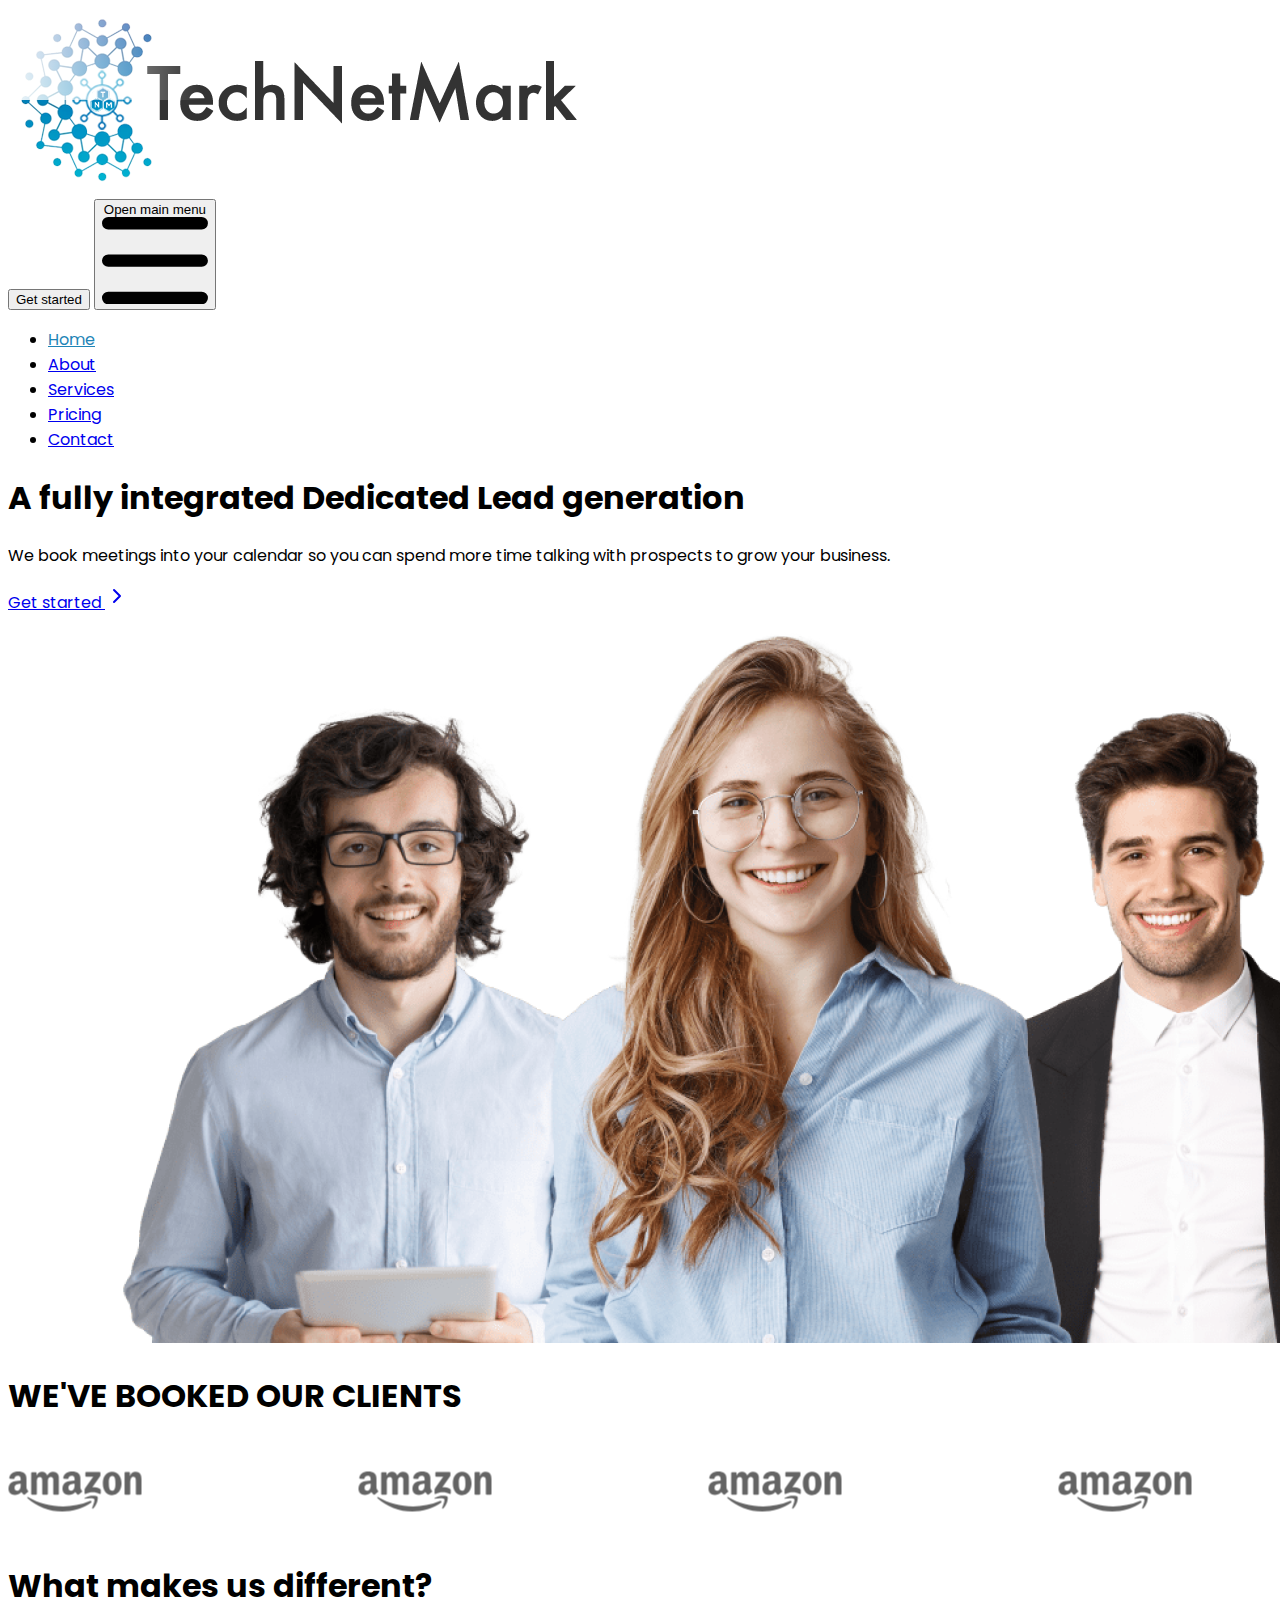
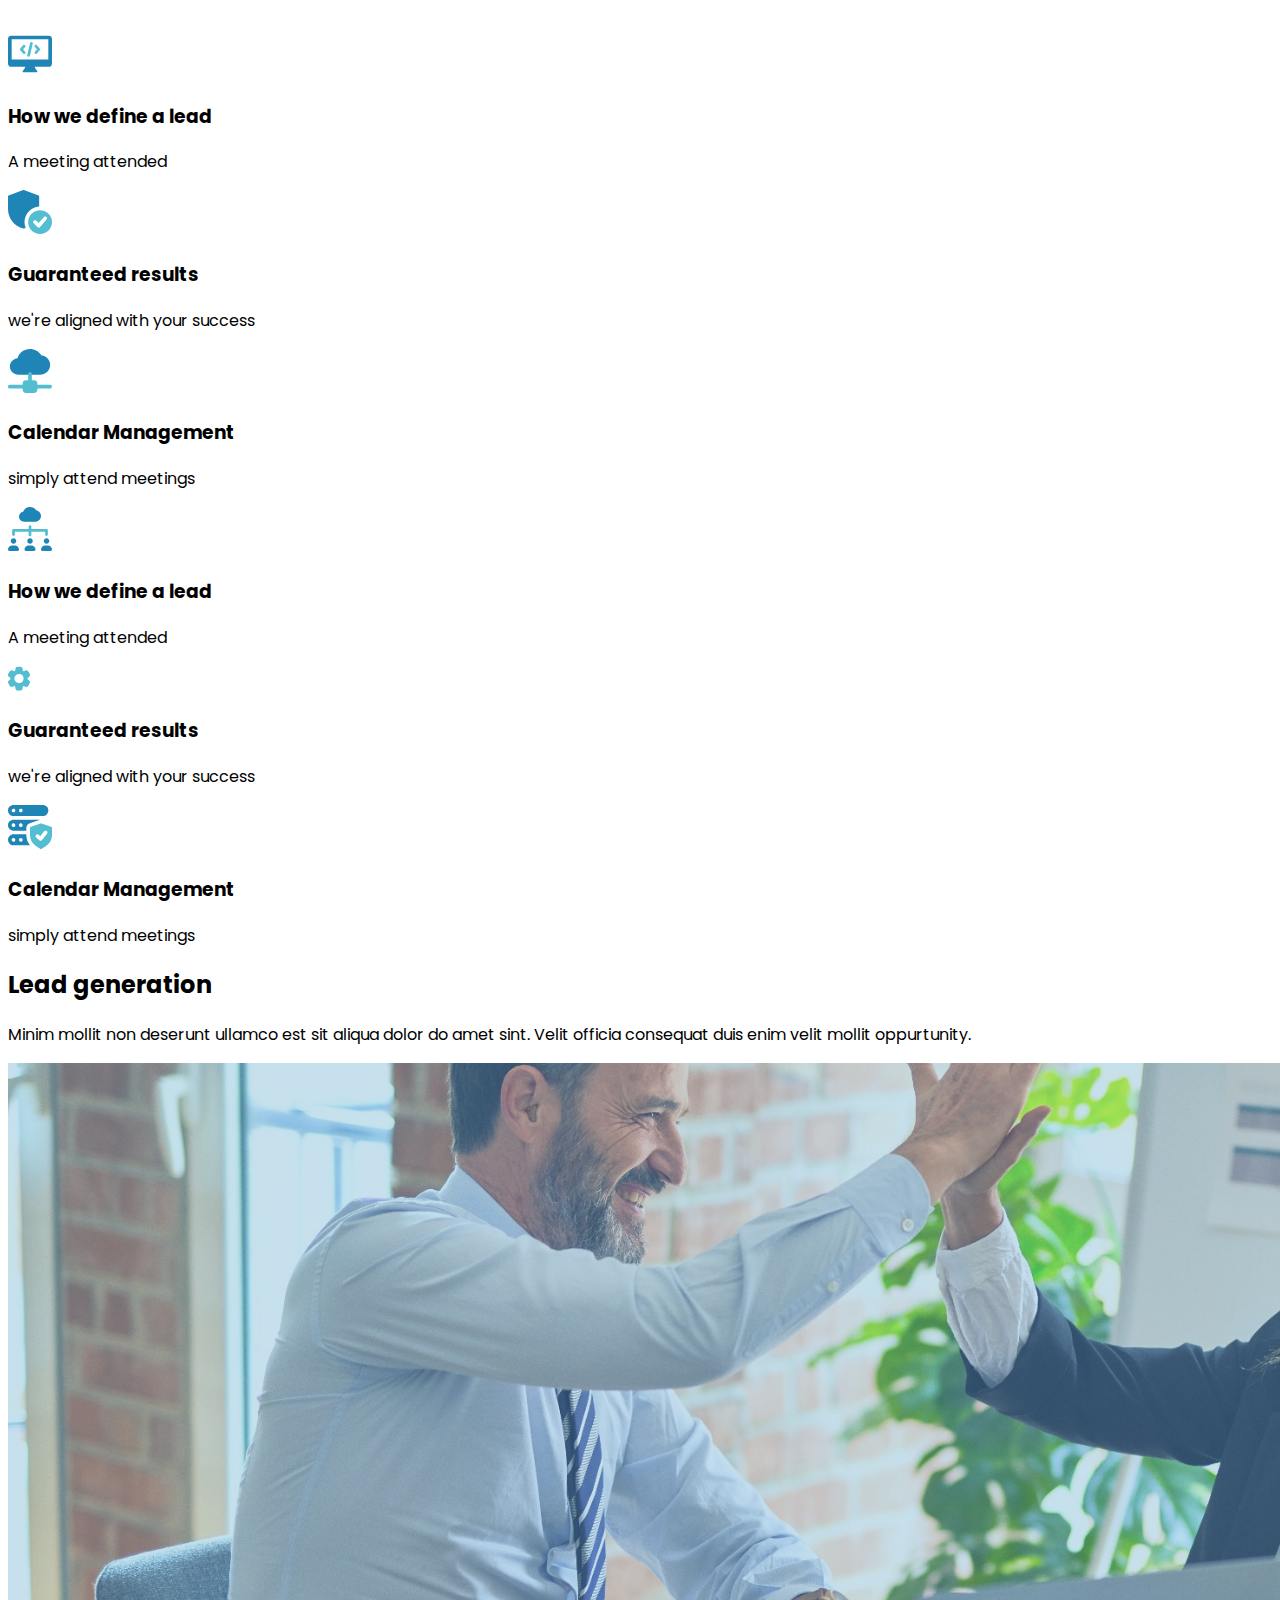
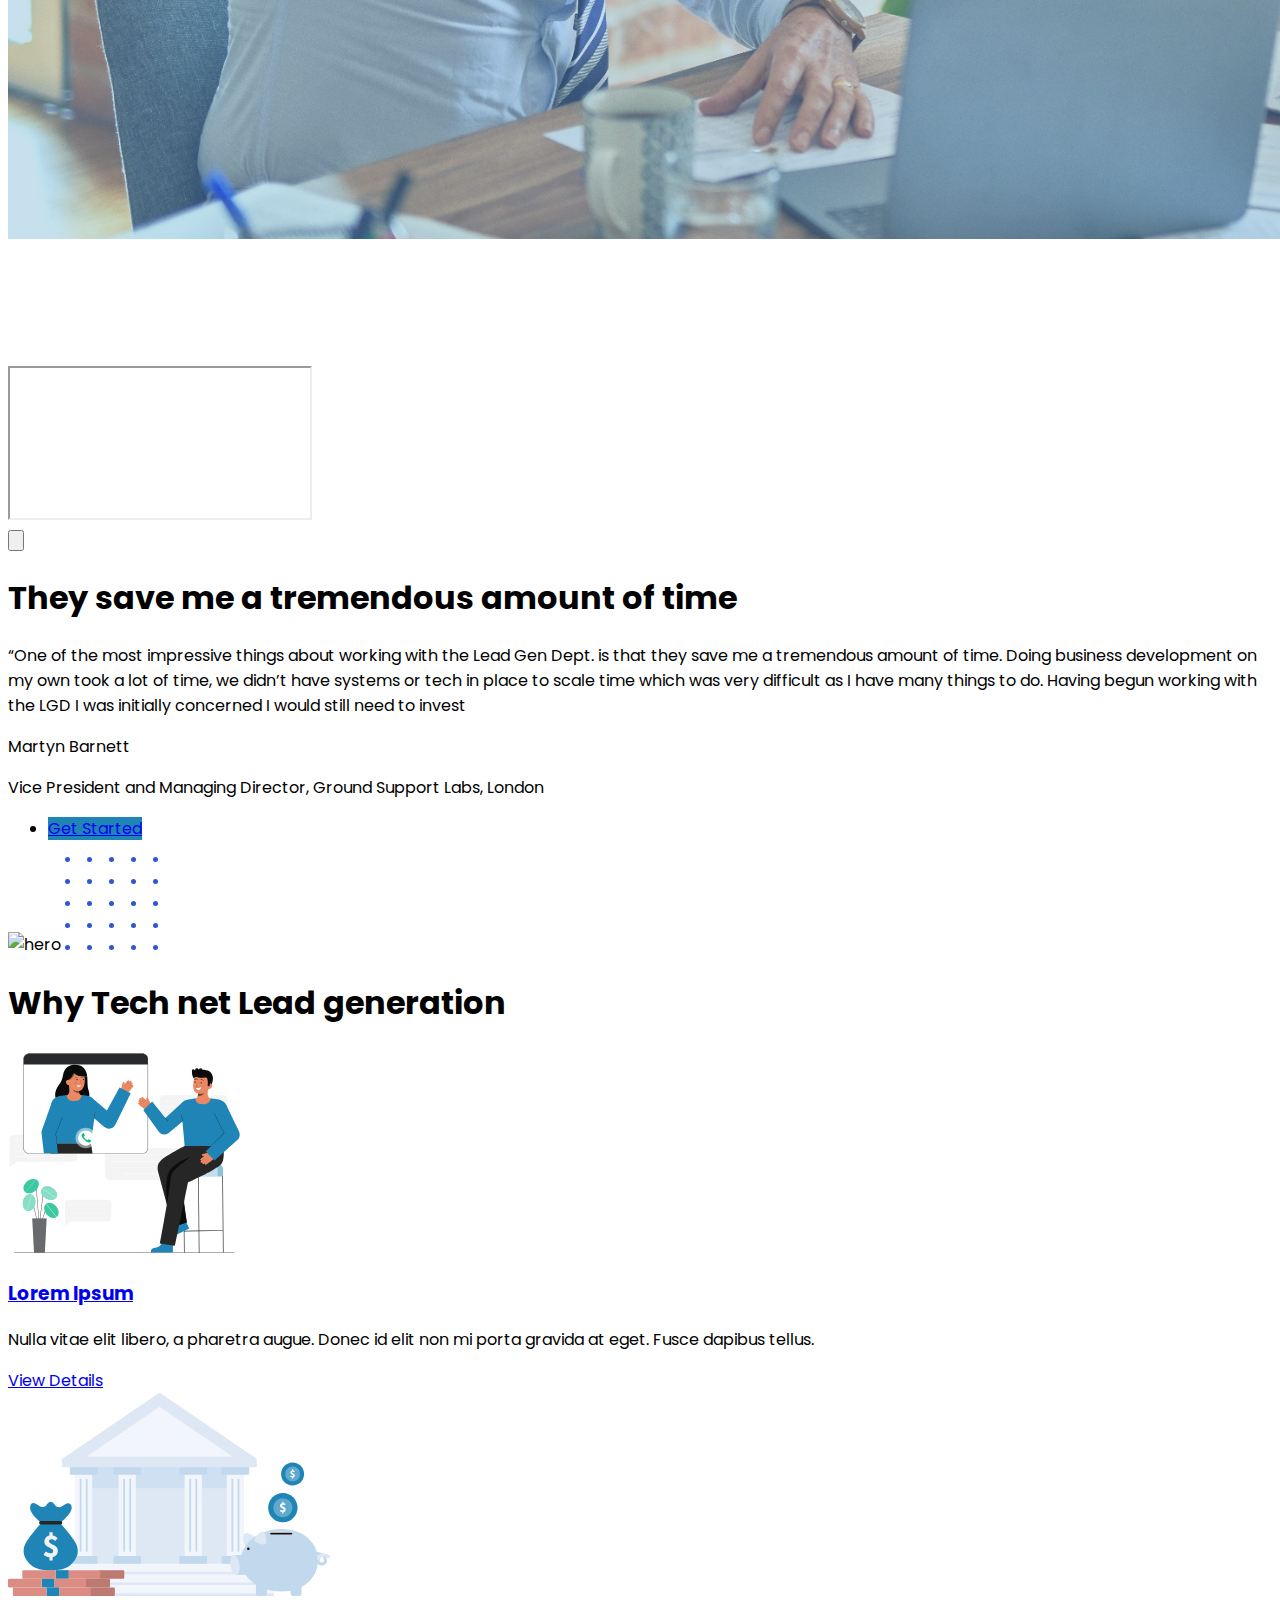
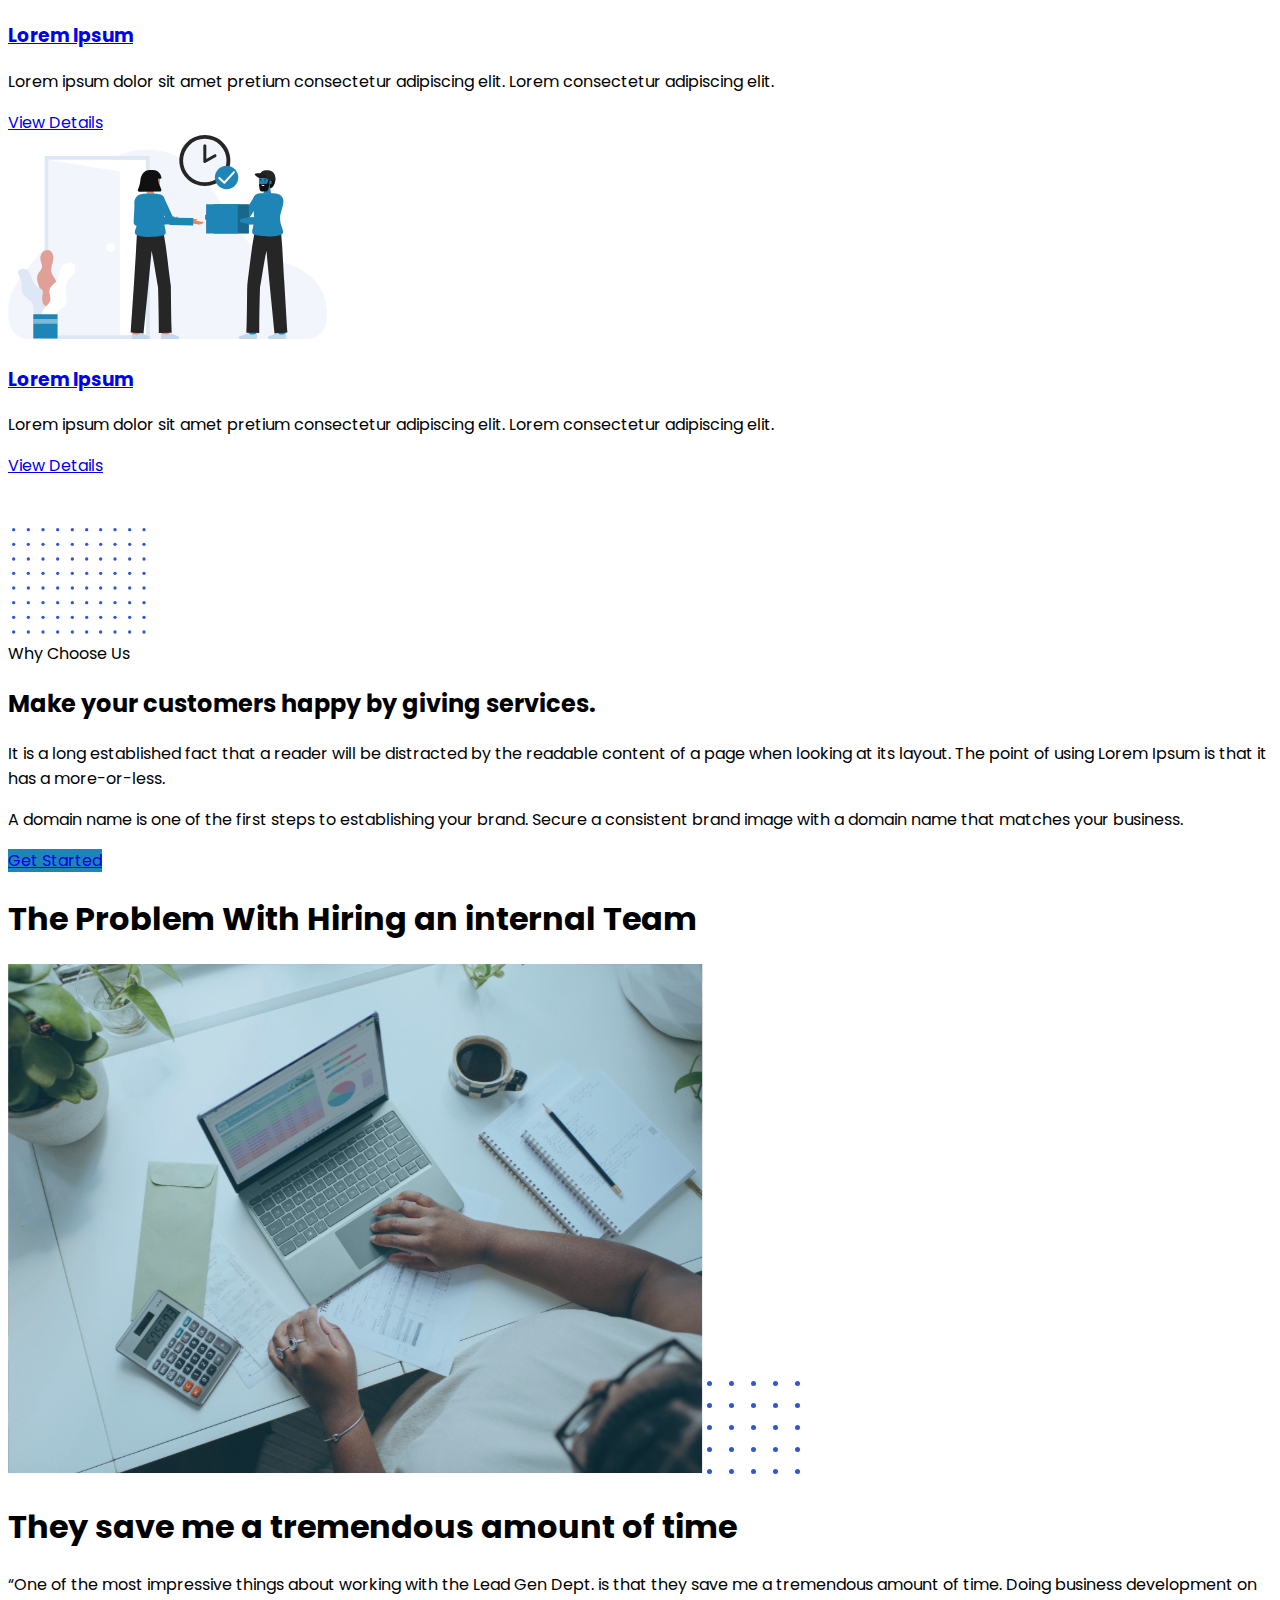
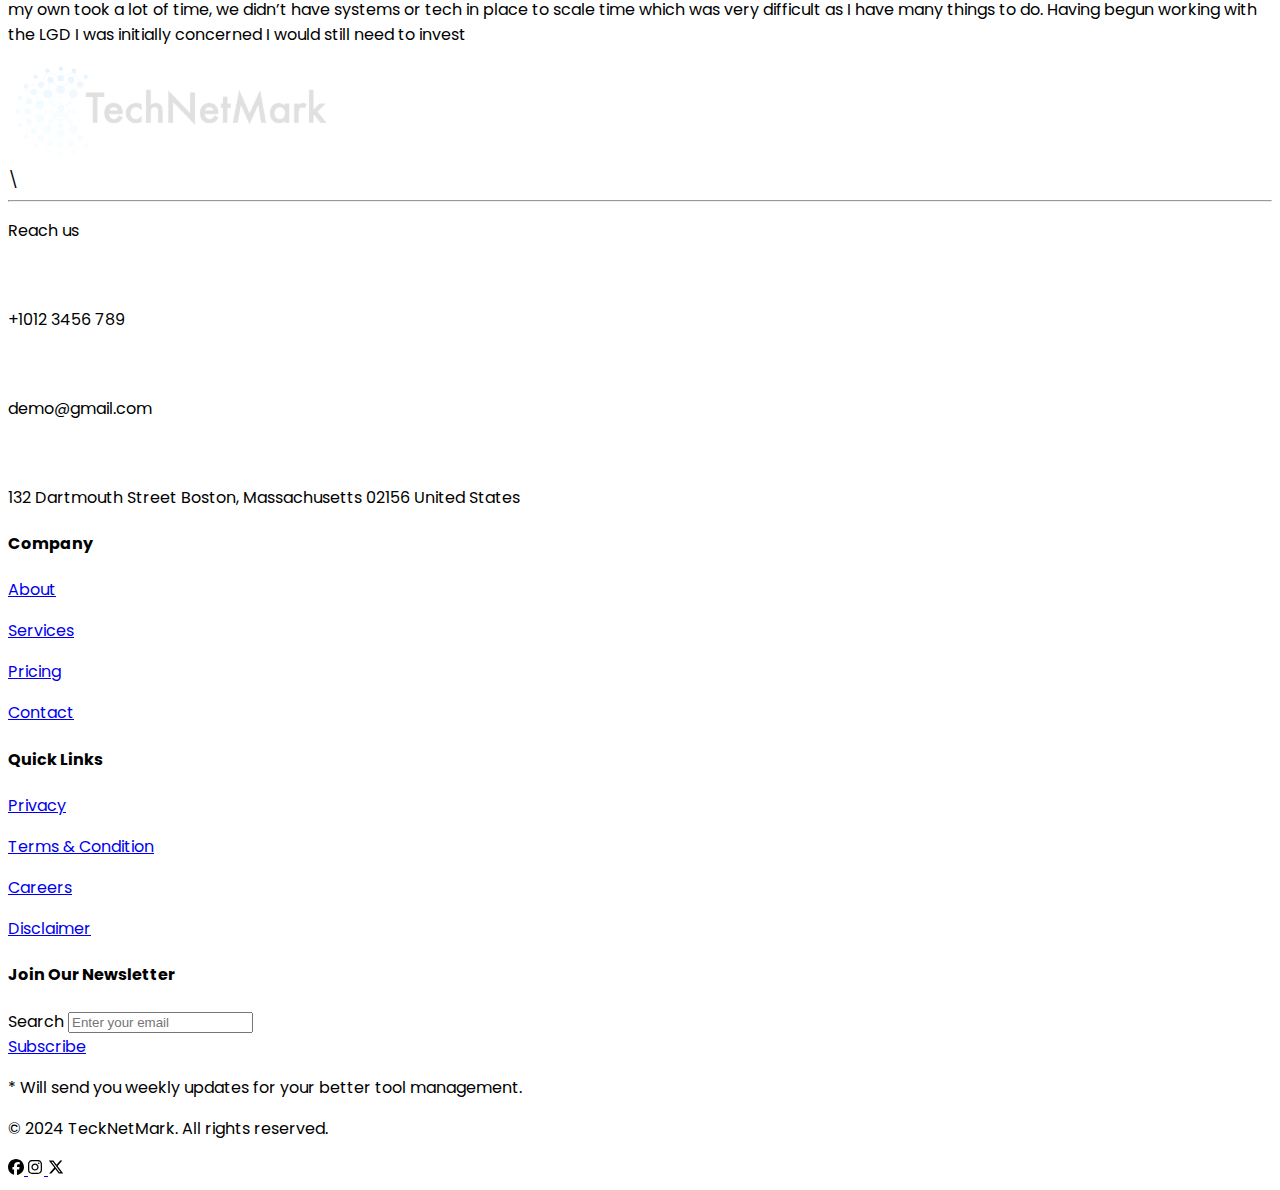
==== index.html @ f9b0f49d "first push" ====
<!doctype html>
<html>
<head>
   <meta charset="UTF-8">
   <meta name="viewport" content="width=device-width, initial-scale=1.0">
   <title>Home</title>
   <link href="https://fonts.googleapis.com/css?family=Poppins" rel="stylesheet">
   <link rel="icon" type="image/x-icon" href="img/fav.png">
   <link href="custom.css" rel="stylesheet">
   <script src="custom.js"></script>
   <link href="https://cdnjs.cloudflare.com/ajax/libs/flowbite/2.2.0/flowbite.min.css" rel="stylesheet" />
   <script src="https://cdnjs.cloudflare.com/ajax/libs/flowbite/2.2.0/flowbite.min.js"></script>
   <script src="https://cdn.tailwindcss.com"></script>
   <script defer src="https://unpkg.com/alpinejs@3.x.x/dist/cdn.min.js"></script>
</head>
<body class="  ">
   <nav class="bg-white w-full z-20 top-0 start-0 border-b border-gray-200  ">
      <div class="max-w-screen-xl flex flex-wrap items-center justify-between mx-auto p-2 sm:p-5">
         <a href="/" class="flex items-center space-x-3 rtl:space-x-reverse">
            <img src="img/logo-tnm.png" class="h-10  sm:h-16" alt="  Logo">
         </a>
         <div class="flex md:order-2 space-x-3 md:space-x-0 rtl:space-x-reverse">
            <button type="button"
               class="text-white bg-[#1F85B7] hover:bg-black focus:ring-4 focus:outline-none focus:ring-blue-300 font-medium rounded-lg text-sm px-4 py-2 text-center">Get
               started</button>
            <button data-collapse-toggle="navbar-sticky" type="button"
               class="inline-flex items-center p-2 w-10 h-10 justify-center text-sm text-gray-500 rounded-lg md:hidden hover:bg-gray-100 focus:outline-none focus:ring-2 focus:ring-gray-200   "
               aria-controls="navbar-sticky" aria-expanded="false">
               <span class="sr-only">Open main menu</span>
               <svg class="w-5 h-5" aria-hidden="true" xmlns="http://www.w3.org/2000/svg" fill="none"
                  viewBox="0 0 17 14">
                  <path stroke="currentColor" stroke-linecap="round" stroke-linejoin="round" stroke-width="2"
                     d="M1 1h15M1 7h15M1 13h15" />
               </svg>
            </button>
         </div>
         <div class="items-center justify-between hidden w-full md:flex md:w-auto md:order-1" id="navbar-sticky">
            <ul
               class="flex flex-col p-4 md:p-0 mt-4 font-medium border border-gray-100 rounded-lg bg-gray-50 md:space-x-8 rtl:space-x-reverse md:flex-row md:mt-0 md:border-0 md:bg-white   ">
               <li>
                  <a href="index.html" class="block py-2 px-3 cl-primary   rounded    md:p-0  " aria-current="page">Home</a>
               </li>
               <li>
                  <a href="about.html"
                     class="block py-2 px-3 text-gray-900 rounded hover:text-[#1F85B7]   md:p-0      ">About</a>
               </li>
               <li>
                  <a href="services.html"
                     class="block py-2 px-3 text-gray-900 rounded   md:p-0  hover:text-[#1F85B7]   ">Services</a>
               </li>
               <li>
                  <a href="pricing.html"
                     class="block py-2 px-3 text-gray-900 rounded   md:p-0  hover:text-[#1F85B7]   ">Pricing</a>
               </li>
               <li>
                  <a href="contact.html" class="block py-2 px-3 text-gray-900 rounded   md:p-0  hover:text-[#1F85B7]  ">Contact</a>
               </li>
            </ul>
         </div>
      </div>
   </nav>
   <!-- Hero -->
   <div class="relative overflow-hidden mb-8">
      <!-- Gradients -->
      <div aria-hidden="true" class="flex absolute -top-96 start-1/2 transform -translate-x-1/2">
         <div
            class="bg-gradient-to-r from-violet-300/50 to-purple-100 blur-3xl w-[25rem] h-[96rem] rotate-[-60deg] transform -translate-x-[10rem]    ">
         </div>
         <div
            class="bg-gradient-to-tl from-blue-50 via-blue-100 to-blue-50 blur-3xl w-[90rem] h-[50rem] rounded-fulls origin-top-left -rotate-12 -translate-x-[15rem]  ">
         </div>
      </div>
      <!-- End Gradients -->

      <div class="relative z-10">
         <div class="  mx-auto  ">
            <div class="  text-center  ">

               <!-- Title -->
               <div class="w-3/4 mx-auto ">
                  <h1 class="uppercase block font-bold text-gray-800 text-3xl sm:text-5xl mt-20 sm:mt-36 ">
                     A fully integrated Dedicated Lead generation </h1>
               </div>
               <!-- End Title -->

               <div class="my-5  ">
                  <p class="text-lg text-gray-600">We book meetings into your calendar so you can spend more time
                     talking with prospects to grow your business.</p>
               </div>
               <div class="my-8 gap-3 flex justify-center">
                  <a class="py-2 px-4 inline-flex items-center  text-sm font-semibold rounded-lg border border-transparent bg-[#1F85B7] text-white hover:bg-black   "
                     href="#">
                     Get started
                     <svg class="flex-shrink-0 size-4" xmlns="http://www.w3.org/2000/svg" width="24" height="24"
                        viewBox="0 0 24 24" fill="none" stroke="currentColor" stroke-width="2" stroke-linecap="round"
                        stroke-linejoin="round">
                        <path d="m9 18 6-6-6-6" />
                     </svg>
                  </a>
               </div>
               <div class=" w-3/4 mx-auto ">
                  <img src="img/banner.png" class="   max-w-full  ">
               </div>
            </div>
         </div>
      </div>
   </div>
   <!-- End Hero -->
   <section class=" w-full  ">
      <div class="container mx-auto relative  py-5">
         <div class="  text-center  ">
            <h1 class="text-3xl sm:text-5xl font-bold uppercase   my-5">WE'VE BOOKED OUR CLIENTS</h1>
         </div>
      </div>
   </section>
   <section class=" w-full bg-dark  flex content-center h-10 my-20">
      <div class="container mx-auto">
         <div class="slider relative overflow-hidden    ">
            <div class="slide-track">
               <div class="slide   ">
                  <img src="img/cl-1.png" />
               </div>
               <div class="slide   ">
                  <img src="img/cl-1.png" />
               </div>
               <div class="slide   ">
                  <img src="img/cl-1.png" />
               </div>
               <div class="slide   ">
                  <img src="img/cl-1.png" />
               </div>
               <div class="slide   ">
                  <img src="img/cl-1.png" />
               </div>
               <div class="slide   ">
                  <img src="img/cl-1.png" />
               </div>
               <div class="slide   ">
                  <img src="img/cl-1.png" />
               </div>
               <div class="slide   ">
                  <img src="img/cl-1.png" />
               </div>
               <div class="slide   ">
                  <img src="img/cl-1.png" />
               </div>
               <div class="slide   ">
                  <img src="img/cl-1.png" />
               </div>
               <div class="slide   ">
                  <img src="img/cl-1.png" />
               </div>



            </div>
         </div>
      </div>
   </section>
   <section class=" w-full  ">
      <div class="container mx-auto relative   ">
         <h1 class="   text-3xl sm:text-5xl font-bold uppercase text-center  pt-20">What makes us <span class="text-[#1F85B7]">
               different?</span></h1>
      </div>
   </section>
   <section class="container mx-auto px-4 space-y-6   py-8 md:py-12 lg:py-20">
      <div class="mx-auto grid justify-center gap-4 sm:grid-cols-2 md:max-w-[64rem] md:grid-cols-3 ">
         <div
            class="relative overflow-hidden rounded-lg border bg-white select-none hover:shadow hover:shadow-teal-200 p-2 justify-center flex">
            <div class="flex  text-center flex-col justify-center rounded-md p-6 items-center ">
               <img src="img/i1.svg" class="w-10 ">
               <div class="space-y-2">
                  <h3 class="font-bold">How we define a lead</h3>
                  <p class="text-sm text-muted-foreground">A meeting attended</p>
               </div>
            </div>
         </div>

         <div
            class="relative overflow-hidden rounded-lg border bg-white select-none hover:shadow hover:shadow-teal-200 p-2">
            <div class="flex  text-center flex-col justify-center rounded-md p-6 items-center gap-5">
               <img src="img/i2.svg" class="w-10">
               <div class="space-y-2">
                  <h3 class="font-bold">Guaranteed results</h3>
                  <p class="text-sm">we're aligned with your success</p>
               </div>
            </div>
         </div>

         <div
            class="relative overflow-hidden rounded-lg border bg-white select-none hover:shadow hover:shadow-teal-200 p-2">
            <div class="flex  text-center flex-col justify-center rounded-md p-6 items-center gap-5">
               <img src="img/i3.svg" class="w-10">
               <div class="space-y-2">
                  <h3 class="font-bold">Calendar Management</h3>
                  <p class="text-sm text-muted-foreground">simply attend meetings</p>
               </div>
            </div>
         </div>

         <div
            class="relative overflow-hidden rounded-lg border bg-white select-none hover:shadow hover:shadow-teal-200 p-2">
            <div class="flex  text-center flex-col justify-center rounded-md p-6 items-center gap-5">
               <img src="img/i4.svg" class="w-10">
               <div class="space-y-2">
                  <h3 class="font-bold">How we define a lead</h3>
                  <p class="text-sm text-muted-foreground">A meeting attended</p>
               </div>
            </div>
         </div>

         <div
            class="relative overflow-hidden rounded-lg border bg-white select-none hover:shadow hover:shadow-teal-200 p-2">
            <div class="flex  text-center flex-col justify-center rounded-md p-6 items-center gap-5">
               <img src="img/i5.svg" class="w-10">
               <div class="space-y-2">
                  <h3 class="font-bold">Guaranteed results</h3>
                  <p class="text-sm text-muted-foreground">we're aligned with your success</p>
               </div>
            </div>
         </div>

         <div
            class="relative overflow-hidden rounded-lg border bg-white select-none hover:shadow hover:shadow-teal-200 p-2">
            <div class="flex  text-center flex-col justify-center rounded-md p-6 items-center gap-5">
               <img src="img/i6.svg" class="w-10">
               <div class="space-y-2">
                  <h3 class="font-bold">Calendar Management</h3>
                  <p class="text-sm text-muted-foreground">simply attend meetings</p>
               </div>
            </div>
         </div>

      </div>

   </section>
   <!-- ====== Video Section Start -->
  
   <section x-data="{ videoOpen: false, videoSrc: ''}" class="bg-white pt-20  bg-[url('img/cloud-bg.png')] bg-cover">
      <div class="container mx-auto">
         <div class="flex flex-wrap justify-center mx-4">

            <div class="w-full px-4 lg:w-8/12">
               <div class=" flex flex-col sm:flex-row sm:gap-12 gap-6 justify-center  ">
                  <h2 class="text-3xl font-bold">Lead generation</h2>
                  <p>Minim mollit non deserunt ullamco est sit aliqua dolor do amet sint. Velit officia consequat duis
                     enim velit mollit oppurtunity.</p>
                    
               </div>
               <div
                  class="relative z-20 h-[300px] top-20 overflow-hidden rounded-lg md:h-[350px] rounded-3xl border-4 shadow-lg border-white">
                  <div class="absolute top-0 left-0 w-full h-full">
                     <img src="img/videothumb.png" alt="image" class="object-cover object-center w-full h-full" />
                  </div>
                  <div
                     class="absolute top-0 left-0 z-10 flex items-center justify-center w-full h-full   bg-opacity-90">
                     <a href="javascript:void(0)"
                        @click="videoOpen = true; videoSrc = 'https://www.youtube.com/embed/LXb3EKWsInQ?autoplay=1' "
                        class="absolute z-20 flex h-20 w-20 items-center justify-center rounded-full bg-white  text-primary  md:h-[100px] md:w-[100px]">
                        <span
                           class="absolute top-0 right-0 z-[-1] h-full w-full animate-ping rounded-full bg-white bg-opacity-20 delay-300 duration-1000"></span>
                        <svg width="23" height="27" viewBox="0 0 23 27" fill="none" xmlns="http://www.w3.org/2000/svg"
                           class="ml-1 fill-current">
                           <path
                              d="M22.5 12.634C23.1667 13.0189 23.1667 13.9811 22.5 14.366L2.25 26.0574C1.58333 26.4423 0.750001 25.9611 0.750001 25.1913L0.750002 1.80866C0.750002 1.03886 1.58334 0.557731 2.25 0.942631L22.5 12.634Z" />
                        </svg>
                     </a>
                  </div>
                  <div>
                     <span class="absolute z-40 top-4 left-4">
                        <svg width="50" height="79" viewBox="0 0 50 79" fill="none" xmlns="http://www.w3.org/2000/svg">
                           <circle cx="47.7119" cy="76.9617" r="1.74121" transform="rotate(180 47.7119 76.9617)"
                              fill="white" />
                           <circle cx="47.7119" cy="61.6385" r="1.74121" transform="rotate(180 47.7119 61.6385)"
                              fill="white" />
                           <circle cx="47.7119" cy="46.3163" r="1.74121" transform="rotate(180 47.7119 46.3163)"
                              fill="white" />
                           <circle cx="47.7119" cy="16.7159" r="1.74121" transform="rotate(180 47.7119 16.7159)"
                              fill="white" />
                           <circle cx="47.7119" cy="31.3421" r="1.74121" transform="rotate(180 47.7119 31.3421)"
                              fill="white" />
                           <circle cx="47.7119" cy="1.74121" r="1.74121" transform="rotate(180 47.7119 1.74121)"
                              fill="white" />
                           <circle cx="32.3916" cy="76.9617" r="1.74121" transform="rotate(180 32.3916 76.9617)"
                              fill="white" />
                           <circle cx="32.3877" cy="61.6384" r="1.74121" transform="rotate(180 32.3877 61.6384)"
                              fill="white" />
                           <circle cx="32.3916" cy="46.3162" r="1.74121" transform="rotate(180 32.3916 46.3162)"
                              fill="white" />
                           <circle cx="32.3916" cy="16.7161" r="1.74121" transform="rotate(180 32.3916 16.7161)"
                              fill="white" />
                           <circle cx="32.3877" cy="31.342" r="1.74121" transform="rotate(180 32.3877 31.342)"
                              fill="white" />
                           <circle cx="32.3916" cy="1.74145" r="1.74121" transform="rotate(180 32.3916 1.74145)"
                              fill="white" />
                           <circle cx="17.0674" cy="76.9617" r="1.74121" transform="rotate(180 17.0674 76.9617)"
                              fill="white" />
                           <circle cx="17.0674" cy="61.6384" r="1.74121" transform="rotate(180 17.0674 61.6384)"
                              fill="white" />
                           <circle cx="17.0674" cy="46.3162" r="1.74121" transform="rotate(180 17.0674 46.3162)"
                              fill="white" />
                           <circle cx="17.0674" cy="16.7161" r="1.74121" transform="rotate(180 17.0674 16.7161)"
                              fill="white" />
                           <circle cx="17.0674" cy="31.342" r="1.74121" transform="rotate(180 17.0674 31.342)"
                              fill="white" />
                           <circle cx="17.0674" cy="1.74145" r="1.74121" transform="rotate(180 17.0674 1.74145)"
                              fill="white" />
                           <circle cx="1.74316" cy="76.9617" r="1.74121" transform="rotate(180 1.74316 76.9617)"
                              fill="white" />
                           <circle cx="1.74316" cy="61.6384" r="1.74121" transform="rotate(180 1.74316 61.6384)"
                              fill="white" />
                           <circle cx="1.74316" cy="46.3162" r="1.74121" transform="rotate(180 1.74316 46.3162)"
                              fill="white" />
                           <circle cx="1.74316" cy="16.7161" r="1.74121" transform="rotate(180 1.74316 16.7161)"
                              fill="white" />
                           <circle cx="1.74316" cy="31.342" r="1.74121" transform="rotate(180 1.74316 31.342)"
                              fill="white" />
                           <circle cx="1.74316" cy="1.74145" r="1.74121" transform="rotate(180 1.74316 1.74145)"
                              fill="white" />
                        </svg>
                     </span>
                     <span class="absolute z-40 bottom-4 right-4">
                        <svg width="50" height="79" viewBox="0 0 50 79" fill="none" xmlns="http://www.w3.org/2000/svg">
                           <circle cx="47.7119" cy="76.9617" r="1.74121" transform="rotate(180 47.7119 76.9617)"
                              fill="white" />
                           <circle cx="47.7119" cy="61.6385" r="1.74121" transform="rotate(180 47.7119 61.6385)"
                              fill="white" />
                           <circle cx="47.7119" cy="46.3163" r="1.74121" transform="rotate(180 47.7119 46.3163)"
                              fill="white" />
                           <circle cx="47.7119" cy="16.7159" r="1.74121" transform="rotate(180 47.7119 16.7159)"
                              fill="white" />
                           <circle cx="47.7119" cy="31.3421" r="1.74121" transform="rotate(180 47.7119 31.3421)"
                              fill="white" />
                           <circle cx="47.7119" cy="1.74121" r="1.74121" transform="rotate(180 47.7119 1.74121)"
                              fill="white" />
                           <circle cx="32.3916" cy="76.9617" r="1.74121" transform="rotate(180 32.3916 76.9617)"
                              fill="white" />
                           <circle cx="32.3877" cy="61.6384" r="1.74121" transform="rotate(180 32.3877 61.6384)"
                              fill="white" />
                           <circle cx="32.3916" cy="46.3162" r="1.74121" transform="rotate(180 32.3916 46.3162)"
                              fill="white" />
                           <circle cx="32.3916" cy="16.7161" r="1.74121" transform="rotate(180 32.3916 16.7161)"
                              fill="white" />
                           <circle cx="32.3877" cy="31.342" r="1.74121" transform="rotate(180 32.3877 31.342)"
                              fill="white" />
                           <circle cx="32.3916" cy="1.74145" r="1.74121" transform="rotate(180 32.3916 1.74145)"
                              fill="white" />
                           <circle cx="17.0674" cy="76.9617" r="1.74121" transform="rotate(180 17.0674 76.9617)"
                              fill="white" />
                           <circle cx="17.0674" cy="61.6384" r="1.74121" transform="rotate(180 17.0674 61.6384)"
                              fill="white" />
                           <circle cx="17.0674" cy="46.3162" r="1.74121" transform="rotate(180 17.0674 46.3162)"
                              fill="white" />
                           <circle cx="17.0674" cy="16.7161" r="1.74121" transform="rotate(180 17.0674 16.7161)"
                              fill="white" />
                           <circle cx="17.0674" cy="31.342" r="1.74121" transform="rotate(180 17.0674 31.342)"
                              fill="white" />
                           <circle cx="17.0674" cy="1.74145" r="1.74121" transform="rotate(180 17.0674 1.74145)"
                              fill="white" />
                           <circle cx="1.74316" cy="76.9617" r="1.74121" transform="rotate(180 1.74316 76.9617)"
                              fill="white" />
                           <circle cx="1.74316" cy="61.6384" r="1.74121" transform="rotate(180 1.74316 61.6384)"
                              fill="white" />
                           <circle cx="1.74316" cy="46.3162" r="1.74121" transform="rotate(180 1.74316 46.3162)"
                              fill="white" />
                           <circle cx="1.74316" cy="16.7161" r="1.74121" transform="rotate(180 1.74316 16.7161)"
                              fill="white" />
                           <circle cx="1.74316" cy="31.342" r="1.74121" transform="rotate(180 1.74316 31.342)"
                              fill="white" />
                           <circle cx="1.74316" cy="1.74145" r="1.74121" transform="rotate(180 1.74316 1.74145)"
                              fill="white" />
                        </svg>
                     </span>
                  </div>
               </div>
            </div>
         </div>
      </div>
      <div x-show="videoOpen" x-transition
         class="fixed top-0 left-0 z-50 flex items-center justify-center w-full h-screen bg-black bg-opacity-70">
         <div @click.outside="videoOpen = false; videoSrc=''" class="mx-auto w-full max-w-[550px] bg-white">
            <iframe id="video" class="h-[320px] w-full" x-bind:src="videoSrc">
            </iframe>
         </div>
         <button @click="videoOpen = false; videoSrc='' "
            class="absolute top-0 right-0 flex items-center justify-center w-20 h-20 cursor-pointer text-body-color hover:bg-black">
            <svg viewBox="0 0 16 15" class="w-8 h-8 fill-current">
               <path
                  d="M3.37258 1.27L8.23258 6.13L13.0726 1.29C13.1574 1.19972 13.2596 1.12749 13.373 1.07766C13.4864 1.02783 13.6087 1.00141 13.7326 1C13.9978 1 14.2522 1.10536 14.4397 1.29289C14.6272 1.48043 14.7326 1.73478 14.7326 2C14.7349 2.1226 14.7122 2.24439 14.6657 2.35788C14.6193 2.47138 14.5502 2.57419 14.4626 2.66L9.57258 7.5L14.4626 12.39C14.6274 12.5512 14.724 12.7696 14.7326 13C14.7326 13.2652 14.6272 13.5196 14.4397 13.7071C14.2522 13.8946 13.9978 14 13.7326 14C13.6051 14.0053 13.478 13.984 13.3592 13.9375C13.2404 13.8911 13.1326 13.8204 13.0426 13.73L8.23258 8.87L3.38258 13.72C3.29809 13.8073 3.19715 13.8769 3.08559 13.925C2.97402 13.9731 2.85405 13.9986 2.73258 14C2.46737 14 2.21301 13.8946 2.02548 13.7071C1.83794 13.5196 1.73258 13.2652 1.73258 13C1.73025 12.8774 1.753 12.7556 1.79943 12.6421C1.84586 12.5286 1.91499 12.4258 2.00258 12.34L6.89258 7.5L2.00258 2.61C1.83777 2.44876 1.74112 2.23041 1.73258 2C1.73258 1.73478 1.83794 1.48043 2.02548 1.29289C2.21301 1.10536 2.46737 1 2.73258 1C2.97258 1.003 3.20258 1.1 3.37258 1.27Z" />
            </svg>
         </button>
      </div>
   </section>
   <!-- ====== Video Section End -->
   <section class="w-full mt-20 px-5  mx-auto">
      <div class="container mx-auto">
         <div class="relative bg-white  pt-[120px] pb-[110px] lg:pt-[150px]">
            <div class="flex flex-wrap items-center  ">
               <div class="w-full px-4 lg:w-6/12">
                  <div class="hero-content">
                     <h1 class="mb-5 text-4xl font-bold  text-dark ">
                        They save me a tremendous amount of time
                     </h1>
                     <p class="mb-8   text-base text-body-color  ">
                        “One of the most impressive things about working with the Lead Gen Dept. is that they save me a
                        tremendous amount of time. Doing business development on my own took a lot of time, we didn’t
                        have systems or tech in place to scale time which was very difficult as I have many things to
                        do. Having begun working with the LGD I was initially concerned I would still need to invest
                     </p>
                     <p class="font-bold">Martyn Barnett </p>
                     <p>Vice President and Managing Director, <span class="italic text-gray-500"> Ground Support Labs,
                           London</span></p>
                     <ul class="flex flex-wrap items-center">
                        <li>
                           <a href="javascript:void(0)"
                              class="inline-flex items-center justify-center px-6 py-3 text-base font-medium text-center text-white rounded-md bg-primary hover:bg-blue-dark lg:px-7">
                              Get Started
                           </a>
                        </li>

                     </ul>

                  </div>
               </div>
               <div class="hidden px-4 lg:block lg:w-1/12"></div>
               <div class="w-full px-4 lg:w-5/12">
                  <div class="lg:ml-auto lg:text-right">
                     <div class="relative z-10 inline-block pt-11 lg:pt-0">
                        <img src="https://cdn.tailgrids.com/2.0/image/marketing/images/hero/hero-image-01.png"
                           alt="hero" class="max-w-full lg:ml-auto" />
                        <span class="absolute -left-8 -bottom-8 z-[-1]">
                           <svg width="93" height="93" viewBox="0 0 93 93" fill="none"
                              xmlns="http://www.w3.org/2000/svg">
                              <circle cx="2.5" cy="2.5" r="2.5" fill="#3056D3" />
                              <circle cx="2.5" cy="24.5" r="2.5" fill="#3056D3" />
                              <circle cx="2.5" cy="46.5" r="2.5" fill="#3056D3" />
                              <circle cx="2.5" cy="68.5" r="2.5" fill="#3056D3" />
                              <circle cx="2.5" cy="90.5" r="2.5" fill="#3056D3" />
                              <circle cx="24.5" cy="2.5" r="2.5" fill="#3056D3" />
                              <circle cx="24.5" cy="24.5" r="2.5" fill="#3056D3" />
                              <circle cx="24.5" cy="46.5" r="2.5" fill="#3056D3" />
                              <circle cx="24.5" cy="68.5" r="2.5" fill="#3056D3" />
                              <circle cx="24.5" cy="90.5" r="2.5" fill="#3056D3" />
                              <circle cx="46.5" cy="2.5" r="2.5" fill="#3056D3" />
                              <circle cx="46.5" cy="24.5" r="2.5" fill="#3056D3" />
                              <circle cx="46.5" cy="46.5" r="2.5" fill="#3056D3" />
                              <circle cx="46.5" cy="68.5" r="2.5" fill="#3056D3" />
                              <circle cx="46.5" cy="90.5" r="2.5" fill="#3056D3" />
                              <circle cx="68.5" cy="2.5" r="2.5" fill="#3056D3" />
                              <circle cx="68.5" cy="24.5" r="2.5" fill="#3056D3" />
                              <circle cx="68.5" cy="46.5" r="2.5" fill="#3056D3" />
                              <circle cx="68.5" cy="68.5" r="2.5" fill="#3056D3" />
                              <circle cx="68.5" cy="90.5" r="2.5" fill="#3056D3" />
                              <circle cx="90.5" cy="2.5" r="2.5" fill="#3056D3" />
                              <circle cx="90.5" cy="24.5" r="2.5" fill="#3056D3" />
                              <circle cx="90.5" cy="46.5" r="2.5" fill="#3056D3" />
                              <circle cx="90.5" cy="68.5" r="2.5" fill="#3056D3" />
                              <circle cx="90.5" cy="90.5" r="2.5" fill="#3056D3" />
                           </svg>
                        </span>
                     </div>
                  </div>
               </div>
            </div>
         </div>
      </div>
   </section>
   <section class=" w-full  ">
      <div class="container mx-auto relative   ">
         <h1 class="   text-3xl sm:text-5xl font-bold uppercase text-center  pt-20">Why Tech net <span class="text-[#1F85B7]"> Lead
               generation</span></h1>
      </div>
   </section>
   <section class="bg-gray-2  pt-20   lg:pt-[120px]  ">
      <div class="container mx-auto">
         <div class="flex flex-wrap -mx-4  ">
            <div class="w-full px-4 md:w-1/2 xl:w-1/3 items-center ">
               <div
                  class="  mb-10 overflow-hidden duration-300 bg-white rounded-lg   shadow-1 hover:shadow-3   flex justify-center text-center flex-col items-center">
                  <img src="img/i7.svg" alt="image" class="w-44 " />
                  <div class="p-8 text-center sm:p-9 md:p-7 xl:p-9">
                     <h3>
                        <a href="javascript:void(0)"
                           class="text-dark  hover:text-primary mb-4 block text-xl font-semibold sm:text-[22px] md:text-xl lg:text-[22px] xl:text-xl 2xl:text-[22px]">
                           Lorem Ipsum
                        </a>
                     </h3>
                     <p class="text-base leading-relaxed text-body-color  mb-7">
                        Nulla vitae elit libero, a pharetra augue.
                        Donec id elit non mi porta gravida at eget.
                        Fusce dapibus tellus.
                     </p>
                     <a href="javascript:void(0)"
                        class="inline-block py-2 text-base font-medium transition border rounded-full text-body-color hover:border-primary hover:bg-black border-gray-3 px-7 hover:text-white  ">
                        View Details
                     </a>
                  </div>
               </div>
            </div>
            <div class="w-full px-4 md:w-1/2 xl:w-1/3">
               <div
                  class="mb-10 overflow-hidden duration-300 bg-white rounded-lg   shadow-1 hover:shadow-3   flex justify-center text-center flex-col items-center">
                  <img src="img/i8.svg" alt="image" class="w-64" />
                  <div class="p-8 text-center sm:p-9 md:p-7 xl:p-9">
                     <h3>
                        <a href="javascript:void(0)"
                           class="text-dark  hover:text-primary mb-4 block text-xl font-semibold sm:text-[22px] md:text-xl lg:text-[22px] xl:text-xl 2xl:text-[22px]">
                           Lorem Ipsum
                        </a>
                     </h3>
                     <p class="text-base leading-relaxed text-body-color mb-7">
                        Lorem ipsum dolor sit amet pretium consectetur adipiscing
                        elit. Lorem consectetur adipiscing elit.
                     </p>
                     <a href="javascript:void(0)"
                        class="inline-block py-2 text-base font-medium transition border rounded-full text-body-color hover:border-primary hover:bg-black border-gray-3 px-7 hover:text-white  ">
                        View Details
                     </a>
                  </div>
               </div>
            </div>
            <div class="w-full px-4 md:w-1/2 xl:w-1/3">
               <div
                  class="mb-10 overflow-hidden duration-300 bg-white rounded-lg   shadow-1 hover:shadow-3   flex justify-center text-center flex-col items-center">
                  <img src="img/i9.svg" alt="image" class="w-64" />
                  <div class="p-8 text-center sm:p-9 md:p-7 xl:p-9">
                     <h3>
                        <a href="javascript:void(0)"
                           class="text-dark  hover:text-primary mb-4 block text-xl font-semibold sm:text-[22px] md:text-xl lg:text-[22px] xl:text-xl 2xl:text-[22px]">
                           Lorem Ipsum
                        </a>
                     </h3>
                     <p class="text-base leading-relaxed text-body-color mb-7">
                        Lorem ipsum dolor sit amet pretium consectetur adipiscing
                        elit. Lorem consectetur adipiscing elit.
                     </p>
                     <a href="javascript:void(0)"
                        class="inline-block py-2 text-base font-medium transition border rounded-full text-body-color hover:border-primary hover:bg-black border-gray-3 px-7 hover:text-white  ">
                        View Details
                     </a>
                  </div>
               </div>
            </div>
         </div>
      </div>
   </section>

   <section class="overflow-hidden pt-20 pb-12 lg:pb-[90px] bg-gray-50   px-5">
      <div class="container mx-auto">
         <div class="flex flex-wrap items-center justify-between  ">
            <div class="w-full px-4 lg:w-6/12">
               <div class="flex items-center -mx-3 sm:-mx-4">
                  <div class="w-full px-3 sm:px-4 xl:w-1/2">
                     <div class="py-3 sm:py-4">
                        <img src="https://cdn.tailgrids.com/2.0/image/marketing/images/about/about-01/image-1.jpg"
                           alt="" class="w-full rounded-2xl" />
                     </div>
                     <div class="py-3 sm:py-4">
                        <img src="https://cdn.tailgrids.com/2.0/image/marketing/images/about/about-01/image-2.jpg"
                           alt="" class="w-full rounded-2xl" />
                     </div>
                  </div>
                  <div class="w-full px-3 sm:px-4 xl:w-1/2">
                     <div class="relative z-10 my-4">
                        <img src="https://cdn.tailgrids.com/2.0/image/marketing/images/about/about-01/image-3.jpg"
                           alt="" class="w-full rounded-2xl" />
                        <span class="absolute -right-7 -bottom-7 z-[-1]">
                           <svg width="134" height="106" viewBox="0 0 134 106" fill="none"
                              xmlns="http://www.w3.org/2000/svg">
                              <circle cx="1.66667" cy="104" r="1.66667" transform="rotate(-90 1.66667 104)"
                                 fill="#3056D3" />
                              <circle cx="16.3333" cy="104" r="1.66667" transform="rotate(-90 16.3333 104)"
                                 fill="#3056D3" />
                              <circle cx="31" cy="104" r="1.66667" transform="rotate(-90 31 104)" fill="#3056D3" />
                              <circle cx="45.6667" cy="104" r="1.66667" transform="rotate(-90 45.6667 104)"
                                 fill="#3056D3" />
                              <circle cx="60.3334" cy="104" r="1.66667" transform="rotate(-90 60.3334 104)"
                                 fill="#3056D3" />
                              <circle cx="88.6667" cy="104" r="1.66667" transform="rotate(-90 88.6667 104)"
                                 fill="#3056D3" />
                              <circle cx="117.667" cy="104" r="1.66667" transform="rotate(-90 117.667 104)"
                                 fill="#3056D3" />
                              <circle cx="74.6667" cy="104" r="1.66667" transform="rotate(-90 74.6667 104)"
                                 fill="#3056D3" />
                              <circle cx="103" cy="104" r="1.66667" transform="rotate(-90 103 104)" fill="#3056D3" />
                              <circle cx="132" cy="104" r="1.66667" transform="rotate(-90 132 104)" fill="#3056D3" />
                              <circle cx="1.66667" cy="89.3333" r="1.66667" transform="rotate(-90 1.66667 89.3333)"
                                 fill="#3056D3" />
                              <circle cx="16.3333" cy="89.3333" r="1.66667" transform="rotate(-90 16.3333 89.3333)"
                                 fill="#3056D3" />
                              <circle cx="31" cy="89.3333" r="1.66667" transform="rotate(-90 31 89.3333)"
                                 fill="#3056D3" />
                              <circle cx="45.6667" cy="89.3333" r="1.66667" transform="rotate(-90 45.6667 89.3333)"
                                 fill="#3056D3" />
                              <circle cx="60.3333" cy="89.3338" r="1.66667" transform="rotate(-90 60.3333 89.3338)"
                                 fill="#3056D3" />
                              <circle cx="88.6667" cy="89.3338" r="1.66667" transform="rotate(-90 88.6667 89.3338)"
                                 fill="#3056D3" />
                              <circle cx="117.667" cy="89.3338" r="1.66667" transform="rotate(-90 117.667 89.3338)"
                                 fill="#3056D3" />
                              <circle cx="74.6667" cy="89.3338" r="1.66667" transform="rotate(-90 74.6667 89.3338)"
                                 fill="#3056D3" />
                              <circle cx="103" cy="89.3338" r="1.66667" transform="rotate(-90 103 89.3338)"
                                 fill="#3056D3" />
                              <circle cx="132" cy="89.3338" r="1.66667" transform="rotate(-90 132 89.3338)"
                                 fill="#3056D3" />
                              <circle cx="1.66667" cy="74.6673" r="1.66667" transform="rotate(-90 1.66667 74.6673)"
                                 fill="#3056D3" />
                              <circle cx="1.66667" cy="31.0003" r="1.66667" transform="rotate(-90 1.66667 31.0003)"
                                 fill="#3056D3" />
                              <circle cx="16.3333" cy="74.6668" r="1.66667" transform="rotate(-90 16.3333 74.6668)"
                                 fill="#3056D3" />
                              <circle cx="16.3333" cy="31.0003" r="1.66667" transform="rotate(-90 16.3333 31.0003)"
                                 fill="#3056D3" />
                              <circle cx="31" cy="74.6668" r="1.66667" transform="rotate(-90 31 74.6668)"
                                 fill="#3056D3" />
                              <circle cx="31" cy="31.0003" r="1.66667" transform="rotate(-90 31 31.0003)"
                                 fill="#3056D3" />
                              <circle cx="45.6667" cy="74.6668" r="1.66667" transform="rotate(-90 45.6667 74.6668)"
                                 fill="#3056D3" />
                              <circle cx="45.6667" cy="31.0003" r="1.66667" transform="rotate(-90 45.6667 31.0003)"
                                 fill="#3056D3" />
                              <circle cx="60.3333" cy="74.6668" r="1.66667" transform="rotate(-90 60.3333 74.6668)"
                                 fill="#3056D3" />
                              <circle cx="60.3333" cy="30.9998" r="1.66667" transform="rotate(-90 60.3333 30.9998)"
                                 fill="#3056D3" />
                              <circle cx="88.6667" cy="74.6668" r="1.66667" transform="rotate(-90 88.6667 74.6668)"
                                 fill="#3056D3" />
                              <circle cx="88.6667" cy="30.9998" r="1.66667" transform="rotate(-90 88.6667 30.9998)"
                                 fill="#3056D3" />
                              <circle cx="117.667" cy="74.6668" r="1.66667" transform="rotate(-90 117.667 74.6668)"
                                 fill="#3056D3" />
                              <circle cx="117.667" cy="30.9998" r="1.66667" transform="rotate(-90 117.667 30.9998)"
                                 fill="#3056D3" />
                              <circle cx="74.6667" cy="74.6668" r="1.66667" transform="rotate(-90 74.6667 74.6668)"
                                 fill="#3056D3" />
                              <circle cx="74.6667" cy="30.9998" r="1.66667" transform="rotate(-90 74.6667 30.9998)"
                                 fill="#3056D3" />
                              <circle cx="103" cy="74.6668" r="1.66667" transform="rotate(-90 103 74.6668)"
                                 fill="#3056D3" />
                              <circle cx="103" cy="30.9998" r="1.66667" transform="rotate(-90 103 30.9998)"
                                 fill="#3056D3" />
                              <circle cx="132" cy="74.6668" r="1.66667" transform="rotate(-90 132 74.6668)"
                                 fill="#3056D3" />
                              <circle cx="132" cy="30.9998" r="1.66667" transform="rotate(-90 132 30.9998)"
                                 fill="#3056D3" />
                              <circle cx="1.66667" cy="60.0003" r="1.66667" transform="rotate(-90 1.66667 60.0003)"
                                 fill="#3056D3" />
                              <circle cx="1.66667" cy="16.3333" r="1.66667" transform="rotate(-90 1.66667 16.3333)"
                                 fill="#3056D3" />
                              <circle cx="16.3333" cy="60.0003" r="1.66667" transform="rotate(-90 16.3333 60.0003)"
                                 fill="#3056D3" />
                              <circle cx="16.3333" cy="16.3333" r="1.66667" transform="rotate(-90 16.3333 16.3333)"
                                 fill="#3056D3" />
                              <circle cx="31" cy="60.0003" r="1.66667" transform="rotate(-90 31 60.0003)"
                                 fill="#3056D3" />
                              <circle cx="31" cy="16.3333" r="1.66667" transform="rotate(-90 31 16.3333)"
                                 fill="#3056D3" />
                              <circle cx="45.6667" cy="60.0003" r="1.66667" transform="rotate(-90 45.6667 60.0003)"
                                 fill="#3056D3" />
                              <circle cx="45.6667" cy="16.3333" r="1.66667" transform="rotate(-90 45.6667 16.3333)"
                                 fill="#3056D3" />
                              <circle cx="60.3333" cy="60.0003" r="1.66667" transform="rotate(-90 60.3333 60.0003)"
                                 fill="#3056D3" />
                              <circle cx="60.3333" cy="16.3333" r="1.66667" transform="rotate(-90 60.3333 16.3333)"
                                 fill="#3056D3" />
                              <circle cx="88.6667" cy="60.0003" r="1.66667" transform="rotate(-90 88.6667 60.0003)"
                                 fill="#3056D3" />
                              <circle cx="88.6667" cy="16.3333" r="1.66667" transform="rotate(-90 88.6667 16.3333)"
                                 fill="#3056D3" />
                              <circle cx="117.667" cy="60.0003" r="1.66667" transform="rotate(-90 117.667 60.0003)"
                                 fill="#3056D3" />
                              <circle cx="117.667" cy="16.3333" r="1.66667" transform="rotate(-90 117.667 16.3333)"
                                 fill="#3056D3" />
                              <circle cx="74.6667" cy="60.0003" r="1.66667" transform="rotate(-90 74.6667 60.0003)"
                                 fill="#3056D3" />
                              <circle cx="74.6667" cy="16.3333" r="1.66667" transform="rotate(-90 74.6667 16.3333)"
                                 fill="#3056D3" />
                              <circle cx="103" cy="60.0003" r="1.66667" transform="rotate(-90 103 60.0003)"
                                 fill="#3056D3" />
                              <circle cx="103" cy="16.3333" r="1.66667" transform="rotate(-90 103 16.3333)"
                                 fill="#3056D3" />
                              <circle cx="132" cy="60.0003" r="1.66667" transform="rotate(-90 132 60.0003)"
                                 fill="#3056D3" />
                              <circle cx="132" cy="16.3333" r="1.66667" transform="rotate(-90 132 16.3333)"
                                 fill="#3056D3" />
                              <circle cx="1.66667" cy="45.3333" r="1.66667" transform="rotate(-90 1.66667 45.3333)"
                                 fill="#3056D3" />
                              <circle cx="1.66667" cy="1.66683" r="1.66667" transform="rotate(-90 1.66667 1.66683)"
                                 fill="#3056D3" />
                              <circle cx="16.3333" cy="45.3333" r="1.66667" transform="rotate(-90 16.3333 45.3333)"
                                 fill="#3056D3" />
                              <circle cx="16.3333" cy="1.66683" r="1.66667" transform="rotate(-90 16.3333 1.66683)"
                                 fill="#3056D3" />
                              <circle cx="31" cy="45.3333" r="1.66667" transform="rotate(-90 31 45.3333)"
                                 fill="#3056D3" />
                              <circle cx="31" cy="1.66683" r="1.66667" transform="rotate(-90 31 1.66683)"
                                 fill="#3056D3" />
                              <circle cx="45.6667" cy="45.3333" r="1.66667" transform="rotate(-90 45.6667 45.3333)"
                                 fill="#3056D3" />
                              <circle cx="45.6667" cy="1.66683" r="1.66667" transform="rotate(-90 45.6667 1.66683)"
                                 fill="#3056D3" />
                              <circle cx="60.3333" cy="45.3338" r="1.66667" transform="rotate(-90 60.3333 45.3338)"
                                 fill="#3056D3" />
                              <circle cx="60.3333" cy="1.66683" r="1.66667" transform="rotate(-90 60.3333 1.66683)"
                                 fill="#3056D3" />
                              <circle cx="88.6667" cy="45.3338" r="1.66667" transform="rotate(-90 88.6667 45.3338)"
                                 fill="#3056D3" />
                              <circle cx="88.6667" cy="1.66683" r="1.66667" transform="rotate(-90 88.6667 1.66683)"
                                 fill="#3056D3" />
                              <circle cx="117.667" cy="45.3338" r="1.66667" transform="rotate(-90 117.667 45.3338)"
                                 fill="#3056D3" />
                              <circle cx="117.667" cy="1.66683" r="1.66667" transform="rotate(-90 117.667 1.66683)"
                                 fill="#3056D3" />
                              <circle cx="74.6667" cy="45.3338" r="1.66667" transform="rotate(-90 74.6667 45.3338)"
                                 fill="#3056D3" />
                              <circle cx="74.6667" cy="1.66683" r="1.66667" transform="rotate(-90 74.6667 1.66683)"
                                 fill="#3056D3" />
                              <circle cx="103" cy="45.3338" r="1.66667" transform="rotate(-90 103 45.3338)"
                                 fill="#3056D3" />
                              <circle cx="103" cy="1.66683" r="1.66667" transform="rotate(-90 103 1.66683)"
                                 fill="#3056D3" />
                              <circle cx="132" cy="45.3338" r="1.66667" transform="rotate(-90 132 45.3338)"
                                 fill="#3056D3" />
                              <circle cx="132" cy="1.66683" r="1.66667" transform="rotate(-90 132 1.66683)"
                                 fill="#3056D3" />
                           </svg>
                        </span>
                     </div>
                  </div>
               </div>
            </div>
            <div class="w-full px-4 lg:w-1/2 xl:w-5/12">
               <div class="mt-10 lg:mt-0">
                  <span class="block mb-4 text-lg font-semibold text-primary">
                     Why Choose Us
                  </span>
                  <h2 class="mb-5 text-3xl font-bold text-dark  sm:text-[40px]/[48px]">
                     Make your customers happy by giving services.
                  </h2>
                  <p class="mb-5 text-base text-body-color ">
                     It is a long established fact that a reader will be distracted
                     by the readable content of a page when looking at its layout.
                     The point of using Lorem Ipsum is that it has a more-or-less.
                  </p>
                  <p class="mb-8 text-base text-body-color ">
                     A domain name is one of the first steps to establishing your
                     brand. Secure a consistent brand image with a domain name that
                     matches your business.
                  </p>
                  <a href="javascript:void(0)"
                     class="inline-flex items-center justify-center py-3 text-base font-medium text-center text-white border border-transparent rounded-md px-7 bg-primary hover:bg-opacity-90">
                     Get Started
                  </a>
               </div>
            </div>
         </div>
      </div>
   </section>
   <section class=" w-full  ">
      <div class="container mx-auto relative   ">
         <h1 class="text-3xl   sm:text-5xl font-bold uppercase text-center  pt-20">The Problem With Hiring an <span
               class="text-[#1F85B7]"> internal Team</span></h1>
      </div>
   </section>
   <section class="w-full   px-5  mx-auto ">
      <div class="container mx-auto">
         <div class="relative bg-white   py-24">
            <div class="flex flex-wrap items-center  ">
               <div class="hidden px-4 lg:block lg:w-1/12"></div>
               <div class="w-full px-4 lg:w-5/12">
                  <div class="  lg:text-right">
                     <div class="relative z-10 inline-block pt-11 lg:pt-0">
                        <img src="img/int-team.svg" alt="hero" class="max-w-full lg:ml-auto rounded-3xl  " />
                        <span class="absolute -left-8 -bottom-8 z-[-1]">
                           <svg width="93" height="93" viewBox="0 0 93 93" fill="none"
                              xmlns="http://www.w3.org/2000/svg">
                              <circle cx="2.5" cy="2.5" r="2.5" fill="#3056D3" />
                              <circle cx="2.5" cy="24.5" r="2.5" fill="#3056D3" />
                              <circle cx="2.5" cy="46.5" r="2.5" fill="#3056D3" />
                              <circle cx="2.5" cy="68.5" r="2.5" fill="#3056D3" />
                              <circle cx="2.5" cy="90.5" r="2.5" fill="#3056D3" />
                              <circle cx="24.5" cy="2.5" r="2.5" fill="#3056D3" />
                              <circle cx="24.5" cy="24.5" r="2.5" fill="#3056D3" />
                              <circle cx="24.5" cy="46.5" r="2.5" fill="#3056D3" />
                              <circle cx="24.5" cy="68.5" r="2.5" fill="#3056D3" />
                              <circle cx="24.5" cy="90.5" r="2.5" fill="#3056D3" />
                              <circle cx="46.5" cy="2.5" r="2.5" fill="#3056D3" />
                              <circle cx="46.5" cy="24.5" r="2.5" fill="#3056D3" />
                              <circle cx="46.5" cy="46.5" r="2.5" fill="#3056D3" />
                              <circle cx="46.5" cy="68.5" r="2.5" fill="#3056D3" />
                              <circle cx="46.5" cy="90.5" r="2.5" fill="#3056D3" />
                              <circle cx="68.5" cy="2.5" r="2.5" fill="#3056D3" />
                              <circle cx="68.5" cy="24.5" r="2.5" fill="#3056D3" />
                              <circle cx="68.5" cy="46.5" r="2.5" fill="#3056D3" />
                              <circle cx="68.5" cy="68.5" r="2.5" fill="#3056D3" />
                              <circle cx="68.5" cy="90.5" r="2.5" fill="#3056D3" />
                              <circle cx="90.5" cy="2.5" r="2.5" fill="#3056D3" />
                              <circle cx="90.5" cy="24.5" r="2.5" fill="#3056D3" />
                              <circle cx="90.5" cy="46.5" r="2.5" fill="#3056D3" />
                              <circle cx="90.5" cy="68.5" r="2.5" fill="#3056D3" />
                              <circle cx="90.5" cy="90.5" r="2.5" fill="#3056D3" />
                           </svg>
                        </span>
                     </div>
                  </div>
               </div>
               <div class="hidden px-4 lg:block lg:w-1/12"></div>
               <div class="w-full px-4 lg:w-5/12">
                  <div class="hero-content">
                     <h1 class="mb-5 text-4xl font-bold  text-dark ">
                        They save me a tremendous amount of time
                     </h1>
                     <p class="mb-8   text-base text-body-color  ">
                        “One of the most impressive things about working with the Lead Gen Dept. is that they save me a
                        tremendous amount of time. Doing business development on my own took a lot of time, we didn’t
                        have systems or tech in place to scale time which was very difficult as I have many things to
                        do. Having begun working with the LGD I was initially concerned I would still need to invest
                     </p>


                  </div>
               </div>

            </div>
         </div>
      </div>
      <!-- ====== Hero Section End -->
   </section>
   <!-- ====== About Section End -->

   <footer class="bg-black w-full">
      <div class="w-full max-w-[85rem] py-10 px-4 sm:px-6 lg:px-8   mx-auto">
         <!-- Grid -->
         <div class="flex justify-center items-center pb-">
            <img src="img/foot-logo.svg">
         </div>\
         <hr>
         <div class="grid grid-cols-2 md:grid-cols-4 lg:grid-cols-4 gap-20 py-10 ">
            <div class="col-span-full lg:col-span-1">
               <p class="flex-none text-xl font-semibold text-white mb-5 ">Reach us </p>
               <div class="flex flex-col gap-2">
                  <div class="flex flex-row gap-4">
                     <img src="img/bxs_phone-call.svg">
                     <p class="  text-white">+1012 3456 789</p>
                  </div>
                  <div class="flex flex-row gap-4">
                     <img src="img/ic_sharp-email.svg">
                     <p class="  text-white">demo@gmail.com</p>
                  </div>
                  <div class="flex flex-row gap-4">
                     <img src="img/carbon_location-filled.svg">
                     <p class="  text-white">132 Dartmouth Street Boston, Massachusetts 02156 United States</p>
                  </div>
               </div>
            </div>
            <!-- End Col -->

            <div class="col-span-1">
               <h4 class="font-semibold text-gray-100">Company</h4>

               <div class="mt-3 grid space-y-3">
                  <p><a class="inline-flex gap-x-2 text-gray-400 hover:text-gray-200 "
                        href="about.html">About</a></p>
                  <p><a class="inline-flex gap-x-2 text-gray-400 hover:text-gray-200 "
                        href="services.html">Services</a></p>
                  <p><a class="inline-flex gap-x-2 text-gray-400 hover:text-gray-200 "
                        href="pricing.html">Pricing</a></p>
                  <p><a class="inline-flex gap-x-2 text-gray-400 hover:text-gray-200 "
                        href="contact.html">Contact</a></p>
               </div>
            </div>
            <!-- End Col -->

            <div class="col-span-1">
               <h4 class="font-semibold text-gray-100">Quick Links</h4>

               <div class="mt-3 grid space-y-3">
                  <p><a class="inline-flex gap-x-2 text-gray-400 hover:text-gray-200 "
                        href="#">Privacy </a></p>
                  <p><a class="inline-flex gap-x-2 text-gray-400 hover:text-gray-200 "
                        href="#">Terms & Condition</a></p>
                  <p><a class="inline-flex gap-x-2 text-gray-400 hover:text-gray-200 "
                        href="#">Careers</a> </p>
                  <p><a class="inline-flex gap-x-2 text-gray-400 hover:text-gray-200 "
                        href="#">Disclaimer </a></p>
               </div>
            </div>
            <!-- End Col -->

            <div class="col-span-full lg:col-span-1">
               <h4 class="font-semibold text-gray-100">Join Our Newsletter</h4>

               <form>
                  <div
                     class="mt-4 flex flex-col items-center gap-2 sm:flex-row sm:gap-3 bg-white rounded-lg p-2 ">
                     <div class="w-full">
                        <label for="hero-input" class="sr-only">Search</label>
                        <input type="text" id="hero-input" name="hero-input"
                           class="py-3 px-4 block w-full border-transparent rounded-lg text-sm focus:border-blue-500 focus:ring-blue-500 disabled:opacity-50 disabled:pointer-events-none "
                           placeholder="Enter your email">
                     </div>
                     <a class="w-full sm:w-auto whitespace-nowrap p-3 inline-flex justify-center items-center gap-x-2 text-sm font-semibold rounded-lg border border-transparent bg-[#45AEC4] text-white hover:bg-blue-700 disabled:opacity-50 disabled:pointer-events-none "
                        href="#">
                        Subscribe
                     </a>
                  </div>
                  <p class="mt-3 text-sm text-gray-400">
                     * Will send you weekly updates for your better tool management.
                  </p>
               </form>
            </div>
            <!-- End Col -->
         </div>
         <!-- End Grid -->

         <div class="mt-5 sm:mt-0 grid gap-y-2 sm:gap-y-0 sm:flex sm:justify-between sm:items-center">
            <div class="flex justify-between items-center">
               <p class="text-sm text-gray-400">© 2024 TeckNetMark. All rights reserved.</p>
            </div>
            <!-- End Col -->

            <!-- Social Brands -->
            <div>
               <a class="size-10 inline-flex justify-center items-center gap-x-2 text-sm font-semibold rounded-lg border border-transparent text-white bg-gray-50 hover:bg-white/10 disabled:opacity-50 disabled:pointer-events-none focus:outline-none focus:ring-1 focus:ring-gray-600"
                  href="#">
                  <svg class="flex-shrink-0 size-4" xmlns="http://www.w3.org/2000/svg" viewBox="0 0 512 512" width="16"
                     height="16"><!--!Font Awesome Free 6.5.1 by @fontawesome - https://fontawesome.com License - https://fontawesome.com/license/free Copyright 2024 Fonticons, Inc.-->
                     <path
                        d="M512 256C512 114.6 397.4 0 256 0S0 114.6 0 256C0 376 82.7 476.8 194.2 504.5V334.2H141.4V256h52.8V222.3c0-87.1 39.4-127.5 125-127.5c16.2 0 44.2 3.2 55.7 6.4V172c-6-.6-16.5-1-29.6-1c-42 0-58.2 15.9-58.2 57.2V256h83.6l-14.4 78.2H287V510.1C413.8 494.8 512 386.9 512 256h0z" />
                  </svg>
               </a>
               <a class="size-10 inline-flex justify-center items-center gap-x-2 text-sm font-semibold rounded-lg border border-transparent text-white bg-gray-50 hover:bg-white/10 disabled:opacity-50 disabled:pointer-events-none focus:outline-none focus:ring-1 focus:ring-gray-600"
                  href="#">
                  <svg class="flex-shrink-0 size-4" xmlns="http://www.w3.org/2000/svg" viewBox="0 0 512 512" width="16"
                     height="16"><!--!Font Awesome Free 6.5.1 by @fontawesome - https://fontawesome.com License - https://fontawesome.com/license/free Copyright 2024 Fonticons, Inc.-->
                     <path
                        d="M224.1 141c-63.6 0-114.9 51.3-114.9 114.9s51.3 114.9 114.9 114.9S339 319.5 339 255.9 287.7 141 224.1 141zm0 189.6c-41.1 0-74.7-33.5-74.7-74.7s33.5-74.7 74.7-74.7 74.7 33.5 74.7 74.7-33.6 74.7-74.7 74.7zm146.4-194.3c0 14.9-12 26.8-26.8 26.8-14.9 0-26.8-12-26.8-26.8s12-26.8 26.8-26.8 26.8 12 26.8 26.8zm76.1 27.2c-1.7-35.9-9.9-67.7-36.2-93.9-26.2-26.2-58-34.4-93.9-36.2-37-2.1-147.9-2.1-184.9 0-35.8 1.7-67.6 9.9-93.9 36.1s-34.4 58-36.2 93.9c-2.1 37-2.1 147.9 0 184.9 1.7 35.9 9.9 67.7 36.2 93.9s58 34.4 93.9 36.2c37 2.1 147.9 2.1 184.9 0 35.9-1.7 67.7-9.9 93.9-36.2 26.2-26.2 34.4-58 36.2-93.9 2.1-37 2.1-147.8 0-184.8zM398.8 388c-7.8 19.6-22.9 34.7-42.6 42.6-29.5 11.7-99.5 9-132.1 9s-102.7 2.6-132.1-9c-19.6-7.8-34.7-22.9-42.6-42.6-11.7-29.5-9-99.5-9-132.1s-2.6-102.7 9-132.1c7.8-19.6 22.9-34.7 42.6-42.6 29.5-11.7 99.5-9 132.1-9s102.7-2.6 132.1 9c19.6 7.8 34.7 22.9 42.6 42.6 11.7 29.5 9 99.5 9 132.1s2.7 102.7-9 132.1z" />
                  </svg>
               </a>

               <a class="size-10 inline-flex justify-center items-center gap-x-2 text-sm font-semibold rounded-lg border border-transparent text-white bg-gray-50 hover:bg-white/10 disabled:opacity-50 disabled:pointer-events-none focus:outline-none focus:ring-1 focus:ring-gray-600"
                  href="#">
                  <svg class="flex-shrink-0 size-4" xmlns="http://www.w3.org/2000/svg" viewBox="0 0 512 512" width="16"
                     height="16"><!--!Font Awesome Free 6.5.1 by @fontawesome - https://fontawesome.com License - https://fontawesome.com/license/free Copyright 2024 Fonticons, Inc.-->
                     <path
                        d="M389.2 48h70.6L305.6 224.2 487 464H345L233.7 318.6 106.5 464H35.8L200.7 275.5 26.8 48H172.4L272.9 180.9 389.2 48zM364.4 421.8h39.1L151.1 88h-42L364.4 421.8z" />
                  </svg>
               </a>
            </div>
            <!-- End Social Brands -->
         </div>
      </div>
   </footer>
</body>

</html>
---- custom.css ----
@import url('https://fonts.googleapis.com/css2?family=Jost:wght@200;300;400;500;600;700;800;900&family=Montserrat:ital,wght@0,100;0,300;0,400;0,500;0,600;0,700;0,800;0,900;1,400&family=Poppins:ital,wght@0,100;0,200;0,300;0,400;0,500;0,600;0,700;0,800;0,900;1,100;1,200;1,300;1,400;1,500;1,600;1,700;1,800;1,900&display=swap');

body{ font-family: "Poppins", sans-serif;}
 
.bg-primary{background-color:#1F85B7;}
.cl-primary{color:#1F85B7;}
.about-banner{background:   url('/img/about-ban.svg'), rgb(0, 0, 0) 100% / cover no-repeat;} 
.service-banner{background:   url('/img/service-ban.svg'), rgb(0, 0, 0) 100% / cover no-repeat;} 
.pricing-banner{background:   url('/img/pricing-ban.svg'), rgb(0, 0, 0) 100% / cover no-repeat;} 
.contact-banner{background:   url('/img/contact-ban.svg'), rgb(0, 0, 0) 100% / cover no-repeat;} 


  
@-webkit-keyframes scroll {
    0% {
      transform: translateX(0);
    }
    100% {
      transform: translateX(calc(-250px * 7));
    }
  }
  
  @keyframes scroll {
    0% {
      transform: translateX(0);
    }
    100% {
      transform: translateX(calc(-250px * 7));
    }
  }
  
  .slider::before, .slider::after {
    background: linear-gradient(to right, white 0%, rgba(255, 255, 255, 0) 100%);
    content: "";
    height: 100px;
    position: absolute;
    width: 200px;
    z-index: 2;
  }
  .slider::after {
    right: 0;
    top: 0;
    transform: rotateZ(180deg);
  }
  .slider::before {
    left: 0;
    top: 0;
  }
  .slider .slide-track {
    -webkit-animation: scroll 40s linear infinite;
            animation: scroll 40s linear infinite;
    display: flex;
    width: calc(350px * 14);
  }
  .slider .slide {
    height: 100px;
    width: 350px;display: flex;
    align-items: center;
}
.slider .slide img{ opacity: 0.8; transition: 0.5s; filter: grayscale(100%);}
.slider .slide img:hover{ opacity: 1; filter: grayscale(0%);}
.wrapper_carousel {
    background: var(--primary-grey);
    height: 500px;
    border-radius: 12px;
    box-shadow: 2px 2px 12px 2px #a4a4a4;
  }
  .carousel-data {
    max-width: 600px;
    min-height: 320px;
    margin: 0 auto;
    z-index: 100;
    /*overflow: hidden;
    position: relative;
    display: flex;
    align-items: center;*/
  }
  .carousel-item {
    opacity: 0;
    position: absolute;
    z-index: 500;
    transition: 500ms ease-in-out;
    visibility: hidden;
    display: flex;
    flex-direction: column;
    align-items: center;
  }
  .initial-slide, .active-slide {
    opacity: 1;
    position: relative;
    z-index: 1000;
    visibility: visible;
  }
  .next, .prev {
    z-index: 900;
  }
  .next {
    -webkit-animation: animate-right 500ms;
            animation: animate-right 500ms;
  }
  .prev {
    -webkit-animation: animate-left 500ms;
            animation: animate-left 500ms;
  }
  @-webkit-keyframes animate-right {
    0% {
        transform: translateX(0);
    }
    100% {
        transform: translateX(100%);
    }
  }
  @keyframes animate-right {
    0% {
        transform: translateX(0);
    }
    100% {
        transform: translateX(100%);
    }
  }
  @-webkit-keyframes animate-left {
    100% {
        transform: translateX(-100%);
    }
    0% {
        transform: translateX(0);
    }
  }
  @keyframes animate-left {
    100% {
        transform: translateX(-100%);
    }
    0% {
        transform: translateX(0);
    }
  }
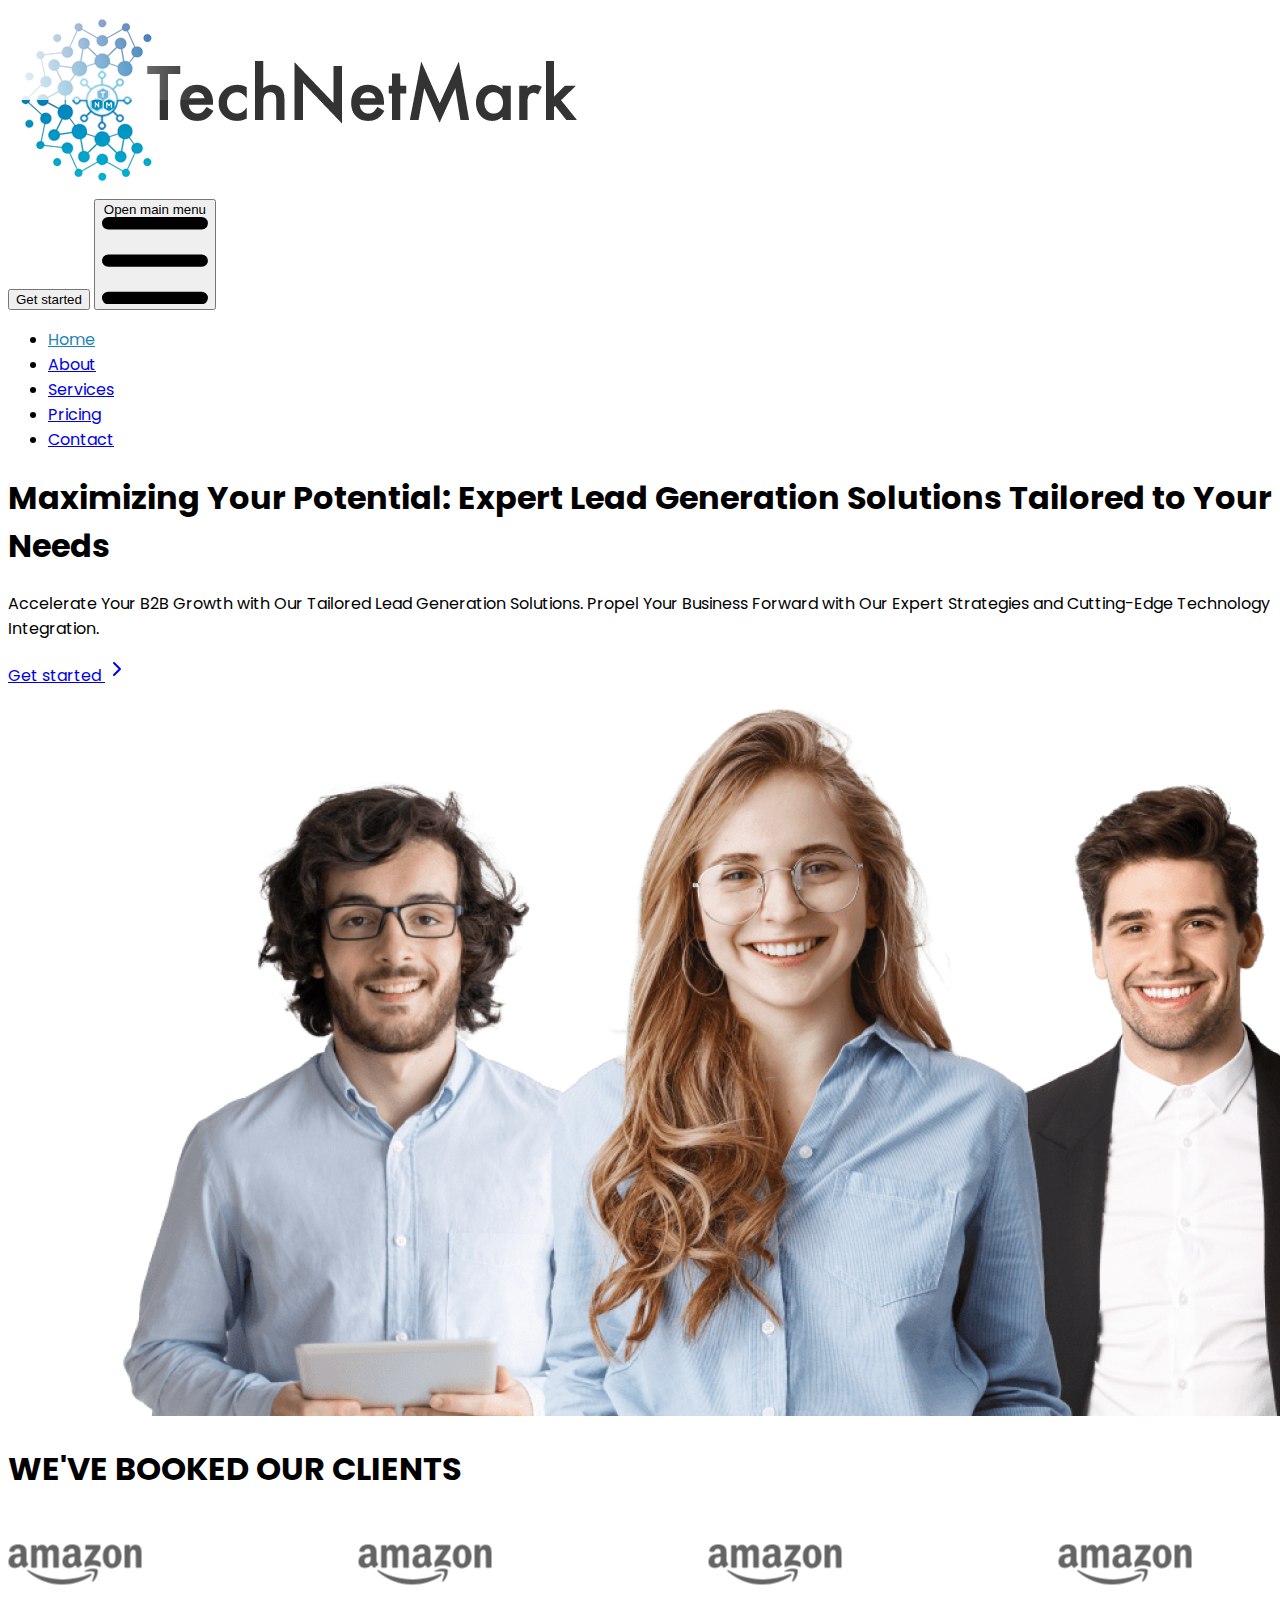
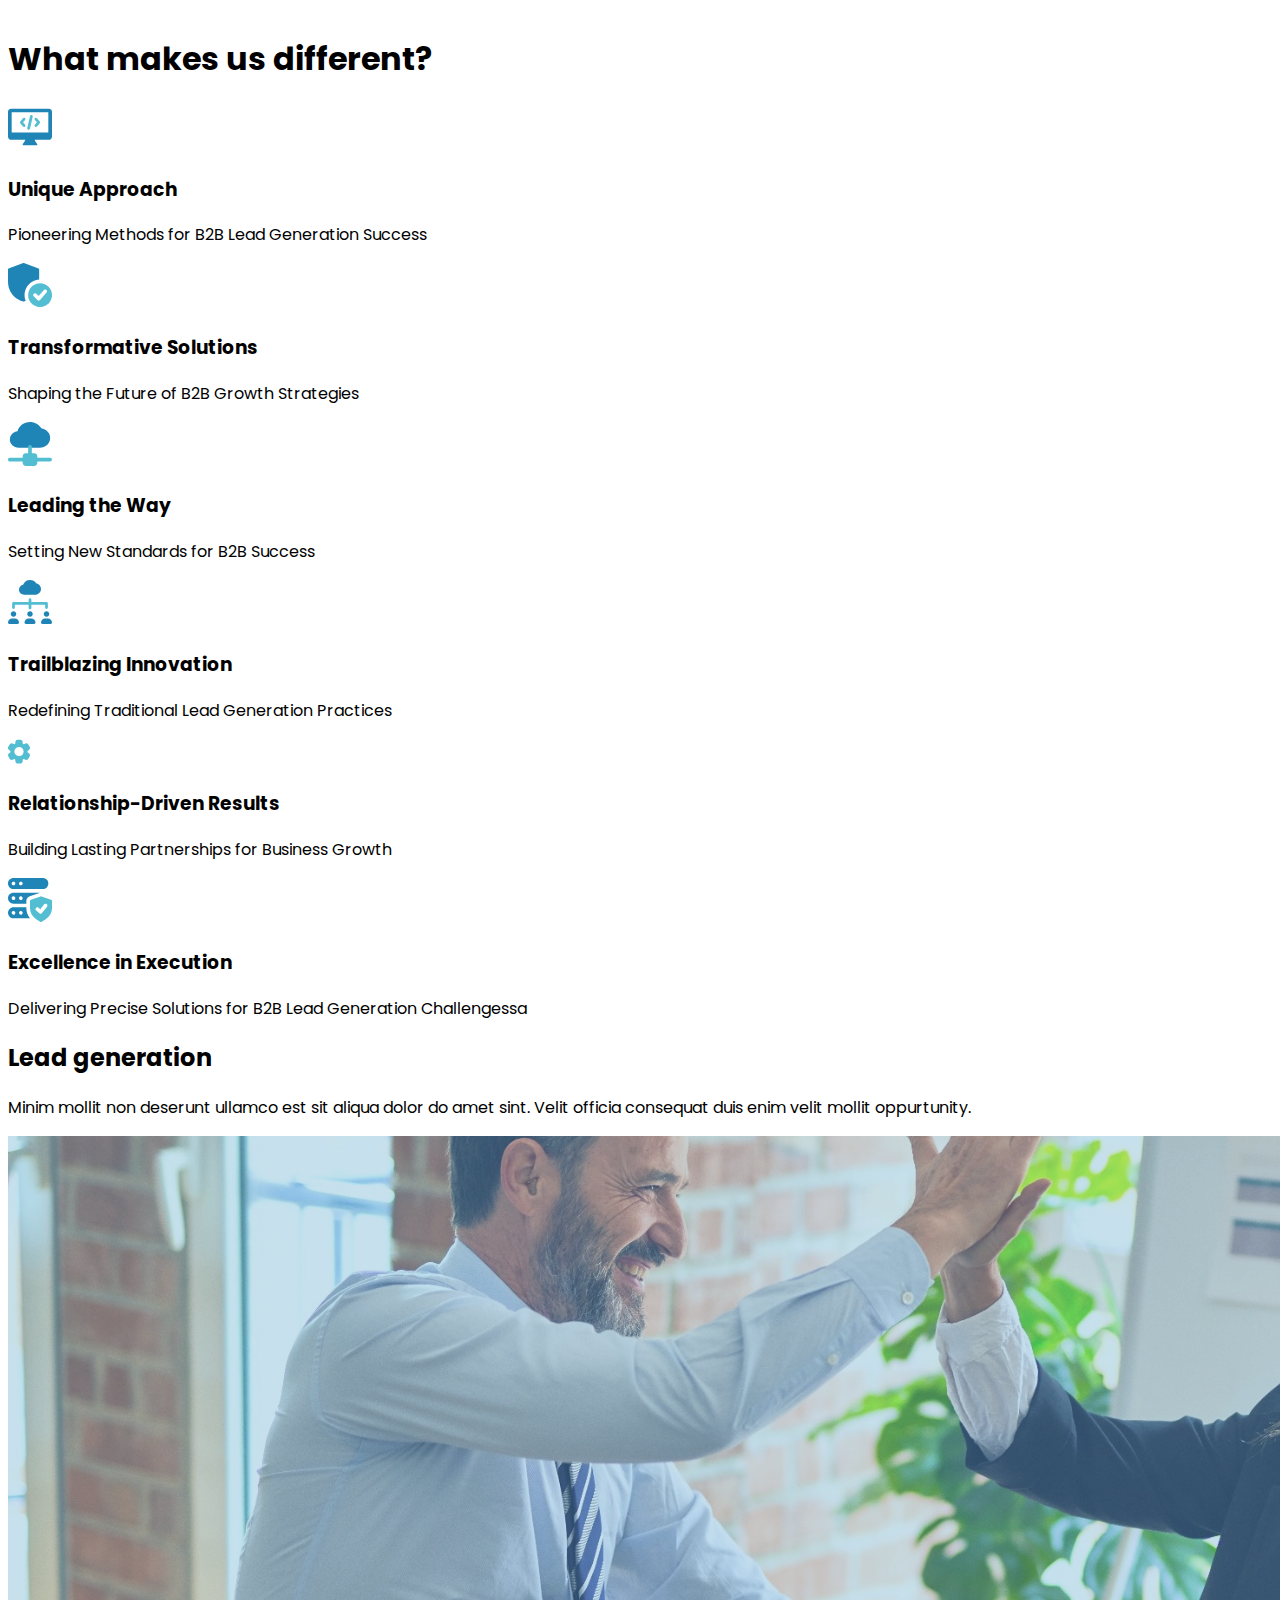
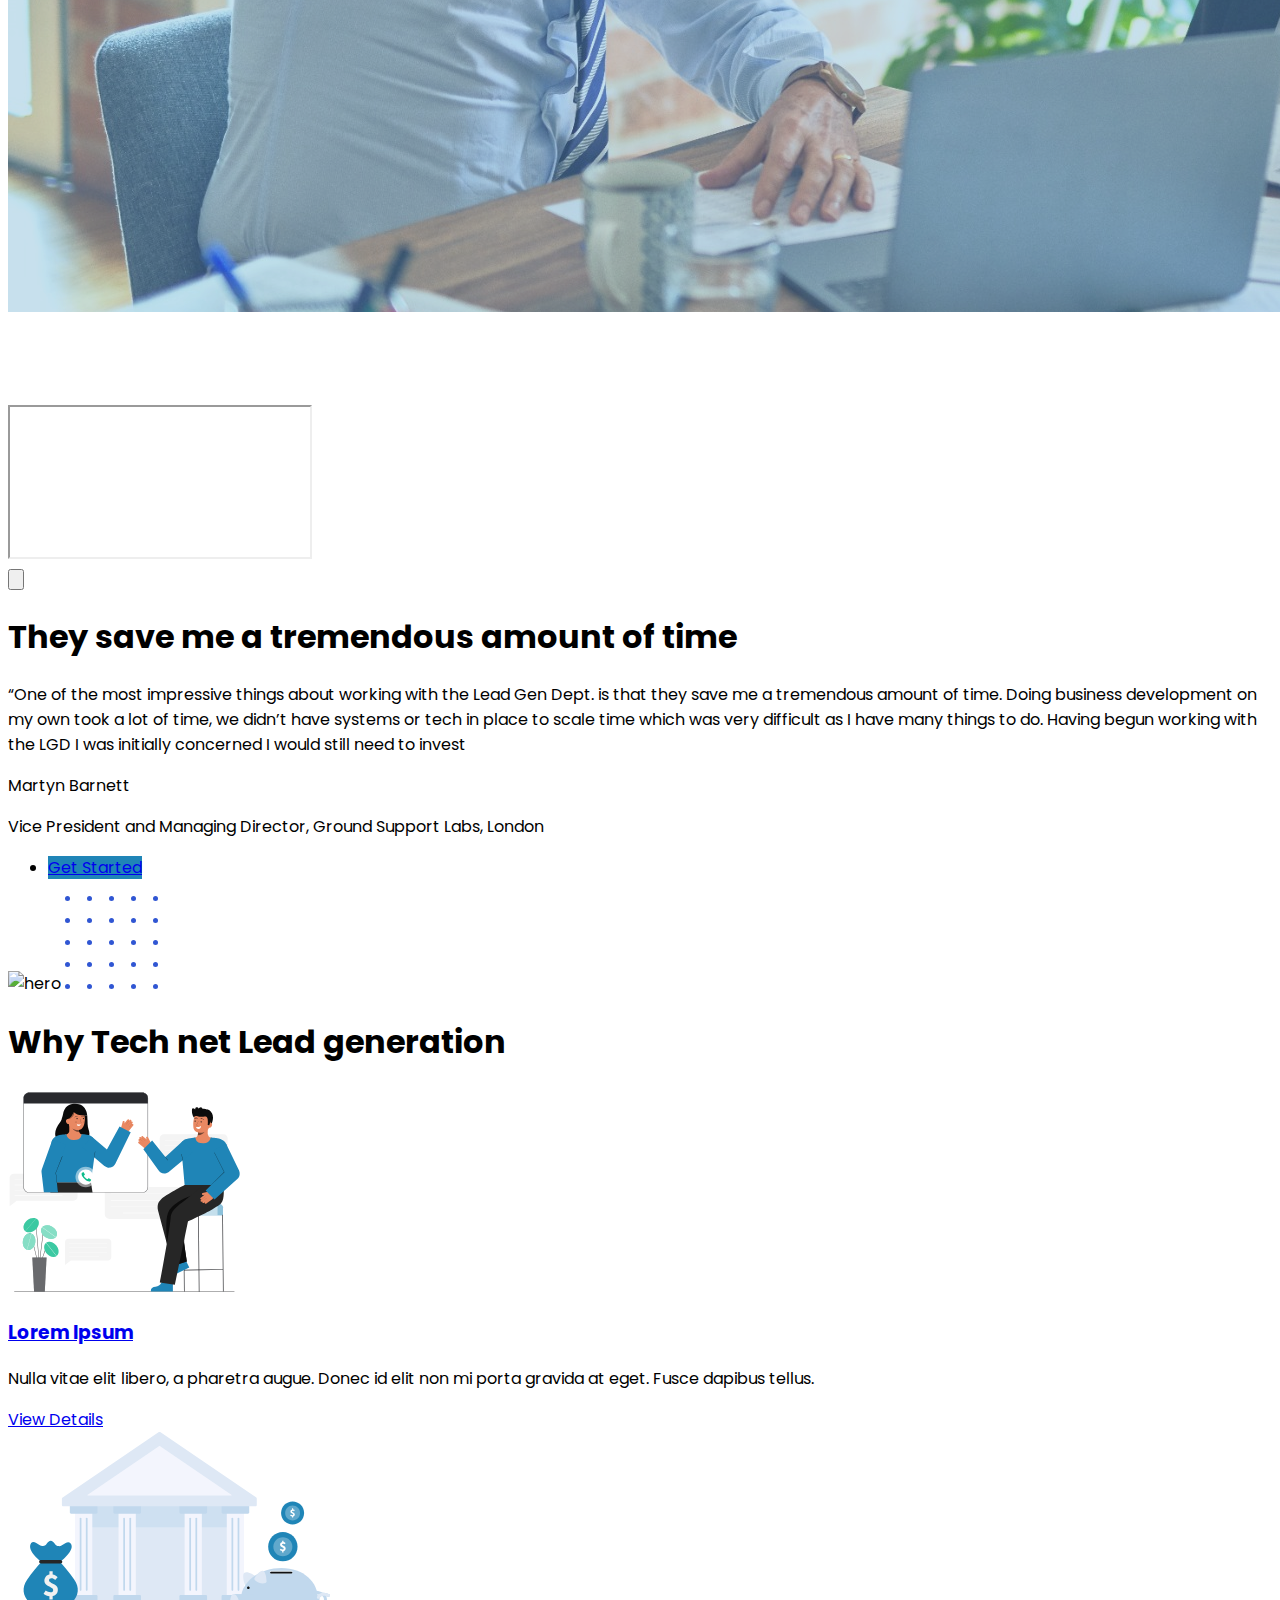
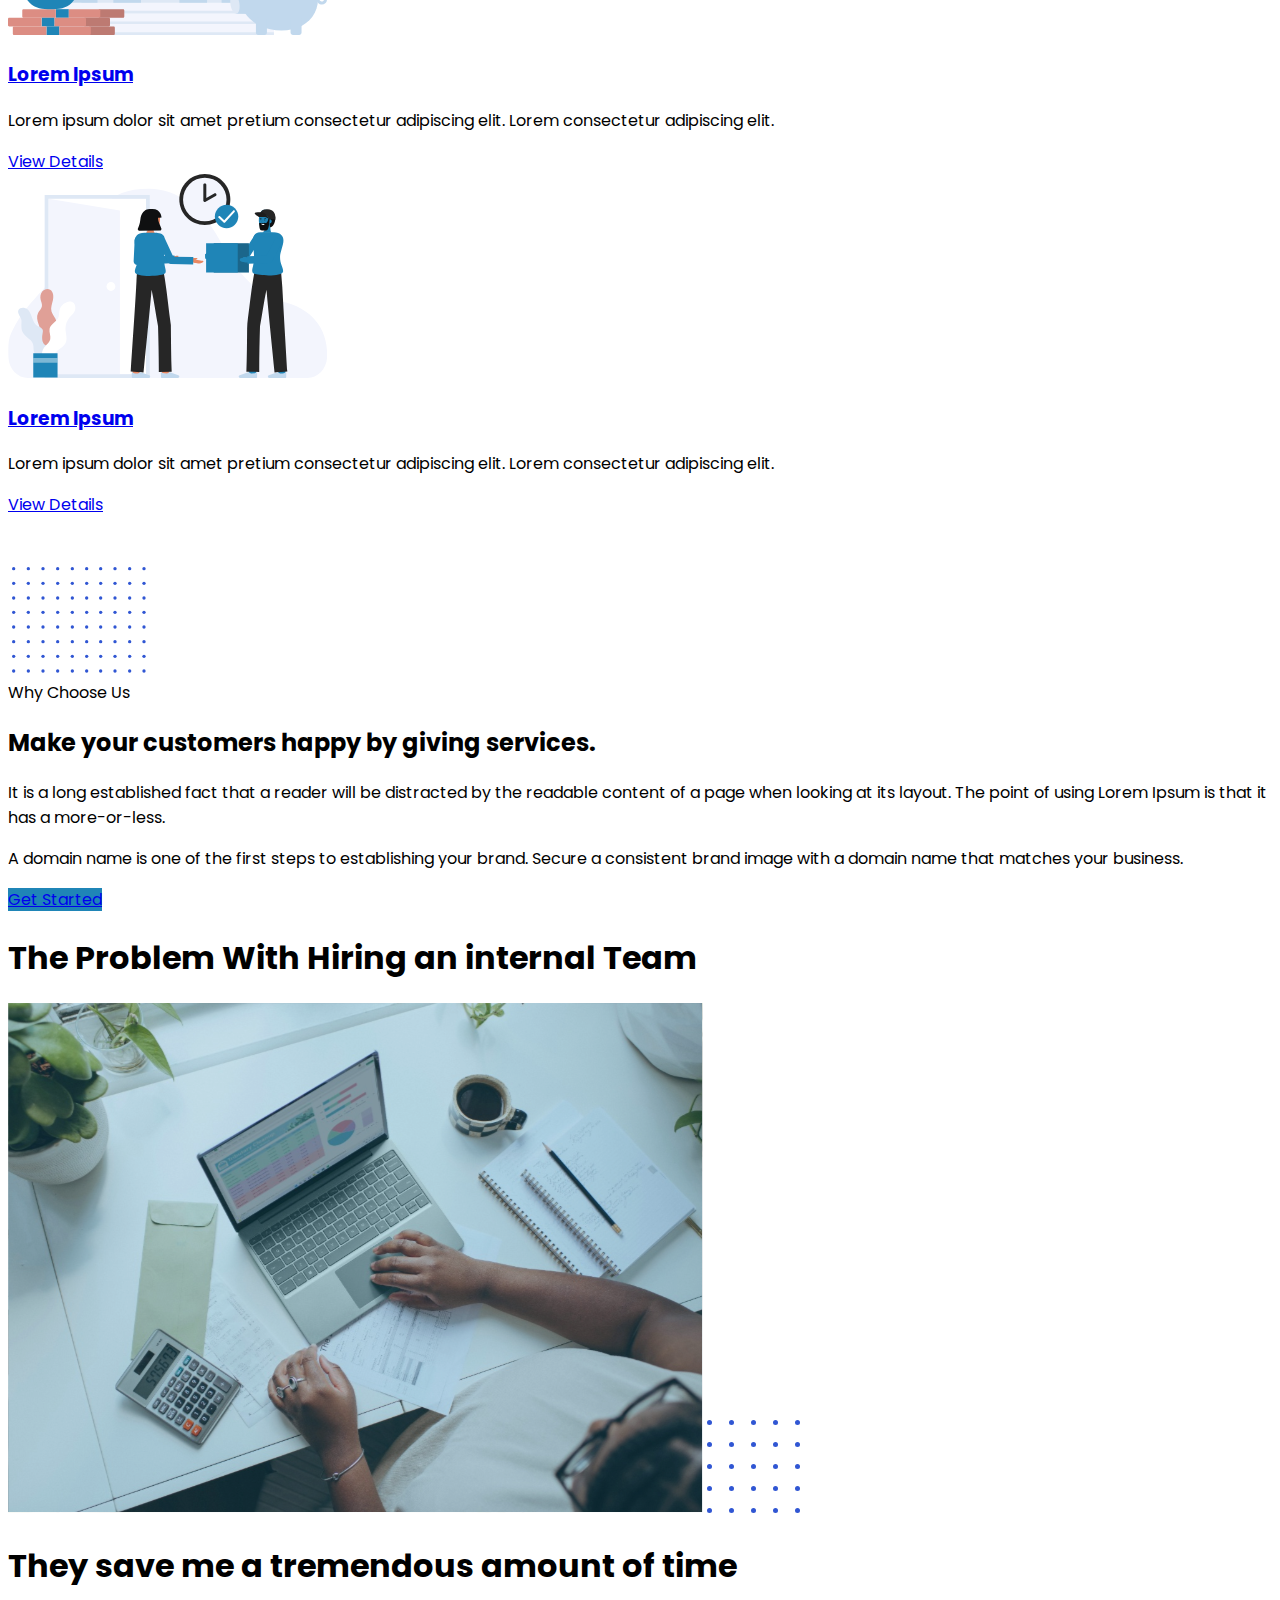
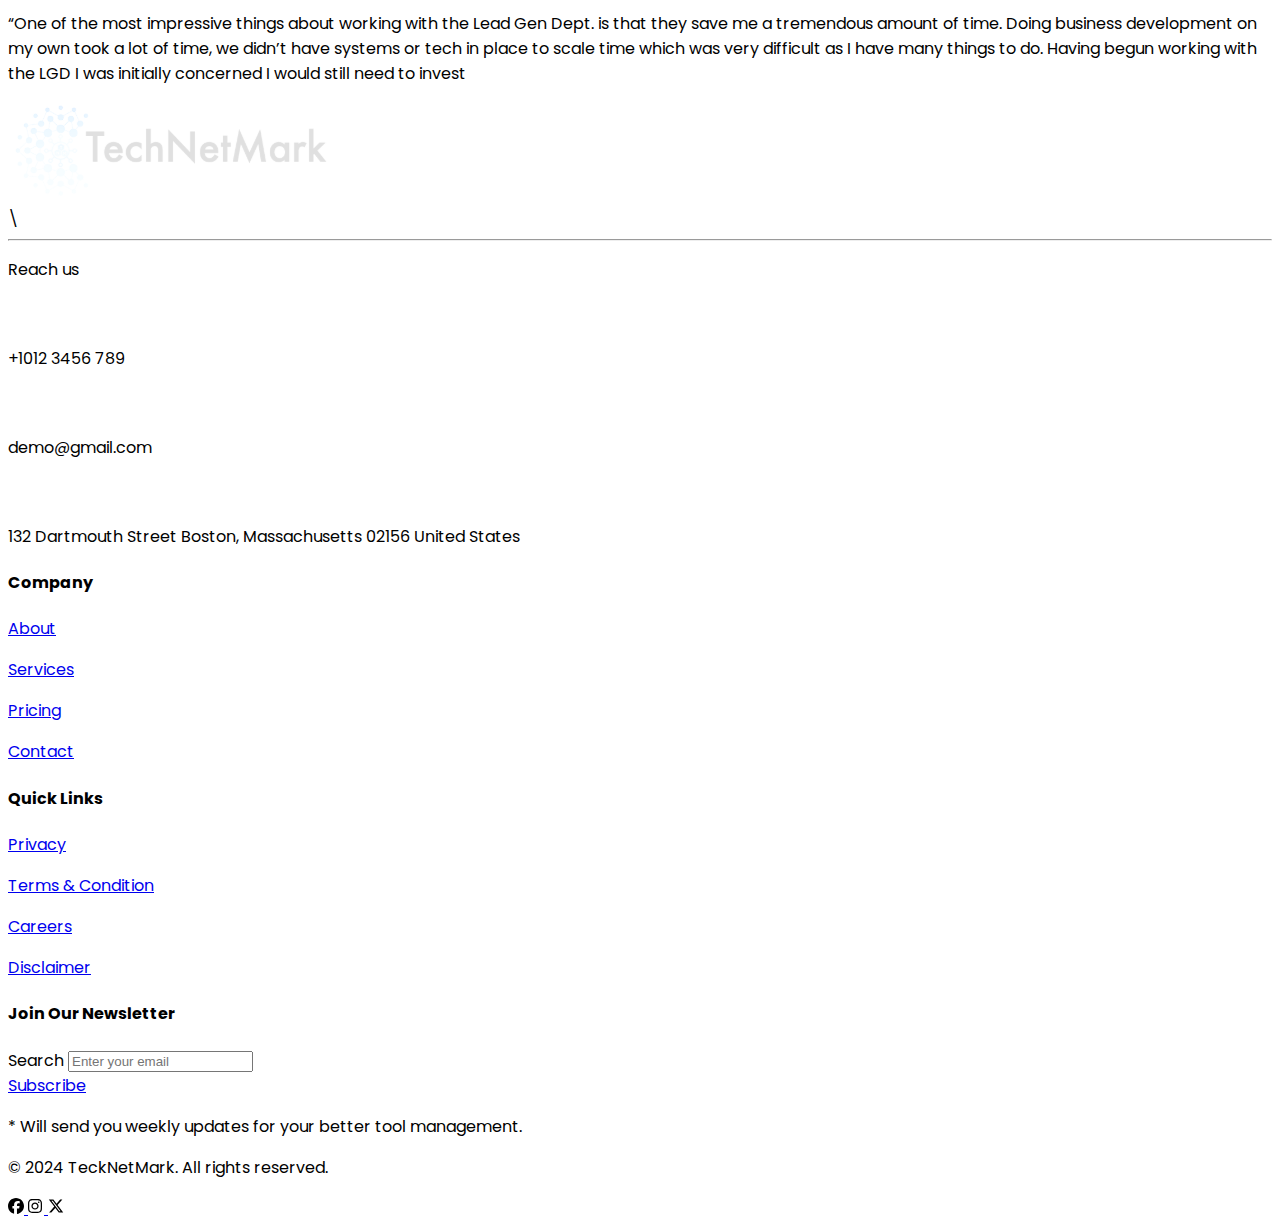
==== commit 8d446ba5: "changes" ====
--- a/index.html
+++ b/index.html
@@ -79,13 +79,13 @@
                <!-- Title -->
                <div class="w-3/4 mx-auto ">
                   <h1 class="uppercase block font-bold text-gray-800 text-3xl sm:text-5xl mt-20 sm:mt-36 ">
-                     A fully integrated Dedicated Lead generation </h1>
+                     Maximizing Your Potential: Expert Lead Generation Solutions Tailored to Your Needs
+                  </h1>
                </div>
                <!-- End Title -->
 
-               <div class="my-5  ">
-                  <p class="text-lg text-gray-600">We book meetings into your calendar so you can spend more time
-                     talking with prospects to grow your business.</p>
+               <div class="my-5  w-4/6 mx-auto ">
+                  <p class="text-lg text-gray-600">Accelerate Your B2B Growth with Our Tailored Lead Generation Solutions. Propel Your Business Forward with Our Expert Strategies and Cutting-Edge Technology Integration.</p>
                </div>
                <div class="my-8 gap-3 flex justify-center">
                   <a class="py-2 px-4 inline-flex items-center  text-sm font-semibold rounded-lg border border-transparent bg-[#1F85B7] text-white hover:bg-black   "
@@ -167,11 +167,12 @@
       <div class="mx-auto grid justify-center gap-4 sm:grid-cols-2 md:max-w-[64rem] md:grid-cols-3 ">
          <div
             class="relative overflow-hidden rounded-lg border bg-white select-none hover:shadow hover:shadow-teal-200 p-2 justify-center flex">
-            <div class="flex  text-center flex-col justify-center rounded-md p-6 items-center ">
+            <div class="flex  text-center flex-col justify-center rounded-md p-6 items-center gap-5">
                <img src="img/i1.svg" class="w-10 ">
                <div class="space-y-2">
-                  <h3 class="font-bold">How we define a lead</h3>
-                  <p class="text-sm text-muted-foreground">A meeting attended</p>
+                  <h3 class="font-bold">Unique Approach</h3>
+                  <p class="text-sm text-muted-foreground"> Pioneering Methods for B2B Lead Generation Success
+                  </p>
                </div>
             </div>
          </div>
@@ -181,8 +182,8 @@
             <div class="flex  text-center flex-col justify-center rounded-md p-6 items-center gap-5">
                <img src="img/i2.svg" class="w-10">
                <div class="space-y-2">
-                  <h3 class="font-bold">Guaranteed results</h3>
-                  <p class="text-sm">we're aligned with your success</p>
+                  <h3 class="font-bold">Transformative Solutions</h3>
+                  <p class="text-sm">Shaping the Future of B2B Growth Strategies</p>
                </div>
             </div>
          </div>
@@ -192,8 +193,8 @@
             <div class="flex  text-center flex-col justify-center rounded-md p-6 items-center gap-5">
                <img src="img/i3.svg" class="w-10">
                <div class="space-y-2">
-                  <h3 class="font-bold">Calendar Management</h3>
-                  <p class="text-sm text-muted-foreground">simply attend meetings</p>
+                  <h3 class="font-bold"> Leading the Way</h3>
+                  <p class="text-sm text-muted-foreground">Setting New Standards for B2B Success</p>
                </div>
             </div>
          </div>
@@ -203,8 +204,9 @@
             <div class="flex  text-center flex-col justify-center rounded-md p-6 items-center gap-5">
                <img src="img/i4.svg" class="w-10">
                <div class="space-y-2">
-                  <h3 class="font-bold">How we define a lead</h3>
-                  <p class="text-sm text-muted-foreground">A meeting attended</p>
+                  <h3 class="font-bold">Trailblazing Innovation</h3>
+                  <p class="text-sm text-muted-foreground"> Redefining Traditional Lead Generation Practices
+                  </p>
                </div>
             </div>
          </div>
@@ -214,8 +216,8 @@
             <div class="flex  text-center flex-col justify-center rounded-md p-6 items-center gap-5">
                <img src="img/i5.svg" class="w-10">
                <div class="space-y-2">
-                  <h3 class="font-bold">Guaranteed results</h3>
-                  <p class="text-sm text-muted-foreground">we're aligned with your success</p>
+                  <h3 class="font-bold">Relationship-Driven Results</h3>
+                  <p class="text-sm text-muted-foreground">Building Lasting Partnerships for Business Growth</p>
                </div>
             </div>
          </div>
@@ -225,8 +227,8 @@
             <div class="flex  text-center flex-col justify-center rounded-md p-6 items-center gap-5">
                <img src="img/i6.svg" class="w-10">
                <div class="space-y-2">
-                  <h3 class="font-bold">Calendar Management</h3>
-                  <p class="text-sm text-muted-foreground">simply attend meetings</p>
+                  <h3 class="font-bold"> Excellence in Execution</h3>
+                  <p class="text-sm text-muted-foreground">Delivering Precise Solutions for B2B Lead Generation Challengessa</p>
                </div>
             </div>
          </div>
@@ -252,20 +254,7 @@
                   <div class="absolute top-0 left-0 w-full h-full">
                      <img src="img/videothumb.png" alt="image" class="object-cover object-center w-full h-full" />
                   </div>
-                  <div
-                     class="absolute top-0 left-0 z-10 flex items-center justify-center w-full h-full   bg-opacity-90">
-                     <a href="javascript:void(0)"
-                        @click="videoOpen = true; videoSrc = 'https://www.youtube.com/embed/LXb3EKWsInQ?autoplay=1' "
-                        class="absolute z-20 flex h-20 w-20 items-center justify-center rounded-full bg-white  text-primary  md:h-[100px] md:w-[100px]">
-                        <span
-                           class="absolute top-0 right-0 z-[-1] h-full w-full animate-ping rounded-full bg-white bg-opacity-20 delay-300 duration-1000"></span>
-                        <svg width="23" height="27" viewBox="0 0 23 27" fill="none" xmlns="http://www.w3.org/2000/svg"
-                           class="ml-1 fill-current">
-                           <path
-                              d="M22.5 12.634C23.1667 13.0189 23.1667 13.9811 22.5 14.366L2.25 26.0574C1.58333 26.4423 0.750001 25.9611 0.750001 25.1913L0.750002 1.80866C0.750002 1.03886 1.58334 0.557731 2.25 0.942631L22.5 12.634Z" />
-                        </svg>
-                     </a>
-                  </div>
+               
                   <div>
                      <span class="absolute z-40 top-4 left-4">
                         <svg width="50" height="79" viewBox="0 0 50 79" fill="none" xmlns="http://www.w3.org/2000/svg">
@@ -408,7 +397,7 @@
                         do. Having begun working with the LGD I was initially concerned I would still need to invest
                      </p>
                      <p class="font-bold">Martyn Barnett </p>
-                     <p>Vice President and Managing Director, <span class="italic text-gray-500"> Ground Support Labs,
+                     <p class="my-5">Vice President and Managing Director, <span class="italic text-gray-500"> Ground Support Labs,
                            London</span></p>
                      <ul class="flex flex-wrap items-center">
                         <li>
--- a/custom.css
+++ b/custom.css
@@ -5,14 +5,14 @@
  
 .bg-primary{background-color:#1F85B7;}
 .cl-primary{color:#1F85B7;}
-.about-banner{background:   url('/img/about-ban.svg'), rgb(0, 0, 0) 100% / cover no-repeat;} 
-.service-banner{background:   url('/img/service-ban.svg'), rgb(0, 0, 0) 100% / cover no-repeat;} 
-.pricing-banner{background:   url('/img/pricing-ban.svg'), rgb(0, 0, 0) 100% / cover no-repeat;} 
-.contact-banner{background:   url('/img/contact-ban.svg'), rgb(0, 0, 0) 100% / cover no-repeat;} 
+.about-banner{background:   url('img/about-ban.svg'), rgb(0, 0, 0) 100% / cover no-repeat;} 
+.service-banner{background:   url('img/service-ban.svg'), rgb(0, 0, 0) 100% / cover no-repeat;} 
+.pricing-banner{background:   url('img/pricing-ban.svg'), rgb(0, 0, 0) 100% / cover no-repeat;} 
+.contact-banner{background:   url('img/contact-ban.svg'), rgb(0, 0, 0) 100% / cover no-repeat;} 
 
 
   
-@-webkit-keyframes scroll {
+@-webkit-keyframes scroll { 
     0% {
       transform: translateX(0);
     }
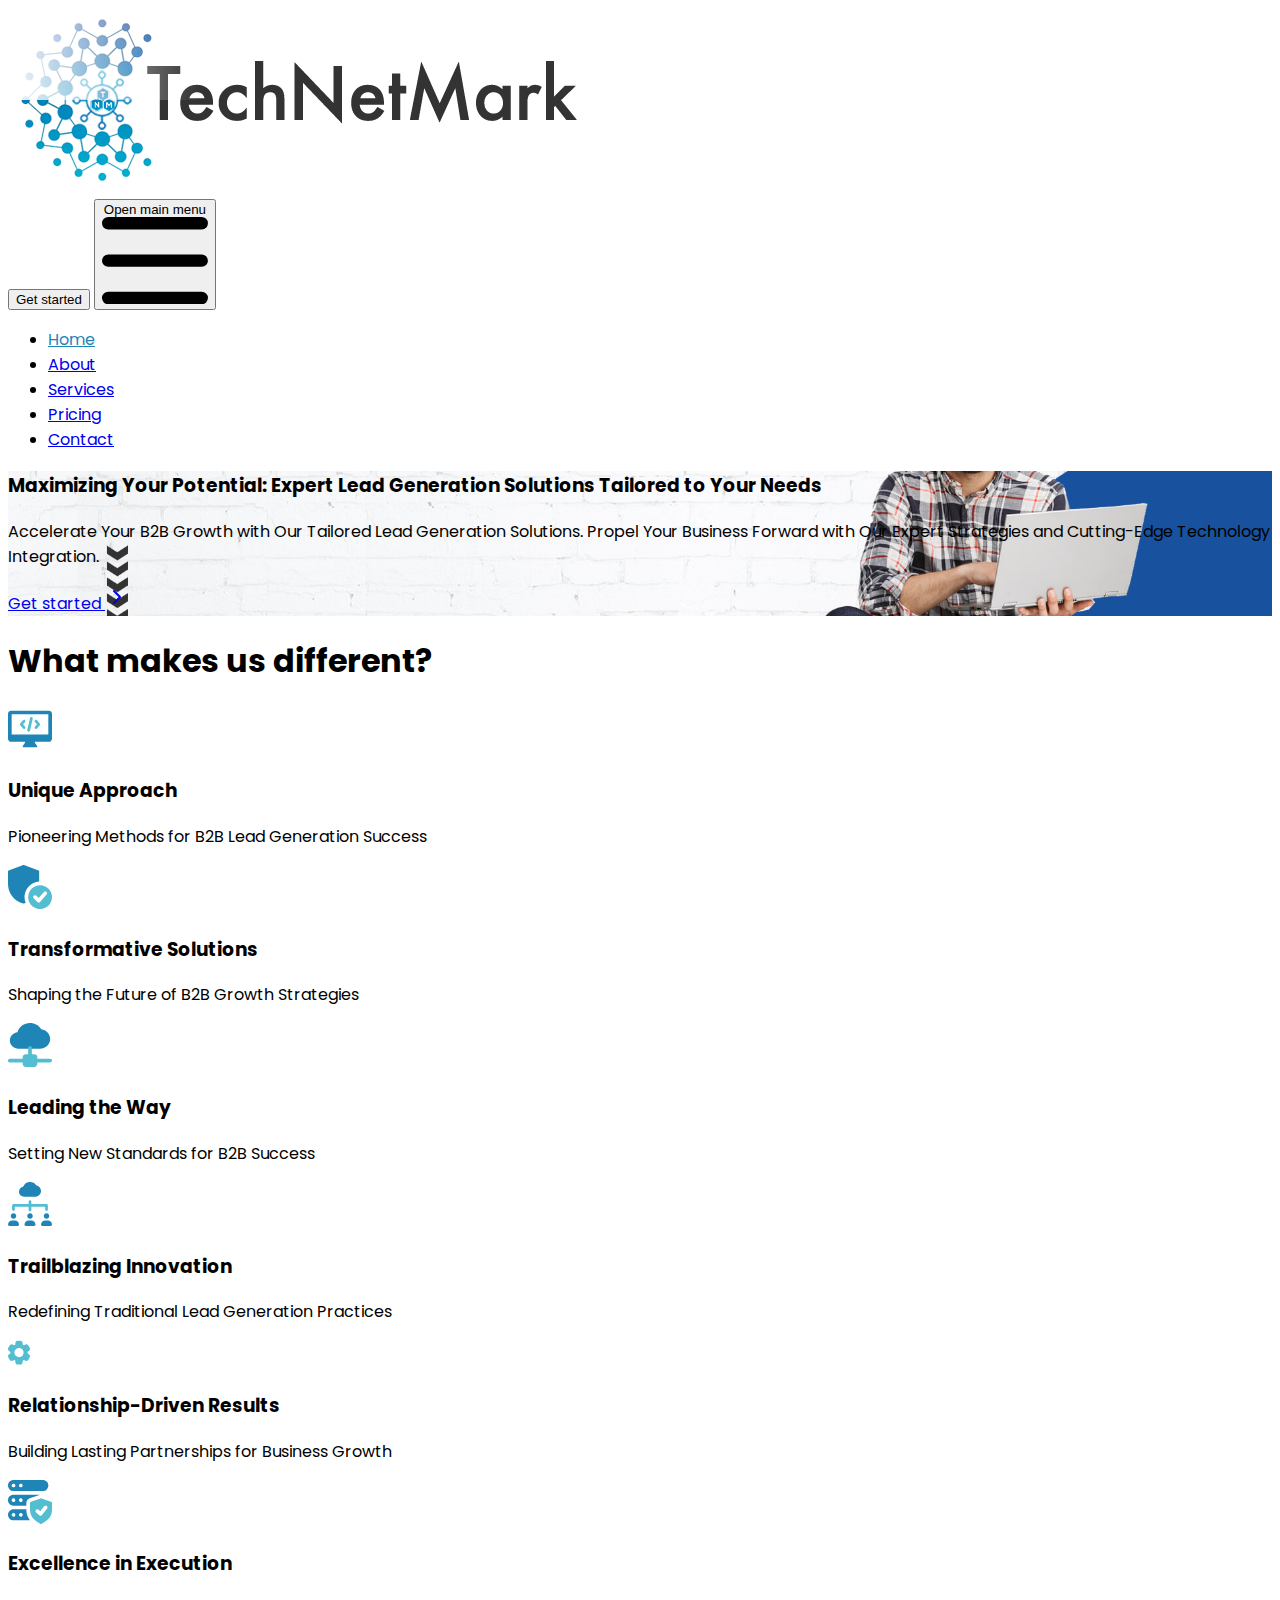
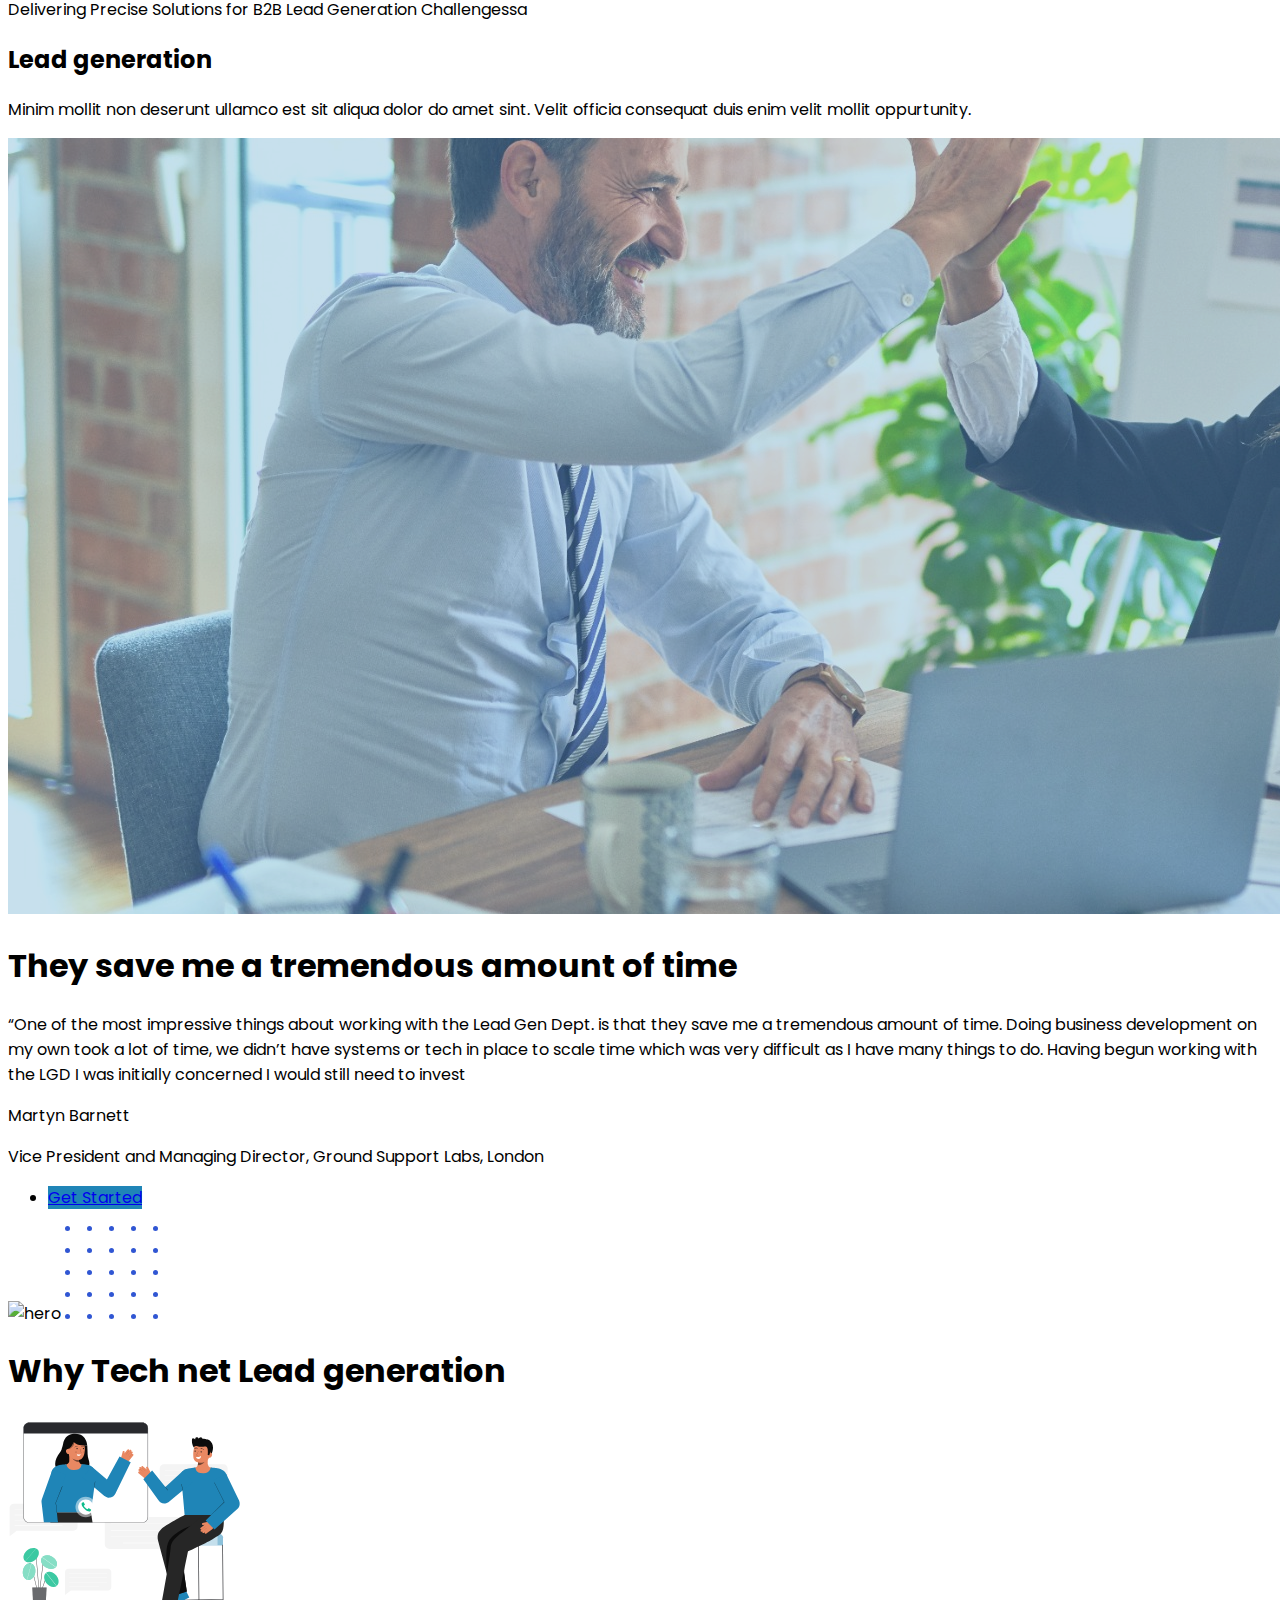
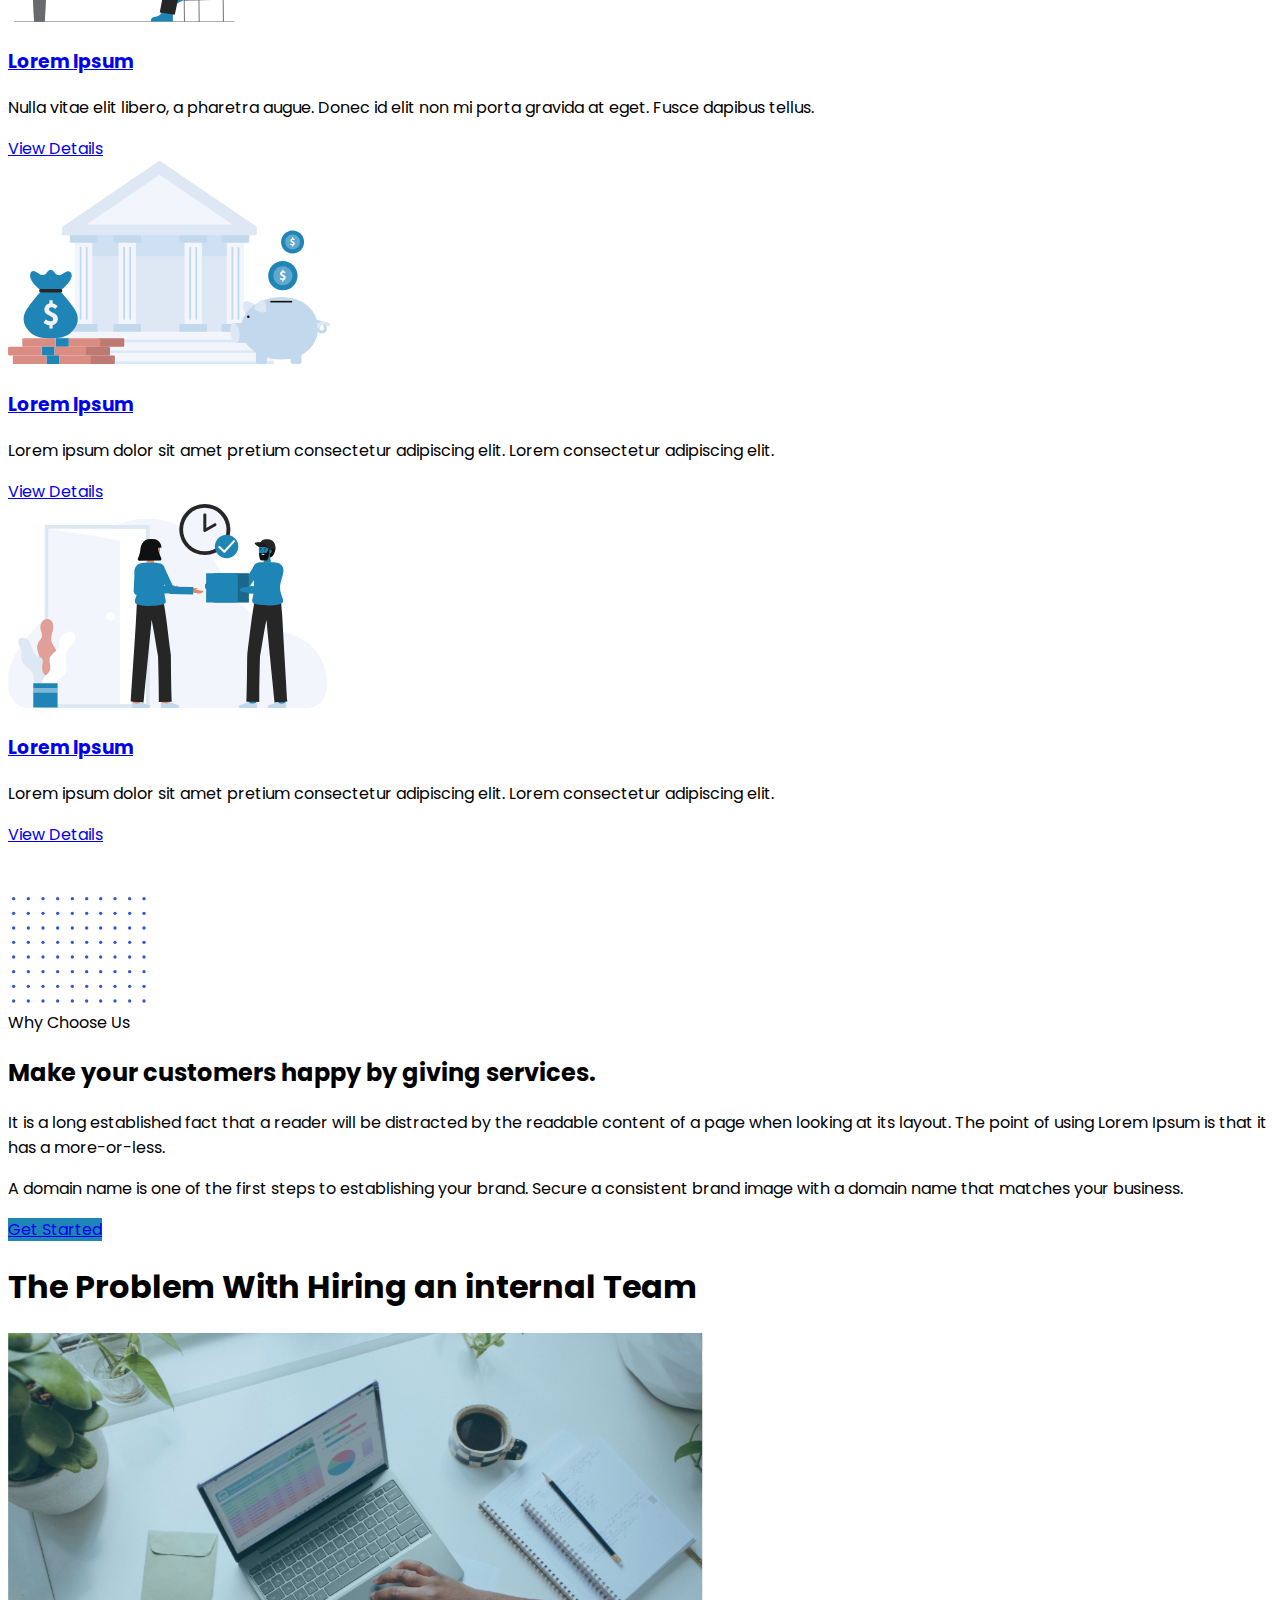
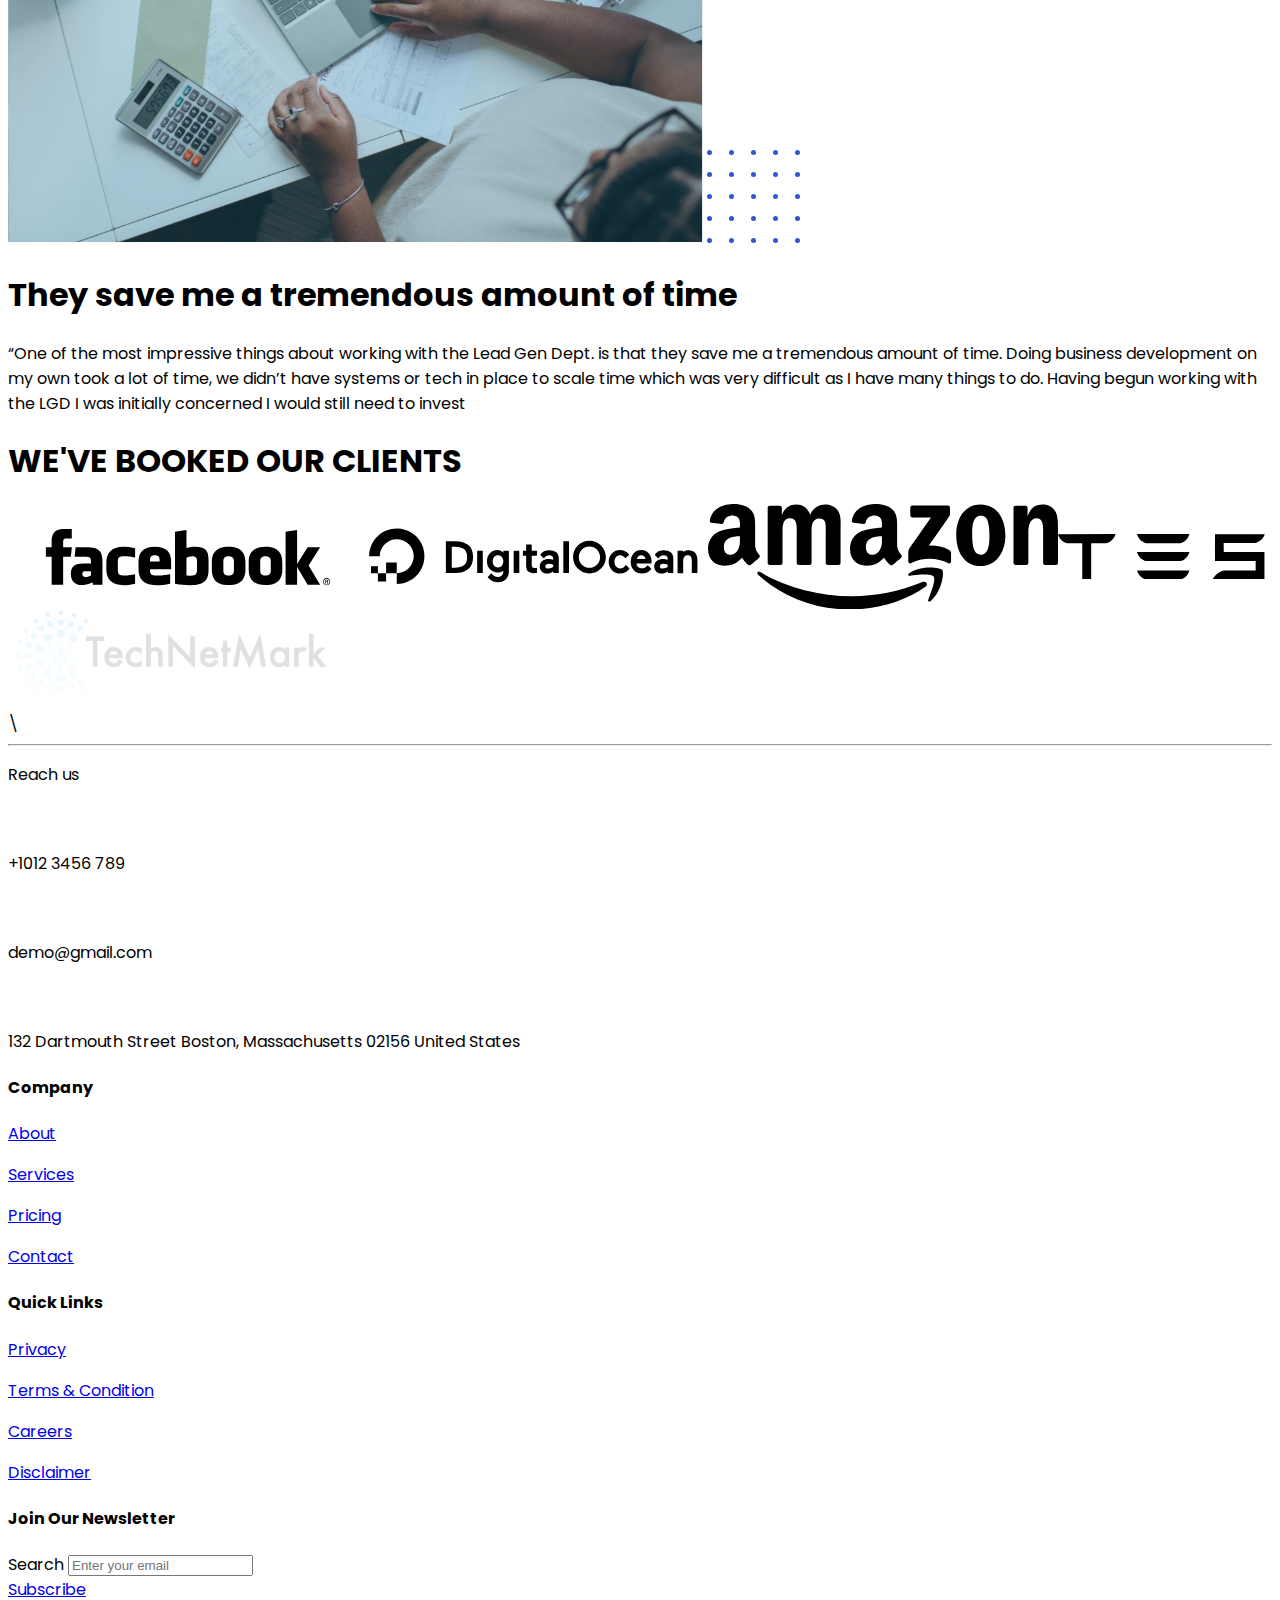
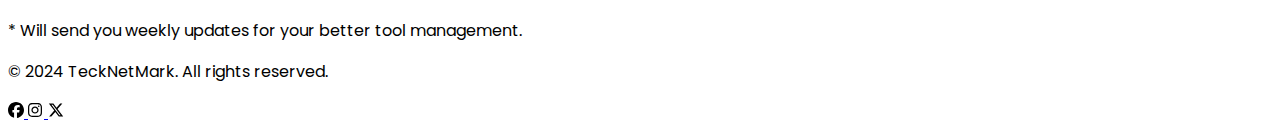
==== commit 89f53775: "changes-22" ====
--- a/index.html
+++ b/index.html
@@ -1,5 +1,6 @@
 <!doctype html>
 <html>
+
 <head>
    <meta charset="UTF-8">
    <meta name="viewport" content="width=device-width, initial-scale=1.0">
@@ -13,6 +14,7 @@
    <script src="https://cdn.tailwindcss.com"></script>
    <script defer src="https://unpkg.com/alpinejs@3.x.x/dist/cdn.min.js"></script>
 </head>
+
 <body class="  ">
    <nav class="bg-white w-full z-20 top-0 start-0 border-b border-gray-200  ">
       <div class="max-w-screen-xl flex flex-wrap items-center justify-between mx-auto p-2 sm:p-5">
@@ -38,7 +40,8 @@
             <ul
                class="flex flex-col p-4 md:p-0 mt-4 font-medium border border-gray-100 rounded-lg bg-gray-50 md:space-x-8 rtl:space-x-reverse md:flex-row md:mt-0 md:border-0 md:bg-white   ">
                <li>
-                  <a href="index.html" class="block py-2 px-3 cl-primary   rounded    md:p-0  " aria-current="page">Home</a>
+                  <a href="index.html" class="block py-2 px-3 cl-primary   rounded    md:p-0  "
+                     aria-current="page">Home</a>
                </li>
                <li>
                   <a href="about.html"
@@ -53,42 +56,43 @@
                      class="block py-2 px-3 text-gray-900 rounded   md:p-0  hover:text-[#1F85B7]   ">Pricing</a>
                </li>
                <li>
-                  <a href="contact.html" class="block py-2 px-3 text-gray-900 rounded   md:p-0  hover:text-[#1F85B7]  ">Contact</a>
+                  <a href="contact.html"
+                     class="block py-2 px-3 text-gray-900 rounded   md:p-0  hover:text-[#1F85B7]  ">Contact</a>
                </li>
             </ul>
          </div>
       </div>
    </nav>
    <!-- Hero -->
-   <div class="relative overflow-hidden mb-8">
+   <section class="">
+   <div class="relative overflow-hidden mb-8     min-h-screen home-banner  bg[url('img/static-home.jpg')  ]   ">
       <!-- Gradients -->
-      <div aria-hidden="true" class="flex absolute -top-96 start-1/2 transform -translate-x-1/2">
+      <div aria-hidden="true" class="flex absolute -top-96 start-1/2 transform -translate-x-1/2 opacity-60 pattern">
          <div
             class="bg-gradient-to-r from-violet-300/50 to-purple-100 blur-3xl w-[25rem] h-[96rem] rotate-[-60deg] transform -translate-x-[10rem]    ">
          </div>
          <div
-            class="bg-gradient-to-tl from-blue-50 via-blue-100 to-blue-50 blur-3xl w-[90rem] h-[50rem] rounded-fulls origin-top-left -rotate-12 -translate-x-[15rem]  ">
+            class="bg-gradient-to-tl from-blue-50 via-blue-50 to-blue-50 blur-3xl w-[90rem] h-[10rem] rounded-fulls origin-top-left -rotate-12 -translate-x-[15rem]  ">
          </div>
       </div>
       <!-- End Gradients -->
 
       <div class="relative z-10">
-         <div class="  mx-auto  ">
-            <div class="  text-center  ">
-
-               <!-- Title -->
-               <div class="w-3/4 mx-auto ">
-                  <h1 class="uppercase block font-bold text-gray-800 text-3xl sm:text-5xl mt-20 sm:mt-36 ">
-                     Maximizing Your Potential: Expert Lead Generation Solutions Tailored to Your Needs
-                  </h1>
-               </div>
-               <!-- End Title -->
-
-               <div class="my-5  w-4/6 mx-auto ">
-                  <p class="text-lg text-gray-600">Accelerate Your B2B Growth with Our Tailored Lead Generation Solutions. Propel Your Business Forward with Our Expert Strategies and Cutting-Edge Technology Integration.</p>
-               </div>
-               <div class="my-8 gap-3 flex justify-center">
-                  <a class="py-2 px-4 inline-flex items-center  text-sm font-semibold rounded-lg border border-transparent bg-[#1F85B7] text-white hover:bg-black   "
+         <div class="container  mx-auto  ">
+            <div class="flex    justify-center  py-6 px-8 lg:h-screen lg:flex-col ">
+               <div class="lg:w-7/12 flex-col items-start  flex gap-6 px-8">
+
+
+                  <h3 class="mt-2 text-5xl font-semibold text-black">
+                     Maximizing Your Potential:<span class="text-[#18519e]"> Expert Lead Generation Solutions Tailored
+                        to Your Needs </span>
+                  </h3>
+
+                  <p class="mt-4 text-dark">Accelerate Your B2B Growth with Our Tailored Lead Generation Solutions.
+                     Propel Your Business Forward with Our Expert Strategies and Cutting-Edge Technology Integration.
+                  </p>
+
+                  <a class=" w-42 flex py-2 px-4 inline-flex  block text-sm font-semibold rounded-lg border border-transparent bg-[#1F85B7] text-white hover:bg-black w-auto  "
                      href="#">
                      Get started
                      <svg class="flex-shrink-0 size-4" xmlns="http://www.w3.org/2000/svg" width="24" height="24"
@@ -98,68 +102,17 @@
                      </svg>
                   </a>
                </div>
-               <div class=" w-3/4 mx-auto ">
-                  <img src="img/banner.png" class="   max-w-full  ">
-               </div>
-            </div>
+            </div>
+
          </div>
       </div>
    </div>
    <!-- End Hero -->
-   <section class=" w-full  ">
-      <div class="container mx-auto relative  py-5">
-         <div class="  text-center  ">
-            <h1 class="text-3xl sm:text-5xl font-bold uppercase   my-5">WE'VE BOOKED OUR CLIENTS</h1>
-         </div>
-      </div>
-   </section>
-   <section class=" w-full bg-dark  flex content-center h-10 my-20">
-      <div class="container mx-auto">
-         <div class="slider relative overflow-hidden    ">
-            <div class="slide-track">
-               <div class="slide   ">
-                  <img src="img/cl-1.png" />
-               </div>
-               <div class="slide   ">
-                  <img src="img/cl-1.png" />
-               </div>
-               <div class="slide   ">
-                  <img src="img/cl-1.png" />
-               </div>
-               <div class="slide   ">
-                  <img src="img/cl-1.png" />
-               </div>
-               <div class="slide   ">
-                  <img src="img/cl-1.png" />
-               </div>
-               <div class="slide   ">
-                  <img src="img/cl-1.png" />
-               </div>
-               <div class="slide   ">
-                  <img src="img/cl-1.png" />
-               </div>
-               <div class="slide   ">
-                  <img src="img/cl-1.png" />
-               </div>
-               <div class="slide   ">
-                  <img src="img/cl-1.png" />
-               </div>
-               <div class="slide   ">
-                  <img src="img/cl-1.png" />
-               </div>
-               <div class="slide   ">
-                  <img src="img/cl-1.png" />
-               </div>
-
-
-
-            </div>
-         </div>
-      </div>
-   </section>
-   <section class=" w-full  ">
+</section>
+   <section class=" w-full my-10 ">
       <div class="container mx-auto relative   ">
-         <h1 class="   text-3xl sm:text-5xl font-bold uppercase text-center  pt-20">What makes us <span class="text-[#1F85B7]">
+         <h1 class="   text-3xl sm:text-5xl font-bold uppercase text-center  pt-20">What makes us <span
+               class="text-[#1F85B7]">
                different?</span></h1>
       </div>
    </section>
@@ -228,7 +181,8 @@
                <img src="img/i6.svg" class="w-10">
                <div class="space-y-2">
                   <h3 class="font-bold"> Excellence in Execution</h3>
-                  <p class="text-sm text-muted-foreground">Delivering Precise Solutions for B2B Lead Generation Challengessa</p>
+                  <p class="text-sm text-muted-foreground">Delivering Precise Solutions for B2B Lead Generation
+                     Challengessa</p>
                </div>
             </div>
          </div>
@@ -237,8 +191,8 @@
 
    </section>
    <!-- ====== Video Section Start -->
-  
-   <section x-data="{ videoOpen: false, videoSrc: ''}" class="bg-white pt-20  bg-[url('img/cloud-bg.png')] bg-cover">
+
+   <section class="bg-white pt-20  bg-[url('img/cloud-bg.png')] bg-cover">
       <div class="container mx-auto">
          <div class="flex flex-wrap justify-center mx-4">
 
@@ -247,138 +201,20 @@
                   <h2 class="text-3xl font-bold">Lead generation</h2>
                   <p>Minim mollit non deserunt ullamco est sit aliqua dolor do amet sint. Velit officia consequat duis
                      enim velit mollit oppurtunity.</p>
-                    
+
                </div>
                <div
                   class="relative z-20 h-[300px] top-20 overflow-hidden rounded-lg md:h-[350px] rounded-3xl border-4 shadow-lg border-white">
                   <div class="absolute top-0 left-0 w-full h-full">
                      <img src="img/videothumb.png" alt="image" class="object-cover object-center w-full h-full" />
                   </div>
-               
-                  <div>
-                     <span class="absolute z-40 top-4 left-4">
-                        <svg width="50" height="79" viewBox="0 0 50 79" fill="none" xmlns="http://www.w3.org/2000/svg">
-                           <circle cx="47.7119" cy="76.9617" r="1.74121" transform="rotate(180 47.7119 76.9617)"
-                              fill="white" />
-                           <circle cx="47.7119" cy="61.6385" r="1.74121" transform="rotate(180 47.7119 61.6385)"
-                              fill="white" />
-                           <circle cx="47.7119" cy="46.3163" r="1.74121" transform="rotate(180 47.7119 46.3163)"
-                              fill="white" />
-                           <circle cx="47.7119" cy="16.7159" r="1.74121" transform="rotate(180 47.7119 16.7159)"
-                              fill="white" />
-                           <circle cx="47.7119" cy="31.3421" r="1.74121" transform="rotate(180 47.7119 31.3421)"
-                              fill="white" />
-                           <circle cx="47.7119" cy="1.74121" r="1.74121" transform="rotate(180 47.7119 1.74121)"
-                              fill="white" />
-                           <circle cx="32.3916" cy="76.9617" r="1.74121" transform="rotate(180 32.3916 76.9617)"
-                              fill="white" />
-                           <circle cx="32.3877" cy="61.6384" r="1.74121" transform="rotate(180 32.3877 61.6384)"
-                              fill="white" />
-                           <circle cx="32.3916" cy="46.3162" r="1.74121" transform="rotate(180 32.3916 46.3162)"
-                              fill="white" />
-                           <circle cx="32.3916" cy="16.7161" r="1.74121" transform="rotate(180 32.3916 16.7161)"
-                              fill="white" />
-                           <circle cx="32.3877" cy="31.342" r="1.74121" transform="rotate(180 32.3877 31.342)"
-                              fill="white" />
-                           <circle cx="32.3916" cy="1.74145" r="1.74121" transform="rotate(180 32.3916 1.74145)"
-                              fill="white" />
-                           <circle cx="17.0674" cy="76.9617" r="1.74121" transform="rotate(180 17.0674 76.9617)"
-                              fill="white" />
-                           <circle cx="17.0674" cy="61.6384" r="1.74121" transform="rotate(180 17.0674 61.6384)"
-                              fill="white" />
-                           <circle cx="17.0674" cy="46.3162" r="1.74121" transform="rotate(180 17.0674 46.3162)"
-                              fill="white" />
-                           <circle cx="17.0674" cy="16.7161" r="1.74121" transform="rotate(180 17.0674 16.7161)"
-                              fill="white" />
-                           <circle cx="17.0674" cy="31.342" r="1.74121" transform="rotate(180 17.0674 31.342)"
-                              fill="white" />
-                           <circle cx="17.0674" cy="1.74145" r="1.74121" transform="rotate(180 17.0674 1.74145)"
-                              fill="white" />
-                           <circle cx="1.74316" cy="76.9617" r="1.74121" transform="rotate(180 1.74316 76.9617)"
-                              fill="white" />
-                           <circle cx="1.74316" cy="61.6384" r="1.74121" transform="rotate(180 1.74316 61.6384)"
-                              fill="white" />
-                           <circle cx="1.74316" cy="46.3162" r="1.74121" transform="rotate(180 1.74316 46.3162)"
-                              fill="white" />
-                           <circle cx="1.74316" cy="16.7161" r="1.74121" transform="rotate(180 1.74316 16.7161)"
-                              fill="white" />
-                           <circle cx="1.74316" cy="31.342" r="1.74121" transform="rotate(180 1.74316 31.342)"
-                              fill="white" />
-                           <circle cx="1.74316" cy="1.74145" r="1.74121" transform="rotate(180 1.74316 1.74145)"
-                              fill="white" />
-                        </svg>
-                     </span>
-                     <span class="absolute z-40 bottom-4 right-4">
-                        <svg width="50" height="79" viewBox="0 0 50 79" fill="none" xmlns="http://www.w3.org/2000/svg">
-                           <circle cx="47.7119" cy="76.9617" r="1.74121" transform="rotate(180 47.7119 76.9617)"
-                              fill="white" />
-                           <circle cx="47.7119" cy="61.6385" r="1.74121" transform="rotate(180 47.7119 61.6385)"
-                              fill="white" />
-                           <circle cx="47.7119" cy="46.3163" r="1.74121" transform="rotate(180 47.7119 46.3163)"
-                              fill="white" />
-                           <circle cx="47.7119" cy="16.7159" r="1.74121" transform="rotate(180 47.7119 16.7159)"
-                              fill="white" />
-                           <circle cx="47.7119" cy="31.3421" r="1.74121" transform="rotate(180 47.7119 31.3421)"
-                              fill="white" />
-                           <circle cx="47.7119" cy="1.74121" r="1.74121" transform="rotate(180 47.7119 1.74121)"
-                              fill="white" />
-                           <circle cx="32.3916" cy="76.9617" r="1.74121" transform="rotate(180 32.3916 76.9617)"
-                              fill="white" />
-                           <circle cx="32.3877" cy="61.6384" r="1.74121" transform="rotate(180 32.3877 61.6384)"
-                              fill="white" />
-                           <circle cx="32.3916" cy="46.3162" r="1.74121" transform="rotate(180 32.3916 46.3162)"
-                              fill="white" />
-                           <circle cx="32.3916" cy="16.7161" r="1.74121" transform="rotate(180 32.3916 16.7161)"
-                              fill="white" />
-                           <circle cx="32.3877" cy="31.342" r="1.74121" transform="rotate(180 32.3877 31.342)"
-                              fill="white" />
-                           <circle cx="32.3916" cy="1.74145" r="1.74121" transform="rotate(180 32.3916 1.74145)"
-                              fill="white" />
-                           <circle cx="17.0674" cy="76.9617" r="1.74121" transform="rotate(180 17.0674 76.9617)"
-                              fill="white" />
-                           <circle cx="17.0674" cy="61.6384" r="1.74121" transform="rotate(180 17.0674 61.6384)"
-                              fill="white" />
-                           <circle cx="17.0674" cy="46.3162" r="1.74121" transform="rotate(180 17.0674 46.3162)"
-                              fill="white" />
-                           <circle cx="17.0674" cy="16.7161" r="1.74121" transform="rotate(180 17.0674 16.7161)"
-                              fill="white" />
-                           <circle cx="17.0674" cy="31.342" r="1.74121" transform="rotate(180 17.0674 31.342)"
-                              fill="white" />
-                           <circle cx="17.0674" cy="1.74145" r="1.74121" transform="rotate(180 17.0674 1.74145)"
-                              fill="white" />
-                           <circle cx="1.74316" cy="76.9617" r="1.74121" transform="rotate(180 1.74316 76.9617)"
-                              fill="white" />
-                           <circle cx="1.74316" cy="61.6384" r="1.74121" transform="rotate(180 1.74316 61.6384)"
-                              fill="white" />
-                           <circle cx="1.74316" cy="46.3162" r="1.74121" transform="rotate(180 1.74316 46.3162)"
-                              fill="white" />
-                           <circle cx="1.74316" cy="16.7161" r="1.74121" transform="rotate(180 1.74316 16.7161)"
-                              fill="white" />
-                           <circle cx="1.74316" cy="31.342" r="1.74121" transform="rotate(180 1.74316 31.342)"
-                              fill="white" />
-                           <circle cx="1.74316" cy="1.74145" r="1.74121" transform="rotate(180 1.74316 1.74145)"
-                              fill="white" />
-                        </svg>
-                     </span>
-                  </div>
-               </div>
-            </div>
-         </div>
-      </div>
-      <div x-show="videoOpen" x-transition
-         class="fixed top-0 left-0 z-50 flex items-center justify-center w-full h-screen bg-black bg-opacity-70">
-         <div @click.outside="videoOpen = false; videoSrc=''" class="mx-auto w-full max-w-[550px] bg-white">
-            <iframe id="video" class="h-[320px] w-full" x-bind:src="videoSrc">
-            </iframe>
-         </div>
-         <button @click="videoOpen = false; videoSrc='' "
-            class="absolute top-0 right-0 flex items-center justify-center w-20 h-20 cursor-pointer text-body-color hover:bg-black">
-            <svg viewBox="0 0 16 15" class="w-8 h-8 fill-current">
-               <path
-                  d="M3.37258 1.27L8.23258 6.13L13.0726 1.29C13.1574 1.19972 13.2596 1.12749 13.373 1.07766C13.4864 1.02783 13.6087 1.00141 13.7326 1C13.9978 1 14.2522 1.10536 14.4397 1.29289C14.6272 1.48043 14.7326 1.73478 14.7326 2C14.7349 2.1226 14.7122 2.24439 14.6657 2.35788C14.6193 2.47138 14.5502 2.57419 14.4626 2.66L9.57258 7.5L14.4626 12.39C14.6274 12.5512 14.724 12.7696 14.7326 13C14.7326 13.2652 14.6272 13.5196 14.4397 13.7071C14.2522 13.8946 13.9978 14 13.7326 14C13.6051 14.0053 13.478 13.984 13.3592 13.9375C13.2404 13.8911 13.1326 13.8204 13.0426 13.73L8.23258 8.87L3.38258 13.72C3.29809 13.8073 3.19715 13.8769 3.08559 13.925C2.97402 13.9731 2.85405 13.9986 2.73258 14C2.46737 14 2.21301 13.8946 2.02548 13.7071C1.83794 13.5196 1.73258 13.2652 1.73258 13C1.73025 12.8774 1.753 12.7556 1.79943 12.6421C1.84586 12.5286 1.91499 12.4258 2.00258 12.34L6.89258 7.5L2.00258 2.61C1.83777 2.44876 1.74112 2.23041 1.73258 2C1.73258 1.73478 1.83794 1.48043 2.02548 1.29289C2.21301 1.10536 2.46737 1 2.73258 1C2.97258 1.003 3.20258 1.1 3.37258 1.27Z" />
-            </svg>
-         </button>
-      </div>
+
+
+               </div>
+            </div>
+         </div>
+      </div>
+
    </section>
    <!-- ====== Video Section End -->
    <section class="w-full mt-20 px-5  mx-auto">
@@ -397,7 +233,8 @@
                         do. Having begun working with the LGD I was initially concerned I would still need to invest
                      </p>
                      <p class="font-bold">Martyn Barnett </p>
-                     <p class="my-5">Vice President and Managing Director, <span class="italic text-gray-500"> Ground Support Labs,
+                     <p class="my-5">Vice President and Managing Director, <span class="italic text-gray-500"> Ground
+                           Support Labs,
                            London</span></p>
                      <ul class="flex flex-wrap items-center">
                         <li>
@@ -456,14 +293,15 @@
    </section>
    <section class=" w-full  ">
       <div class="container mx-auto relative   ">
-         <h1 class="   text-3xl sm:text-5xl font-bold uppercase text-center  pt-20">Why Tech net <span class="text-[#1F85B7]"> Lead
+         <h1 class="   text-3xl sm:text-5xl font-bold uppercase text-center  pt-20">Why Tech net <span
+               class="text-[#1F85B7]"> Lead
                generation</span></h1>
       </div>
    </section>
    <section class="bg-gray-2  pt-20   lg:pt-[120px]  ">
       <div class="container mx-auto">
          <div class="flex flex-wrap -mx-4  ">
-            <div class="w-full px-4 md:w-1/2 xl:w-1/3 items-center ">
+            <div class="w-full px-4   md:w-1/3 items-center ">
                <div
                   class="  mb-10 overflow-hidden duration-300 bg-white rounded-lg   shadow-1 hover:shadow-3   flex justify-center text-center flex-col items-center">
                   <img src="img/i7.svg" alt="image" class="w-44 " />
@@ -486,7 +324,7 @@
                   </div>
                </div>
             </div>
-            <div class="w-full px-4 md:w-1/2 xl:w-1/3">
+            <div class="w-full px-4 md:w-1/3 ">
                <div
                   class="mb-10 overflow-hidden duration-300 bg-white rounded-lg   shadow-1 hover:shadow-3   flex justify-center text-center flex-col items-center">
                   <img src="img/i8.svg" alt="image" class="w-64" />
@@ -508,7 +346,7 @@
                   </div>
                </div>
             </div>
-            <div class="w-full px-4 md:w-1/2 xl:w-1/3">
+            <div class="w-full px-4 md:w-1/3 ">
                <div
                   class="mb-10 overflow-hidden duration-300 bg-white rounded-lg   shadow-1 hover:shadow-3   flex justify-center text-center flex-col items-center">
                   <img src="img/i9.svg" alt="image" class="w-64" />
@@ -817,7 +655,172 @@
       <!-- ====== Hero Section End -->
    </section>
    <!-- ====== About Section End -->
-
+   <section class=" w-full my-10 ">
+      <div class="container mx-auto relative  py-5">
+         <div class="  text-center py-5 ">
+            <h1 class="text-3xl sm:text-5xl font-bold uppercase   ">WE'VE BOOKED OUR CLIENTS</h1>
+         </div>
+      </div>
+   </section>
+   <section class=" w-full bg-dark  flex content-center   my-15">
+      <div class="container mx-auto">
+
+         <div class="slider relative overflow-hidden    ">
+
+            <div class="slide-track">
+               <div class="slide   ">
+                  <svg class="h-12 text-gray-500 fill-current dark:text-gray-300" xmlns="http://www.w3.org/2000/svg"
+                     viewBox="0 0 266 100">
+                     <path fill="none" d="M0 0h266v100H0z"></path>
+                     <path
+                        d="M140.021 49.597c-1.784 0-3.07.585-4.374 1.181v13.486c1.249.119 1.965.119 3.15.119 4.282 0 4.869-1.961 4.869-4.699v-6.441c0-2.022-.671-3.646-3.645-3.646zm-28.438-.736c-2.971 0-3.649 1.631-3.649 3.651v1.135h7.294v-1.135c0-2.02-.678-3.651-3.645-3.651zm-55.09 14.037c0 1.598.754 2.428 2.418 2.428 1.785 0 2.842-.582 4.145-1.18v-3.199h-3.903c-1.848 0-2.66.344-2.66 1.951zm111.191-13.301c-2.976 0-4.007 1.624-4.007 3.646v7.379c0 2.027 1.031 3.656 4.007 3.656 2.968 0 4.007-1.629 4.007-3.656v-7.379c-.001-2.022-1.04-3.646-4.007-3.646zM41.909 71.172h-8.748V49.998H28.79v-7.296h4.372V38.32c0-5.953 2.467-9.492 9.479-9.492h5.838v7.298H44.83c-2.73 0-2.91 1.02-2.91 2.923l-.011 3.652h6.61l-.773 7.296h-5.837v21.175zm29.897.055h-7.291l-.315-1.844c-3.329 1.844-6.3 2.143-8.26 2.143-5.347 0-8.193-3.572-8.193-8.512 0-5.828 3.321-7.908 9.262-7.908h6.047v-1.26c0-2.975-.341-3.848-4.916-3.848h-7.48l.731-7.296h8.176c10.038 0 12.239 3.171 12.239 11.203v17.322zm24.793-20.694c-4.537-.778-5.84-.949-8.023-.949-3.921 0-5.106.865-5.106 4.195v6.299c0 3.33 1.185 4.199 5.106 4.199 2.183 0 3.486-.174 8.023-.955v7.117c-3.974.891-6.563 1.125-8.751 1.125-9.392 0-13.125-4.939-13.125-12.074v-5.111c0-7.141 3.733-12.089 13.125-12.089 2.188 0 4.777.235 8.751 1.13v7.113zm27.376 8.957h-16.042v.588c0 3.33 1.186 4.199 5.106 4.199 3.524 0 5.675-.174 10.204-.955v7.117c-4.368.891-6.644 1.125-10.929 1.125-9.393 0-13.128-4.939-13.128-12.074v-5.844c0-6.243 2.771-11.356 12.396-11.356s12.393 5.054 12.393 11.356v5.844zm28.437.135c0 6.896-1.971 11.926-13.911 11.926-4.312 0-6.841-.379-11.6-1.111V31.02l8.745-1.459V43.35c1.89-.702 4.336-1.059 6.562-1.059 8.746 0 10.203 3.921 10.203 10.222v7.112zm28.033.15c0 5.949-2.456 11.719-12.732 11.719-10.281 0-12.783-5.77-12.783-11.719v-5.744c0-5.952 2.502-11.723 12.783-11.723 10.276 0 12.732 5.771 12.732 11.723v5.744zm28.014 0c0 5.949-2.459 11.719-12.733 11.719-10.281 0-12.783-5.77-12.783-11.719v-5.744c0-5.952 2.502-11.723 12.783-11.723 10.274 0 12.733 5.771 12.733 11.723v5.744zm28.749 11.397h-9.479l-8.017-13.383v13.383h-8.748V31.019l8.748-1.459v25.849l8.017-12.707h9.479l-8.752 13.867 8.752 14.603zm-41.512-21.575c-2.971 0-4.002 1.624-4.002 3.646v7.379c0 2.027 1.031 3.656 4.002 3.656 2.967 0 4.017-1.629 4.017-3.656v-7.379c0-2.022-1.05-3.646-4.017-3.646zm46.505 16.581c1.473 0 2.646 1.201 2.646 2.701 0 1.523-1.174 2.711-2.657 2.711-1.476 0-2.673-1.188-2.673-2.711 0-1.5 1.197-2.701 2.673-2.701h.011zm-.011.42c-1.187 0-2.158 1.021-2.158 2.281 0 1.283.972 2.291 2.169 2.291 1.198.012 2.155-1.008 2.155-2.279s-.957-2.293-2.155-2.293h-.011zm-.503 3.853h-.48v-3.014c.252-.035.492-.07.852-.07.456 0 .754.096.937.227.177.133.272.336.272.623 0 .398-.262.637-.585.734v.023c.263.049.442.287.503.73.07.469.143.648.19.746h-.503c-.071-.098-.144-.373-.204-.77-.07-.383-.264-.527-.648-.527h-.333v1.298zm0-1.668h.348c.394 0 .729-.145.729-.518 0-.264-.19-.527-.729-.527-.157 0-.266.012-.348.023v1.022z">
+                     </path>
+                  </svg>
+               </div>
+               <div class="slide   ">
+                  <svg class="h-10 text-gray-500 fill-current dark:text-gray-300" xmlns="http://www.w3.org/2000/svg"
+                     xmlns:xlink="http://www.w3.org/1999/xlink" viewBox="0 0 316 60">
+                     <g transform="translate(9.259 4.552) scale(.4941)">
+                        <path
+                           d="M52.1 102.1V82.5c20.8 0 36.8-20.6 28.9-42.4-3-8.1-9.4-14.6-17.5-17.5-21.8-7.9-42.4 8.1-42.4 28.9H1.5c0-33.1 32-58.9 66.7-48.1 15.2 4.7 27.2 16.8 31.9 31.9 10.8 34.8-14.9 66.8-48 66.8z">
+                        </path>
+                        <path d="M32.6 63h19.5v19.5H32.6zm-15 34.5v-15h15v15h-15zM5 70h12.6v12.5H5z"
+                           fill-rule="evenodd"></path>
+                        <path
+                           d="M181.5 30.2c-5.8-4-13-6.1-21.4-6.1h-18.3v58.1h18.3c8.4 0 15.6-2.1 21.4-6.4 3.2-2.2 5.7-5.4 7.4-9.3s2.6-8.5 2.6-13.7c0-5.1-.9-9.7-2.6-13.6-1.7-3.8-4.2-6.9-7.4-9zm-29 3.8h5.8c6.4 0 11.7 1.3 15.7 3.7 4.4 2.7 6.7 7.8 6.7 15.1 0 7.6-2.3 12.9-6.7 15.8-3.8 2.5-9.1 3.8-15.6 3.8h-5.8V34z">
+                        </path>
+                        <use xlink:href="#A"></use>
+                        <path
+                           d="M199 41.3h10.3v41H199zm47.8 3.4c-3.1-2.8-6.6-4.4-10.3-4.4-5.7 0-10.4 2-14.1 5.8s-5.5 8.8-5.5 14.7c0 5.8 1.8 10.7 5.5 14.7 3.7 3.8 8.4 5.8 14.1 5.8 4 0 7.4-1.1 10.2-3.3v1c0 3.4-.9 6-2.7 7.9-1.8 1.8-4.3 2.7-7.4 2.7-4.8 0-7.7-1.9-11.4-6.8l-7 6.7.2.3c1.5 2.1 3.8 4.2 6.9 6.2s6.9 3 11.5 3c6.1 0 11.1-1.9 14.7-5.6 3.7-3.7 5.5-8.7 5.5-14.9V41.3h-10.1v3.4zm-2.7 24.2c-1.8 2-4.1 3-7.1 3s-5.3-1-7-3c-1.8-2-2.7-4.7-2.7-8s.9-6.1 2.7-8.1 4.1-3.1 7-3.1c3 0 5.3 1 7.1 3.1 1.8 2 2.7 4.8 2.7 8.1s-1 6-2.7 8zm21.6-27.6H276v41h-10.3z">
+                        </path>
+                        <use xlink:href="#A" x="66.7"></use>
+                        <path
+                           d="M298.6 30.3h-10.1v11.1h-5.9v9.4h5.9v17c0 5.3 1.1 9.1 3.2 11.3s5.8 3.3 11.1 3.3c1.7 0 3.4-.1 5-.2h.5v-9.4l-3.5.2c-2.5 0-4.1-.4-4.9-1.3s-1.2-2.7-1.2-5.4V50.7h9.6v-9.4h-9.6v-11zm57.9-6.2h10.3v58.1h-10.3zm114.4 43.5c-1.8 2.1-3.7 3.9-5.2 4.8-1.4.9-3.2 1.4-5.3 1.4-3 0-5.5-1.1-7.5-3.4s-3-5.2-3-8.7 1-6.4 2.9-8.6c2-2.3 4.4-3.4 7.4-3.4 3.3 0 6.8 2.1 9.8 5.6l6.8-6.5c-4.4-5.8-10.1-8.5-16.9-8.5-5.7 0-10.6 2.1-14.6 6.1s-6 9.2-6 15.3 2 11.2 6 15.3 8.9 6.1 14.6 6.1c7.5 0 13.5-3.2 17.5-9.1l-6.5-6.4zM513.2 47c-1.5-2-3.5-3.7-5.9-4.9-2.5-1.2-5.3-1.8-8.5-1.8-5.8 0-10.5 2.1-14 6.3-3.4 4.2-5.2 9.3-5.2 15.4 0 6.2 1.9 11.3 5.7 15.3 3.7 3.9 8.8 5.9 14.9 5.9 6.9 0 12.7-2.8 16.9-8.4l.2-.3-6.7-6.5c-.6.8-1.5 1.6-2.3 2.4-1 1-2 1.7-3 2.2-1.5.8-3.3 1.1-5.2 1.1-2.9 0-5.2-.8-7-2.5-1.7-1.5-2.7-3.6-2.9-6.2h27.3l.1-3.8c0-2.7-.4-5.2-1.1-7.6-.7-2.3-1.8-4.5-3.3-6.6zm-22.5 9.7c.5-2 1.4-3.6 2.7-4.9 1.4-1.4 3.2-2.1 5.4-2.1 2.5 0 4.4.7 5.7 2.1 1.2 1.3 1.9 2.9 2.1 4.8h-15.9zm62.1-12.3c-3.1-2.7-7.4-4-12.8-4-3.4 0-6.6.8-9.5 2.2-2.7 1.4-5.3 3.6-7 6.6l.1.1 6.6 6.3c2.7-4.3 5.7-5.8 9.7-5.8 2.2 0 3.9.6 5.3 1.7s2 2.6 2 4.4v2c-2.6-.8-5.1-1.2-7.6-1.2-5.1 0-9.3 1.2-12.4 3.6s-4.7 5.9-4.7 10.2c0 3.8 1.3 7 4 9.3 2.7 2.2 6 3.4 9.9 3.4s7.6-1.6 10.9-4.3v3.4h10.1V55.9c.2-4.9-1.4-8.8-4.6-11.5zm-18.3 22.2c1.2-.8 2.8-1.2 4.9-1.2 2.5 0 5.1.5 7.8 1.5v4C545 73 542 74 538.3 74c-1.8 0-3.2-.4-4.1-1.2s-1.4-1.7-1.4-3 .6-2.4 1.7-3.2zm62.7-21.4c-2.9-3.2-6.9-4.8-12-4.8-4.1 0-7.4 1.2-9.9 3.5v-2.5h-10.1v41h10.3V59.7c0-3.1.7-5.6 2.2-7.3 1.5-1.8 3.4-2.6 6.1-2.6 2.3 0 4.1.8 5.4 2.3 1.3 1.6 2 3.7 2 6.4v23.7h10.3V58.5c0-5.6-1.4-10.1-4.3-13.3zm-253.6-.8c-3.1-2.7-7.4-4-12.8-4-3.4 0-6.6.8-9.5 2.2-2.7 1.4-5.3 3.6-7 6.6l.1.1 6.6 6.3c2.7-4.3 5.7-5.8 9.7-5.8 2.2 0 3.9.6 5.3 1.7s2 2.6 2 4.4v2c-2.6-.8-5.1-1.2-7.6-1.2-5.1 0-9.3 1.2-12.4 3.6s-4.7 5.9-4.7 10.2c0 3.8 1.3 7 4 9.3 2.7 2.2 6 3.4 9.9 3.4s7.6-1.6 10.9-4.3v3.4h10.1V55.9c.1-4.9-1.5-8.8-4.6-11.5zm-18.3 22.2c1.2-.8 2.8-1.2 4.9-1.2 2.5 0 5.1.5 7.8 1.5v4c-2.2 2.1-5.2 3.1-8.9 3.1-1.8 0-3.2-.4-4.1-1.2s-1.4-1.7-1.4-3 .5-2.4 1.7-3.2zm78.9 16.5c-16.5 0-30-13.4-30-30s13.4-30 30-30c16.5 0 30 13.4 30 30s-13.5 30-30 30zm0-49.3c-10.7 0-19.4 8.7-19.4 19.4s8.7 19.4 19.4 19.4 19.4-8.7 19.4-19.4-8.7-19.4-19.4-19.4z">
+                        </path>
+                     </g>
+                     <defs>
+                        <path
+                           d="M204.3 23.4c-1.8 0-3.3.6-4.5 1.8s-1.9 2.7-1.9 4.4c0 1.8.6 3.3 1.9 4.5 1.2 1.2 2.7 1.9 4.5 1.9s3.3-.6 4.5-1.9c1.2-1.2 1.9-2.8 1.9-4.5 0-1.8-.6-3.3-1.9-4.4-1.2-1.2-2.8-1.8-4.5-1.8z">
+                        </path>
+                     </defs>
+                  </svg>
+               </div>
+               <div class="slide   ">
+                  <svg class="h-8 mt-2 text-gray-500 fill-current dark:text-gray-300" viewBox="0 0 398 120"
+                     xmlns="http://www.w3.org/2000/svg">
+                     <g fill-rule="nonzero">
+                        <path
+                           d="M247.292 94.106C224.124 111.016 190.526 120 161.608 120c-40.544 0-77.046-14.822-104.673-39.476-2.164-1.936-.235-4.583 2.369-3.082 29.806 17.15 66.66 27.475 104.731 27.475 25.677 0 53.906-5.271 79.884-16.163 3.923-1.646 7.21 2.545 3.373 5.352">
+                        </path>
+                        <path
+                           d="M256.533 82.534c-2.965-3.771-19.551-1.787-27.003-.897-2.254.277-2.605-1.692-.57-3.122 13.233-9.265 34.922-6.587 37.447-3.487 2.54 3.13-.666 24.802-13.073 35.147-1.91 1.59-3.718.744-2.877-1.357 2.782-6.952 9.04-22.505 6.076-26.284zM230.05 13.058V4.063c.015-1.378 1.04-2.29 2.291-2.283l40.493-.007c1.295 0 2.335.94 2.335 2.268v7.726c-.015 1.29-1.113 2.983-3.053 5.668l-20.97 29.843c7.78-.182 16.022.985 23.093 4.939 1.596.897 2.027 2.217 2.152 3.516v9.607c0 1.32-1.457 2.86-2.987 2.057-12.458-6.507-29-7.214-42.776.08-1.405.745-2.884-.765-2.884-2.086v-9.133c0-1.459.03-3.961 1.508-6.186l24.302-34.738h-21.162c-1.295 0-2.327-.927-2.342-2.276zM82.354 69.294H70.042c-1.171-.08-2.108-.956-2.203-2.072l.014-63.006c0-1.262 1.062-2.268 2.38-2.268L81.71 1.94c1.2.059 2.159.963 2.232 2.116v8.221h.234C87.163 4.326 92.8.613 100.39.613c7.708 0 12.539 3.713 15.98 11.664C119.361 4.326 126.14.613 133.393.613c5.175 0 10.804 2.123 14.251 6.893 3.916 5.311 3.111 12.993 3.111 19.755l-.015 39.764c0 1.255-1.061 2.262-2.379 2.262h-12.304c-1.23-.08-2.203-1.05-2.203-2.262l-.007-33.41c0-2.648.234-9.28-.344-11.796-.923-4.246-3.675-5.435-7.24-5.435-2.986 0-6.09 1.985-7.356 5.165-1.266 3.188-1.15 8.484-1.15 12.066v33.403c0 1.255-1.06 2.262-2.378 2.262h-12.297c-1.237-.08-2.21-1.051-2.21-2.262l-.015-33.41c0-7.025 1.142-17.362-7.59-17.362-8.858 0-8.506 10.074-8.506 17.362l-.007 33.403c-.022 1.276-1.084 2.283-2.401 2.283zm227.788-55.82c-9.084 0-9.662 12.328-9.662 20.017s-.117 24.131 9.545 24.131c9.545 0 10.006-13.262 10.006-21.345 0-5.303-.234-11.664-1.845-16.705-1.383-4.377-4.143-6.098-8.044-6.098zM310.025.613c18.284 0 28.173 15.647 28.173 35.533 0 19.222-10.92 34.468-28.173 34.468-17.933 0-27.712-15.647-27.712-35.132C282.305 15.86 292.2.612 310.025.612zm51.882 68.681h-12.275c-1.23-.08-2.211-1.05-2.211-2.261l-.015-63.028c.103-1.16 1.12-2.057 2.365-2.057l11.426-.008c1.076.059 1.961.788 2.188 1.766v9.636h.234c3.448-8.622 8.279-12.73 16.785-12.73 5.519 0 10.92 1.992 14.375 7.427C398 13.072 398 21.556 398 27.662v39.64c-.14 1.117-1.142 1.985-2.364 1.985h-12.349c-1.141-.073-2.064-.912-2.188-1.984V33.097c0-6.894.805-16.968-7.708-16.968-2.993 0-5.753 1.984-7.13 5.033-1.72 3.845-1.953 7.69-1.953 11.935v33.928c-.03 1.262-1.091 2.27-2.401 2.27zm-151.715-.16c-.813.73-1.991.78-2.913.284-4.092-3.385-4.824-4.953-7.064-8.177-6.756 6.864-11.543 8.921-20.305 8.921-10.372 0-18.438-6.376-18.438-19.134 0-9.965 5.424-16.742 13.139-20.061 6.683-2.925 16.023-3.458 23.167-4.253v-1.598c0-2.925.234-6.375-1.5-8.9-1.501-2.26-4.378-3.195-6.918-3.195-4.692 0-8.871 2.4-9.904 7.375-.212 1.11-1.024 2.204-2.137 2.262l-11.938-1.291c-1.01-.234-2.13-1.029-1.838-2.568C166.288 4.362 179.37 0 191.087 0c5.995 0 13.827 1.59 18.556 6.113 5.995 5.58 5.416 13.021 5.416 21.126v19.127c0 5.756 2.401 8.28 4.648 11.373.79 1.116.967 2.444-.036 3.26-2.518 2.102-6.983 5.968-9.443 8.15l-.036-.015zm-12.414-29.931v-2.656c-8.908 0-18.322 1.897-18.322 12.35 0 5.319 2.767 8.908 7.488 8.908 3.455 0 6.566-2.123 8.528-5.58 2.423-4.254 2.306-8.237 2.306-13.022zM48.72 69.133c-.813.73-1.991.781-2.913.285-4.092-3.385-4.824-4.953-7.064-8.177-6.763 6.864-11.55 8.921-20.305 8.921C8.06 70.162 0 63.786 0 51.028c0-9.965 5.417-16.742 13.139-20.061 6.683-2.925 16.015-3.458 23.16-4.253v-1.598c0-2.925.233-6.375-1.501-8.9-1.5-2.26-4.377-3.195-6.91-3.195-4.7 0-8.879 2.4-9.904 7.375-.212 1.11-1.024 2.204-2.137 2.262L3.91 21.367c-1.01-.234-2.13-1.029-1.845-2.568C4.81 4.362 17.89.007 29.615.007c5.995 0 13.827 1.59 18.556 6.113 5.995 5.581 5.416 13.022 5.416 21.126v19.128c0 5.755 2.401 8.28 4.648 11.372.79 1.116.967 2.444-.036 3.261-2.518 2.101-6.99 5.967-9.45 8.148l-.03-.021zm-12.422-29.93v-2.656c-8.908 0-18.32 1.897-18.32 12.35 0 5.319 2.766 8.908 7.487 8.908 3.462 0 6.573-2.123 8.528-5.58 2.422-4.254 2.305-8.237 2.305-13.022z">
+                        </path>
+                     </g>
+                  </svg>
+               </div>
+               <div class="slide   ">
+                  <svg class="h-5 mt-1 text-gray-500 fill-current dark:text-gray-300" xmlns="http://www.w3.org/2000/svg"
+                     viewBox="0 0 278.7 36.3">
+                     <g>
+                        <path class="st0"
+                           d="M238.1 14.4v21.9h7V21.7h25.6v14.6h7V14.4h-39.6m6.2-7.1h27c3.8-.7 6.5-4.1 7.3-7.3H237c.8 3.2 3.6 6.5 7.3 7.3m-27.5 29c3.5-1.5 5.4-4.1 6.2-7.1h-31.5V.1h-7.1v36.2h32.4M131.9 7.2h25c3.8-1.1 6.9-4 7.7-7.1H125v21.4h32.4V29H132c-4 1.1-7.4 3.8-9.1 7.3h41.5V14.4H132l-.1-7.2m-61.6.1h27c3.8-.7 6.6-4.1 7.3-7.3H62.9c.8 3.2 3.6 6.5 7.4 7.3m0 14.3h27c3.8-.7 6.6-4.1 7.3-7.3H62.9c.8 3.2 3.6 6.5 7.4 7.3m0 14.7h27c3.8-.7 6.6-4.1 7.3-7.3H62.9c.8 3.2 3.6 6.6 7.4 7.3M0 .1c.8 3.2 3.6 6.4 7.3 7.2h11.4l.6.2v28.7h7.1V7.5l.6-.2h11.4c3.8-1 6.5-4 7.3-7.2V0L0 .1">
+                        </path>
+                     </g>
+                  </svg>
+               </div>
+               <div class="slide   ">
+                  <svg class="h-8 text-gray-500 fill-current dark:text-gray-300" viewBox="0 0 2270 546"
+                     xmlns="http://www.w3.org/2000/svg">
+                     <g fill-rule="evenodd">
+                        <path
+                           d="M888.413 394.397l-31.127 144.717h-71.593L903.977 14.642h84.81l111.28 524.472h-72.371l-30.35-144.717H888.413zm100.373-58.364l-24.124-125.3c-7.003-35.797-14.007-82.463-19.441-119.828h-3.126c-5.434 38.13-13.242 86.365-20.22 119.827l-24.902 125.301h91.813zM1373.34.648v441.205c0 28.806 1.556 70.828 3.1 97.274h-63.02l-4.67-45.9h-2.334c-12.451 26.445-41.244 52.138-79.362 52.138-70.037 0-112.837-76.275-112.837-193.755 0-133.848 56.794-196.881 116.728-196.881 30.336 0 54.46 14.02 67.689 42.8h1.556V.648h73.15zm-73.163 304.258c0-6.991 0-15.551-.778-23.359-3.89-34.227-23.345-63.798-49.79-63.798-45.927 0-61.477 63.798-61.477 133.848 0 77.818 20.232 132.278 59.142 132.278 16.342 0 38.118-8.56 50.569-53.681 1.556-6.226 2.334-15.577 2.334-24.111V304.906zm247.399 240.446c-75.471 0-129.957-64.59-129.957-194.52 0-137.752 64.576-196.116 133.835-196.116 74.705 0 128.387 66.924 128.387 194.546 0 150.19-73.927 196.09-131.5 196.09h-.765zm2.321-57.573c45.122 0 55.251-80.153 55.251-137.726 0-56.82-10.116-137.739-56.794-137.739-48.26 0-57.586 80.919-57.586 137.74 0 63.02 10.895 137.725 58.364 137.725h.765zM1723.938.648h73.137V203.74h1.556c19.455-34.227 45.913-49.025 79.375-49.025 64.577 0 105.055 73.15 105.055 189.099 0 135.391-55.25 201.537-117.506 201.537-37.353 0-58.364-20.246-74.719-53.708h-3.086l-3.904 47.47h-63.02c1.556-25.668 3.112-68.468 3.112-97.274V.648zm73.137 404.618c0 8.586.778 17.146 3.113 23.358 11.66 45.926 34.24 55.251 49.012 55.251 43.579 0 59.92-57.572 59.92-135.391 0-72.371-17.106-130.735-60.698-130.735-24.124 0-43.578 28.793-49.025 56.03-1.557 7.781-2.335 17.91-2.335 25.68v105.807h.013zm293.92-40.453c.779 97.273 42.788 121.384 87.145 121.384 26.458 0 49.025-6.213 65.367-14.007l10.895 52.916c-22.568 11.673-56.808 17.912-90.27 17.912-94.925 0-144.73-71.594-144.73-188.321 0-123.732 56.795-199.994 135.392-199.994s115.172 75.484 115.172 170.435c0 18.664-.792 30.35-1.557 40.453l-177.413-.778zm109.712-52.126c.778-66.924-22.567-102.707-51.347-102.707-38.144 0-55.264 55.251-57.586 102.707h108.933z"
+                           fill-rule="nonzero"></path>
+                        <path
+                           d="M373.462 16.043h218.501v523.07L373.462 16.044zm-153.926 0H.88v523.07l218.657-523.07zm76.976 192.77l139.218 330.3H344.5l-41.633-105.197H200.964l95.548-225.103z">
+                        </path>
+                     </g>
+                  </svg>
+               </div>
+               <div class="slide   ">
+                  <svg class="h-12 text-gray-500 fill-current dark:text-gray-300" xmlns="http://www.w3.org/2000/svg"
+                     viewBox="0 0 266 100">
+                     <path fill="none" d="M0 0h266v100H0z"></path>
+                     <path
+                        d="M140.021 49.597c-1.784 0-3.07.585-4.374 1.181v13.486c1.249.119 1.965.119 3.15.119 4.282 0 4.869-1.961 4.869-4.699v-6.441c0-2.022-.671-3.646-3.645-3.646zm-28.438-.736c-2.971 0-3.649 1.631-3.649 3.651v1.135h7.294v-1.135c0-2.02-.678-3.651-3.645-3.651zm-55.09 14.037c0 1.598.754 2.428 2.418 2.428 1.785 0 2.842-.582 4.145-1.18v-3.199h-3.903c-1.848 0-2.66.344-2.66 1.951zm111.191-13.301c-2.976 0-4.007 1.624-4.007 3.646v7.379c0 2.027 1.031 3.656 4.007 3.656 2.968 0 4.007-1.629 4.007-3.656v-7.379c-.001-2.022-1.04-3.646-4.007-3.646zM41.909 71.172h-8.748V49.998H28.79v-7.296h4.372V38.32c0-5.953 2.467-9.492 9.479-9.492h5.838v7.298H44.83c-2.73 0-2.91 1.02-2.91 2.923l-.011 3.652h6.61l-.773 7.296h-5.837v21.175zm29.897.055h-7.291l-.315-1.844c-3.329 1.844-6.3 2.143-8.26 2.143-5.347 0-8.193-3.572-8.193-8.512 0-5.828 3.321-7.908 9.262-7.908h6.047v-1.26c0-2.975-.341-3.848-4.916-3.848h-7.48l.731-7.296h8.176c10.038 0 12.239 3.171 12.239 11.203v17.322zm24.793-20.694c-4.537-.778-5.84-.949-8.023-.949-3.921 0-5.106.865-5.106 4.195v6.299c0 3.33 1.185 4.199 5.106 4.199 2.183 0 3.486-.174 8.023-.955v7.117c-3.974.891-6.563 1.125-8.751 1.125-9.392 0-13.125-4.939-13.125-12.074v-5.111c0-7.141 3.733-12.089 13.125-12.089 2.188 0 4.777.235 8.751 1.13v7.113zm27.376 8.957h-16.042v.588c0 3.33 1.186 4.199 5.106 4.199 3.524 0 5.675-.174 10.204-.955v7.117c-4.368.891-6.644 1.125-10.929 1.125-9.393 0-13.128-4.939-13.128-12.074v-5.844c0-6.243 2.771-11.356 12.396-11.356s12.393 5.054 12.393 11.356v5.844zm28.437.135c0 6.896-1.971 11.926-13.911 11.926-4.312 0-6.841-.379-11.6-1.111V31.02l8.745-1.459V43.35c1.89-.702 4.336-1.059 6.562-1.059 8.746 0 10.203 3.921 10.203 10.222v7.112zm28.033.15c0 5.949-2.456 11.719-12.732 11.719-10.281 0-12.783-5.77-12.783-11.719v-5.744c0-5.952 2.502-11.723 12.783-11.723 10.276 0 12.732 5.771 12.732 11.723v5.744zm28.014 0c0 5.949-2.459 11.719-12.733 11.719-10.281 0-12.783-5.77-12.783-11.719v-5.744c0-5.952 2.502-11.723 12.783-11.723 10.274 0 12.733 5.771 12.733 11.723v5.744zm28.749 11.397h-9.479l-8.017-13.383v13.383h-8.748V31.019l8.748-1.459v25.849l8.017-12.707h9.479l-8.752 13.867 8.752 14.603zm-41.512-21.575c-2.971 0-4.002 1.624-4.002 3.646v7.379c0 2.027 1.031 3.656 4.002 3.656 2.967 0 4.017-1.629 4.017-3.656v-7.379c0-2.022-1.05-3.646-4.017-3.646zm46.505 16.581c1.473 0 2.646 1.201 2.646 2.701 0 1.523-1.174 2.711-2.657 2.711-1.476 0-2.673-1.188-2.673-2.711 0-1.5 1.197-2.701 2.673-2.701h.011zm-.011.42c-1.187 0-2.158 1.021-2.158 2.281 0 1.283.972 2.291 2.169 2.291 1.198.012 2.155-1.008 2.155-2.279s-.957-2.293-2.155-2.293h-.011zm-.503 3.853h-.48v-3.014c.252-.035.492-.07.852-.07.456 0 .754.096.937.227.177.133.272.336.272.623 0 .398-.262.637-.585.734v.023c.263.049.442.287.503.73.07.469.143.648.19.746h-.503c-.071-.098-.144-.373-.204-.77-.07-.383-.264-.527-.648-.527h-.333v1.298zm0-1.668h.348c.394 0 .729-.145.729-.518 0-.264-.19-.527-.729-.527-.157 0-.266.012-.348.023v1.022z">
+                     </path>
+                  </svg>
+               </div>
+               <div class="slide   ">
+                  <svg class="h-10 text-gray-500 fill-current dark:text-gray-300" xmlns="http://www.w3.org/2000/svg"
+                     xmlns:xlink="http://www.w3.org/1999/xlink" viewBox="0 0 316 60">
+                     <g transform="translate(9.259 4.552) scale(.4941)">
+                        <path
+                           d="M52.1 102.1V82.5c20.8 0 36.8-20.6 28.9-42.4-3-8.1-9.4-14.6-17.5-17.5-21.8-7.9-42.4 8.1-42.4 28.9H1.5c0-33.1 32-58.9 66.7-48.1 15.2 4.7 27.2 16.8 31.9 31.9 10.8 34.8-14.9 66.8-48 66.8z">
+                        </path>
+                        <path d="M32.6 63h19.5v19.5H32.6zm-15 34.5v-15h15v15h-15zM5 70h12.6v12.5H5z"
+                           fill-rule="evenodd"></path>
+                        <path
+                           d="M181.5 30.2c-5.8-4-13-6.1-21.4-6.1h-18.3v58.1h18.3c8.4 0 15.6-2.1 21.4-6.4 3.2-2.2 5.7-5.4 7.4-9.3s2.6-8.5 2.6-13.7c0-5.1-.9-9.7-2.6-13.6-1.7-3.8-4.2-6.9-7.4-9zm-29 3.8h5.8c6.4 0 11.7 1.3 15.7 3.7 4.4 2.7 6.7 7.8 6.7 15.1 0 7.6-2.3 12.9-6.7 15.8-3.8 2.5-9.1 3.8-15.6 3.8h-5.8V34z">
+                        </path>
+                        <use xlink:href="#A"></use>
+                        <path
+                           d="M199 41.3h10.3v41H199zm47.8 3.4c-3.1-2.8-6.6-4.4-10.3-4.4-5.7 0-10.4 2-14.1 5.8s-5.5 8.8-5.5 14.7c0 5.8 1.8 10.7 5.5 14.7 3.7 3.8 8.4 5.8 14.1 5.8 4 0 7.4-1.1 10.2-3.3v1c0 3.4-.9 6-2.7 7.9-1.8 1.8-4.3 2.7-7.4 2.7-4.8 0-7.7-1.9-11.4-6.8l-7 6.7.2.3c1.5 2.1 3.8 4.2 6.9 6.2s6.9 3 11.5 3c6.1 0 11.1-1.9 14.7-5.6 3.7-3.7 5.5-8.7 5.5-14.9V41.3h-10.1v3.4zm-2.7 24.2c-1.8 2-4.1 3-7.1 3s-5.3-1-7-3c-1.8-2-2.7-4.7-2.7-8s.9-6.1 2.7-8.1 4.1-3.1 7-3.1c3 0 5.3 1 7.1 3.1 1.8 2 2.7 4.8 2.7 8.1s-1 6-2.7 8zm21.6-27.6H276v41h-10.3z">
+                        </path>
+                        <use xlink:href="#A" x="66.7"></use>
+                        <path
+                           d="M298.6 30.3h-10.1v11.1h-5.9v9.4h5.9v17c0 5.3 1.1 9.1 3.2 11.3s5.8 3.3 11.1 3.3c1.7 0 3.4-.1 5-.2h.5v-9.4l-3.5.2c-2.5 0-4.1-.4-4.9-1.3s-1.2-2.7-1.2-5.4V50.7h9.6v-9.4h-9.6v-11zm57.9-6.2h10.3v58.1h-10.3zm114.4 43.5c-1.8 2.1-3.7 3.9-5.2 4.8-1.4.9-3.2 1.4-5.3 1.4-3 0-5.5-1.1-7.5-3.4s-3-5.2-3-8.7 1-6.4 2.9-8.6c2-2.3 4.4-3.4 7.4-3.4 3.3 0 6.8 2.1 9.8 5.6l6.8-6.5c-4.4-5.8-10.1-8.5-16.9-8.5-5.7 0-10.6 2.1-14.6 6.1s-6 9.2-6 15.3 2 11.2 6 15.3 8.9 6.1 14.6 6.1c7.5 0 13.5-3.2 17.5-9.1l-6.5-6.4zM513.2 47c-1.5-2-3.5-3.7-5.9-4.9-2.5-1.2-5.3-1.8-8.5-1.8-5.8 0-10.5 2.1-14 6.3-3.4 4.2-5.2 9.3-5.2 15.4 0 6.2 1.9 11.3 5.7 15.3 3.7 3.9 8.8 5.9 14.9 5.9 6.9 0 12.7-2.8 16.9-8.4l.2-.3-6.7-6.5c-.6.8-1.5 1.6-2.3 2.4-1 1-2 1.7-3 2.2-1.5.8-3.3 1.1-5.2 1.1-2.9 0-5.2-.8-7-2.5-1.7-1.5-2.7-3.6-2.9-6.2h27.3l.1-3.8c0-2.7-.4-5.2-1.1-7.6-.7-2.3-1.8-4.5-3.3-6.6zm-22.5 9.7c.5-2 1.4-3.6 2.7-4.9 1.4-1.4 3.2-2.1 5.4-2.1 2.5 0 4.4.7 5.7 2.1 1.2 1.3 1.9 2.9 2.1 4.8h-15.9zm62.1-12.3c-3.1-2.7-7.4-4-12.8-4-3.4 0-6.6.8-9.5 2.2-2.7 1.4-5.3 3.6-7 6.6l.1.1 6.6 6.3c2.7-4.3 5.7-5.8 9.7-5.8 2.2 0 3.9.6 5.3 1.7s2 2.6 2 4.4v2c-2.6-.8-5.1-1.2-7.6-1.2-5.1 0-9.3 1.2-12.4 3.6s-4.7 5.9-4.7 10.2c0 3.8 1.3 7 4 9.3 2.7 2.2 6 3.4 9.9 3.4s7.6-1.6 10.9-4.3v3.4h10.1V55.9c.2-4.9-1.4-8.8-4.6-11.5zm-18.3 22.2c1.2-.8 2.8-1.2 4.9-1.2 2.5 0 5.1.5 7.8 1.5v4C545 73 542 74 538.3 74c-1.8 0-3.2-.4-4.1-1.2s-1.4-1.7-1.4-3 .6-2.4 1.7-3.2zm62.7-21.4c-2.9-3.2-6.9-4.8-12-4.8-4.1 0-7.4 1.2-9.9 3.5v-2.5h-10.1v41h10.3V59.7c0-3.1.7-5.6 2.2-7.3 1.5-1.8 3.4-2.6 6.1-2.6 2.3 0 4.1.8 5.4 2.3 1.3 1.6 2 3.7 2 6.4v23.7h10.3V58.5c0-5.6-1.4-10.1-4.3-13.3zm-253.6-.8c-3.1-2.7-7.4-4-12.8-4-3.4 0-6.6.8-9.5 2.2-2.7 1.4-5.3 3.6-7 6.6l.1.1 6.6 6.3c2.7-4.3 5.7-5.8 9.7-5.8 2.2 0 3.9.6 5.3 1.7s2 2.6 2 4.4v2c-2.6-.8-5.1-1.2-7.6-1.2-5.1 0-9.3 1.2-12.4 3.6s-4.7 5.9-4.7 10.2c0 3.8 1.3 7 4 9.3 2.7 2.2 6 3.4 9.9 3.4s7.6-1.6 10.9-4.3v3.4h10.1V55.9c.1-4.9-1.5-8.8-4.6-11.5zm-18.3 22.2c1.2-.8 2.8-1.2 4.9-1.2 2.5 0 5.1.5 7.8 1.5v4c-2.2 2.1-5.2 3.1-8.9 3.1-1.8 0-3.2-.4-4.1-1.2s-1.4-1.7-1.4-3 .5-2.4 1.7-3.2zm78.9 16.5c-16.5 0-30-13.4-30-30s13.4-30 30-30c16.5 0 30 13.4 30 30s-13.5 30-30 30zm0-49.3c-10.7 0-19.4 8.7-19.4 19.4s8.7 19.4 19.4 19.4 19.4-8.7 19.4-19.4-8.7-19.4-19.4-19.4z">
+                        </path>
+                     </g>
+                     <defs>
+                        <path
+                           d="M204.3 23.4c-1.8 0-3.3.6-4.5 1.8s-1.9 2.7-1.9 4.4c0 1.8.6 3.3 1.9 4.5 1.2 1.2 2.7 1.9 4.5 1.9s3.3-.6 4.5-1.9c1.2-1.2 1.9-2.8 1.9-4.5 0-1.8-.6-3.3-1.9-4.4-1.2-1.2-2.8-1.8-4.5-1.8z">
+                        </path>
+                     </defs>
+                  </svg>
+               </div>
+               <div class="slide   ">
+                  <svg class="h-8 mt-2 text-gray-500 fill-current dark:text-gray-300" viewBox="0 0 398 120"
+                     xmlns="http://www.w3.org/2000/svg">
+                     <g fill-rule="nonzero">
+                        <path
+                           d="M247.292 94.106C224.124 111.016 190.526 120 161.608 120c-40.544 0-77.046-14.822-104.673-39.476-2.164-1.936-.235-4.583 2.369-3.082 29.806 17.15 66.66 27.475 104.731 27.475 25.677 0 53.906-5.271 79.884-16.163 3.923-1.646 7.21 2.545 3.373 5.352">
+                        </path>
+                        <path
+                           d="M256.533 82.534c-2.965-3.771-19.551-1.787-27.003-.897-2.254.277-2.605-1.692-.57-3.122 13.233-9.265 34.922-6.587 37.447-3.487 2.54 3.13-.666 24.802-13.073 35.147-1.91 1.59-3.718.744-2.877-1.357 2.782-6.952 9.04-22.505 6.076-26.284zM230.05 13.058V4.063c.015-1.378 1.04-2.29 2.291-2.283l40.493-.007c1.295 0 2.335.94 2.335 2.268v7.726c-.015 1.29-1.113 2.983-3.053 5.668l-20.97 29.843c7.78-.182 16.022.985 23.093 4.939 1.596.897 2.027 2.217 2.152 3.516v9.607c0 1.32-1.457 2.86-2.987 2.057-12.458-6.507-29-7.214-42.776.08-1.405.745-2.884-.765-2.884-2.086v-9.133c0-1.459.03-3.961 1.508-6.186l24.302-34.738h-21.162c-1.295 0-2.327-.927-2.342-2.276zM82.354 69.294H70.042c-1.171-.08-2.108-.956-2.203-2.072l.014-63.006c0-1.262 1.062-2.268 2.38-2.268L81.71 1.94c1.2.059 2.159.963 2.232 2.116v8.221h.234C87.163 4.326 92.8.613 100.39.613c7.708 0 12.539 3.713 15.98 11.664C119.361 4.326 126.14.613 133.393.613c5.175 0 10.804 2.123 14.251 6.893 3.916 5.311 3.111 12.993 3.111 19.755l-.015 39.764c0 1.255-1.061 2.262-2.379 2.262h-12.304c-1.23-.08-2.203-1.05-2.203-2.262l-.007-33.41c0-2.648.234-9.28-.344-11.796-.923-4.246-3.675-5.435-7.24-5.435-2.986 0-6.09 1.985-7.356 5.165-1.266 3.188-1.15 8.484-1.15 12.066v33.403c0 1.255-1.06 2.262-2.378 2.262h-12.297c-1.237-.08-2.21-1.051-2.21-2.262l-.015-33.41c0-7.025 1.142-17.362-7.59-17.362-8.858 0-8.506 10.074-8.506 17.362l-.007 33.403c-.022 1.276-1.084 2.283-2.401 2.283zm227.788-55.82c-9.084 0-9.662 12.328-9.662 20.017s-.117 24.131 9.545 24.131c9.545 0 10.006-13.262 10.006-21.345 0-5.303-.234-11.664-1.845-16.705-1.383-4.377-4.143-6.098-8.044-6.098zM310.025.613c18.284 0 28.173 15.647 28.173 35.533 0 19.222-10.92 34.468-28.173 34.468-17.933 0-27.712-15.647-27.712-35.132C282.305 15.86 292.2.612 310.025.612zm51.882 68.681h-12.275c-1.23-.08-2.211-1.05-2.211-2.261l-.015-63.028c.103-1.16 1.12-2.057 2.365-2.057l11.426-.008c1.076.059 1.961.788 2.188 1.766v9.636h.234c3.448-8.622 8.279-12.73 16.785-12.73 5.519 0 10.92 1.992 14.375 7.427C398 13.072 398 21.556 398 27.662v39.64c-.14 1.117-1.142 1.985-2.364 1.985h-12.349c-1.141-.073-2.064-.912-2.188-1.984V33.097c0-6.894.805-16.968-7.708-16.968-2.993 0-5.753 1.984-7.13 5.033-1.72 3.845-1.953 7.69-1.953 11.935v33.928c-.03 1.262-1.091 2.27-2.401 2.27zm-151.715-.16c-.813.73-1.991.78-2.913.284-4.092-3.385-4.824-4.953-7.064-8.177-6.756 6.864-11.543 8.921-20.305 8.921-10.372 0-18.438-6.376-18.438-19.134 0-9.965 5.424-16.742 13.139-20.061 6.683-2.925 16.023-3.458 23.167-4.253v-1.598c0-2.925.234-6.375-1.5-8.9-1.501-2.26-4.378-3.195-6.918-3.195-4.692 0-8.871 2.4-9.904 7.375-.212 1.11-1.024 2.204-2.137 2.262l-11.938-1.291c-1.01-.234-2.13-1.029-1.838-2.568C166.288 4.362 179.37 0 191.087 0c5.995 0 13.827 1.59 18.556 6.113 5.995 5.58 5.416 13.021 5.416 21.126v19.127c0 5.756 2.401 8.28 4.648 11.373.79 1.116.967 2.444-.036 3.26-2.518 2.102-6.983 5.968-9.443 8.15l-.036-.015zm-12.414-29.931v-2.656c-8.908 0-18.322 1.897-18.322 12.35 0 5.319 2.767 8.908 7.488 8.908 3.455 0 6.566-2.123 8.528-5.58 2.423-4.254 2.306-8.237 2.306-13.022zM48.72 69.133c-.813.73-1.991.781-2.913.285-4.092-3.385-4.824-4.953-7.064-8.177-6.763 6.864-11.55 8.921-20.305 8.921C8.06 70.162 0 63.786 0 51.028c0-9.965 5.417-16.742 13.139-20.061 6.683-2.925 16.015-3.458 23.16-4.253v-1.598c0-2.925.233-6.375-1.501-8.9-1.5-2.26-4.377-3.195-6.91-3.195-4.7 0-8.879 2.4-9.904 7.375-.212 1.11-1.024 2.204-2.137 2.262L3.91 21.367c-1.01-.234-2.13-1.029-1.845-2.568C4.81 4.362 17.89.007 29.615.007c5.995 0 13.827 1.59 18.556 6.113 5.995 5.581 5.416 13.022 5.416 21.126v19.128c0 5.755 2.401 8.28 4.648 11.372.79 1.116.967 2.444-.036 3.261-2.518 2.101-6.99 5.967-9.45 8.148l-.03-.021zm-12.422-29.93v-2.656c-8.908 0-18.32 1.897-18.32 12.35 0 5.319 2.766 8.908 7.487 8.908 3.462 0 6.573-2.123 8.528-5.58 2.422-4.254 2.305-8.237 2.305-13.022z">
+                        </path>
+                     </g>
+                  </svg>
+               </div>
+               <div class="slide   ">
+                  <svg class="h-5 mt-1 text-gray-500 fill-current dark:text-gray-300" xmlns="http://www.w3.org/2000/svg"
+                     viewBox="0 0 278.7 36.3">
+                     <g>
+                        <path class="st0"
+                           d="M238.1 14.4v21.9h7V21.7h25.6v14.6h7V14.4h-39.6m6.2-7.1h27c3.8-.7 6.5-4.1 7.3-7.3H237c.8 3.2 3.6 6.5 7.3 7.3m-27.5 29c3.5-1.5 5.4-4.1 6.2-7.1h-31.5V.1h-7.1v36.2h32.4M131.9 7.2h25c3.8-1.1 6.9-4 7.7-7.1H125v21.4h32.4V29H132c-4 1.1-7.4 3.8-9.1 7.3h41.5V14.4H132l-.1-7.2m-61.6.1h27c3.8-.7 6.6-4.1 7.3-7.3H62.9c.8 3.2 3.6 6.5 7.4 7.3m0 14.3h27c3.8-.7 6.6-4.1 7.3-7.3H62.9c.8 3.2 3.6 6.5 7.4 7.3m0 14.7h27c3.8-.7 6.6-4.1 7.3-7.3H62.9c.8 3.2 3.6 6.6 7.4 7.3M0 .1c.8 3.2 3.6 6.4 7.3 7.2h11.4l.6.2v28.7h7.1V7.5l.6-.2h11.4c3.8-1 6.5-4 7.3-7.2V0L0 .1">
+                        </path>
+                     </g>
+                  </svg>
+               </div>
+               <div class="slide   ">
+                  <svg class="h-8 text-gray-500 fill-current dark:text-gray-300" viewBox="0 0 2270 546"
+                     xmlns="http://www.w3.org/2000/svg">
+                     <g fill-rule="evenodd">
+                        <path
+                           d="M888.413 394.397l-31.127 144.717h-71.593L903.977 14.642h84.81l111.28 524.472h-72.371l-30.35-144.717H888.413zm100.373-58.364l-24.124-125.3c-7.003-35.797-14.007-82.463-19.441-119.828h-3.126c-5.434 38.13-13.242 86.365-20.22 119.827l-24.902 125.301h91.813zM1373.34.648v441.205c0 28.806 1.556 70.828 3.1 97.274h-63.02l-4.67-45.9h-2.334c-12.451 26.445-41.244 52.138-79.362 52.138-70.037 0-112.837-76.275-112.837-193.755 0-133.848 56.794-196.881 116.728-196.881 30.336 0 54.46 14.02 67.689 42.8h1.556V.648h73.15zm-73.163 304.258c0-6.991 0-15.551-.778-23.359-3.89-34.227-23.345-63.798-49.79-63.798-45.927 0-61.477 63.798-61.477 133.848 0 77.818 20.232 132.278 59.142 132.278 16.342 0 38.118-8.56 50.569-53.681 1.556-6.226 2.334-15.577 2.334-24.111V304.906zm247.399 240.446c-75.471 0-129.957-64.59-129.957-194.52 0-137.752 64.576-196.116 133.835-196.116 74.705 0 128.387 66.924 128.387 194.546 0 150.19-73.927 196.09-131.5 196.09h-.765zm2.321-57.573c45.122 0 55.251-80.153 55.251-137.726 0-56.82-10.116-137.739-56.794-137.739-48.26 0-57.586 80.919-57.586 137.74 0 63.02 10.895 137.725 58.364 137.725h.765zM1723.938.648h73.137V203.74h1.556c19.455-34.227 45.913-49.025 79.375-49.025 64.577 0 105.055 73.15 105.055 189.099 0 135.391-55.25 201.537-117.506 201.537-37.353 0-58.364-20.246-74.719-53.708h-3.086l-3.904 47.47h-63.02c1.556-25.668 3.112-68.468 3.112-97.274V.648zm73.137 404.618c0 8.586.778 17.146 3.113 23.358 11.66 45.926 34.24 55.251 49.012 55.251 43.579 0 59.92-57.572 59.92-135.391 0-72.371-17.106-130.735-60.698-130.735-24.124 0-43.578 28.793-49.025 56.03-1.557 7.781-2.335 17.91-2.335 25.68v105.807h.013zm293.92-40.453c.779 97.273 42.788 121.384 87.145 121.384 26.458 0 49.025-6.213 65.367-14.007l10.895 52.916c-22.568 11.673-56.808 17.912-90.27 17.912-94.925 0-144.73-71.594-144.73-188.321 0-123.732 56.795-199.994 135.392-199.994s115.172 75.484 115.172 170.435c0 18.664-.792 30.35-1.557 40.453l-177.413-.778zm109.712-52.126c.778-66.924-22.567-102.707-51.347-102.707-38.144 0-55.264 55.251-57.586 102.707h108.933z"
+                           fill-rule="nonzero"></path>
+                        <path
+                           d="M373.462 16.043h218.501v523.07L373.462 16.044zm-153.926 0H.88v523.07l218.657-523.07zm76.976 192.77l139.218 330.3H344.5l-41.633-105.197H200.964l95.548-225.103z">
+                        </path>
+                     </g>
+                  </svg>
+               </div>
+
+
+
+            </div>
+         </div>
+      </div>
+   </section>
    <footer class="bg-black w-full">
       <div class="w-full max-w-[85rem] py-10 px-4 sm:px-6 lg:px-8   mx-auto">
          <!-- Grid -->
@@ -849,14 +852,13 @@
                <h4 class="font-semibold text-gray-100">Company</h4>
 
                <div class="mt-3 grid space-y-3">
-                  <p><a class="inline-flex gap-x-2 text-gray-400 hover:text-gray-200 "
-                        href="about.html">About</a></p>
-                  <p><a class="inline-flex gap-x-2 text-gray-400 hover:text-gray-200 "
-                        href="services.html">Services</a></p>
-                  <p><a class="inline-flex gap-x-2 text-gray-400 hover:text-gray-200 "
-                        href="pricing.html">Pricing</a></p>
-                  <p><a class="inline-flex gap-x-2 text-gray-400 hover:text-gray-200 "
-                        href="contact.html">Contact</a></p>
+                  <p><a class="inline-flex gap-x-2 text-gray-400 hover:text-gray-200 " href="about.html">About</a></p>
+                  <p><a class="inline-flex gap-x-2 text-gray-400 hover:text-gray-200 " href="services.html">Services</a>
+                  </p>
+                  <p><a class="inline-flex gap-x-2 text-gray-400 hover:text-gray-200 " href="pricing.html">Pricing</a>
+                  </p>
+                  <p><a class="inline-flex gap-x-2 text-gray-400 hover:text-gray-200 " href="contact.html">Contact</a>
+                  </p>
                </div>
             </div>
             <!-- End Col -->
@@ -865,14 +867,11 @@
                <h4 class="font-semibold text-gray-100">Quick Links</h4>
 
                <div class="mt-3 grid space-y-3">
-                  <p><a class="inline-flex gap-x-2 text-gray-400 hover:text-gray-200 "
-                        href="#">Privacy </a></p>
-                  <p><a class="inline-flex gap-x-2 text-gray-400 hover:text-gray-200 "
-                        href="#">Terms & Condition</a></p>
-                  <p><a class="inline-flex gap-x-2 text-gray-400 hover:text-gray-200 "
-                        href="#">Careers</a> </p>
-                  <p><a class="inline-flex gap-x-2 text-gray-400 hover:text-gray-200 "
-                        href="#">Disclaimer </a></p>
+                  <p><a class="inline-flex gap-x-2 text-gray-400 hover:text-gray-200 " href="#">Privacy </a></p>
+                  <p><a class="inline-flex gap-x-2 text-gray-400 hover:text-gray-200 " href="#">Terms & Condition</a>
+                  </p>
+                  <p><a class="inline-flex gap-x-2 text-gray-400 hover:text-gray-200 " href="#">Careers</a> </p>
+                  <p><a class="inline-flex gap-x-2 text-gray-400 hover:text-gray-200 " href="#">Disclaimer </a></p>
                </div>
             </div>
             <!-- End Col -->
@@ -881,8 +880,7 @@
                <h4 class="font-semibold text-gray-100">Join Our Newsletter</h4>
 
                <form>
-                  <div
-                     class="mt-4 flex flex-col items-center gap-2 sm:flex-row sm:gap-3 bg-white rounded-lg p-2 ">
+                  <div class="mt-4 flex flex-col items-center gap-2 sm:flex-row sm:gap-3 bg-white rounded-lg p-2 ">
                      <div class="w-full">
                         <label for="hero-input" class="sr-only">Search</label>
                         <input type="text" id="hero-input" name="hero-input"
--- a/custom.css
+++ b/custom.css
@@ -9,8 +9,13 @@
 .service-banner{background:   url('img/service-ban.svg'), rgb(0, 0, 0) 100% / cover no-repeat;} 
 .pricing-banner{background:   url('img/pricing-ban.svg'), rgb(0, 0, 0) 100% / cover no-repeat;} 
 .contact-banner{background:   url('img/contact-ban.svg'), rgb(0, 0, 0) 100% / cover no-repeat;} 
+.home-banner {background: url('img/static-home.jpg') ; background-size: cover;
+  background-repeat: no-repeat;
+  background-position: center center; } 
 
-
+.pattern {
+  background-image: url("data:image/svg+xml,%3Csvg xmlns='http://www.w3.org/2000/svg' viewBox='0 0 304 304' width='304' height='304'%3E%3Cpath fill='%23a0aec0' fill-opacity='0.1' d='M44.1 224a5 5 0 1 1 0 2H0v-2h44.1zm160 48a5 5 0 1 1 0 2H82v-2h122.1zm57.8-46a5 5 0 1 1 0-2H304v2h-42.1zm0 16a5 5 0 1 1 0-2H304v2h-42.1zm6.2-114a5 5 0 1 1 0 2h-86.2a5 5 0 1 1 0-2h86.2zm-256-48a5 5 0 1 1 0 2H0v-2h12.1zm185.8 34a5 5 0 1 1 0-2h86.2a5 5 0 1 1 0 2h-86.2zM258 12.1a5 5 0 1 1-2 0V0h2v12.1zm-64 208a5 5 0 1 1-2 0v-54.2a5 5 0 1 1 2 0v54.2zm48-198.2V80h62v2h-64V21.9a5 5 0 1 1 2 0zm16 16V64h46v2h-48V37.9a5 5 0 1 1 2 0zm-128 96V208h16v12.1a5 5 0 1 1-2 0V210h-16v-76.1a5 5 0 1 1 2 0zm-5.9-21.9a5 5 0 1 1 0 2H114v48H85.9a5 5 0 1 1 0-2H112v-48h12.1zm-6.2 130a5 5 0 1 1 0-2H176v-74.1a5 5 0 1 1 2 0V242h-60.1zm-16-64a5 5 0 1 1 0-2H114v48h10.1a5 5 0 1 1 0 2H112v-48h-10.1zM66 284.1a5 5 0 1 1-2 0V274H50v30h-2v-32h18v12.1zM236.1 176a5 5 0 1 1 0 2H226v94h48v32h-2v-30h-48v-98h12.1zm25.8-30a5 5 0 1 1 0-2H274v44.1a5 5 0 1 1-2 0V146h-10.1zm-64 96a5 5 0 1 1 0-2H208v-80h16v-14h-42.1a5 5 0 1 1 0-2H226v18h-16v80h-12.1zm86.2-210a5 5 0 1 1 0 2H272V0h2v32h10.1zM98 101.9V146H53.9a5 5 0 1 1 0-2H96v-42.1a5 5 0 1 1 2 0zM53.9 34a5 5 0 1 1 0-2H80V0h2v34H53.9zm60.1 3.9V66H82v64H69.9a5 5 0 1 1 0-2H80V64h32V37.9a5 5 0 1 1 2 0zM101.9 82a5 5 0 1 1 0-2H128V37.9a5 5 0 1 1 2 0V82h-28.1zm16-64a5 5 0 1 1 0-2H146v44.1a5 5 0 1 1-2 0V18h-26.1zm102.2 270a5 5 0 1 1 0 2H98v14h-2v-16h124.1zM242 149.9V160h16v34h-16v62h48v48h-2v-46h-48v-66h16v-30h-16v-12.1a5 5 0 1 1 2 0zM53.9 18a5 5 0 1 1 0-2H64V2H48V0h18v18H53.9zm112 32a5 5 0 1 1 0-2H192V0h50v2h-48v48h-28.1zm-48-48a5 5 0 0 1-9.8-2h2.07a3 3 0 1 0 5.66 0H178v34h-18V21.9a5 5 0 1 1 2 0V32h14V2h-58.1zm0 96a5 5 0 1 1 0-2H137l32-32h39V21.9a5 5 0 1 1 2 0V66h-40.17l-32 32H117.9zm28.1 90.1a5 5 0 1 1-2 0v-76.51L175.59 80H224V21.9a5 5 0 1 1 2 0V82h-49.59L146 112.41v75.69zm16 32a5 5 0 1 1-2 0v-99.51L184.59 96H300.1a5 5 0 0 1 3.9-3.9v2.07a3 3 0 0 0 0 5.66v2.07a5 5 0 0 1-3.9-3.9H185.41L162 121.41v98.69zm-144-64a5 5 0 1 1-2 0v-3.51l48-48V48h32V0h2v50H66v55.41l-48 48v2.69zM50 53.9v43.51l-48 48V208h26.1a5 5 0 1 1 0 2H0v-65.41l48-48V53.9a5 5 0 1 1 2 0zm-16 16V89.41l-34 34v-2.82l32-32V69.9a5 5 0 1 1 2 0zM12.1 32a5 5 0 1 1 0 2H9.41L0 43.41V40.6L8.59 32h3.51zm265.8 18a5 5 0 1 1 0-2h18.69l7.41-7.41v2.82L297.41 50H277.9zm-16 160a5 5 0 1 1 0-2H288v-71.41l16-16v2.82l-14 14V210h-28.1zm-208 32a5 5 0 1 1 0-2H64v-22.59L40.59 194H21.9a5 5 0 1 1 0-2H41.41L66 216.59V242H53.9zm150.2 14a5 5 0 1 1 0 2H96v-56.6L56.6 162H37.9a5 5 0 1 1 0-2h19.5L98 200.6V256h106.1zm-150.2 2a5 5 0 1 1 0-2H80v-46.59L48.59 178H21.9a5 5 0 1 1 0-2H49.41L82 208.59V258H53.9zM34 39.8v1.61L9.41 66H0v-2h8.59L32 40.59V0h2v39.8zM2 300.1a5 5 0 0 1 3.9 3.9H3.83A3 3 0 0 0 0 302.17V256h18v48h-2v-46H2v42.1zM34 241v63h-2v-62H0v-2h34v1zM17 18H0v-2h16V0h2v18h-1zm273-2h14v2h-16V0h2v16zm-32 273v15h-2v-14h-14v14h-2v-16h18v1zM0 92.1A5.02 5.02 0 0 1 6 97a5 5 0 0 1-6 4.9v-2.07a3 3 0 1 0 0-5.66V92.1zM80 272h2v32h-2v-32zm37.9 32h-2.07a3 3 0 0 0-5.66 0h-2.07a5 5 0 0 1 9.8 0zM5.9 0A5.02 5.02 0 0 1 0 5.9V3.83A3 3 0 0 0 3.83 0H5.9zm294.2 0h2.07A3 3 0 0 0 304 3.83V5.9a5 5 0 0 1-3.9-5.9zm3.9 300.1v2.07a3 3 0 0 0-1.83 1.83h-2.07a5 5 0 0 1 3.9-3.9zM97 100a3 3 0 1 0 0-6 3 3 0 0 0 0 6zm0-16a3 3 0 1 0 0-6 3 3 0 0 0 0 6zm16 16a3 3 0 1 0 0-6 3 3 0 0 0 0 6zm16 16a3 3 0 1 0 0-6 3 3 0 0 0 0 6zm0 16a3 3 0 1 0 0-6 3 3 0 0 0 0 6zm-48 32a3 3 0 1 0 0-6 3 3 0 0 0 0 6zm16 16a3 3 0 1 0 0-6 3 3 0 0 0 0 6zm32 48a3 3 0 1 0 0-6 3 3 0 0 0 0 6zm-16 16a3 3 0 1 0 0-6 3 3 0 0 0 0 6zm32-16a3 3 0 1 0 0-6 3 3 0 0 0 0 6zm0-32a3 3 0 1 0 0-6 3 3 0 0 0 0 6zm16 32a3 3 0 1 0 0-6 3 3 0 0 0 0 6zm32 16a3 3 0 1 0 0-6 3 3 0 0 0 0 6zm0-16a3 3 0 1 0 0-6 3 3 0 0 0 0 6zm-16-64a3 3 0 1 0 0-6 3 3 0 0 0 0 6zm16 0a3 3 0 1 0 0-6 3 3 0 0 0 0 6zm16 96a3 3 0 1 0 0-6 3 3 0 0 0 0 6zm0 16a3 3 0 1 0 0-6 3 3 0 0 0 0 6zm16 16a3 3 0 1 0 0-6 3 3 0 0 0 0 6zm16-144a3 3 0 1 0 0-6 3 3 0 0 0 0 6zm0 32a3 3 0 1 0 0-6 3 3 0 0 0 0 6zm16-32a3 3 0 1 0 0-6 3 3 0 0 0 0 6zm16-16a3 3 0 1 0 0-6 3 3 0 0 0 0 6zm-96 0a3 3 0 1 0 0-6 3 3 0 0 0 0 6zm0 16a3 3 0 1 0 0-6 3 3 0 0 0 0 6zm16-32a3 3 0 1 0 0-6 3 3 0 0 0 0 6zm96 0a3 3 0 1 0 0-6 3 3 0 0 0 0 6zm-16-64a3 3 0 1 0 0-6 3 3 0 0 0 0 6zm16-16a3 3 0 1 0 0-6 3 3 0 0 0 0 6zm-32 0a3 3 0 1 0 0-6 3 3 0 0 0 0 6zm0-16a3 3 0 1 0 0-6 3 3 0 0 0 0 6zm-16 0a3 3 0 1 0 0-6 3 3 0 0 0 0 6zm-16 0a3 3 0 1 0 0-6 3 3 0 0 0 0 6zm-16 0a3 3 0 1 0 0-6 3 3 0 0 0 0 6zM49 36a3 3 0 1 0 0-6 3 3 0 0 0 0 6zm-32 0a3 3 0 1 0 0-6 3 3 0 0 0 0 6zm32 16a3 3 0 1 0 0-6 3 3 0 0 0 0 6zM33 68a3 3 0 1 0 0-6 3 3 0 0 0 0 6zm16-48a3 3 0 1 0 0-6 3 3 0 0 0 0 6zm0 240a3 3 0 1 0 0-6 3 3 0 0 0 0 6zm16 32a3 3 0 1 0 0-6 3 3 0 0 0 0 6zm-16-64a3 3 0 1 0 0-6 3 3 0 0 0 0 6zm0 16a3 3 0 1 0 0-6 3 3 0 0 0 0 6zm-16-32a3 3 0 1 0 0-6 3 3 0 0 0 0 6zm80-176a3 3 0 1 0 0-6 3 3 0 0 0 0 6zm16 0a3 3 0 1 0 0-6 3 3 0 0 0 0 6zm-16-16a3 3 0 1 0 0-6 3 3 0 0 0 0 6zm32 48a3 3 0 1 0 0-6 3 3 0 0 0 0 6zm16-16a3 3 0 1 0 0-6 3 3 0 0 0 0 6zm0-32a3 3 0 1 0 0-6 3 3 0 0 0 0 6zm112 176a3 3 0 1 0 0-6 3 3 0 0 0 0 6zm-16 16a3 3 0 1 0 0-6 3 3 0 0 0 0 6zm0 16a3 3 0 1 0 0-6 3 3 0 0 0 0 6zm0 16a3 3 0 1 0 0-6 3 3 0 0 0 0 6zM17 180a3 3 0 1 0 0-6 3 3 0 0 0 0 6zm0 16a3 3 0 1 0 0-6 3 3 0 0 0 0 6zm0-32a3 3 0 1 0 0-6 3 3 0 0 0 0 6zm16 0a3 3 0 1 0 0-6 3 3 0 0 0 0 6zM17 84a3 3 0 1 0 0-6 3 3 0 0 0 0 6zm32 64a3 3 0 1 0 0-6 3 3 0 0 0 0 6zm16-16a3 3 0 1 0 0-6 3 3 0 0 0 0 6z'%3E%3C/path%3E%3C/svg%3E");
+}
   
 @-webkit-keyframes scroll { 
     0% {
@@ -134,4 +139,9 @@
     0% {
         transform: translateX(0);
     }
-  }+  }
+
+
+
+
+  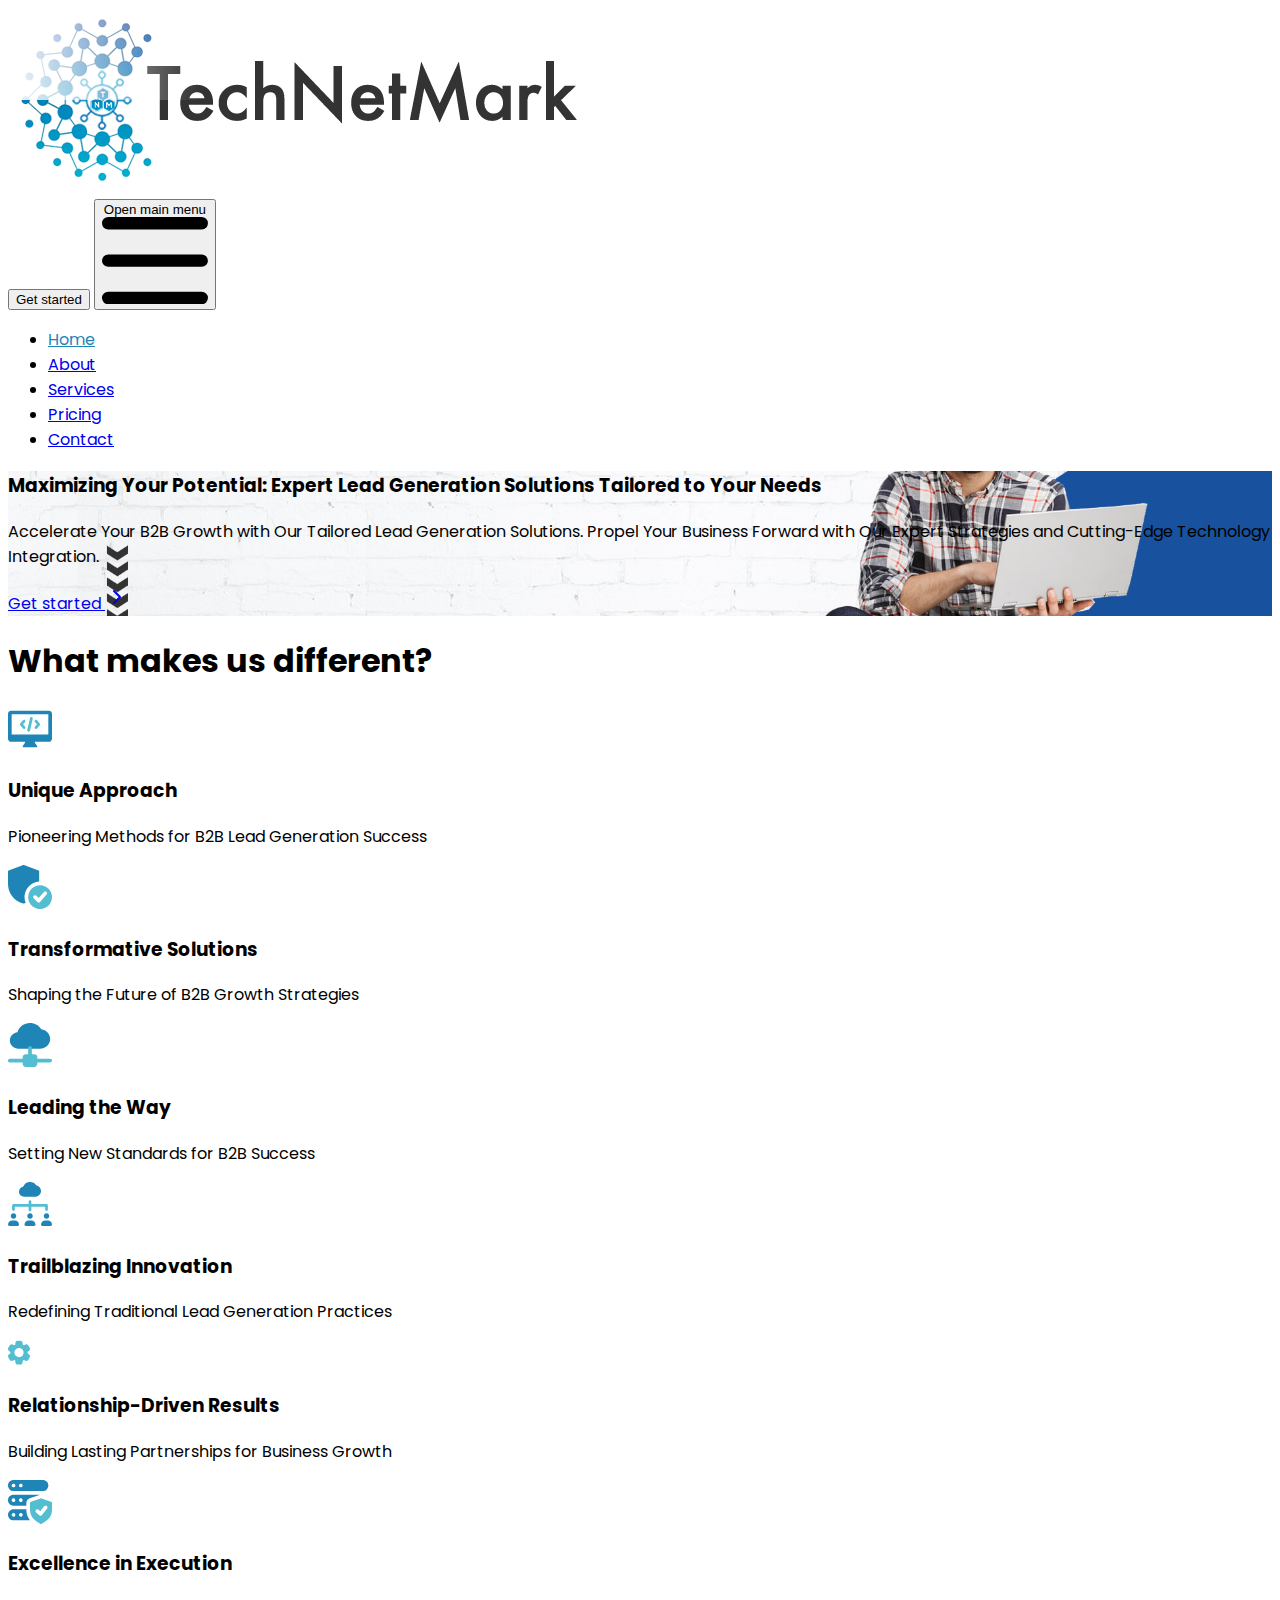
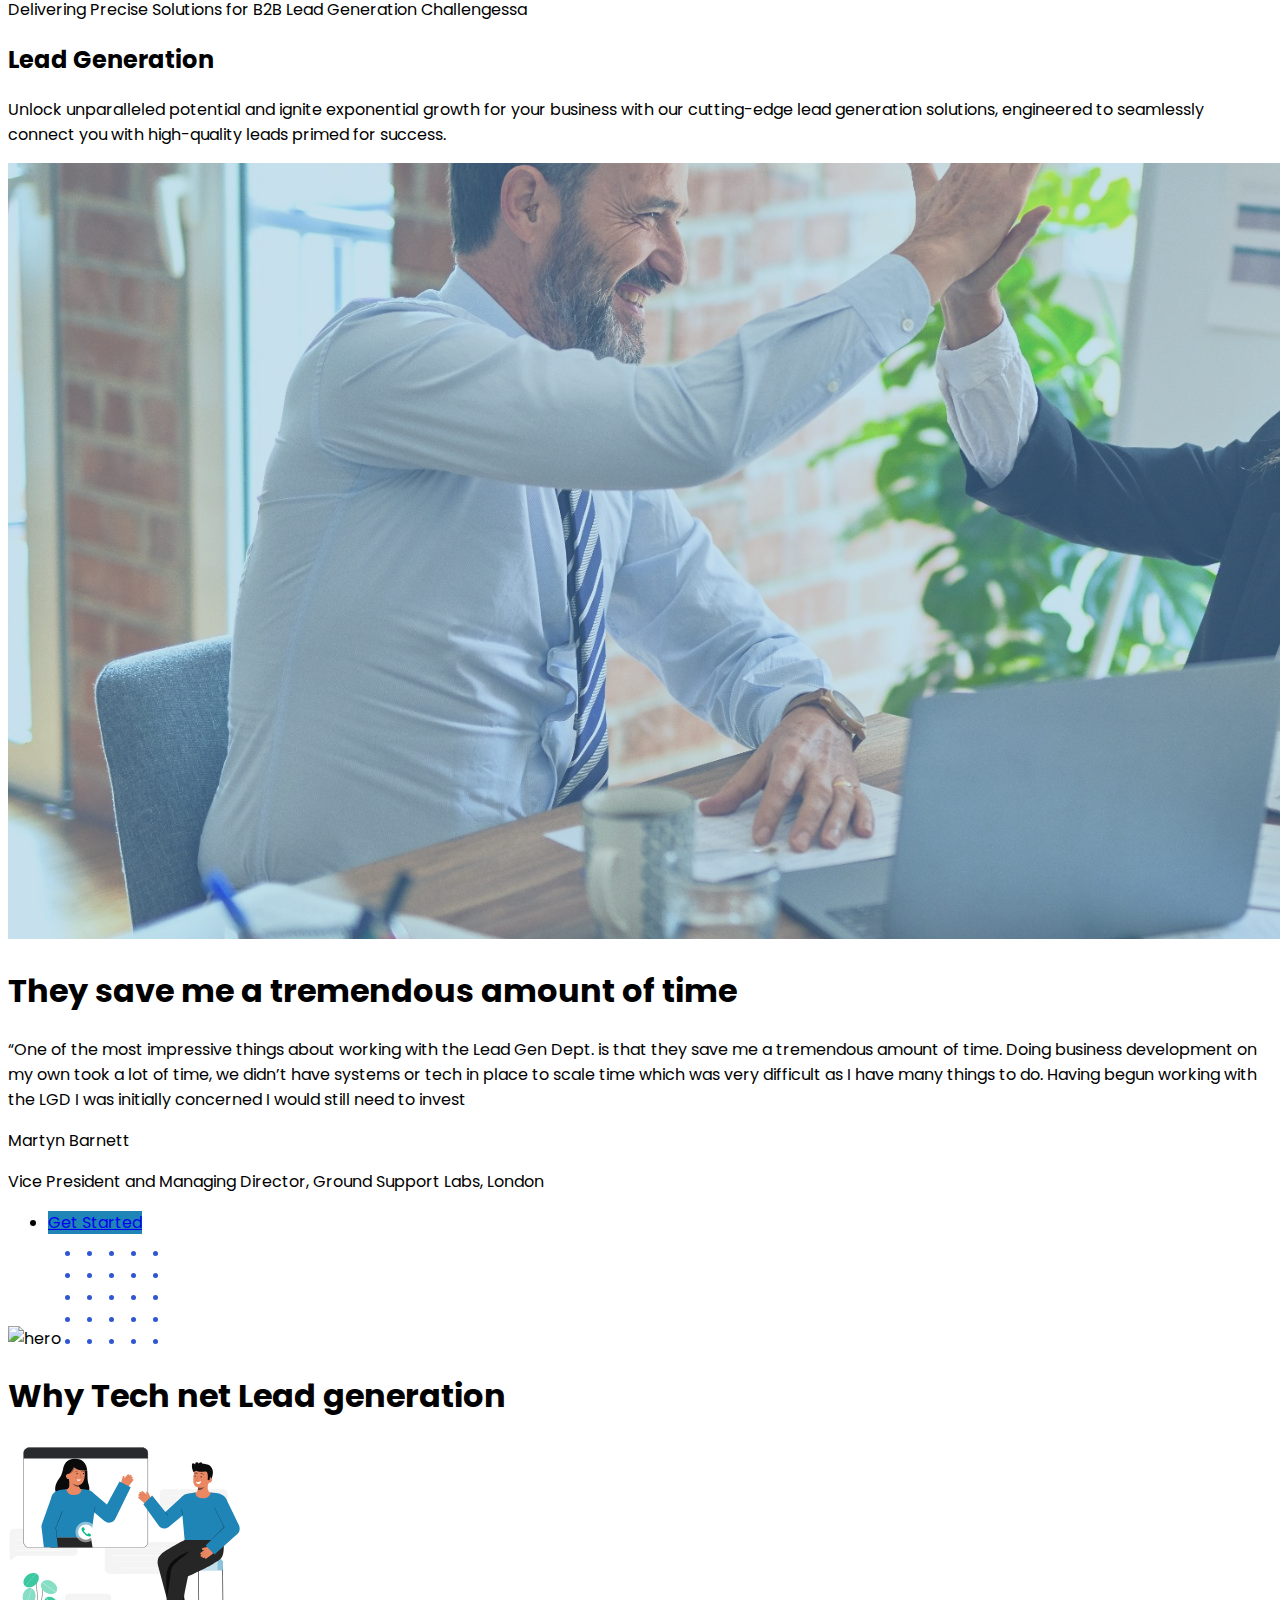
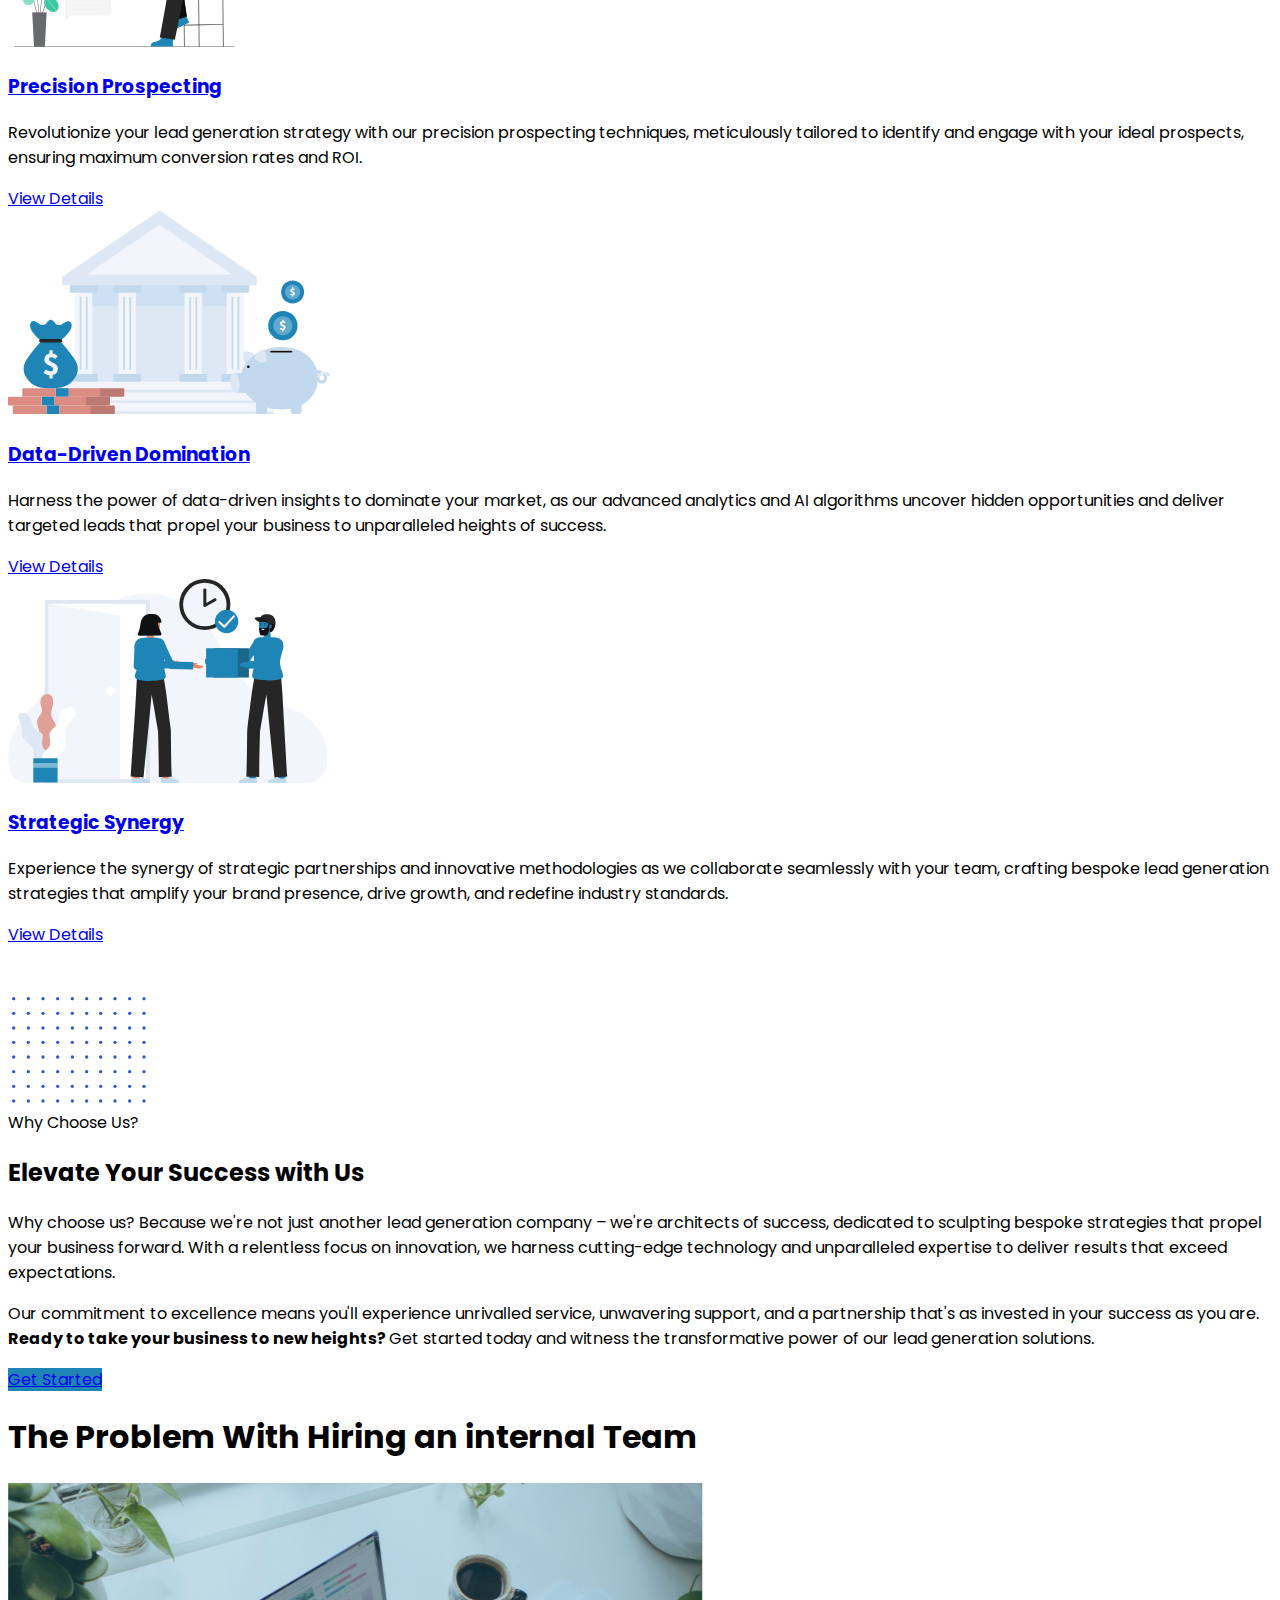
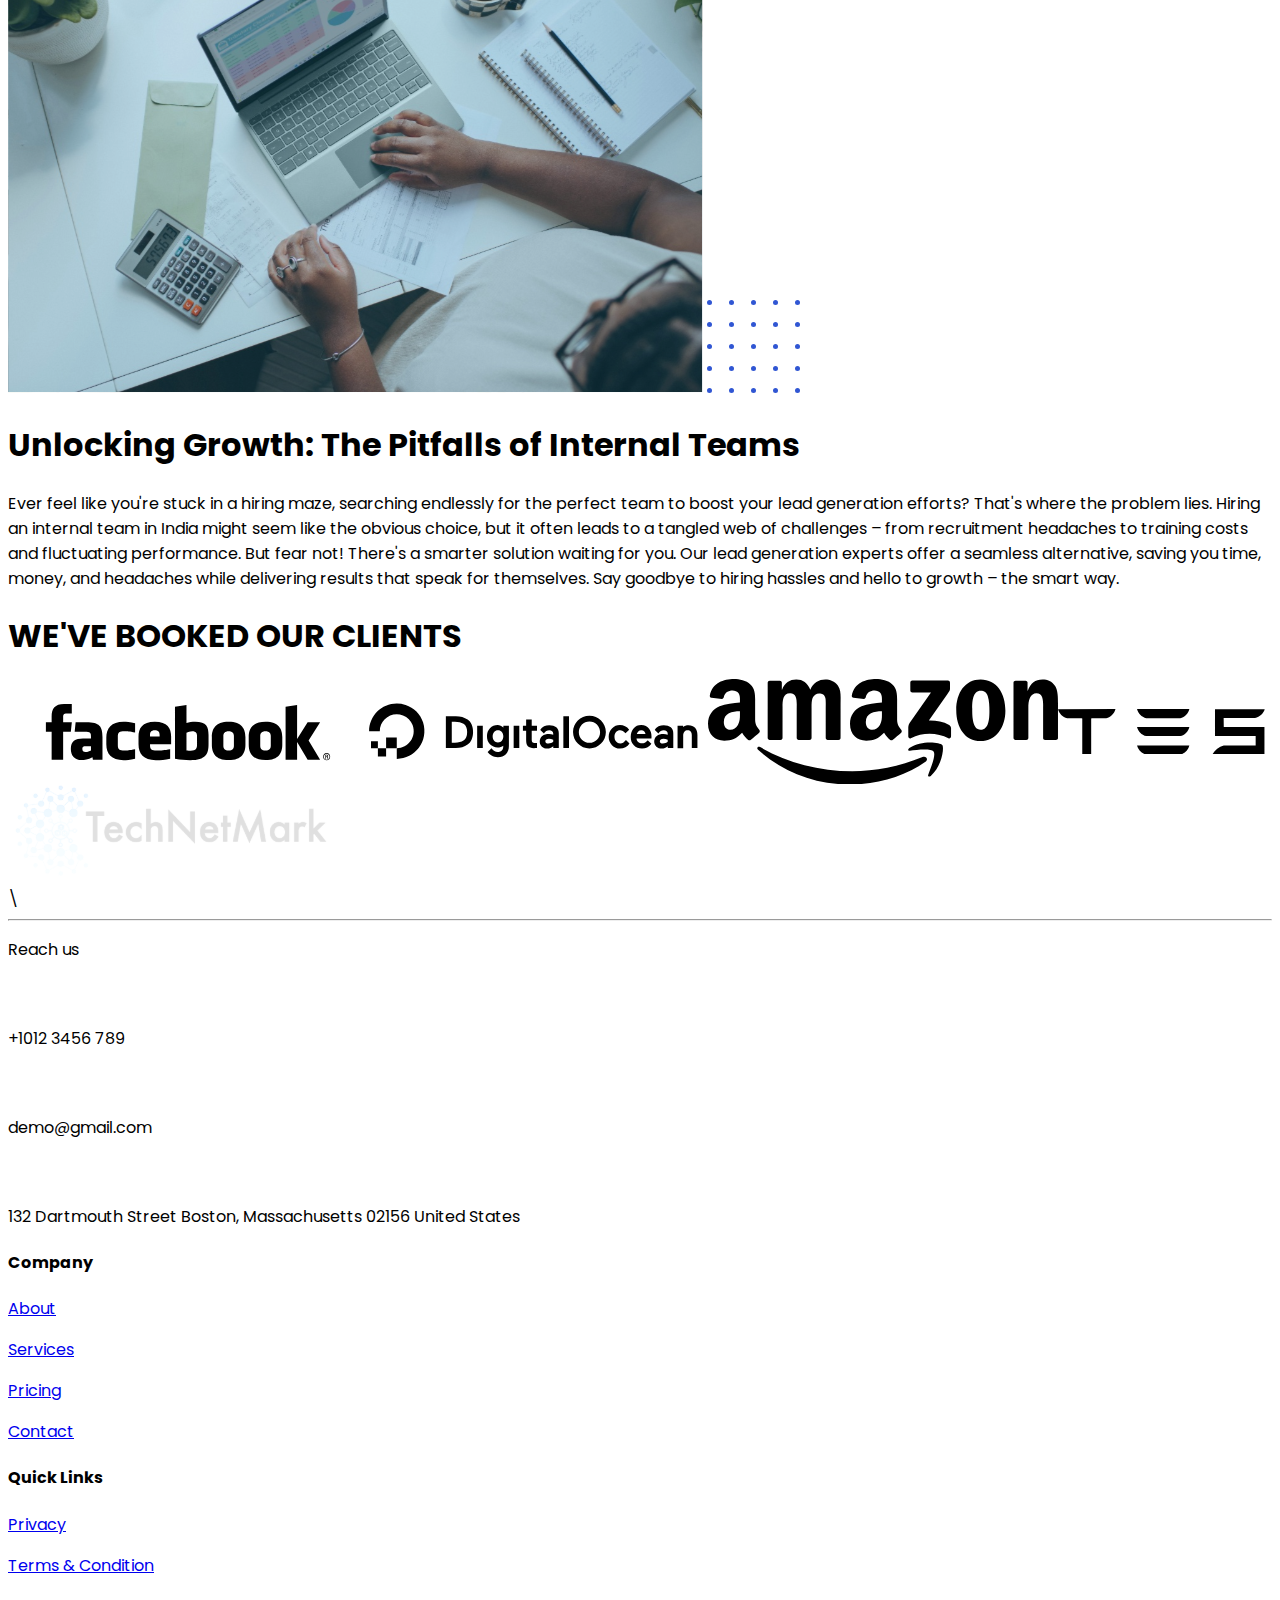
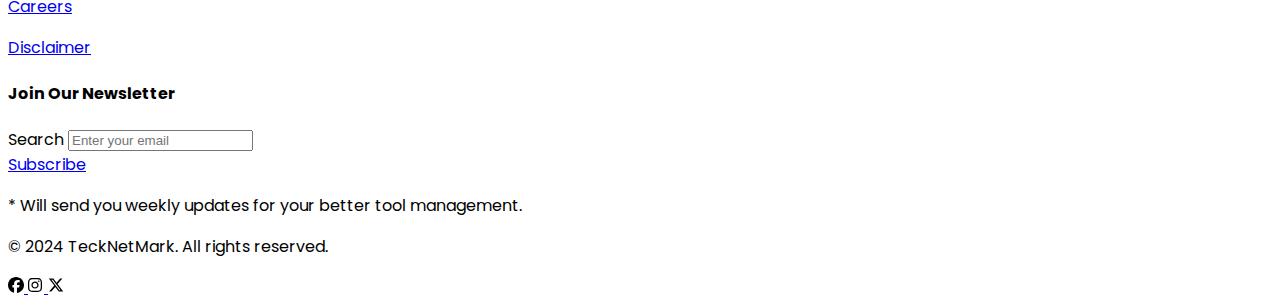
==== commit 538cd1f5: "feb29" ====
--- a/index.html
+++ b/index.html
@@ -1,6 +1,5 @@
 <!doctype html>
 <html>
-
 <head>
    <meta charset="UTF-8">
    <meta name="viewport" content="width=device-width, initial-scale=1.0">
@@ -14,7 +13,6 @@
    <script src="https://cdn.tailwindcss.com"></script>
    <script defer src="https://unpkg.com/alpinejs@3.x.x/dist/cdn.min.js"></script>
 </head>
-
 <body class="  ">
    <nav class="bg-white w-full z-20 top-0 start-0 border-b border-gray-200  ">
       <div class="max-w-screen-xl flex flex-wrap items-center justify-between mx-auto p-2 sm:p-5">
@@ -65,7 +63,7 @@
    </nav>
    <!-- Hero -->
    <section class="">
-   <div class="relative overflow-hidden mb-8     min-h-screen home-banner  bg[url('img/static-home.jpg')  ]   ">
+   <div class="relative overflow-hidden mb-8 min-h-screen home-banner  bg[url('img/static-home.jpg')] ">
       <!-- Gradients -->
       <div aria-hidden="true" class="flex absolute -top-96 start-1/2 transform -translate-x-1/2 opacity-60 pattern">
          <div
@@ -76,22 +74,17 @@
          </div>
       </div>
       <!-- End Gradients -->
-
       <div class="relative z-10">
          <div class="container  mx-auto  ">
             <div class="flex    justify-center  py-6 px-8 lg:h-screen lg:flex-col ">
                <div class="lg:w-7/12 flex-col items-start  flex gap-6 px-8">
-
-
-                  <h3 class="mt-2 text-5xl font-semibold text-black">
+                  <h3 class="mt-10 sm:mt-2 sm:text-5xl text-2xl font-semibold text-black">
                      Maximizing Your Potential:<span class="text-[#18519e]"> Expert Lead Generation Solutions Tailored
                         to Your Needs </span>
                   </h3>
-
-                  <p class="mt-4 text-dark">Accelerate Your B2B Growth with Our Tailored Lead Generation Solutions.
+                  <p class="mt-4 text-dark text-sm sm:text-base">Accelerate Your B2B Growth with Our Tailored Lead Generation Solutions.
                      Propel Your Business Forward with Our Expert Strategies and Cutting-Edge Technology Integration.
                   </p>
-
                   <a class=" w-42 flex py-2 px-4 inline-flex  block text-sm font-semibold rounded-lg border border-transparent bg-[#1F85B7] text-white hover:bg-black w-auto  "
                      href="#">
                      Get started
@@ -103,7 +96,6 @@
                   </a>
                </div>
             </div>
-
          </div>
       </div>
    </div>
@@ -129,7 +121,6 @@
                </div>
             </div>
          </div>
-
          <div
             class="relative overflow-hidden rounded-lg border bg-white select-none hover:shadow hover:shadow-teal-200 p-2">
             <div class="flex  text-center flex-col justify-center rounded-md p-6 items-center gap-5">
@@ -140,7 +131,6 @@
                </div>
             </div>
          </div>
-
          <div
             class="relative overflow-hidden rounded-lg border bg-white select-none hover:shadow hover:shadow-teal-200 p-2">
             <div class="flex  text-center flex-col justify-center rounded-md p-6 items-center gap-5">
@@ -151,7 +141,6 @@
                </div>
             </div>
          </div>
-
          <div
             class="relative overflow-hidden rounded-lg border bg-white select-none hover:shadow hover:shadow-teal-200 p-2">
             <div class="flex  text-center flex-col justify-center rounded-md p-6 items-center gap-5">
@@ -163,7 +152,6 @@
                </div>
             </div>
          </div>
-
          <div
             class="relative overflow-hidden rounded-lg border bg-white select-none hover:shadow hover:shadow-teal-200 p-2">
             <div class="flex  text-center flex-col justify-center rounded-md p-6 items-center gap-5">
@@ -174,7 +162,6 @@
                </div>
             </div>
          </div>
-
          <div
             class="relative overflow-hidden rounded-lg border bg-white select-none hover:shadow hover:shadow-teal-200 p-2">
             <div class="flex  text-center flex-col justify-center rounded-md p-6 items-center gap-5">
@@ -186,35 +173,27 @@
                </div>
             </div>
          </div>
-
-      </div>
-
+      </div>
    </section>
    <!-- ====== Video Section Start -->
-
    <section class="bg-white pt-20  bg-[url('img/cloud-bg.png')] bg-cover">
       <div class="container mx-auto">
          <div class="flex flex-wrap justify-center mx-4">
-
             <div class="w-full px-4 lg:w-8/12">
                <div class=" flex flex-col sm:flex-row sm:gap-12 gap-6 justify-center  ">
-                  <h2 class="text-3xl font-bold">Lead generation</h2>
-                  <p>Minim mollit non deserunt ullamco est sit aliqua dolor do amet sint. Velit officia consequat duis
-                     enim velit mollit oppurtunity.</p>
-
+                  <h2 class="text-3xl font-bold">Lead Generation</h2>
+                  <p>Unlock unparalleled potential and ignite exponential growth for your business with our cutting-edge lead generation solutions, engineered to seamlessly connect you with high-quality leads primed for success.
+                  </p>
                </div>
                <div
                   class="relative z-20 h-[300px] top-20 overflow-hidden rounded-lg md:h-[350px] rounded-3xl border-4 shadow-lg border-white">
                   <div class="absolute top-0 left-0 w-full h-full">
                      <img src="img/videothumb.png" alt="image" class="object-cover object-center w-full h-full" />
                   </div>
-
-
-               </div>
-            </div>
-         </div>
-      </div>
-
+               </div>
+            </div>
+         </div>
+      </div>
    </section>
    <!-- ====== Video Section End -->
    <section class="w-full mt-20 px-5  mx-auto">
@@ -243,9 +222,7 @@
                               Get Started
                            </a>
                         </li>
-
                      </ul>
-
                   </div>
                </div>
                <div class="hidden px-4 lg:block lg:w-1/12"></div>
@@ -294,8 +271,7 @@
    <section class=" w-full  ">
       <div class="container mx-auto relative   ">
          <h1 class="   text-3xl sm:text-5xl font-bold uppercase text-center  pt-20">Why Tech net <span
-               class="text-[#1F85B7]"> Lead
-               generation</span></h1>
+               class="text-[#1F85B7]"> Lead generation</span></h1>
       </div>
    </section>
    <section class="bg-gray-2  pt-20   lg:pt-[120px]  ">
@@ -309,13 +285,12 @@
                      <h3>
                         <a href="javascript:void(0)"
                            class="text-dark  hover:text-primary mb-4 block text-xl font-semibold sm:text-[22px] md:text-xl lg:text-[22px] xl:text-xl 2xl:text-[22px]">
-                           Lorem Ipsum
+                           Precision Prospecting
                         </a>
                      </h3>
                      <p class="text-base leading-relaxed text-body-color  mb-7">
-                        Nulla vitae elit libero, a pharetra augue.
-                        Donec id elit non mi porta gravida at eget.
-                        Fusce dapibus tellus.
+                        Revolutionize your lead generation strategy with our precision prospecting techniques, meticulously tailored to identify and engage with your ideal prospects, ensuring maximum conversion rates and ROI.
+
                      </p>
                      <a href="javascript:void(0)"
                         class="inline-block py-2 text-base font-medium transition border rounded-full text-body-color hover:border-primary hover:bg-black border-gray-3 px-7 hover:text-white  ">
@@ -332,12 +307,11 @@
                      <h3>
                         <a href="javascript:void(0)"
                            class="text-dark  hover:text-primary mb-4 block text-xl font-semibold sm:text-[22px] md:text-xl lg:text-[22px] xl:text-xl 2xl:text-[22px]">
-                           Lorem Ipsum
+                           Data-Driven Domination
                         </a>
                      </h3>
                      <p class="text-base leading-relaxed text-body-color mb-7">
-                        Lorem ipsum dolor sit amet pretium consectetur adipiscing
-                        elit. Lorem consectetur adipiscing elit.
+                        Harness the power of data-driven insights to dominate your market, as our advanced analytics and AI algorithms uncover hidden opportunities and deliver targeted leads that propel your business to unparalleled heights of success.
                      </p>
                      <a href="javascript:void(0)"
                         class="inline-block py-2 text-base font-medium transition border rounded-full text-body-color hover:border-primary hover:bg-black border-gray-3 px-7 hover:text-white  ">
@@ -354,12 +328,11 @@
                      <h3>
                         <a href="javascript:void(0)"
                            class="text-dark  hover:text-primary mb-4 block text-xl font-semibold sm:text-[22px] md:text-xl lg:text-[22px] xl:text-xl 2xl:text-[22px]">
-                           Lorem Ipsum
+                           Strategic Synergy
                         </a>
                      </h3>
                      <p class="text-base leading-relaxed text-body-color mb-7">
-                        Lorem ipsum dolor sit amet pretium consectetur adipiscing
-                        elit. Lorem consectetur adipiscing elit.
+                        Experience the synergy of strategic partnerships and innovative methodologies as we collaborate seamlessly with your team, crafting bespoke lead generation strategies that amplify your brand presence, drive growth, and redefine industry standards.
                      </p>
                      <a href="javascript:void(0)"
                         class="inline-block py-2 text-base font-medium transition border rounded-full text-body-color hover:border-primary hover:bg-black border-gray-3 px-7 hover:text-white  ">
@@ -371,7 +344,6 @@
          </div>
       </div>
    </section>
-
    <section class="overflow-hidden pt-20 pb-12 lg:pb-[90px] bg-gray-50   px-5">
       <div class="container mx-auto">
          <div class="flex flex-wrap items-center justify-between  ">
@@ -560,20 +532,18 @@
             <div class="w-full px-4 lg:w-1/2 xl:w-5/12">
                <div class="mt-10 lg:mt-0">
                   <span class="block mb-4 text-lg font-semibold text-primary">
-                     Why Choose Us
+                     Why Choose Us?
                   </span>
                   <h2 class="mb-5 text-3xl font-bold text-dark  sm:text-[40px]/[48px]">
-                     Make your customers happy by giving services.
+                     Elevate Your Success with Us
                   </h2>
                   <p class="mb-5 text-base text-body-color ">
-                     It is a long established fact that a reader will be distracted
-                     by the readable content of a page when looking at its layout.
-                     The point of using Lorem Ipsum is that it has a more-or-less.
+                     Why choose us? Because we're not just another lead generation company – we're architects of success, dedicated to sculpting bespoke strategies that propel your business forward. With a relentless focus on innovation, we harness cutting-edge technology and unparalleled expertise to deliver results that exceed expectations.
+
                   </p>
                   <p class="mb-8 text-base text-body-color ">
-                     A domain name is one of the first steps to establishing your
-                     brand. Secure a consistent brand image with a domain name that
-                     matches your business.
+                     Our commitment to excellence means you'll experience unrivalled service, unwavering support, and a partnership that's as invested in your success as you are. <strong>  Ready to take your business to new heights? </strong>Get started today and witness the transformative power of our lead generation solutions.
+
                   </p>
                   <a href="javascript:void(0)"
                      class="inline-flex items-center justify-center py-3 text-base font-medium text-center text-white border border-transparent rounded-md px-7 bg-primary hover:bg-opacity-90">
@@ -636,16 +606,11 @@
                <div class="w-full px-4 lg:w-5/12">
                   <div class="hero-content">
                      <h1 class="mb-5 text-4xl font-bold  text-dark ">
-                        They save me a tremendous amount of time
+                        Unlocking Growth: The Pitfalls of Internal Teams
                      </h1>
                      <p class="mb-8   text-base text-body-color  ">
-                        “One of the most impressive things about working with the Lead Gen Dept. is that they save me a
-                        tremendous amount of time. Doing business development on my own took a lot of time, we didn’t
-                        have systems or tech in place to scale time which was very difficult as I have many things to
-                        do. Having begun working with the LGD I was initially concerned I would still need to invest
+                        Ever feel like you're stuck in a hiring maze, searching endlessly for the perfect team to boost your lead generation efforts? That's where the problem lies. Hiring an internal team in India might seem like the obvious choice, but it often leads to a tangled web of challenges – from recruitment headaches to training costs and fluctuating performance. But fear not! There's a smarter solution waiting for you. Our lead generation experts offer a seamless alternative, saving you time, money, and headaches while delivering results that speak for themselves. Say goodbye to hiring hassles and hello to growth – the smart way.
                      </p>
-
-
                   </div>
                </div>
 
@@ -847,10 +812,8 @@
                </div>
             </div>
             <!-- End Col -->
-
             <div class="col-span-1">
                <h4 class="font-semibold text-gray-100">Company</h4>
-
                <div class="mt-3 grid space-y-3">
                   <p><a class="inline-flex gap-x-2 text-gray-400 hover:text-gray-200 " href="about.html">About</a></p>
                   <p><a class="inline-flex gap-x-2 text-gray-400 hover:text-gray-200 " href="services.html">Services</a>
@@ -862,10 +825,8 @@
                </div>
             </div>
             <!-- End Col -->
-
             <div class="col-span-1">
                <h4 class="font-semibold text-gray-100">Quick Links</h4>
-
                <div class="mt-3 grid space-y-3">
                   <p><a class="inline-flex gap-x-2 text-gray-400 hover:text-gray-200 " href="#">Privacy </a></p>
                   <p><a class="inline-flex gap-x-2 text-gray-400 hover:text-gray-200 " href="#">Terms & Condition</a>
@@ -875,10 +836,8 @@
                </div>
             </div>
             <!-- End Col -->
-
             <div class="col-span-full lg:col-span-1">
                <h4 class="font-semibold text-gray-100">Join Our Newsletter</h4>
-
                <form>
                   <div class="mt-4 flex flex-col items-center gap-2 sm:flex-row sm:gap-3 bg-white rounded-lg p-2 ">
                      <div class="w-full">
@@ -900,13 +859,11 @@
             <!-- End Col -->
          </div>
          <!-- End Grid -->
-
          <div class="mt-5 sm:mt-0 grid gap-y-2 sm:gap-y-0 sm:flex sm:justify-between sm:items-center">
             <div class="flex justify-between items-center">
                <p class="text-sm text-gray-400">© 2024 TeckNetMark. All rights reserved.</p>
             </div>
             <!-- End Col -->
-
             <!-- Social Brands -->
             <div>
                <a class="size-10 inline-flex justify-center items-center gap-x-2 text-sm font-semibold rounded-lg border border-transparent text-white bg-gray-50 hover:bg-white/10 disabled:opacity-50 disabled:pointer-events-none focus:outline-none focus:ring-1 focus:ring-gray-600"
@@ -925,7 +882,6 @@
                         d="M224.1 141c-63.6 0-114.9 51.3-114.9 114.9s51.3 114.9 114.9 114.9S339 319.5 339 255.9 287.7 141 224.1 141zm0 189.6c-41.1 0-74.7-33.5-74.7-74.7s33.5-74.7 74.7-74.7 74.7 33.5 74.7 74.7-33.6 74.7-74.7 74.7zm146.4-194.3c0 14.9-12 26.8-26.8 26.8-14.9 0-26.8-12-26.8-26.8s12-26.8 26.8-26.8 26.8 12 26.8 26.8zm76.1 27.2c-1.7-35.9-9.9-67.7-36.2-93.9-26.2-26.2-58-34.4-93.9-36.2-37-2.1-147.9-2.1-184.9 0-35.8 1.7-67.6 9.9-93.9 36.1s-34.4 58-36.2 93.9c-2.1 37-2.1 147.9 0 184.9 1.7 35.9 9.9 67.7 36.2 93.9s58 34.4 93.9 36.2c37 2.1 147.9 2.1 184.9 0 35.9-1.7 67.7-9.9 93.9-36.2 26.2-26.2 34.4-58 36.2-93.9 2.1-37 2.1-147.8 0-184.8zM398.8 388c-7.8 19.6-22.9 34.7-42.6 42.6-29.5 11.7-99.5 9-132.1 9s-102.7 2.6-132.1-9c-19.6-7.8-34.7-22.9-42.6-42.6-11.7-29.5-9-99.5-9-132.1s-2.6-102.7 9-132.1c7.8-19.6 22.9-34.7 42.6-42.6 29.5-11.7 99.5-9 132.1-9s102.7-2.6 132.1 9c19.6 7.8 34.7 22.9 42.6 42.6 11.7 29.5 9 99.5 9 132.1s2.7 102.7-9 132.1z" />
                   </svg>
                </a>
-
                <a class="size-10 inline-flex justify-center items-center gap-x-2 text-sm font-semibold rounded-lg border border-transparent text-white bg-gray-50 hover:bg-white/10 disabled:opacity-50 disabled:pointer-events-none focus:outline-none focus:ring-1 focus:ring-gray-600"
                   href="#">
                   <svg class="flex-shrink-0 size-4" xmlns="http://www.w3.org/2000/svg" viewBox="0 0 512 512" width="16"
@@ -940,5 +896,4 @@
       </div>
    </footer>
 </body>
-
 </html>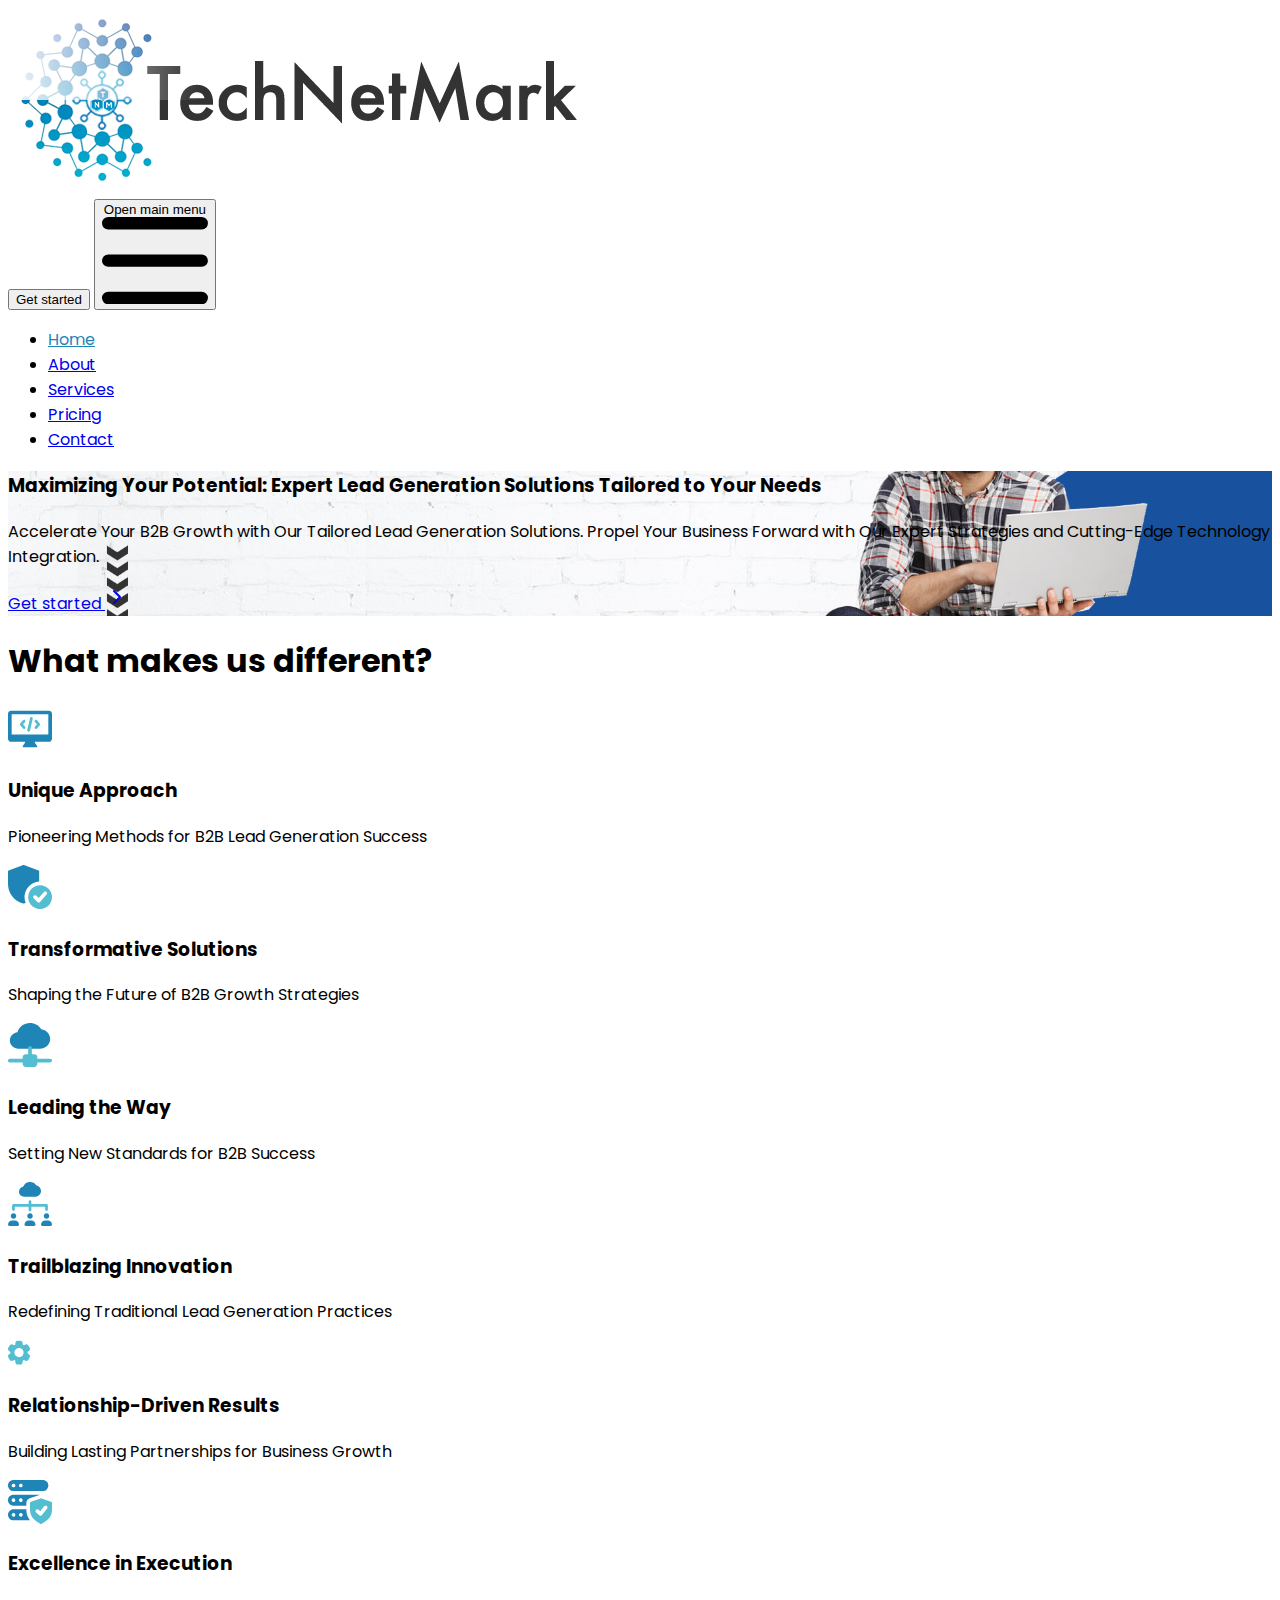
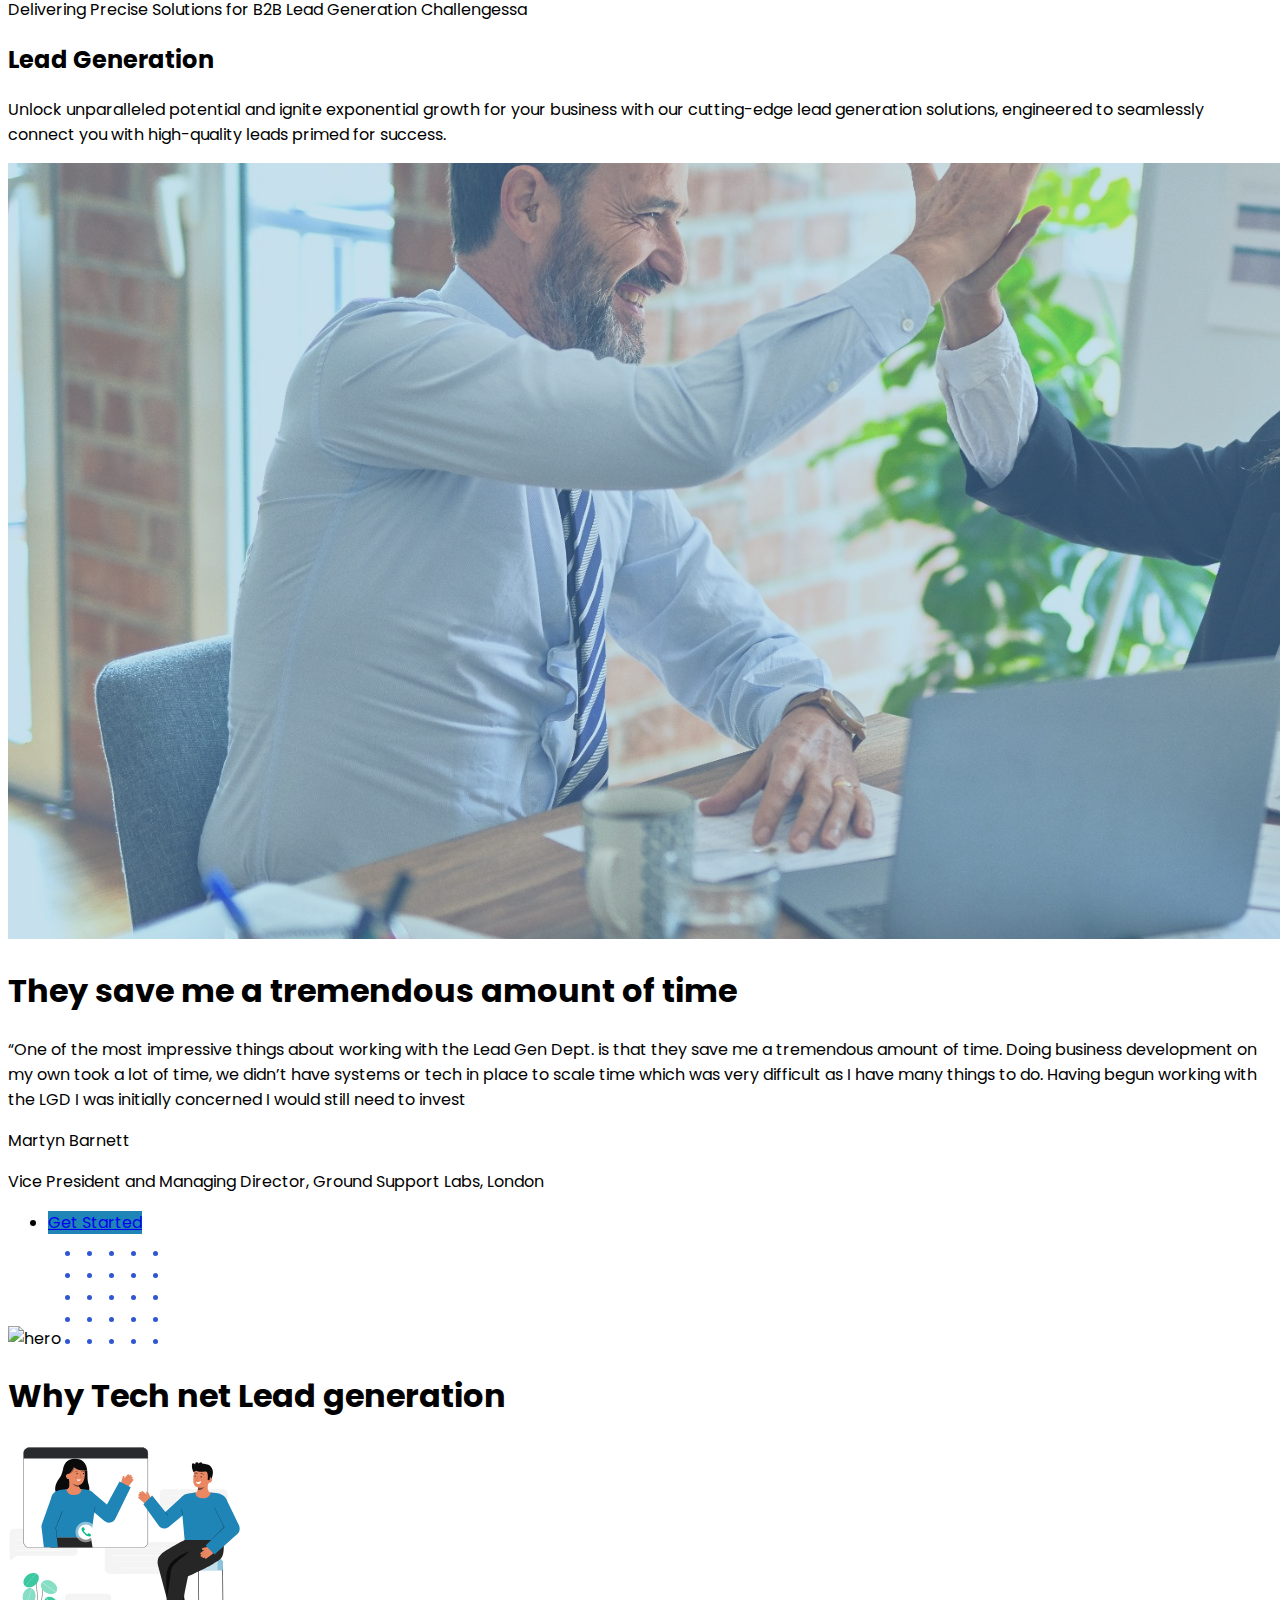
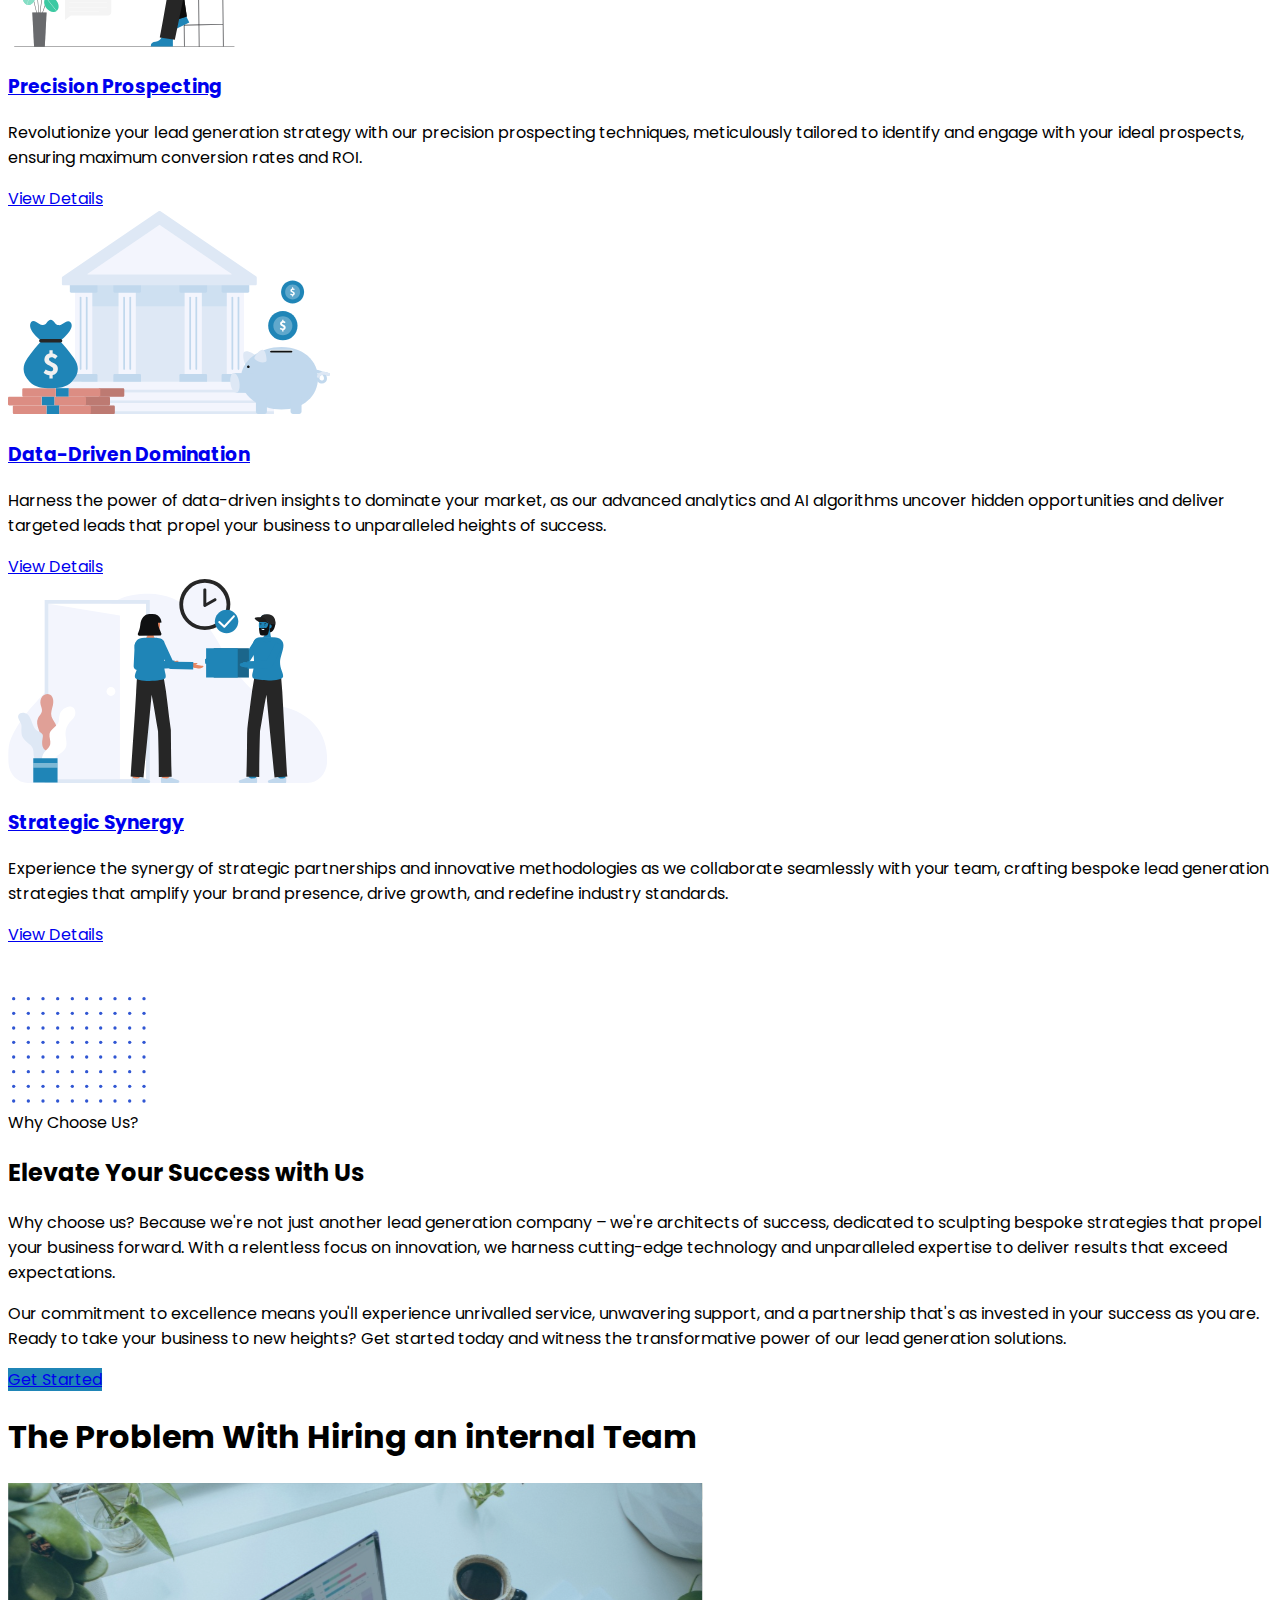
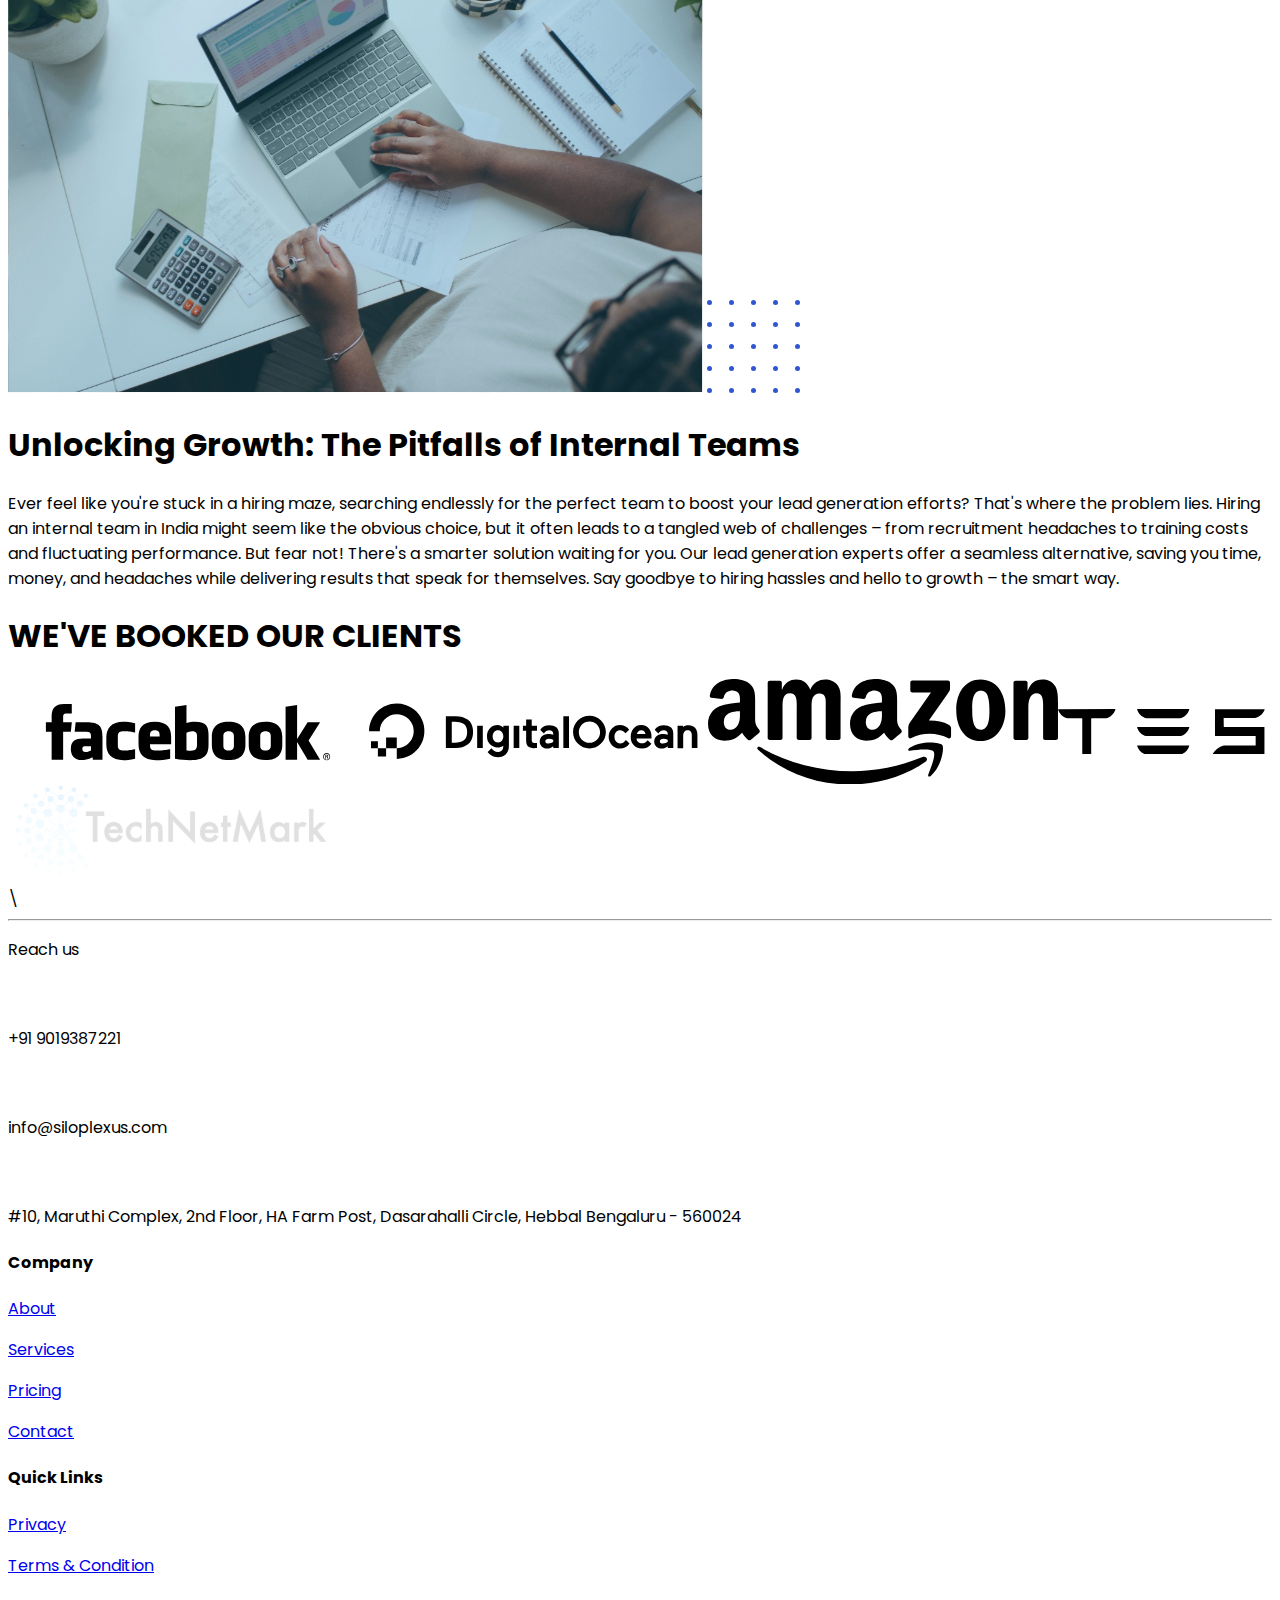
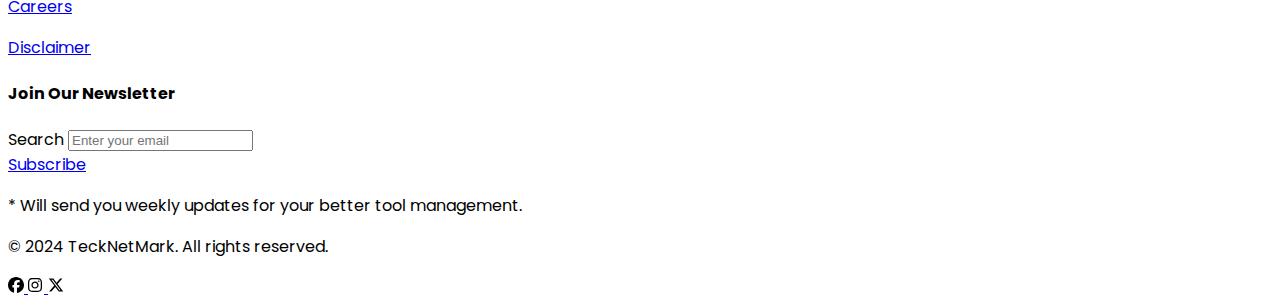
==== commit 2d455cec: "contact details" ====
--- a/index.html
+++ b/index.html
@@ -542,7 +542,7 @@
 
                   </p>
                   <p class="mb-8 text-base text-body-color ">
-                     Our commitment to excellence means you'll experience unrivalled service, unwavering support, and a partnership that's as invested in your success as you are. <strong>  Ready to take your business to new heights? </strong>Get started today and witness the transformative power of our lead generation solutions.
+                     Our commitment to excellence means you'll experience unrivalled service, unwavering support, and a partnership that's as invested in your success as you are. Ready to take your business to new heights? Get started today and witness the transformative power of our lead generation solutions.
 
                   </p>
                   <a href="javascript:void(0)"
@@ -799,15 +799,17 @@
                <div class="flex flex-col gap-2">
                   <div class="flex flex-row gap-4">
                      <img src="img/bxs_phone-call.svg">
-                     <p class="  text-white">+1012 3456 789</p>
+                     <p class="  text-white">+91 9019387221</p>
                   </div>
                   <div class="flex flex-row gap-4">
                      <img src="img/ic_sharp-email.svg">
-                     <p class="  text-white">demo@gmail.com</p>
-                  </div>
-                  <div class="flex flex-row gap-4">
+                     <p class="  text-white">info@siloplexus.com</p>
+                  </div>
+                  <div class="flex flex-row gap-4 items-start">
                      <img src="img/carbon_location-filled.svg">
-                     <p class="  text-white">132 Dartmouth Street Boston, Massachusetts 02156 United States</p>
+                     <p class="  text-white">#10, Maruthi Complex, 2nd Floor, HA
+                        Farm Post, Dasarahalli Circle, Hebbal
+                        Bengaluru - 560024</p>
                   </div>
                </div>
             </div>
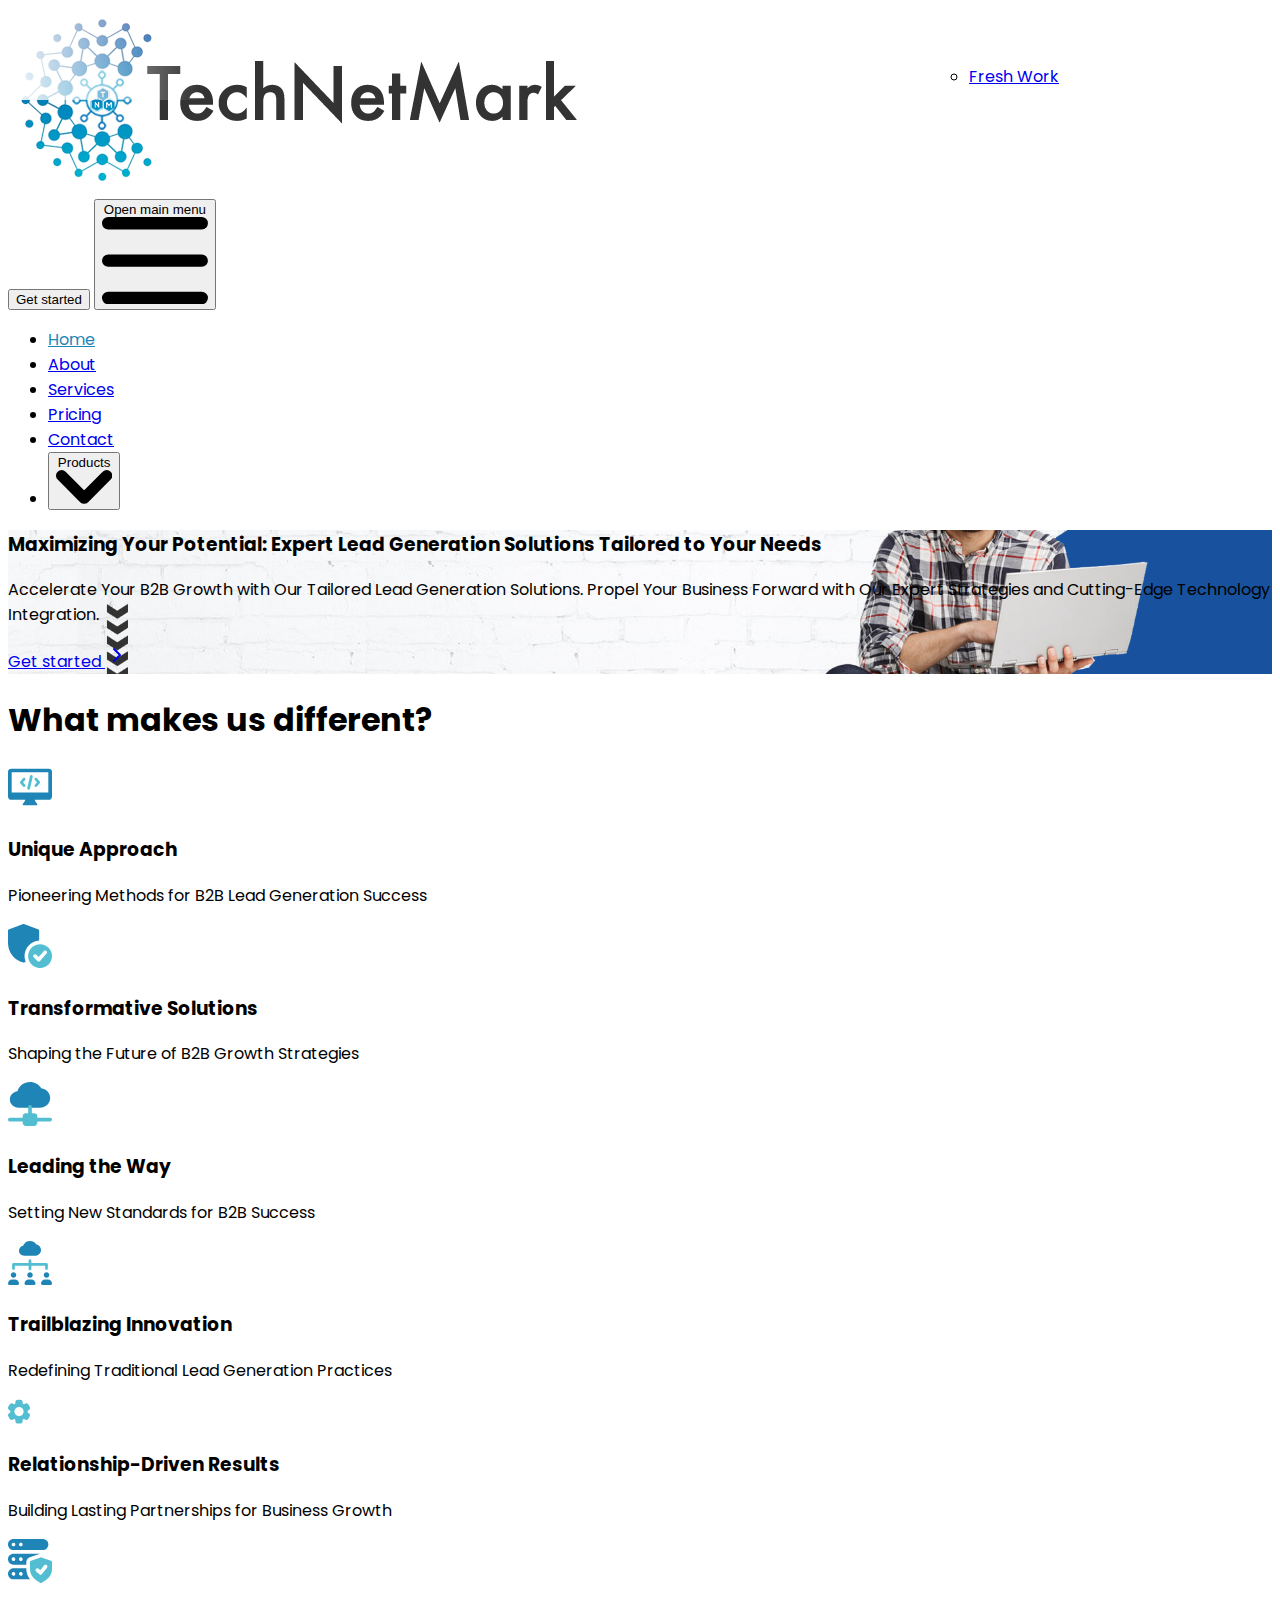
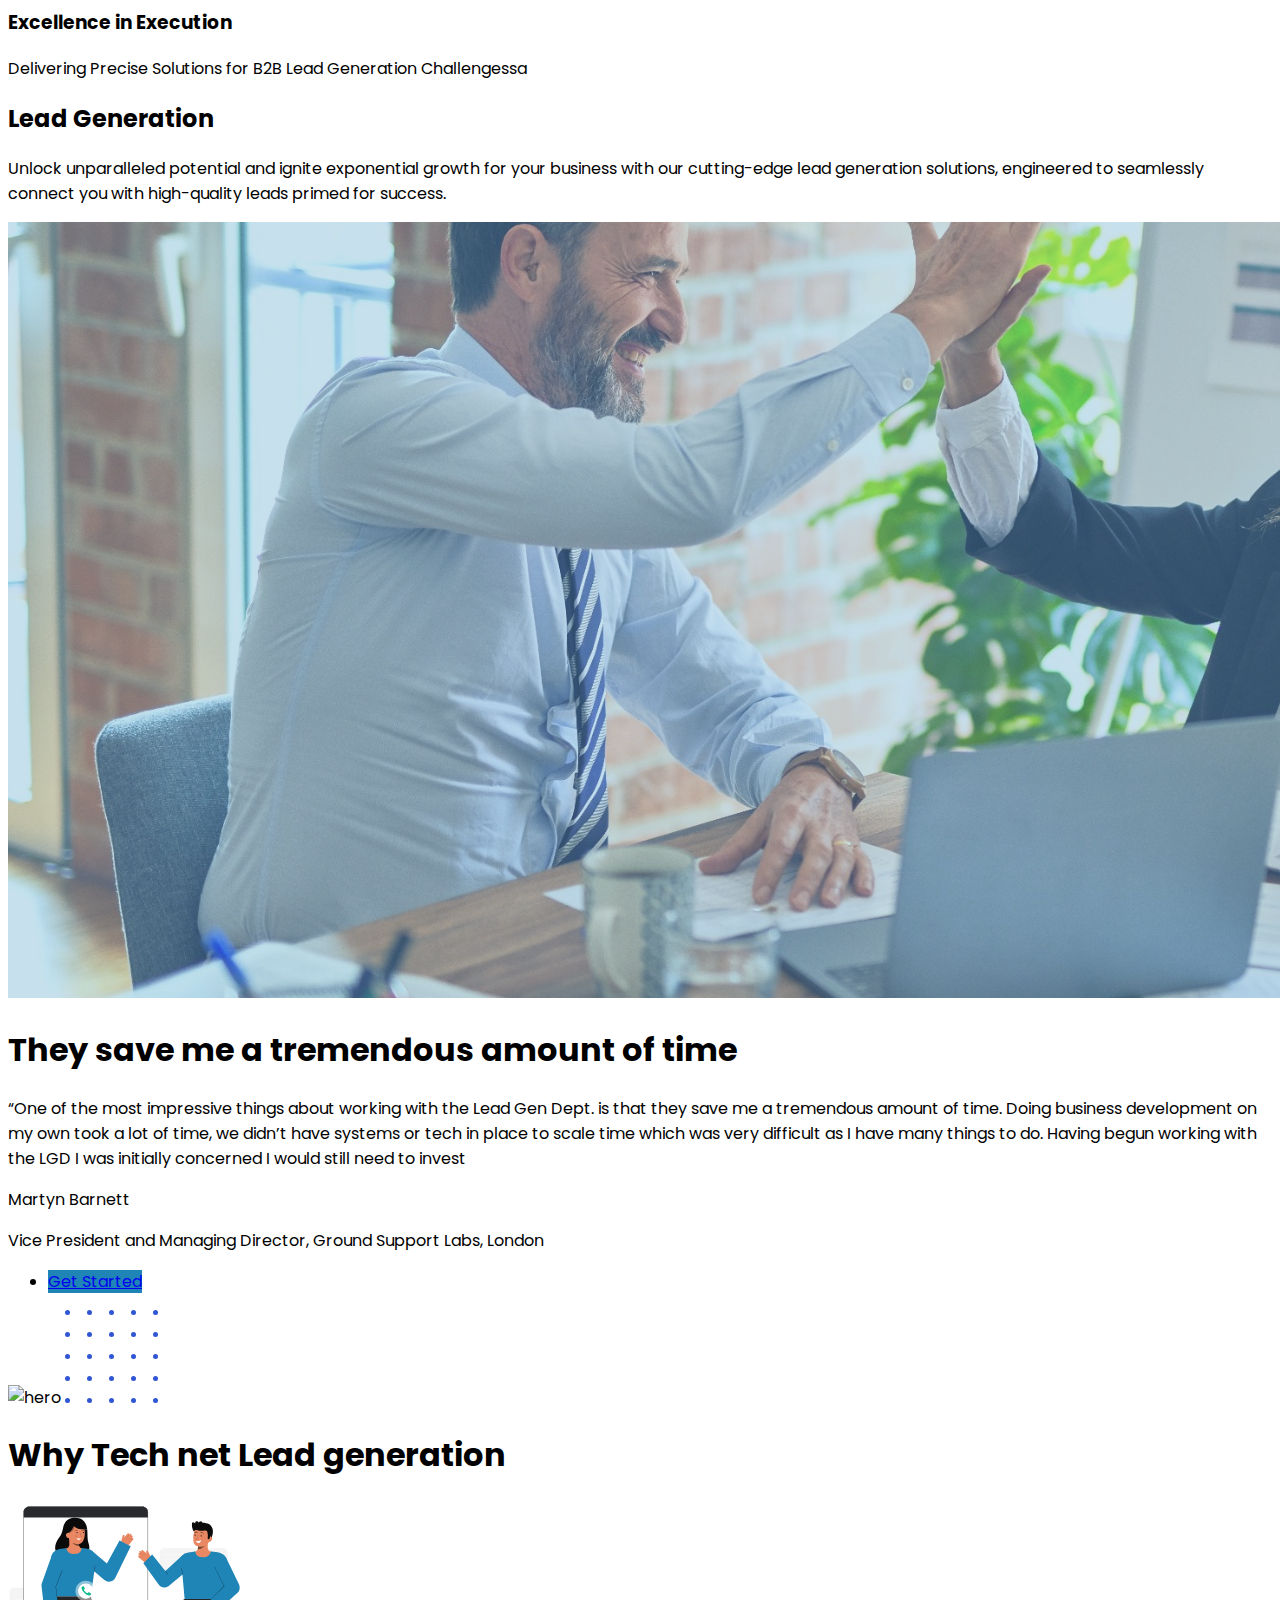
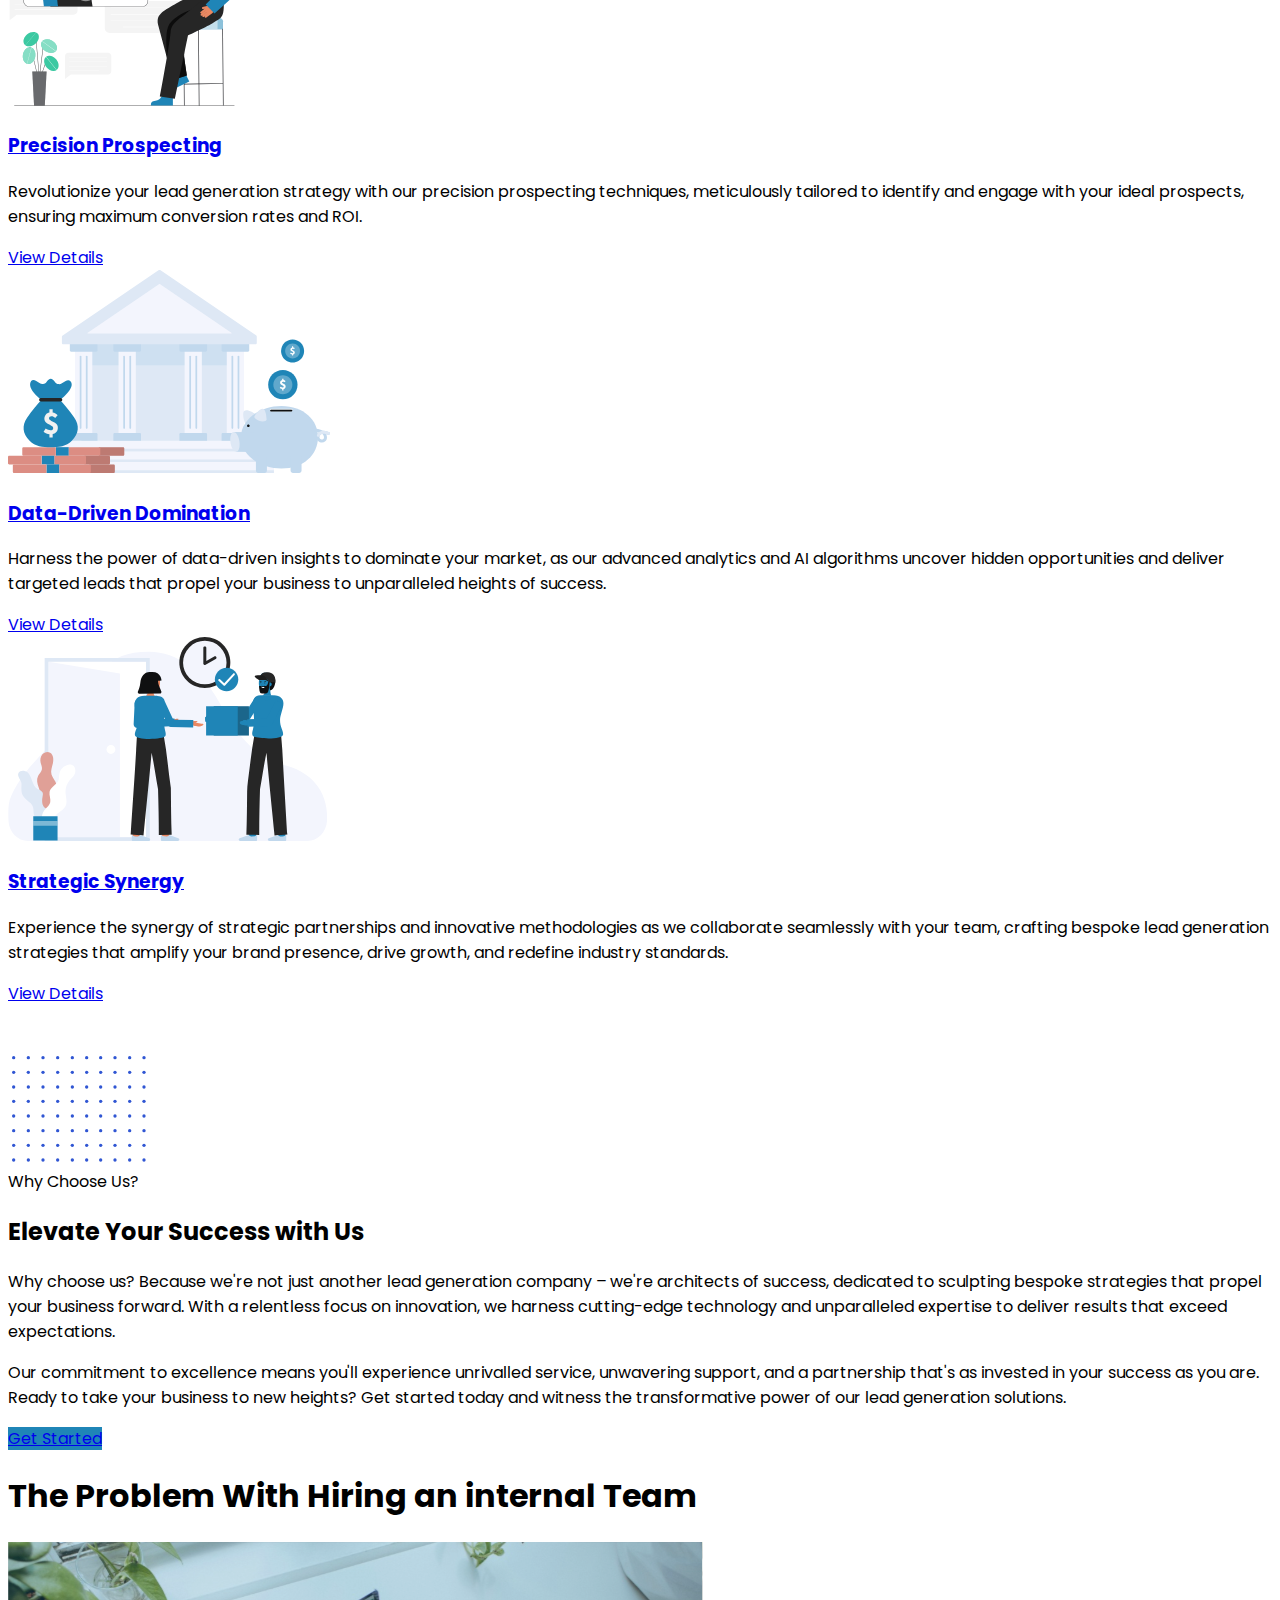
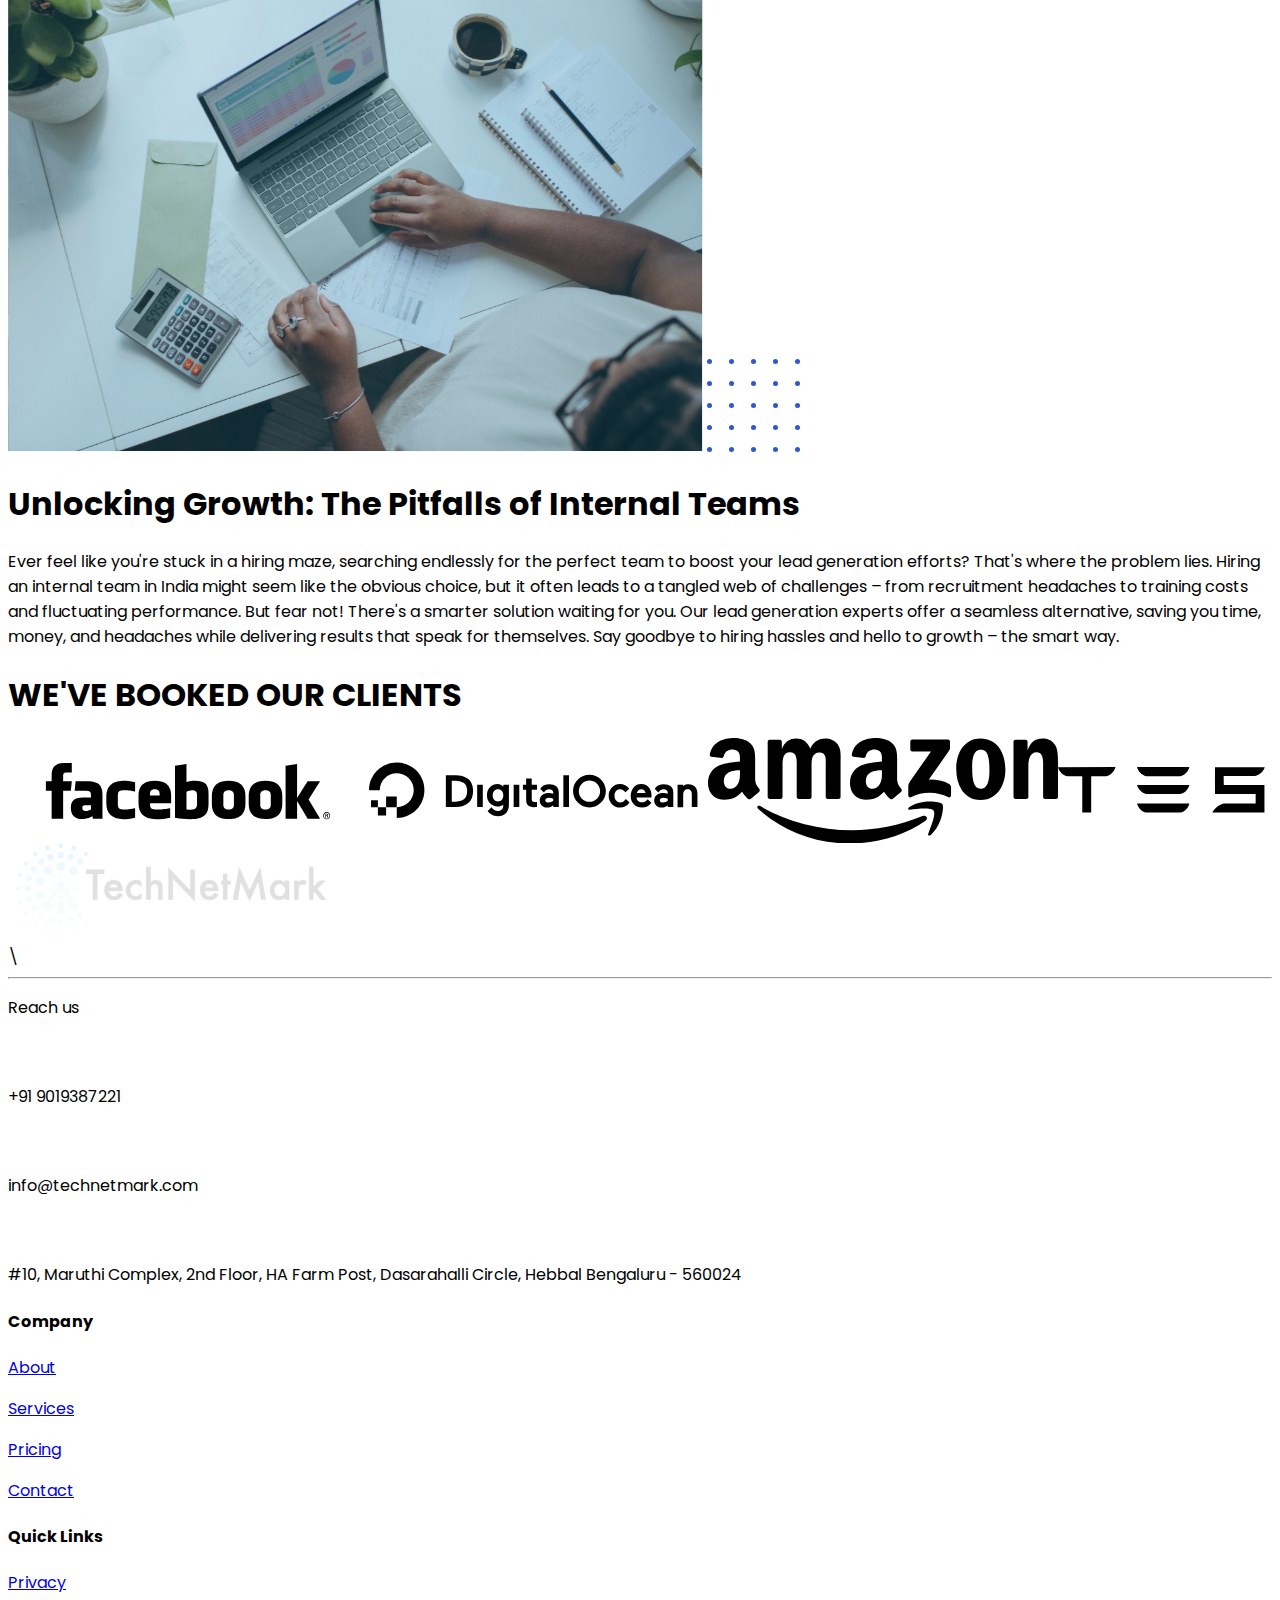
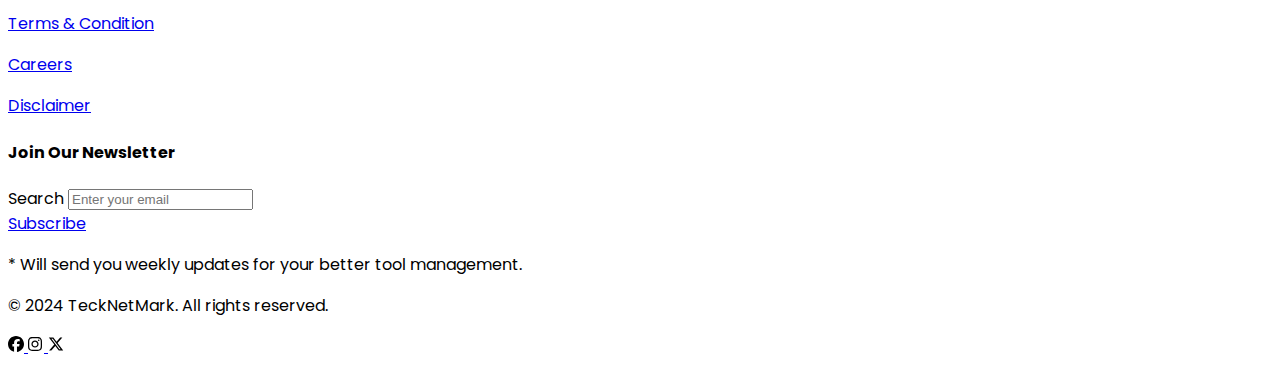
==== commit f31fca3d: "fresh" ====
--- a/index.html
+++ b/index.html
@@ -1,901 +1,1673 @@
-<!doctype html>
+<!DOCTYPE html>
 <html>
-<head>
-   <meta charset="UTF-8">
-   <meta name="viewport" content="width=device-width, initial-scale=1.0">
-   <title>Home</title>
-   <link href="https://fonts.googleapis.com/css?family=Poppins" rel="stylesheet">
-   <link rel="icon" type="image/x-icon" href="img/fav.png">
-   <link href="custom.css" rel="stylesheet">
-   <script src="custom.js"></script>
-   <link href="https://cdnjs.cloudflare.com/ajax/libs/flowbite/2.2.0/flowbite.min.css" rel="stylesheet" />
-   <script src="https://cdnjs.cloudflare.com/ajax/libs/flowbite/2.2.0/flowbite.min.js"></script>
-   <script src="https://cdn.tailwindcss.com"></script>
-   <script defer src="https://unpkg.com/alpinejs@3.x.x/dist/cdn.min.js"></script>
-</head>
-<body class="  ">
-   <nav class="bg-white w-full z-20 top-0 start-0 border-b border-gray-200  ">
-      <div class="max-w-screen-xl flex flex-wrap items-center justify-between mx-auto p-2 sm:p-5">
-         <a href="/" class="flex items-center space-x-3 rtl:space-x-reverse">
-            <img src="img/logo-tnm.png" class="h-10  sm:h-16" alt="  Logo">
-         </a>
-         <div class="flex md:order-2 space-x-3 md:space-x-0 rtl:space-x-reverse">
-            <button type="button"
-               class="text-white bg-[#1F85B7] hover:bg-black focus:ring-4 focus:outline-none focus:ring-blue-300 font-medium rounded-lg text-sm px-4 py-2 text-center">Get
-               started</button>
-            <button data-collapse-toggle="navbar-sticky" type="button"
-               class="inline-flex items-center p-2 w-10 h-10 justify-center text-sm text-gray-500 rounded-lg md:hidden hover:bg-gray-100 focus:outline-none focus:ring-2 focus:ring-gray-200   "
-               aria-controls="navbar-sticky" aria-expanded="false">
-               <span class="sr-only">Open main menu</span>
-               <svg class="w-5 h-5" aria-hidden="true" xmlns="http://www.w3.org/2000/svg" fill="none"
-                  viewBox="0 0 17 14">
-                  <path stroke="currentColor" stroke-linecap="round" stroke-linejoin="round" stroke-width="2"
-                     d="M1 1h15M1 7h15M1 13h15" />
-               </svg>
-            </button>
-         </div>
-         <div class="items-center justify-between hidden w-full md:flex md:w-auto md:order-1" id="navbar-sticky">
-            <ul
-               class="flex flex-col p-4 md:p-0 mt-4 font-medium border border-gray-100 rounded-lg bg-gray-50 md:space-x-8 rtl:space-x-reverse md:flex-row md:mt-0 md:border-0 md:bg-white   ">
-               <li>
-                  <a href="index.html" class="block py-2 px-3 cl-primary   rounded    md:p-0  "
-                     aria-current="page">Home</a>
-               </li>
-               <li>
-                  <a href="about.html"
-                     class="block py-2 px-3 text-gray-900 rounded hover:text-[#1F85B7]   md:p-0      ">About</a>
-               </li>
-               <li>
-                  <a href="services.html"
-                     class="block py-2 px-3 text-gray-900 rounded   md:p-0  hover:text-[#1F85B7]   ">Services</a>
-               </li>
-               <li>
-                  <a href="pricing.html"
-                     class="block py-2 px-3 text-gray-900 rounded   md:p-0  hover:text-[#1F85B7]   ">Pricing</a>
-               </li>
-               <li>
-                  <a href="contact.html"
-                     class="block py-2 px-3 text-gray-900 rounded   md:p-0  hover:text-[#1F85B7]  ">Contact</a>
-               </li>
-            </ul>
-         </div>
+  <head>
+    <meta charset="UTF-8" />
+    <meta name="viewport" content="width=device-width, initial-scale=1.0" />
+    <title>Home</title>
+    <link
+      href="https://fonts.googleapis.com/css?family=Poppins"
+      rel="stylesheet"
+    />
+    <link rel="icon" type="image/x-icon" href="img/fav.png" />
+    <link href="custom.css" rel="stylesheet" />
+    <script src="custom.js"></script>
+    <link
+      href="https://cdnjs.cloudflare.com/ajax/libs/flowbite/2.2.0/flowbite.min.css"
+      rel="stylesheet"
+    />
+    <script src="https://cdnjs.cloudflare.com/ajax/libs/flowbite/2.2.0/flowbite.min.js"></script>
+    <script src="https://cdn.tailwindcss.com"></script>
+    <script
+      defer
+      src="https://unpkg.com/alpinejs@3.x.x/dist/cdn.min.js"
+    ></script>
+  </head>
+  <body class="  ">
+    <nav class="bg-white w-full z-20 top-0 start-0 border-b border-gray-200">
+      <div
+        class="max-w-screen-xl flex flex-wrap items-center justify-between mx-auto p-2 sm:p-5"
+      >
+        <a href="/" class="flex items-center space-x-3 rtl:space-x-reverse">
+          <img src="img/logo-tnm.png" class="h-10 sm:h-16" alt="  Logo" />
+        </a>
+        <div class="flex md:order-2 space-x-3 md:space-x-0 rtl:space-x-reverse">
+          <button
+            type="button"
+            class="text-white bg-[#1F85B7] hover:bg-black focus:ring-4 focus:outline-none focus:ring-blue-300 font-medium rounded-lg text-sm px-4 py-2 text-center"
+          >
+            Get started
+          </button>
+          <button
+            data-collapse-toggle="navbar-sticky"
+            type="button"
+            class="inline-flex items-center p-2 w-10 h-10 justify-center text-sm text-gray-500 rounded-lg md:hidden hover:bg-gray-100 focus:outline-none focus:ring-2 focus:ring-gray-200"
+            aria-controls="navbar-sticky"
+            aria-expanded="false"
+          >
+            <span class="sr-only">Open main menu</span>
+            <svg
+              class="w-5 h-5"
+              aria-hidden="true"
+              xmlns="http://www.w3.org/2000/svg"
+              fill="none"
+              viewBox="0 0 17 14"
+            >
+              <path
+                stroke="currentColor"
+                stroke-linecap="round"
+                stroke-linejoin="round"
+                stroke-width="2"
+                d="M1 1h15M1 7h15M1 13h15"
+              />
+            </svg>
+          </button>
+        </div>
+        <div
+          class="items-center justify-between hidden w-full md:flex md:w-auto md:order-1"
+          id="navbar-sticky"
+        >
+          <ul
+            class="flex flex-col p-4 md:p-0 mt-4 font-medium border border-gray-100 rounded-lg bg-gray-50 md:space-x-8 rtl:space-x-reverse md:flex-row md:mt-0 md:border-0 md:bg-white"
+          >
+            <li>
+              <a
+                href="index.html"
+                class="block py-2 px-3 cl-primary rounded md:p-0"
+                aria-current="page"
+                >Home</a
+              >
+            </li>
+            <li>
+              <a
+                href="about.html"
+                class="block py-2 px-3 text-gray-900 rounded hover:text-[#1F85B7] md:p-0"
+                >About</a
+              >
+            </li>
+            <li>
+              <a
+                href="services.html"
+                class="block py-2 px-3 text-gray-900 rounded md:p-0 hover:text-[#1F85B7]"
+                >Services</a
+              >
+            </li>
+            <li>
+              <a
+                href="pricing.html"
+                class="block py-2 px-3 text-gray-900 rounded md:p-0 hover:text-[#1F85B7]"
+                >Pricing</a
+              >
+            </li>
+            <li>
+              <a
+                href="contact.html"
+                class="block py-2 px-3 text-gray-900 rounded md:p-0 hover:text-[#1F85B7]"
+                >Contact</a
+              >
+            </li>
+            <li>
+              <button
+                id="dropdownNavbarLink1"
+                data-dropdown-toggle="dropdownNavbar1"
+                class="flex items-center justify-between w-full block py-2 px-3 md:p-0 hover:text-[#1F85B7]"
+              >
+                Products
+                <svg
+                  class="w-2.5 h-2.5 ms-2.5"
+                  aria-hidden="true"
+                  xmlns="http://www.w3.org/2000/svg"
+                  fill="none"
+                  viewBox="0 0 10 6"
+                >
+                  <path
+                    stroke="currentColor"
+                    stroke-linecap="round"
+                    stroke-linejoin="round"
+                    stroke-width="2"
+                    d="m1 1 4 4 4-4"
+                  ></path>
+                </svg>
+              </button>
+              <!-- Dropdown menu -->
+              <div
+                id="dropdownNavbar1"
+                class="z-10 font-normal bg-white divide-y divide-gray-100 rounded-lg shadow w-44 hidden"
+                data-popper-placement="bottom"
+                style="
+                  position: absolute;
+                  inset: 0px auto auto 0px;
+                  margin: 0px;
+                  transform: translate(929px, 64px);
+                "
+              >
+                <ul
+                  class="py-2 px-3 text-sm text-gray-700"
+                  aria-labelledby="dropdownLargeButton"
+                >
+                  <li>
+                    <a
+                      href="freshwork.html"
+                      class="block px-4 py-2 hover:text-[#1F85B7] text-gray-900 font-medium"
+                      >Fresh Work</a
+                    >
+                  </li>
+                </ul>
+              </div>
+            </li>
+          </ul>
+        </div>
       </div>
-   </nav>
-   <!-- Hero -->
-   <section class="">
-   <div class="relative overflow-hidden mb-8 min-h-screen home-banner  bg[url('img/static-home.jpg')] ">
-      <!-- Gradients -->
-      <div aria-hidden="true" class="flex absolute -top-96 start-1/2 transform -translate-x-1/2 opacity-60 pattern">
-         <div
-            class="bg-gradient-to-r from-violet-300/50 to-purple-100 blur-3xl w-[25rem] h-[96rem] rotate-[-60deg] transform -translate-x-[10rem]    ">
-         </div>
-         <div
-            class="bg-gradient-to-tl from-blue-50 via-blue-50 to-blue-50 blur-3xl w-[90rem] h-[10rem] rounded-fulls origin-top-left -rotate-12 -translate-x-[15rem]  ">
-         </div>
+    </nav>
+    <!-- Hero -->
+    <section class="">
+      <div
+        class="relative overflow-hidden mb-8 min-h-screen home-banner bg[url('img/static-home.jpg')]"
+      >
+        <!-- Gradients -->
+        <div
+          aria-hidden="true"
+          class="flex absolute -top-96 start-1/2 transform -translate-x-1/2 opacity-60 pattern"
+        >
+          <div
+            class="bg-gradient-to-r from-violet-300/50 to-purple-100 blur-3xl w-[25rem] h-[96rem] rotate-[-60deg] transform -translate-x-[10rem]"
+          ></div>
+          <div
+            class="bg-gradient-to-tl from-blue-50 via-blue-50 to-blue-50 blur-3xl w-[90rem] h-[10rem] rounded-fulls origin-top-left -rotate-12 -translate-x-[15rem]"
+          ></div>
+        </div>
+        <!-- End Gradients -->
+        <div class="relative z-10">
+          <div class="container mx-auto">
+            <div class="flex justify-center py-6 px-8 lg:h-screen lg:flex-col">
+              <div class="lg:w-7/12 flex-col items-start flex gap-6 px-8">
+                <h3
+                  class="mt-10 sm:mt-2 sm:text-5xl text-2xl font-semibold text-black"
+                >
+                  Maximizing Your Potential:<span class="text-[#18519e]">
+                    Expert Lead Generation Solutions Tailored to Your Needs
+                  </span>
+                </h3>
+                <p class="mt-4 text-dark text-sm sm:text-base">
+                  Accelerate Your B2B Growth with Our Tailored Lead Generation
+                  Solutions. Propel Your Business Forward with Our Expert
+                  Strategies and Cutting-Edge Technology Integration.
+                </p>
+                <a
+                  class="w-42 flex py-2 px-4 inline-flex block text-sm font-semibold rounded-lg border border-transparent bg-[#1F85B7] text-white hover:bg-black w-auto"
+                  href="#"
+                >
+                  Get started
+                  <svg
+                    class="flex-shrink-0 size-4"
+                    xmlns="http://www.w3.org/2000/svg"
+                    width="24"
+                    height="24"
+                    viewBox="0 0 24 24"
+                    fill="none"
+                    stroke="currentColor"
+                    stroke-width="2"
+                    stroke-linecap="round"
+                    stroke-linejoin="round"
+                  >
+                    <path d="m9 18 6-6-6-6" />
+                  </svg>
+                </a>
+              </div>
+            </div>
+          </div>
+        </div>
       </div>
-      <!-- End Gradients -->
-      <div class="relative z-10">
-         <div class="container  mx-auto  ">
-            <div class="flex    justify-center  py-6 px-8 lg:h-screen lg:flex-col ">
-               <div class="lg:w-7/12 flex-col items-start  flex gap-6 px-8">
-                  <h3 class="mt-10 sm:mt-2 sm:text-5xl text-2xl font-semibold text-black">
-                     Maximizing Your Potential:<span class="text-[#18519e]"> Expert Lead Generation Solutions Tailored
-                        to Your Needs </span>
-                  </h3>
-                  <p class="mt-4 text-dark text-sm sm:text-base">Accelerate Your B2B Growth with Our Tailored Lead Generation Solutions.
-                     Propel Your Business Forward with Our Expert Strategies and Cutting-Edge Technology Integration.
-                  </p>
-                  <a class=" w-42 flex py-2 px-4 inline-flex  block text-sm font-semibold rounded-lg border border-transparent bg-[#1F85B7] text-white hover:bg-black w-auto  "
-                     href="#">
-                     Get started
-                     <svg class="flex-shrink-0 size-4" xmlns="http://www.w3.org/2000/svg" width="24" height="24"
-                        viewBox="0 0 24 24" fill="none" stroke="currentColor" stroke-width="2" stroke-linecap="round"
-                        stroke-linejoin="round">
-                        <path d="m9 18 6-6-6-6" />
-                     </svg>
+      <!-- End Hero -->
+    </section>
+    <section class="w-full my-10">
+      <div class="container mx-auto relative">
+        <h1 class="text-3xl sm:text-5xl font-bold uppercase text-center pt-20">
+          What makes us <span class="text-[#1F85B7]"> different?</span>
+        </h1>
+      </div>
+    </section>
+    <section class="container mx-auto px-4 space-y-6 py-8 md:py-12 lg:py-20">
+      <div
+        class="mx-auto grid justify-center gap-4 sm:grid-cols-2 md:max-w-[64rem] md:grid-cols-3"
+      >
+        <div
+          class="relative overflow-hidden rounded-lg border bg-white select-none hover:shadow hover:shadow-teal-200 p-2 justify-center flex"
+        >
+          <div
+            class="flex text-center flex-col justify-center rounded-md p-6 items-center gap-5"
+          >
+            <img src="img/i1.svg" class="w-10" />
+            <div class="space-y-2">
+              <h3 class="font-bold">Unique Approach</h3>
+              <p class="text-sm text-muted-foreground">
+                Pioneering Methods for B2B Lead Generation Success
+              </p>
+            </div>
+          </div>
+        </div>
+        <div
+          class="relative overflow-hidden rounded-lg border bg-white select-none hover:shadow hover:shadow-teal-200 p-2"
+        >
+          <div
+            class="flex text-center flex-col justify-center rounded-md p-6 items-center gap-5"
+          >
+            <img src="img/i2.svg" class="w-10" />
+            <div class="space-y-2">
+              <h3 class="font-bold">Transformative Solutions</h3>
+              <p class="text-sm">Shaping the Future of B2B Growth Strategies</p>
+            </div>
+          </div>
+        </div>
+        <div
+          class="relative overflow-hidden rounded-lg border bg-white select-none hover:shadow hover:shadow-teal-200 p-2"
+        >
+          <div
+            class="flex text-center flex-col justify-center rounded-md p-6 items-center gap-5"
+          >
+            <img src="img/i3.svg" class="w-10" />
+            <div class="space-y-2">
+              <h3 class="font-bold">Leading the Way</h3>
+              <p class="text-sm text-muted-foreground">
+                Setting New Standards for B2B Success
+              </p>
+            </div>
+          </div>
+        </div>
+        <div
+          class="relative overflow-hidden rounded-lg border bg-white select-none hover:shadow hover:shadow-teal-200 p-2"
+        >
+          <div
+            class="flex text-center flex-col justify-center rounded-md p-6 items-center gap-5"
+          >
+            <img src="img/i4.svg" class="w-10" />
+            <div class="space-y-2">
+              <h3 class="font-bold">Trailblazing Innovation</h3>
+              <p class="text-sm text-muted-foreground">
+                Redefining Traditional Lead Generation Practices
+              </p>
+            </div>
+          </div>
+        </div>
+        <div
+          class="relative overflow-hidden rounded-lg border bg-white select-none hover:shadow hover:shadow-teal-200 p-2"
+        >
+          <div
+            class="flex text-center flex-col justify-center rounded-md p-6 items-center gap-5"
+          >
+            <img src="img/i5.svg" class="w-10" />
+            <div class="space-y-2">
+              <h3 class="font-bold">Relationship-Driven Results</h3>
+              <p class="text-sm text-muted-foreground">
+                Building Lasting Partnerships for Business Growth
+              </p>
+            </div>
+          </div>
+        </div>
+        <div
+          class="relative overflow-hidden rounded-lg border bg-white select-none hover:shadow hover:shadow-teal-200 p-2"
+        >
+          <div
+            class="flex text-center flex-col justify-center rounded-md p-6 items-center gap-5"
+          >
+            <img src="img/i6.svg" class="w-10" />
+            <div class="space-y-2">
+              <h3 class="font-bold">Excellence in Execution</h3>
+              <p class="text-sm text-muted-foreground">
+                Delivering Precise Solutions for B2B Lead Generation
+                Challengessa
+              </p>
+            </div>
+          </div>
+        </div>
+      </div>
+    </section>
+    <!-- ====== Video Section Start -->
+    <section class="bg-white pt-20 bg-[url('img/cloud-bg.png')] bg-cover">
+      <div class="container mx-auto">
+        <div class="flex flex-wrap justify-center mx-4">
+          <div class="w-full px-4 lg:w-8/12">
+            <div
+              class="flex flex-col sm:flex-row sm:gap-12 gap-6 justify-center"
+            >
+              <h2 class="text-3xl font-bold">Lead Generation</h2>
+              <p>
+                Unlock unparalleled potential and ignite exponential growth for
+                your business with our cutting-edge lead generation solutions,
+                engineered to seamlessly connect you with high-quality leads
+                primed for success.
+              </p>
+            </div>
+            <div
+              class="relative z-20 h-[300px] top-20 overflow-hidden rounded-lg md:h-[350px] rounded-3xl border-4 shadow-lg border-white"
+            >
+              <div class="absolute top-0 left-0 w-full h-full">
+                <img
+                  src="img/videothumb.png"
+                  alt="image"
+                  class="object-cover object-center w-full h-full"
+                />
+              </div>
+            </div>
+          </div>
+        </div>
+      </div>
+    </section>
+    <!-- ====== Video Section End -->
+    <section class="w-full mt-20 px-5 mx-auto">
+      <div class="container mx-auto">
+        <div class="relative bg-white pt-[120px] pb-[110px] lg:pt-[150px]">
+          <div class="flex flex-wrap items-center">
+            <div class="w-full px-4 lg:w-6/12">
+              <div class="hero-content">
+                <h1 class="mb-5 text-4xl font-bold text-dark">
+                  They save me a tremendous amount of time
+                </h1>
+                <p class="mb-8 text-base text-body-color">
+                  “One of the most impressive things about working with the Lead
+                  Gen Dept. is that they save me a tremendous amount of time.
+                  Doing business development on my own took a lot of time, we
+                  didn’t have systems or tech in place to scale time which was
+                  very difficult as I have many things to do. Having begun
+                  working with the LGD I was initially concerned I would still
+                  need to invest
+                </p>
+                <p class="font-bold">Martyn Barnett</p>
+                <p class="my-5">
+                  Vice President and Managing Director,
+                  <span class="italic text-gray-500">
+                    Ground Support Labs, London</span
+                  >
+                </p>
+                <ul class="flex flex-wrap items-center">
+                  <li>
+                    <a
+                      href="javascript:void(0)"
+                      class="inline-flex items-center justify-center px-6 py-3 text-base font-medium text-center text-white rounded-md bg-primary hover:bg-blue-dark lg:px-7"
+                    >
+                      Get Started
+                    </a>
+                  </li>
+                </ul>
+              </div>
+            </div>
+            <div class="hidden px-4 lg:block lg:w-1/12"></div>
+            <div class="w-full px-4 lg:w-5/12">
+              <div class="lg:ml-auto lg:text-right">
+                <div class="relative z-10 inline-block pt-11 lg:pt-0">
+                  <img
+                    src="https://cdn.tailgrids.com/2.0/image/marketing/images/hero/hero-image-01.png"
+                    alt="hero"
+                    class="max-w-full lg:ml-auto"
+                  />
+                  <span class="absolute -left-8 -bottom-8 z-[-1]">
+                    <svg
+                      width="93"
+                      height="93"
+                      viewBox="0 0 93 93"
+                      fill="none"
+                      xmlns="http://www.w3.org/2000/svg"
+                    >
+                      <circle cx="2.5" cy="2.5" r="2.5" fill="#3056D3" />
+                      <circle cx="2.5" cy="24.5" r="2.5" fill="#3056D3" />
+                      <circle cx="2.5" cy="46.5" r="2.5" fill="#3056D3" />
+                      <circle cx="2.5" cy="68.5" r="2.5" fill="#3056D3" />
+                      <circle cx="2.5" cy="90.5" r="2.5" fill="#3056D3" />
+                      <circle cx="24.5" cy="2.5" r="2.5" fill="#3056D3" />
+                      <circle cx="24.5" cy="24.5" r="2.5" fill="#3056D3" />
+                      <circle cx="24.5" cy="46.5" r="2.5" fill="#3056D3" />
+                      <circle cx="24.5" cy="68.5" r="2.5" fill="#3056D3" />
+                      <circle cx="24.5" cy="90.5" r="2.5" fill="#3056D3" />
+                      <circle cx="46.5" cy="2.5" r="2.5" fill="#3056D3" />
+                      <circle cx="46.5" cy="24.5" r="2.5" fill="#3056D3" />
+                      <circle cx="46.5" cy="46.5" r="2.5" fill="#3056D3" />
+                      <circle cx="46.5" cy="68.5" r="2.5" fill="#3056D3" />
+                      <circle cx="46.5" cy="90.5" r="2.5" fill="#3056D3" />
+                      <circle cx="68.5" cy="2.5" r="2.5" fill="#3056D3" />
+                      <circle cx="68.5" cy="24.5" r="2.5" fill="#3056D3" />
+                      <circle cx="68.5" cy="46.5" r="2.5" fill="#3056D3" />
+                      <circle cx="68.5" cy="68.5" r="2.5" fill="#3056D3" />
+                      <circle cx="68.5" cy="90.5" r="2.5" fill="#3056D3" />
+                      <circle cx="90.5" cy="2.5" r="2.5" fill="#3056D3" />
+                      <circle cx="90.5" cy="24.5" r="2.5" fill="#3056D3" />
+                      <circle cx="90.5" cy="46.5" r="2.5" fill="#3056D3" />
+                      <circle cx="90.5" cy="68.5" r="2.5" fill="#3056D3" />
+                      <circle cx="90.5" cy="90.5" r="2.5" fill="#3056D3" />
+                    </svg>
+                  </span>
+                </div>
+              </div>
+            </div>
+          </div>
+        </div>
+      </div>
+    </section>
+    <section class="w-full">
+      <div class="container mx-auto relative">
+        <h1 class="text-3xl sm:text-5xl font-bold uppercase text-center pt-20">
+          Why Tech net <span class="text-[#1F85B7]"> Lead generation</span>
+        </h1>
+      </div>
+    </section>
+    <section class="bg-gray-2 pt-20 lg:pt-[120px]">
+      <div class="container mx-auto">
+        <div class="flex flex-wrap -mx-4">
+          <div class="w-full px-4 md:w-1/3 items-center">
+            <div
+              class="mb-10 overflow-hidden duration-300 bg-white rounded-lg shadow-1 hover:shadow-3 flex justify-center text-center flex-col items-center"
+            >
+              <img src="img/i7.svg" alt="image" class="w-44" />
+              <div class="p-8 text-center sm:p-9 md:p-7 xl:p-9">
+                <h3>
+                  <a
+                    href="javascript:void(0)"
+                    class="text-dark hover:text-primary mb-4 block text-xl font-semibold sm:text-[22px] md:text-xl lg:text-[22px] xl:text-xl 2xl:text-[22px]"
+                  >
+                    Precision Prospecting
                   </a>
-               </div>
-            </div>
-         </div>
+                </h3>
+                <p class="text-base leading-relaxed text-body-color mb-7">
+                  Revolutionize your lead generation strategy with our precision
+                  prospecting techniques, meticulously tailored to identify and
+                  engage with your ideal prospects, ensuring maximum conversion
+                  rates and ROI.
+                </p>
+                <a
+                  href="javascript:void(0)"
+                  class="inline-block py-2 text-base font-medium transition border rounded-full text-body-color hover:border-primary hover:bg-black border-gray-3 px-7 hover:text-white"
+                >
+                  View Details
+                </a>
+              </div>
+            </div>
+          </div>
+          <div class="w-full px-4 md:w-1/3">
+            <div
+              class="mb-10 overflow-hidden duration-300 bg-white rounded-lg shadow-1 hover:shadow-3 flex justify-center text-center flex-col items-center"
+            >
+              <img src="img/i8.svg" alt="image" class="w-64" />
+              <div class="p-8 text-center sm:p-9 md:p-7 xl:p-9">
+                <h3>
+                  <a
+                    href="javascript:void(0)"
+                    class="text-dark hover:text-primary mb-4 block text-xl font-semibold sm:text-[22px] md:text-xl lg:text-[22px] xl:text-xl 2xl:text-[22px]"
+                  >
+                    Data-Driven Domination
+                  </a>
+                </h3>
+                <p class="text-base leading-relaxed text-body-color mb-7">
+                  Harness the power of data-driven insights to dominate your
+                  market, as our advanced analytics and AI algorithms uncover
+                  hidden opportunities and deliver targeted leads that propel
+                  your business to unparalleled heights of success.
+                </p>
+                <a
+                  href="javascript:void(0)"
+                  class="inline-block py-2 text-base font-medium transition border rounded-full text-body-color hover:border-primary hover:bg-black border-gray-3 px-7 hover:text-white"
+                >
+                  View Details
+                </a>
+              </div>
+            </div>
+          </div>
+          <div class="w-full px-4 md:w-1/3">
+            <div
+              class="mb-10 overflow-hidden duration-300 bg-white rounded-lg shadow-1 hover:shadow-3 flex justify-center text-center flex-col items-center"
+            >
+              <img src="img/i9.svg" alt="image" class="w-64" />
+              <div class="p-8 text-center sm:p-9 md:p-7 xl:p-9">
+                <h3>
+                  <a
+                    href="javascript:void(0)"
+                    class="text-dark hover:text-primary mb-4 block text-xl font-semibold sm:text-[22px] md:text-xl lg:text-[22px] xl:text-xl 2xl:text-[22px]"
+                  >
+                    Strategic Synergy
+                  </a>
+                </h3>
+                <p class="text-base leading-relaxed text-body-color mb-7">
+                  Experience the synergy of strategic partnerships and
+                  innovative methodologies as we collaborate seamlessly with
+                  your team, crafting bespoke lead generation strategies that
+                  amplify your brand presence, drive growth, and redefine
+                  industry standards.
+                </p>
+                <a
+                  href="javascript:void(0)"
+                  class="inline-block py-2 text-base font-medium transition border rounded-full text-body-color hover:border-primary hover:bg-black border-gray-3 px-7 hover:text-white"
+                >
+                  View Details
+                </a>
+              </div>
+            </div>
+          </div>
+        </div>
       </div>
-   </div>
-   <!-- End Hero -->
-</section>
-   <section class=" w-full my-10 ">
-      <div class="container mx-auto relative   ">
-         <h1 class="   text-3xl sm:text-5xl font-bold uppercase text-center  pt-20">What makes us <span
-               class="text-[#1F85B7]">
-               different?</span></h1>
+    </section>
+    <section class="overflow-hidden pt-20 pb-12 lg:pb-[90px] bg-gray-50 px-5">
+      <div class="container mx-auto">
+        <div class="flex flex-wrap items-center justify-between">
+          <div class="w-full px-4 lg:w-6/12">
+            <div class="flex items-center -mx-3 sm:-mx-4">
+              <div class="w-full px-3 sm:px-4 xl:w-1/2">
+                <div class="py-3 sm:py-4">
+                  <img
+                    src="https://cdn.tailgrids.com/2.0/image/marketing/images/about/about-01/image-1.jpg"
+                    alt=""
+                    class="w-full rounded-2xl"
+                  />
+                </div>
+                <div class="py-3 sm:py-4">
+                  <img
+                    src="https://cdn.tailgrids.com/2.0/image/marketing/images/about/about-01/image-2.jpg"
+                    alt=""
+                    class="w-full rounded-2xl"
+                  />
+                </div>
+              </div>
+              <div class="w-full px-3 sm:px-4 xl:w-1/2">
+                <div class="relative z-10 my-4">
+                  <img
+                    src="https://cdn.tailgrids.com/2.0/image/marketing/images/about/about-01/image-3.jpg"
+                    alt=""
+                    class="w-full rounded-2xl"
+                  />
+                  <span class="absolute -right-7 -bottom-7 z-[-1]">
+                    <svg
+                      width="134"
+                      height="106"
+                      viewBox="0 0 134 106"
+                      fill="none"
+                      xmlns="http://www.w3.org/2000/svg"
+                    >
+                      <circle
+                        cx="1.66667"
+                        cy="104"
+                        r="1.66667"
+                        transform="rotate(-90 1.66667 104)"
+                        fill="#3056D3"
+                      />
+                      <circle
+                        cx="16.3333"
+                        cy="104"
+                        r="1.66667"
+                        transform="rotate(-90 16.3333 104)"
+                        fill="#3056D3"
+                      />
+                      <circle
+                        cx="31"
+                        cy="104"
+                        r="1.66667"
+                        transform="rotate(-90 31 104)"
+                        fill="#3056D3"
+                      />
+                      <circle
+                        cx="45.6667"
+                        cy="104"
+                        r="1.66667"
+                        transform="rotate(-90 45.6667 104)"
+                        fill="#3056D3"
+                      />
+                      <circle
+                        cx="60.3334"
+                        cy="104"
+                        r="1.66667"
+                        transform="rotate(-90 60.3334 104)"
+                        fill="#3056D3"
+                      />
+                      <circle
+                        cx="88.6667"
+                        cy="104"
+                        r="1.66667"
+                        transform="rotate(-90 88.6667 104)"
+                        fill="#3056D3"
+                      />
+                      <circle
+                        cx="117.667"
+                        cy="104"
+                        r="1.66667"
+                        transform="rotate(-90 117.667 104)"
+                        fill="#3056D3"
+                      />
+                      <circle
+                        cx="74.6667"
+                        cy="104"
+                        r="1.66667"
+                        transform="rotate(-90 74.6667 104)"
+                        fill="#3056D3"
+                      />
+                      <circle
+                        cx="103"
+                        cy="104"
+                        r="1.66667"
+                        transform="rotate(-90 103 104)"
+                        fill="#3056D3"
+                      />
+                      <circle
+                        cx="132"
+                        cy="104"
+                        r="1.66667"
+                        transform="rotate(-90 132 104)"
+                        fill="#3056D3"
+                      />
+                      <circle
+                        cx="1.66667"
+                        cy="89.3333"
+                        r="1.66667"
+                        transform="rotate(-90 1.66667 89.3333)"
+                        fill="#3056D3"
+                      />
+                      <circle
+                        cx="16.3333"
+                        cy="89.3333"
+                        r="1.66667"
+                        transform="rotate(-90 16.3333 89.3333)"
+                        fill="#3056D3"
+                      />
+                      <circle
+                        cx="31"
+                        cy="89.3333"
+                        r="1.66667"
+                        transform="rotate(-90 31 89.3333)"
+                        fill="#3056D3"
+                      />
+                      <circle
+                        cx="45.6667"
+                        cy="89.3333"
+                        r="1.66667"
+                        transform="rotate(-90 45.6667 89.3333)"
+                        fill="#3056D3"
+                      />
+                      <circle
+                        cx="60.3333"
+                        cy="89.3338"
+                        r="1.66667"
+                        transform="rotate(-90 60.3333 89.3338)"
+                        fill="#3056D3"
+                      />
+                      <circle
+                        cx="88.6667"
+                        cy="89.3338"
+                        r="1.66667"
+                        transform="rotate(-90 88.6667 89.3338)"
+                        fill="#3056D3"
+                      />
+                      <circle
+                        cx="117.667"
+                        cy="89.3338"
+                        r="1.66667"
+                        transform="rotate(-90 117.667 89.3338)"
+                        fill="#3056D3"
+                      />
+                      <circle
+                        cx="74.6667"
+                        cy="89.3338"
+                        r="1.66667"
+                        transform="rotate(-90 74.6667 89.3338)"
+                        fill="#3056D3"
+                      />
+                      <circle
+                        cx="103"
+                        cy="89.3338"
+                        r="1.66667"
+                        transform="rotate(-90 103 89.3338)"
+                        fill="#3056D3"
+                      />
+                      <circle
+                        cx="132"
+                        cy="89.3338"
+                        r="1.66667"
+                        transform="rotate(-90 132 89.3338)"
+                        fill="#3056D3"
+                      />
+                      <circle
+                        cx="1.66667"
+                        cy="74.6673"
+                        r="1.66667"
+                        transform="rotate(-90 1.66667 74.6673)"
+                        fill="#3056D3"
+                      />
+                      <circle
+                        cx="1.66667"
+                        cy="31.0003"
+                        r="1.66667"
+                        transform="rotate(-90 1.66667 31.0003)"
+                        fill="#3056D3"
+                      />
+                      <circle
+                        cx="16.3333"
+                        cy="74.6668"
+                        r="1.66667"
+                        transform="rotate(-90 16.3333 74.6668)"
+                        fill="#3056D3"
+                      />
+                      <circle
+                        cx="16.3333"
+                        cy="31.0003"
+                        r="1.66667"
+                        transform="rotate(-90 16.3333 31.0003)"
+                        fill="#3056D3"
+                      />
+                      <circle
+                        cx="31"
+                        cy="74.6668"
+                        r="1.66667"
+                        transform="rotate(-90 31 74.6668)"
+                        fill="#3056D3"
+                      />
+                      <circle
+                        cx="31"
+                        cy="31.0003"
+                        r="1.66667"
+                        transform="rotate(-90 31 31.0003)"
+                        fill="#3056D3"
+                      />
+                      <circle
+                        cx="45.6667"
+                        cy="74.6668"
+                        r="1.66667"
+                        transform="rotate(-90 45.6667 74.6668)"
+                        fill="#3056D3"
+                      />
+                      <circle
+                        cx="45.6667"
+                        cy="31.0003"
+                        r="1.66667"
+                        transform="rotate(-90 45.6667 31.0003)"
+                        fill="#3056D3"
+                      />
+                      <circle
+                        cx="60.3333"
+                        cy="74.6668"
+                        r="1.66667"
+                        transform="rotate(-90 60.3333 74.6668)"
+                        fill="#3056D3"
+                      />
+                      <circle
+                        cx="60.3333"
+                        cy="30.9998"
+                        r="1.66667"
+                        transform="rotate(-90 60.3333 30.9998)"
+                        fill="#3056D3"
+                      />
+                      <circle
+                        cx="88.6667"
+                        cy="74.6668"
+                        r="1.66667"
+                        transform="rotate(-90 88.6667 74.6668)"
+                        fill="#3056D3"
+                      />
+                      <circle
+                        cx="88.6667"
+                        cy="30.9998"
+                        r="1.66667"
+                        transform="rotate(-90 88.6667 30.9998)"
+                        fill="#3056D3"
+                      />
+                      <circle
+                        cx="117.667"
+                        cy="74.6668"
+                        r="1.66667"
+                        transform="rotate(-90 117.667 74.6668)"
+                        fill="#3056D3"
+                      />
+                      <circle
+                        cx="117.667"
+                        cy="30.9998"
+                        r="1.66667"
+                        transform="rotate(-90 117.667 30.9998)"
+                        fill="#3056D3"
+                      />
+                      <circle
+                        cx="74.6667"
+                        cy="74.6668"
+                        r="1.66667"
+                        transform="rotate(-90 74.6667 74.6668)"
+                        fill="#3056D3"
+                      />
+                      <circle
+                        cx="74.6667"
+                        cy="30.9998"
+                        r="1.66667"
+                        transform="rotate(-90 74.6667 30.9998)"
+                        fill="#3056D3"
+                      />
+                      <circle
+                        cx="103"
+                        cy="74.6668"
+                        r="1.66667"
+                        transform="rotate(-90 103 74.6668)"
+                        fill="#3056D3"
+                      />
+                      <circle
+                        cx="103"
+                        cy="30.9998"
+                        r="1.66667"
+                        transform="rotate(-90 103 30.9998)"
+                        fill="#3056D3"
+                      />
+                      <circle
+                        cx="132"
+                        cy="74.6668"
+                        r="1.66667"
+                        transform="rotate(-90 132 74.6668)"
+                        fill="#3056D3"
+                      />
+                      <circle
+                        cx="132"
+                        cy="30.9998"
+                        r="1.66667"
+                        transform="rotate(-90 132 30.9998)"
+                        fill="#3056D3"
+                      />
+                      <circle
+                        cx="1.66667"
+                        cy="60.0003"
+                        r="1.66667"
+                        transform="rotate(-90 1.66667 60.0003)"
+                        fill="#3056D3"
+                      />
+                      <circle
+                        cx="1.66667"
+                        cy="16.3333"
+                        r="1.66667"
+                        transform="rotate(-90 1.66667 16.3333)"
+                        fill="#3056D3"
+                      />
+                      <circle
+                        cx="16.3333"
+                        cy="60.0003"
+                        r="1.66667"
+                        transform="rotate(-90 16.3333 60.0003)"
+                        fill="#3056D3"
+                      />
+                      <circle
+                        cx="16.3333"
+                        cy="16.3333"
+                        r="1.66667"
+                        transform="rotate(-90 16.3333 16.3333)"
+                        fill="#3056D3"
+                      />
+                      <circle
+                        cx="31"
+                        cy="60.0003"
+                        r="1.66667"
+                        transform="rotate(-90 31 60.0003)"
+                        fill="#3056D3"
+                      />
+                      <circle
+                        cx="31"
+                        cy="16.3333"
+                        r="1.66667"
+                        transform="rotate(-90 31 16.3333)"
+                        fill="#3056D3"
+                      />
+                      <circle
+                        cx="45.6667"
+                        cy="60.0003"
+                        r="1.66667"
+                        transform="rotate(-90 45.6667 60.0003)"
+                        fill="#3056D3"
+                      />
+                      <circle
+                        cx="45.6667"
+                        cy="16.3333"
+                        r="1.66667"
+                        transform="rotate(-90 45.6667 16.3333)"
+                        fill="#3056D3"
+                      />
+                      <circle
+                        cx="60.3333"
+                        cy="60.0003"
+                        r="1.66667"
+                        transform="rotate(-90 60.3333 60.0003)"
+                        fill="#3056D3"
+                      />
+                      <circle
+                        cx="60.3333"
+                        cy="16.3333"
+                        r="1.66667"
+                        transform="rotate(-90 60.3333 16.3333)"
+                        fill="#3056D3"
+                      />
+                      <circle
+                        cx="88.6667"
+                        cy="60.0003"
+                        r="1.66667"
+                        transform="rotate(-90 88.6667 60.0003)"
+                        fill="#3056D3"
+                      />
+                      <circle
+                        cx="88.6667"
+                        cy="16.3333"
+                        r="1.66667"
+                        transform="rotate(-90 88.6667 16.3333)"
+                        fill="#3056D3"
+                      />
+                      <circle
+                        cx="117.667"
+                        cy="60.0003"
+                        r="1.66667"
+                        transform="rotate(-90 117.667 60.0003)"
+                        fill="#3056D3"
+                      />
+                      <circle
+                        cx="117.667"
+                        cy="16.3333"
+                        r="1.66667"
+                        transform="rotate(-90 117.667 16.3333)"
+                        fill="#3056D3"
+                      />
+                      <circle
+                        cx="74.6667"
+                        cy="60.0003"
+                        r="1.66667"
+                        transform="rotate(-90 74.6667 60.0003)"
+                        fill="#3056D3"
+                      />
+                      <circle
+                        cx="74.6667"
+                        cy="16.3333"
+                        r="1.66667"
+                        transform="rotate(-90 74.6667 16.3333)"
+                        fill="#3056D3"
+                      />
+                      <circle
+                        cx="103"
+                        cy="60.0003"
+                        r="1.66667"
+                        transform="rotate(-90 103 60.0003)"
+                        fill="#3056D3"
+                      />
+                      <circle
+                        cx="103"
+                        cy="16.3333"
+                        r="1.66667"
+                        transform="rotate(-90 103 16.3333)"
+                        fill="#3056D3"
+                      />
+                      <circle
+                        cx="132"
+                        cy="60.0003"
+                        r="1.66667"
+                        transform="rotate(-90 132 60.0003)"
+                        fill="#3056D3"
+                      />
+                      <circle
+                        cx="132"
+                        cy="16.3333"
+                        r="1.66667"
+                        transform="rotate(-90 132 16.3333)"
+                        fill="#3056D3"
+                      />
+                      <circle
+                        cx="1.66667"
+                        cy="45.3333"
+                        r="1.66667"
+                        transform="rotate(-90 1.66667 45.3333)"
+                        fill="#3056D3"
+                      />
+                      <circle
+                        cx="1.66667"
+                        cy="1.66683"
+                        r="1.66667"
+                        transform="rotate(-90 1.66667 1.66683)"
+                        fill="#3056D3"
+                      />
+                      <circle
+                        cx="16.3333"
+                        cy="45.3333"
+                        r="1.66667"
+                        transform="rotate(-90 16.3333 45.3333)"
+                        fill="#3056D3"
+                      />
+                      <circle
+                        cx="16.3333"
+                        cy="1.66683"
+                        r="1.66667"
+                        transform="rotate(-90 16.3333 1.66683)"
+                        fill="#3056D3"
+                      />
+                      <circle
+                        cx="31"
+                        cy="45.3333"
+                        r="1.66667"
+                        transform="rotate(-90 31 45.3333)"
+                        fill="#3056D3"
+                      />
+                      <circle
+                        cx="31"
+                        cy="1.66683"
+                        r="1.66667"
+                        transform="rotate(-90 31 1.66683)"
+                        fill="#3056D3"
+                      />
+                      <circle
+                        cx="45.6667"
+                        cy="45.3333"
+                        r="1.66667"
+                        transform="rotate(-90 45.6667 45.3333)"
+                        fill="#3056D3"
+                      />
+                      <circle
+                        cx="45.6667"
+                        cy="1.66683"
+                        r="1.66667"
+                        transform="rotate(-90 45.6667 1.66683)"
+                        fill="#3056D3"
+                      />
+                      <circle
+                        cx="60.3333"
+                        cy="45.3338"
+                        r="1.66667"
+                        transform="rotate(-90 60.3333 45.3338)"
+                        fill="#3056D3"
+                      />
+                      <circle
+                        cx="60.3333"
+                        cy="1.66683"
+                        r="1.66667"
+                        transform="rotate(-90 60.3333 1.66683)"
+                        fill="#3056D3"
+                      />
+                      <circle
+                        cx="88.6667"
+                        cy="45.3338"
+                        r="1.66667"
+                        transform="rotate(-90 88.6667 45.3338)"
+                        fill="#3056D3"
+                      />
+                      <circle
+                        cx="88.6667"
+                        cy="1.66683"
+                        r="1.66667"
+                        transform="rotate(-90 88.6667 1.66683)"
+                        fill="#3056D3"
+                      />
+                      <circle
+                        cx="117.667"
+                        cy="45.3338"
+                        r="1.66667"
+                        transform="rotate(-90 117.667 45.3338)"
+                        fill="#3056D3"
+                      />
+                      <circle
+                        cx="117.667"
+                        cy="1.66683"
+                        r="1.66667"
+                        transform="rotate(-90 117.667 1.66683)"
+                        fill="#3056D3"
+                      />
+                      <circle
+                        cx="74.6667"
+                        cy="45.3338"
+                        r="1.66667"
+                        transform="rotate(-90 74.6667 45.3338)"
+                        fill="#3056D3"
+                      />
+                      <circle
+                        cx="74.6667"
+                        cy="1.66683"
+                        r="1.66667"
+                        transform="rotate(-90 74.6667 1.66683)"
+                        fill="#3056D3"
+                      />
+                      <circle
+                        cx="103"
+                        cy="45.3338"
+                        r="1.66667"
+                        transform="rotate(-90 103 45.3338)"
+                        fill="#3056D3"
+                      />
+                      <circle
+                        cx="103"
+                        cy="1.66683"
+                        r="1.66667"
+                        transform="rotate(-90 103 1.66683)"
+                        fill="#3056D3"
+                      />
+                      <circle
+                        cx="132"
+                        cy="45.3338"
+                        r="1.66667"
+                        transform="rotate(-90 132 45.3338)"
+                        fill="#3056D3"
+                      />
+                      <circle
+                        cx="132"
+                        cy="1.66683"
+                        r="1.66667"
+                        transform="rotate(-90 132 1.66683)"
+                        fill="#3056D3"
+                      />
+                    </svg>
+                  </span>
+                </div>
+              </div>
+            </div>
+          </div>
+          <div class="w-full px-4 lg:w-1/2 xl:w-5/12">
+            <div class="mt-10 lg:mt-0">
+              <span class="block mb-4 text-lg font-semibold text-primary">
+                Why Choose Us?
+              </span>
+              <h2
+                class="mb-5 text-3xl font-bold text-dark sm:text-[40px]/[48px]"
+              >
+                Elevate Your Success with Us
+              </h2>
+              <p class="mb-5 text-base text-body-color">
+                Why choose us? Because we're not just another lead generation
+                company – we're architects of success, dedicated to sculpting
+                bespoke strategies that propel your business forward. With a
+                relentless focus on innovation, we harness cutting-edge
+                technology and unparalleled expertise to deliver results that
+                exceed expectations.
+              </p>
+              <p class="mb-8 text-base text-body-color">
+                Our commitment to excellence means you'll experience unrivalled
+                service, unwavering support, and a partnership that's as
+                invested in your success as you are. Ready to take your business
+                to new heights? Get started today and witness the transformative
+                power of our lead generation solutions.
+              </p>
+              <a
+                href="javascript:void(0)"
+                class="inline-flex items-center justify-center py-3 text-base font-medium text-center text-white border border-transparent rounded-md px-7 bg-primary hover:bg-opacity-90"
+              >
+                Get Started
+              </a>
+            </div>
+          </div>
+        </div>
       </div>
-   </section>
-   <section class="container mx-auto px-4 space-y-6   py-8 md:py-12 lg:py-20">
-      <div class="mx-auto grid justify-center gap-4 sm:grid-cols-2 md:max-w-[64rem] md:grid-cols-3 ">
-         <div
-            class="relative overflow-hidden rounded-lg border bg-white select-none hover:shadow hover:shadow-teal-200 p-2 justify-center flex">
-            <div class="flex  text-center flex-col justify-center rounded-md p-6 items-center gap-5">
-               <img src="img/i1.svg" class="w-10 ">
-               <div class="space-y-2">
-                  <h3 class="font-bold">Unique Approach</h3>
-                  <p class="text-sm text-muted-foreground"> Pioneering Methods for B2B Lead Generation Success
-                  </p>
-               </div>
-            </div>
-         </div>
-         <div
-            class="relative overflow-hidden rounded-lg border bg-white select-none hover:shadow hover:shadow-teal-200 p-2">
-            <div class="flex  text-center flex-col justify-center rounded-md p-6 items-center gap-5">
-               <img src="img/i2.svg" class="w-10">
-               <div class="space-y-2">
-                  <h3 class="font-bold">Transformative Solutions</h3>
-                  <p class="text-sm">Shaping the Future of B2B Growth Strategies</p>
-               </div>
-            </div>
-         </div>
-         <div
-            class="relative overflow-hidden rounded-lg border bg-white select-none hover:shadow hover:shadow-teal-200 p-2">
-            <div class="flex  text-center flex-col justify-center rounded-md p-6 items-center gap-5">
-               <img src="img/i3.svg" class="w-10">
-               <div class="space-y-2">
-                  <h3 class="font-bold"> Leading the Way</h3>
-                  <p class="text-sm text-muted-foreground">Setting New Standards for B2B Success</p>
-               </div>
-            </div>
-         </div>
-         <div
-            class="relative overflow-hidden rounded-lg border bg-white select-none hover:shadow hover:shadow-teal-200 p-2">
-            <div class="flex  text-center flex-col justify-center rounded-md p-6 items-center gap-5">
-               <img src="img/i4.svg" class="w-10">
-               <div class="space-y-2">
-                  <h3 class="font-bold">Trailblazing Innovation</h3>
-                  <p class="text-sm text-muted-foreground"> Redefining Traditional Lead Generation Practices
-                  </p>
-               </div>
-            </div>
-         </div>
-         <div
-            class="relative overflow-hidden rounded-lg border bg-white select-none hover:shadow hover:shadow-teal-200 p-2">
-            <div class="flex  text-center flex-col justify-center rounded-md p-6 items-center gap-5">
-               <img src="img/i5.svg" class="w-10">
-               <div class="space-y-2">
-                  <h3 class="font-bold">Relationship-Driven Results</h3>
-                  <p class="text-sm text-muted-foreground">Building Lasting Partnerships for Business Growth</p>
-               </div>
-            </div>
-         </div>
-         <div
-            class="relative overflow-hidden rounded-lg border bg-white select-none hover:shadow hover:shadow-teal-200 p-2">
-            <div class="flex  text-center flex-col justify-center rounded-md p-6 items-center gap-5">
-               <img src="img/i6.svg" class="w-10">
-               <div class="space-y-2">
-                  <h3 class="font-bold"> Excellence in Execution</h3>
-                  <p class="text-sm text-muted-foreground">Delivering Precise Solutions for B2B Lead Generation
-                     Challengessa</p>
-               </div>
-            </div>
-         </div>
+    </section>
+    <section class="w-full">
+      <div class="container mx-auto relative">
+        <h1 class="text-3xl sm:text-5xl font-bold uppercase text-center pt-20">
+          The Problem With Hiring an
+          <span class="text-[#1F85B7]"> internal Team</span>
+        </h1>
       </div>
-   </section>
-   <!-- ====== Video Section Start -->
-   <section class="bg-white pt-20  bg-[url('img/cloud-bg.png')] bg-cover">
+    </section>
+    <section class="w-full px-5 mx-auto">
       <div class="container mx-auto">
-         <div class="flex flex-wrap justify-center mx-4">
-            <div class="w-full px-4 lg:w-8/12">
-               <div class=" flex flex-col sm:flex-row sm:gap-12 gap-6 justify-center  ">
-                  <h2 class="text-3xl font-bold">Lead Generation</h2>
-                  <p>Unlock unparalleled potential and ignite exponential growth for your business with our cutting-edge lead generation solutions, engineered to seamlessly connect you with high-quality leads primed for success.
-                  </p>
-               </div>
-               <div
-                  class="relative z-20 h-[300px] top-20 overflow-hidden rounded-lg md:h-[350px] rounded-3xl border-4 shadow-lg border-white">
-                  <div class="absolute top-0 left-0 w-full h-full">
-                     <img src="img/videothumb.png" alt="image" class="object-cover object-center w-full h-full" />
-                  </div>
-               </div>
-            </div>
-         </div>
-      </div>
-   </section>
-   <!-- ====== Video Section End -->
-   <section class="w-full mt-20 px-5  mx-auto">
-      <div class="container mx-auto">
-         <div class="relative bg-white  pt-[120px] pb-[110px] lg:pt-[150px]">
-            <div class="flex flex-wrap items-center  ">
-               <div class="w-full px-4 lg:w-6/12">
-                  <div class="hero-content">
-                     <h1 class="mb-5 text-4xl font-bold  text-dark ">
-                        They save me a tremendous amount of time
-                     </h1>
-                     <p class="mb-8   text-base text-body-color  ">
-                        “One of the most impressive things about working with the Lead Gen Dept. is that they save me a
-                        tremendous amount of time. Doing business development on my own took a lot of time, we didn’t
-                        have systems or tech in place to scale time which was very difficult as I have many things to
-                        do. Having begun working with the LGD I was initially concerned I would still need to invest
-                     </p>
-                     <p class="font-bold">Martyn Barnett </p>
-                     <p class="my-5">Vice President and Managing Director, <span class="italic text-gray-500"> Ground
-                           Support Labs,
-                           London</span></p>
-                     <ul class="flex flex-wrap items-center">
-                        <li>
-                           <a href="javascript:void(0)"
-                              class="inline-flex items-center justify-center px-6 py-3 text-base font-medium text-center text-white rounded-md bg-primary hover:bg-blue-dark lg:px-7">
-                              Get Started
-                           </a>
-                        </li>
-                     </ul>
-                  </div>
-               </div>
-               <div class="hidden px-4 lg:block lg:w-1/12"></div>
-               <div class="w-full px-4 lg:w-5/12">
-                  <div class="lg:ml-auto lg:text-right">
-                     <div class="relative z-10 inline-block pt-11 lg:pt-0">
-                        <img src="https://cdn.tailgrids.com/2.0/image/marketing/images/hero/hero-image-01.png"
-                           alt="hero" class="max-w-full lg:ml-auto" />
-                        <span class="absolute -left-8 -bottom-8 z-[-1]">
-                           <svg width="93" height="93" viewBox="0 0 93 93" fill="none"
-                              xmlns="http://www.w3.org/2000/svg">
-                              <circle cx="2.5" cy="2.5" r="2.5" fill="#3056D3" />
-                              <circle cx="2.5" cy="24.5" r="2.5" fill="#3056D3" />
-                              <circle cx="2.5" cy="46.5" r="2.5" fill="#3056D3" />
-                              <circle cx="2.5" cy="68.5" r="2.5" fill="#3056D3" />
-                              <circle cx="2.5" cy="90.5" r="2.5" fill="#3056D3" />
-                              <circle cx="24.5" cy="2.5" r="2.5" fill="#3056D3" />
-                              <circle cx="24.5" cy="24.5" r="2.5" fill="#3056D3" />
-                              <circle cx="24.5" cy="46.5" r="2.5" fill="#3056D3" />
-                              <circle cx="24.5" cy="68.5" r="2.5" fill="#3056D3" />
-                              <circle cx="24.5" cy="90.5" r="2.5" fill="#3056D3" />
-                              <circle cx="46.5" cy="2.5" r="2.5" fill="#3056D3" />
-                              <circle cx="46.5" cy="24.5" r="2.5" fill="#3056D3" />
-                              <circle cx="46.5" cy="46.5" r="2.5" fill="#3056D3" />
-                              <circle cx="46.5" cy="68.5" r="2.5" fill="#3056D3" />
-                              <circle cx="46.5" cy="90.5" r="2.5" fill="#3056D3" />
-                              <circle cx="68.5" cy="2.5" r="2.5" fill="#3056D3" />
-                              <circle cx="68.5" cy="24.5" r="2.5" fill="#3056D3" />
-                              <circle cx="68.5" cy="46.5" r="2.5" fill="#3056D3" />
-                              <circle cx="68.5" cy="68.5" r="2.5" fill="#3056D3" />
-                              <circle cx="68.5" cy="90.5" r="2.5" fill="#3056D3" />
-                              <circle cx="90.5" cy="2.5" r="2.5" fill="#3056D3" />
-                              <circle cx="90.5" cy="24.5" r="2.5" fill="#3056D3" />
-                              <circle cx="90.5" cy="46.5" r="2.5" fill="#3056D3" />
-                              <circle cx="90.5" cy="68.5" r="2.5" fill="#3056D3" />
-                              <circle cx="90.5" cy="90.5" r="2.5" fill="#3056D3" />
-                           </svg>
-                        </span>
-                     </div>
-                  </div>
-               </div>
-            </div>
-         </div>
-      </div>
-   </section>
-   <section class=" w-full  ">
-      <div class="container mx-auto relative   ">
-         <h1 class="   text-3xl sm:text-5xl font-bold uppercase text-center  pt-20">Why Tech net <span
-               class="text-[#1F85B7]"> Lead generation</span></h1>
-      </div>
-   </section>
-   <section class="bg-gray-2  pt-20   lg:pt-[120px]  ">
-      <div class="container mx-auto">
-         <div class="flex flex-wrap -mx-4  ">
-            <div class="w-full px-4   md:w-1/3 items-center ">
-               <div
-                  class="  mb-10 overflow-hidden duration-300 bg-white rounded-lg   shadow-1 hover:shadow-3   flex justify-center text-center flex-col items-center">
-                  <img src="img/i7.svg" alt="image" class="w-44 " />
-                  <div class="p-8 text-center sm:p-9 md:p-7 xl:p-9">
-                     <h3>
-                        <a href="javascript:void(0)"
-                           class="text-dark  hover:text-primary mb-4 block text-xl font-semibold sm:text-[22px] md:text-xl lg:text-[22px] xl:text-xl 2xl:text-[22px]">
-                           Precision Prospecting
-                        </a>
-                     </h3>
-                     <p class="text-base leading-relaxed text-body-color  mb-7">
-                        Revolutionize your lead generation strategy with our precision prospecting techniques, meticulously tailored to identify and engage with your ideal prospects, ensuring maximum conversion rates and ROI.
-
-                     </p>
-                     <a href="javascript:void(0)"
-                        class="inline-block py-2 text-base font-medium transition border rounded-full text-body-color hover:border-primary hover:bg-black border-gray-3 px-7 hover:text-white  ">
-                        View Details
-                     </a>
-                  </div>
-               </div>
-            </div>
-            <div class="w-full px-4 md:w-1/3 ">
-               <div
-                  class="mb-10 overflow-hidden duration-300 bg-white rounded-lg   shadow-1 hover:shadow-3   flex justify-center text-center flex-col items-center">
-                  <img src="img/i8.svg" alt="image" class="w-64" />
-                  <div class="p-8 text-center sm:p-9 md:p-7 xl:p-9">
-                     <h3>
-                        <a href="javascript:void(0)"
-                           class="text-dark  hover:text-primary mb-4 block text-xl font-semibold sm:text-[22px] md:text-xl lg:text-[22px] xl:text-xl 2xl:text-[22px]">
-                           Data-Driven Domination
-                        </a>
-                     </h3>
-                     <p class="text-base leading-relaxed text-body-color mb-7">
-                        Harness the power of data-driven insights to dominate your market, as our advanced analytics and AI algorithms uncover hidden opportunities and deliver targeted leads that propel your business to unparalleled heights of success.
-                     </p>
-                     <a href="javascript:void(0)"
-                        class="inline-block py-2 text-base font-medium transition border rounded-full text-body-color hover:border-primary hover:bg-black border-gray-3 px-7 hover:text-white  ">
-                        View Details
-                     </a>
-                  </div>
-               </div>
-            </div>
-            <div class="w-full px-4 md:w-1/3 ">
-               <div
-                  class="mb-10 overflow-hidden duration-300 bg-white rounded-lg   shadow-1 hover:shadow-3   flex justify-center text-center flex-col items-center">
-                  <img src="img/i9.svg" alt="image" class="w-64" />
-                  <div class="p-8 text-center sm:p-9 md:p-7 xl:p-9">
-                     <h3>
-                        <a href="javascript:void(0)"
-                           class="text-dark  hover:text-primary mb-4 block text-xl font-semibold sm:text-[22px] md:text-xl lg:text-[22px] xl:text-xl 2xl:text-[22px]">
-                           Strategic Synergy
-                        </a>
-                     </h3>
-                     <p class="text-base leading-relaxed text-body-color mb-7">
-                        Experience the synergy of strategic partnerships and innovative methodologies as we collaborate seamlessly with your team, crafting bespoke lead generation strategies that amplify your brand presence, drive growth, and redefine industry standards.
-                     </p>
-                     <a href="javascript:void(0)"
-                        class="inline-block py-2 text-base font-medium transition border rounded-full text-body-color hover:border-primary hover:bg-black border-gray-3 px-7 hover:text-white  ">
-                        View Details
-                     </a>
-                  </div>
-               </div>
-            </div>
-         </div>
-      </div>
-   </section>
-   <section class="overflow-hidden pt-20 pb-12 lg:pb-[90px] bg-gray-50   px-5">
-      <div class="container mx-auto">
-         <div class="flex flex-wrap items-center justify-between  ">
-            <div class="w-full px-4 lg:w-6/12">
-               <div class="flex items-center -mx-3 sm:-mx-4">
-                  <div class="w-full px-3 sm:px-4 xl:w-1/2">
-                     <div class="py-3 sm:py-4">
-                        <img src="https://cdn.tailgrids.com/2.0/image/marketing/images/about/about-01/image-1.jpg"
-                           alt="" class="w-full rounded-2xl" />
-                     </div>
-                     <div class="py-3 sm:py-4">
-                        <img src="https://cdn.tailgrids.com/2.0/image/marketing/images/about/about-01/image-2.jpg"
-                           alt="" class="w-full rounded-2xl" />
-                     </div>
-                  </div>
-                  <div class="w-full px-3 sm:px-4 xl:w-1/2">
-                     <div class="relative z-10 my-4">
-                        <img src="https://cdn.tailgrids.com/2.0/image/marketing/images/about/about-01/image-3.jpg"
-                           alt="" class="w-full rounded-2xl" />
-                        <span class="absolute -right-7 -bottom-7 z-[-1]">
-                           <svg width="134" height="106" viewBox="0 0 134 106" fill="none"
-                              xmlns="http://www.w3.org/2000/svg">
-                              <circle cx="1.66667" cy="104" r="1.66667" transform="rotate(-90 1.66667 104)"
-                                 fill="#3056D3" />
-                              <circle cx="16.3333" cy="104" r="1.66667" transform="rotate(-90 16.3333 104)"
-                                 fill="#3056D3" />
-                              <circle cx="31" cy="104" r="1.66667" transform="rotate(-90 31 104)" fill="#3056D3" />
-                              <circle cx="45.6667" cy="104" r="1.66667" transform="rotate(-90 45.6667 104)"
-                                 fill="#3056D3" />
-                              <circle cx="60.3334" cy="104" r="1.66667" transform="rotate(-90 60.3334 104)"
-                                 fill="#3056D3" />
-                              <circle cx="88.6667" cy="104" r="1.66667" transform="rotate(-90 88.6667 104)"
-                                 fill="#3056D3" />
-                              <circle cx="117.667" cy="104" r="1.66667" transform="rotate(-90 117.667 104)"
-                                 fill="#3056D3" />
-                              <circle cx="74.6667" cy="104" r="1.66667" transform="rotate(-90 74.6667 104)"
-                                 fill="#3056D3" />
-                              <circle cx="103" cy="104" r="1.66667" transform="rotate(-90 103 104)" fill="#3056D3" />
-                              <circle cx="132" cy="104" r="1.66667" transform="rotate(-90 132 104)" fill="#3056D3" />
-                              <circle cx="1.66667" cy="89.3333" r="1.66667" transform="rotate(-90 1.66667 89.3333)"
-                                 fill="#3056D3" />
-                              <circle cx="16.3333" cy="89.3333" r="1.66667" transform="rotate(-90 16.3333 89.3333)"
-                                 fill="#3056D3" />
-                              <circle cx="31" cy="89.3333" r="1.66667" transform="rotate(-90 31 89.3333)"
-                                 fill="#3056D3" />
-                              <circle cx="45.6667" cy="89.3333" r="1.66667" transform="rotate(-90 45.6667 89.3333)"
-                                 fill="#3056D3" />
-                              <circle cx="60.3333" cy="89.3338" r="1.66667" transform="rotate(-90 60.3333 89.3338)"
-                                 fill="#3056D3" />
-                              <circle cx="88.6667" cy="89.3338" r="1.66667" transform="rotate(-90 88.6667 89.3338)"
-                                 fill="#3056D3" />
-                              <circle cx="117.667" cy="89.3338" r="1.66667" transform="rotate(-90 117.667 89.3338)"
-                                 fill="#3056D3" />
-                              <circle cx="74.6667" cy="89.3338" r="1.66667" transform="rotate(-90 74.6667 89.3338)"
-                                 fill="#3056D3" />
-                              <circle cx="103" cy="89.3338" r="1.66667" transform="rotate(-90 103 89.3338)"
-                                 fill="#3056D3" />
-                              <circle cx="132" cy="89.3338" r="1.66667" transform="rotate(-90 132 89.3338)"
-                                 fill="#3056D3" />
-                              <circle cx="1.66667" cy="74.6673" r="1.66667" transform="rotate(-90 1.66667 74.6673)"
-                                 fill="#3056D3" />
-                              <circle cx="1.66667" cy="31.0003" r="1.66667" transform="rotate(-90 1.66667 31.0003)"
-                                 fill="#3056D3" />
-                              <circle cx="16.3333" cy="74.6668" r="1.66667" transform="rotate(-90 16.3333 74.6668)"
-                                 fill="#3056D3" />
-                              <circle cx="16.3333" cy="31.0003" r="1.66667" transform="rotate(-90 16.3333 31.0003)"
-                                 fill="#3056D3" />
-                              <circle cx="31" cy="74.6668" r="1.66667" transform="rotate(-90 31 74.6668)"
-                                 fill="#3056D3" />
-                              <circle cx="31" cy="31.0003" r="1.66667" transform="rotate(-90 31 31.0003)"
-                                 fill="#3056D3" />
-                              <circle cx="45.6667" cy="74.6668" r="1.66667" transform="rotate(-90 45.6667 74.6668)"
-                                 fill="#3056D3" />
-                              <circle cx="45.6667" cy="31.0003" r="1.66667" transform="rotate(-90 45.6667 31.0003)"
-                                 fill="#3056D3" />
-                              <circle cx="60.3333" cy="74.6668" r="1.66667" transform="rotate(-90 60.3333 74.6668)"
-                                 fill="#3056D3" />
-                              <circle cx="60.3333" cy="30.9998" r="1.66667" transform="rotate(-90 60.3333 30.9998)"
-                                 fill="#3056D3" />
-                              <circle cx="88.6667" cy="74.6668" r="1.66667" transform="rotate(-90 88.6667 74.6668)"
-                                 fill="#3056D3" />
-                              <circle cx="88.6667" cy="30.9998" r="1.66667" transform="rotate(-90 88.6667 30.9998)"
-                                 fill="#3056D3" />
-                              <circle cx="117.667" cy="74.6668" r="1.66667" transform="rotate(-90 117.667 74.6668)"
-                                 fill="#3056D3" />
-                              <circle cx="117.667" cy="30.9998" r="1.66667" transform="rotate(-90 117.667 30.9998)"
-                                 fill="#3056D3" />
-                              <circle cx="74.6667" cy="74.6668" r="1.66667" transform="rotate(-90 74.6667 74.6668)"
-                                 fill="#3056D3" />
-                              <circle cx="74.6667" cy="30.9998" r="1.66667" transform="rotate(-90 74.6667 30.9998)"
-                                 fill="#3056D3" />
-                              <circle cx="103" cy="74.6668" r="1.66667" transform="rotate(-90 103 74.6668)"
-                                 fill="#3056D3" />
-                              <circle cx="103" cy="30.9998" r="1.66667" transform="rotate(-90 103 30.9998)"
-                                 fill="#3056D3" />
-                              <circle cx="132" cy="74.6668" r="1.66667" transform="rotate(-90 132 74.6668)"
-                                 fill="#3056D3" />
-                              <circle cx="132" cy="30.9998" r="1.66667" transform="rotate(-90 132 30.9998)"
-                                 fill="#3056D3" />
-                              <circle cx="1.66667" cy="60.0003" r="1.66667" transform="rotate(-90 1.66667 60.0003)"
-                                 fill="#3056D3" />
-                              <circle cx="1.66667" cy="16.3333" r="1.66667" transform="rotate(-90 1.66667 16.3333)"
-                                 fill="#3056D3" />
-                              <circle cx="16.3333" cy="60.0003" r="1.66667" transform="rotate(-90 16.3333 60.0003)"
-                                 fill="#3056D3" />
-                              <circle cx="16.3333" cy="16.3333" r="1.66667" transform="rotate(-90 16.3333 16.3333)"
-                                 fill="#3056D3" />
-                              <circle cx="31" cy="60.0003" r="1.66667" transform="rotate(-90 31 60.0003)"
-                                 fill="#3056D3" />
-                              <circle cx="31" cy="16.3333" r="1.66667" transform="rotate(-90 31 16.3333)"
-                                 fill="#3056D3" />
-                              <circle cx="45.6667" cy="60.0003" r="1.66667" transform="rotate(-90 45.6667 60.0003)"
-                                 fill="#3056D3" />
-                              <circle cx="45.6667" cy="16.3333" r="1.66667" transform="rotate(-90 45.6667 16.3333)"
-                                 fill="#3056D3" />
-                              <circle cx="60.3333" cy="60.0003" r="1.66667" transform="rotate(-90 60.3333 60.0003)"
-                                 fill="#3056D3" />
-                              <circle cx="60.3333" cy="16.3333" r="1.66667" transform="rotate(-90 60.3333 16.3333)"
-                                 fill="#3056D3" />
-                              <circle cx="88.6667" cy="60.0003" r="1.66667" transform="rotate(-90 88.6667 60.0003)"
-                                 fill="#3056D3" />
-                              <circle cx="88.6667" cy="16.3333" r="1.66667" transform="rotate(-90 88.6667 16.3333)"
-                                 fill="#3056D3" />
-                              <circle cx="117.667" cy="60.0003" r="1.66667" transform="rotate(-90 117.667 60.0003)"
-                                 fill="#3056D3" />
-                              <circle cx="117.667" cy="16.3333" r="1.66667" transform="rotate(-90 117.667 16.3333)"
-                                 fill="#3056D3" />
-                              <circle cx="74.6667" cy="60.0003" r="1.66667" transform="rotate(-90 74.6667 60.0003)"
-                                 fill="#3056D3" />
-                              <circle cx="74.6667" cy="16.3333" r="1.66667" transform="rotate(-90 74.6667 16.3333)"
-                                 fill="#3056D3" />
-                              <circle cx="103" cy="60.0003" r="1.66667" transform="rotate(-90 103 60.0003)"
-                                 fill="#3056D3" />
-                              <circle cx="103" cy="16.3333" r="1.66667" transform="rotate(-90 103 16.3333)"
-                                 fill="#3056D3" />
-                              <circle cx="132" cy="60.0003" r="1.66667" transform="rotate(-90 132 60.0003)"
-                                 fill="#3056D3" />
-                              <circle cx="132" cy="16.3333" r="1.66667" transform="rotate(-90 132 16.3333)"
-                                 fill="#3056D3" />
-                              <circle cx="1.66667" cy="45.3333" r="1.66667" transform="rotate(-90 1.66667 45.3333)"
-                                 fill="#3056D3" />
-                              <circle cx="1.66667" cy="1.66683" r="1.66667" transform="rotate(-90 1.66667 1.66683)"
-                                 fill="#3056D3" />
-                              <circle cx="16.3333" cy="45.3333" r="1.66667" transform="rotate(-90 16.3333 45.3333)"
-                                 fill="#3056D3" />
-                              <circle cx="16.3333" cy="1.66683" r="1.66667" transform="rotate(-90 16.3333 1.66683)"
-                                 fill="#3056D3" />
-                              <circle cx="31" cy="45.3333" r="1.66667" transform="rotate(-90 31 45.3333)"
-                                 fill="#3056D3" />
-                              <circle cx="31" cy="1.66683" r="1.66667" transform="rotate(-90 31 1.66683)"
-                                 fill="#3056D3" />
-                              <circle cx="45.6667" cy="45.3333" r="1.66667" transform="rotate(-90 45.6667 45.3333)"
-                                 fill="#3056D3" />
-                              <circle cx="45.6667" cy="1.66683" r="1.66667" transform="rotate(-90 45.6667 1.66683)"
-                                 fill="#3056D3" />
-                              <circle cx="60.3333" cy="45.3338" r="1.66667" transform="rotate(-90 60.3333 45.3338)"
-                                 fill="#3056D3" />
-                              <circle cx="60.3333" cy="1.66683" r="1.66667" transform="rotate(-90 60.3333 1.66683)"
-                                 fill="#3056D3" />
-                              <circle cx="88.6667" cy="45.3338" r="1.66667" transform="rotate(-90 88.6667 45.3338)"
-                                 fill="#3056D3" />
-                              <circle cx="88.6667" cy="1.66683" r="1.66667" transform="rotate(-90 88.6667 1.66683)"
-                                 fill="#3056D3" />
-                              <circle cx="117.667" cy="45.3338" r="1.66667" transform="rotate(-90 117.667 45.3338)"
-                                 fill="#3056D3" />
-                              <circle cx="117.667" cy="1.66683" r="1.66667" transform="rotate(-90 117.667 1.66683)"
-                                 fill="#3056D3" />
-                              <circle cx="74.6667" cy="45.3338" r="1.66667" transform="rotate(-90 74.6667 45.3338)"
-                                 fill="#3056D3" />
-                              <circle cx="74.6667" cy="1.66683" r="1.66667" transform="rotate(-90 74.6667 1.66683)"
-                                 fill="#3056D3" />
-                              <circle cx="103" cy="45.3338" r="1.66667" transform="rotate(-90 103 45.3338)"
-                                 fill="#3056D3" />
-                              <circle cx="103" cy="1.66683" r="1.66667" transform="rotate(-90 103 1.66683)"
-                                 fill="#3056D3" />
-                              <circle cx="132" cy="45.3338" r="1.66667" transform="rotate(-90 132 45.3338)"
-                                 fill="#3056D3" />
-                              <circle cx="132" cy="1.66683" r="1.66667" transform="rotate(-90 132 1.66683)"
-                                 fill="#3056D3" />
-                           </svg>
-                        </span>
-                     </div>
-                  </div>
-               </div>
-            </div>
-            <div class="w-full px-4 lg:w-1/2 xl:w-5/12">
-               <div class="mt-10 lg:mt-0">
-                  <span class="block mb-4 text-lg font-semibold text-primary">
-                     Why Choose Us?
+        <div class="relative bg-white py-24">
+          <div class="flex flex-wrap items-center">
+            <div class="hidden px-4 lg:block lg:w-1/12"></div>
+            <div class="w-full px-4 lg:w-5/12">
+              <div class="lg:text-right">
+                <div class="relative z-10 inline-block pt-11 lg:pt-0">
+                  <img
+                    src="img/int-team.svg"
+                    alt="hero"
+                    class="max-w-full lg:ml-auto rounded-3xl"
+                  />
+                  <span class="absolute -left-8 -bottom-8 z-[-1]">
+                    <svg
+                      width="93"
+                      height="93"
+                      viewBox="0 0 93 93"
+                      fill="none"
+                      xmlns="http://www.w3.org/2000/svg"
+                    >
+                      <circle cx="2.5" cy="2.5" r="2.5" fill="#3056D3" />
+                      <circle cx="2.5" cy="24.5" r="2.5" fill="#3056D3" />
+                      <circle cx="2.5" cy="46.5" r="2.5" fill="#3056D3" />
+                      <circle cx="2.5" cy="68.5" r="2.5" fill="#3056D3" />
+                      <circle cx="2.5" cy="90.5" r="2.5" fill="#3056D3" />
+                      <circle cx="24.5" cy="2.5" r="2.5" fill="#3056D3" />
+                      <circle cx="24.5" cy="24.5" r="2.5" fill="#3056D3" />
+                      <circle cx="24.5" cy="46.5" r="2.5" fill="#3056D3" />
+                      <circle cx="24.5" cy="68.5" r="2.5" fill="#3056D3" />
+                      <circle cx="24.5" cy="90.5" r="2.5" fill="#3056D3" />
+                      <circle cx="46.5" cy="2.5" r="2.5" fill="#3056D3" />
+                      <circle cx="46.5" cy="24.5" r="2.5" fill="#3056D3" />
+                      <circle cx="46.5" cy="46.5" r="2.5" fill="#3056D3" />
+                      <circle cx="46.5" cy="68.5" r="2.5" fill="#3056D3" />
+                      <circle cx="46.5" cy="90.5" r="2.5" fill="#3056D3" />
+                      <circle cx="68.5" cy="2.5" r="2.5" fill="#3056D3" />
+                      <circle cx="68.5" cy="24.5" r="2.5" fill="#3056D3" />
+                      <circle cx="68.5" cy="46.5" r="2.5" fill="#3056D3" />
+                      <circle cx="68.5" cy="68.5" r="2.5" fill="#3056D3" />
+                      <circle cx="68.5" cy="90.5" r="2.5" fill="#3056D3" />
+                      <circle cx="90.5" cy="2.5" r="2.5" fill="#3056D3" />
+                      <circle cx="90.5" cy="24.5" r="2.5" fill="#3056D3" />
+                      <circle cx="90.5" cy="46.5" r="2.5" fill="#3056D3" />
+                      <circle cx="90.5" cy="68.5" r="2.5" fill="#3056D3" />
+                      <circle cx="90.5" cy="90.5" r="2.5" fill="#3056D3" />
+                    </svg>
                   </span>
-                  <h2 class="mb-5 text-3xl font-bold text-dark  sm:text-[40px]/[48px]">
-                     Elevate Your Success with Us
-                  </h2>
-                  <p class="mb-5 text-base text-body-color ">
-                     Why choose us? Because we're not just another lead generation company – we're architects of success, dedicated to sculpting bespoke strategies that propel your business forward. With a relentless focus on innovation, we harness cutting-edge technology and unparalleled expertise to deliver results that exceed expectations.
-
-                  </p>
-                  <p class="mb-8 text-base text-body-color ">
-                     Our commitment to excellence means you'll experience unrivalled service, unwavering support, and a partnership that's as invested in your success as you are. Ready to take your business to new heights? Get started today and witness the transformative power of our lead generation solutions.
-
-                  </p>
-                  <a href="javascript:void(0)"
-                     class="inline-flex items-center justify-center py-3 text-base font-medium text-center text-white border border-transparent rounded-md px-7 bg-primary hover:bg-opacity-90">
-                     Get Started
-                  </a>
-               </div>
-            </div>
-         </div>
-      </div>
-   </section>
-   <section class=" w-full  ">
-      <div class="container mx-auto relative   ">
-         <h1 class="text-3xl   sm:text-5xl font-bold uppercase text-center  pt-20">The Problem With Hiring an <span
-               class="text-[#1F85B7]"> internal Team</span></h1>
-      </div>
-   </section>
-   <section class="w-full   px-5  mx-auto ">
-      <div class="container mx-auto">
-         <div class="relative bg-white   py-24">
-            <div class="flex flex-wrap items-center  ">
-               <div class="hidden px-4 lg:block lg:w-1/12"></div>
-               <div class="w-full px-4 lg:w-5/12">
-                  <div class="  lg:text-right">
-                     <div class="relative z-10 inline-block pt-11 lg:pt-0">
-                        <img src="img/int-team.svg" alt="hero" class="max-w-full lg:ml-auto rounded-3xl  " />
-                        <span class="absolute -left-8 -bottom-8 z-[-1]">
-                           <svg width="93" height="93" viewBox="0 0 93 93" fill="none"
-                              xmlns="http://www.w3.org/2000/svg">
-                              <circle cx="2.5" cy="2.5" r="2.5" fill="#3056D3" />
-                              <circle cx="2.5" cy="24.5" r="2.5" fill="#3056D3" />
-                              <circle cx="2.5" cy="46.5" r="2.5" fill="#3056D3" />
-                              <circle cx="2.5" cy="68.5" r="2.5" fill="#3056D3" />
-                              <circle cx="2.5" cy="90.5" r="2.5" fill="#3056D3" />
-                              <circle cx="24.5" cy="2.5" r="2.5" fill="#3056D3" />
-                              <circle cx="24.5" cy="24.5" r="2.5" fill="#3056D3" />
-                              <circle cx="24.5" cy="46.5" r="2.5" fill="#3056D3" />
-                              <circle cx="24.5" cy="68.5" r="2.5" fill="#3056D3" />
-                              <circle cx="24.5" cy="90.5" r="2.5" fill="#3056D3" />
-                              <circle cx="46.5" cy="2.5" r="2.5" fill="#3056D3" />
-                              <circle cx="46.5" cy="24.5" r="2.5" fill="#3056D3" />
-                              <circle cx="46.5" cy="46.5" r="2.5" fill="#3056D3" />
-                              <circle cx="46.5" cy="68.5" r="2.5" fill="#3056D3" />
-                              <circle cx="46.5" cy="90.5" r="2.5" fill="#3056D3" />
-                              <circle cx="68.5" cy="2.5" r="2.5" fill="#3056D3" />
-                              <circle cx="68.5" cy="24.5" r="2.5" fill="#3056D3" />
-                              <circle cx="68.5" cy="46.5" r="2.5" fill="#3056D3" />
-                              <circle cx="68.5" cy="68.5" r="2.5" fill="#3056D3" />
-                              <circle cx="68.5" cy="90.5" r="2.5" fill="#3056D3" />
-                              <circle cx="90.5" cy="2.5" r="2.5" fill="#3056D3" />
-                              <circle cx="90.5" cy="24.5" r="2.5" fill="#3056D3" />
-                              <circle cx="90.5" cy="46.5" r="2.5" fill="#3056D3" />
-                              <circle cx="90.5" cy="68.5" r="2.5" fill="#3056D3" />
-                              <circle cx="90.5" cy="90.5" r="2.5" fill="#3056D3" />
-                           </svg>
-                        </span>
-                     </div>
-                  </div>
-               </div>
-               <div class="hidden px-4 lg:block lg:w-1/12"></div>
-               <div class="w-full px-4 lg:w-5/12">
-                  <div class="hero-content">
-                     <h1 class="mb-5 text-4xl font-bold  text-dark ">
-                        Unlocking Growth: The Pitfalls of Internal Teams
-                     </h1>
-                     <p class="mb-8   text-base text-body-color  ">
-                        Ever feel like you're stuck in a hiring maze, searching endlessly for the perfect team to boost your lead generation efforts? That's where the problem lies. Hiring an internal team in India might seem like the obvious choice, but it often leads to a tangled web of challenges – from recruitment headaches to training costs and fluctuating performance. But fear not! There's a smarter solution waiting for you. Our lead generation experts offer a seamless alternative, saving you time, money, and headaches while delivering results that speak for themselves. Say goodbye to hiring hassles and hello to growth – the smart way.
-                     </p>
-                  </div>
-               </div>
-
-            </div>
-         </div>
+                </div>
+              </div>
+            </div>
+            <div class="hidden px-4 lg:block lg:w-1/12"></div>
+            <div class="w-full px-4 lg:w-5/12">
+              <div class="hero-content">
+                <h1 class="mb-5 text-4xl font-bold text-dark">
+                  Unlocking Growth: The Pitfalls of Internal Teams
+                </h1>
+                <p class="mb-8 text-base text-body-color">
+                  Ever feel like you're stuck in a hiring maze, searching
+                  endlessly for the perfect team to boost your lead generation
+                  efforts? That's where the problem lies. Hiring an internal
+                  team in India might seem like the obvious choice, but it often
+                  leads to a tangled web of challenges – from recruitment
+                  headaches to training costs and fluctuating performance. But
+                  fear not! There's a smarter solution waiting for you. Our lead
+                  generation experts offer a seamless alternative, saving you
+                  time, money, and headaches while delivering results that speak
+                  for themselves. Say goodbye to hiring hassles and hello to
+                  growth – the smart way.
+                </p>
+              </div>
+            </div>
+          </div>
+        </div>
       </div>
       <!-- ====== Hero Section End -->
-   </section>
-   <!-- ====== About Section End -->
-   <section class=" w-full my-10 ">
-      <div class="container mx-auto relative  py-5">
-         <div class="  text-center py-5 ">
-            <h1 class="text-3xl sm:text-5xl font-bold uppercase   ">WE'VE BOOKED OUR CLIENTS</h1>
-         </div>
+    </section>
+    <!-- ====== About Section End -->
+    <section class="w-full my-10">
+      <div class="container mx-auto relative py-5">
+        <div class="text-center py-5">
+          <h1 class="text-3xl sm:text-5xl font-bold uppercase">
+            WE'VE BOOKED OUR CLIENTS
+          </h1>
+        </div>
       </div>
-   </section>
-   <section class=" w-full bg-dark  flex content-center   my-15">
+    </section>
+    <section class="w-full bg-dark flex content-center my-15">
       <div class="container mx-auto">
-
-         <div class="slider relative overflow-hidden    ">
-
-            <div class="slide-track">
-               <div class="slide   ">
-                  <svg class="h-12 text-gray-500 fill-current dark:text-gray-300" xmlns="http://www.w3.org/2000/svg"
-                     viewBox="0 0 266 100">
-                     <path fill="none" d="M0 0h266v100H0z"></path>
-                     <path
-                        d="M140.021 49.597c-1.784 0-3.07.585-4.374 1.181v13.486c1.249.119 1.965.119 3.15.119 4.282 0 4.869-1.961 4.869-4.699v-6.441c0-2.022-.671-3.646-3.645-3.646zm-28.438-.736c-2.971 0-3.649 1.631-3.649 3.651v1.135h7.294v-1.135c0-2.02-.678-3.651-3.645-3.651zm-55.09 14.037c0 1.598.754 2.428 2.418 2.428 1.785 0 2.842-.582 4.145-1.18v-3.199h-3.903c-1.848 0-2.66.344-2.66 1.951zm111.191-13.301c-2.976 0-4.007 1.624-4.007 3.646v7.379c0 2.027 1.031 3.656 4.007 3.656 2.968 0 4.007-1.629 4.007-3.656v-7.379c-.001-2.022-1.04-3.646-4.007-3.646zM41.909 71.172h-8.748V49.998H28.79v-7.296h4.372V38.32c0-5.953 2.467-9.492 9.479-9.492h5.838v7.298H44.83c-2.73 0-2.91 1.02-2.91 2.923l-.011 3.652h6.61l-.773 7.296h-5.837v21.175zm29.897.055h-7.291l-.315-1.844c-3.329 1.844-6.3 2.143-8.26 2.143-5.347 0-8.193-3.572-8.193-8.512 0-5.828 3.321-7.908 9.262-7.908h6.047v-1.26c0-2.975-.341-3.848-4.916-3.848h-7.48l.731-7.296h8.176c10.038 0 12.239 3.171 12.239 11.203v17.322zm24.793-20.694c-4.537-.778-5.84-.949-8.023-.949-3.921 0-5.106.865-5.106 4.195v6.299c0 3.33 1.185 4.199 5.106 4.199 2.183 0 3.486-.174 8.023-.955v7.117c-3.974.891-6.563 1.125-8.751 1.125-9.392 0-13.125-4.939-13.125-12.074v-5.111c0-7.141 3.733-12.089 13.125-12.089 2.188 0 4.777.235 8.751 1.13v7.113zm27.376 8.957h-16.042v.588c0 3.33 1.186 4.199 5.106 4.199 3.524 0 5.675-.174 10.204-.955v7.117c-4.368.891-6.644 1.125-10.929 1.125-9.393 0-13.128-4.939-13.128-12.074v-5.844c0-6.243 2.771-11.356 12.396-11.356s12.393 5.054 12.393 11.356v5.844zm28.437.135c0 6.896-1.971 11.926-13.911 11.926-4.312 0-6.841-.379-11.6-1.111V31.02l8.745-1.459V43.35c1.89-.702 4.336-1.059 6.562-1.059 8.746 0 10.203 3.921 10.203 10.222v7.112zm28.033.15c0 5.949-2.456 11.719-12.732 11.719-10.281 0-12.783-5.77-12.783-11.719v-5.744c0-5.952 2.502-11.723 12.783-11.723 10.276 0 12.732 5.771 12.732 11.723v5.744zm28.014 0c0 5.949-2.459 11.719-12.733 11.719-10.281 0-12.783-5.77-12.783-11.719v-5.744c0-5.952 2.502-11.723 12.783-11.723 10.274 0 12.733 5.771 12.733 11.723v5.744zm28.749 11.397h-9.479l-8.017-13.383v13.383h-8.748V31.019l8.748-1.459v25.849l8.017-12.707h9.479l-8.752 13.867 8.752 14.603zm-41.512-21.575c-2.971 0-4.002 1.624-4.002 3.646v7.379c0 2.027 1.031 3.656 4.002 3.656 2.967 0 4.017-1.629 4.017-3.656v-7.379c0-2.022-1.05-3.646-4.017-3.646zm46.505 16.581c1.473 0 2.646 1.201 2.646 2.701 0 1.523-1.174 2.711-2.657 2.711-1.476 0-2.673-1.188-2.673-2.711 0-1.5 1.197-2.701 2.673-2.701h.011zm-.011.42c-1.187 0-2.158 1.021-2.158 2.281 0 1.283.972 2.291 2.169 2.291 1.198.012 2.155-1.008 2.155-2.279s-.957-2.293-2.155-2.293h-.011zm-.503 3.853h-.48v-3.014c.252-.035.492-.07.852-.07.456 0 .754.096.937.227.177.133.272.336.272.623 0 .398-.262.637-.585.734v.023c.263.049.442.287.503.73.07.469.143.648.19.746h-.503c-.071-.098-.144-.373-.204-.77-.07-.383-.264-.527-.648-.527h-.333v1.298zm0-1.668h.348c.394 0 .729-.145.729-.518 0-.264-.19-.527-.729-.527-.157 0-.266.012-.348.023v1.022z">
-                     </path>
-                  </svg>
-               </div>
-               <div class="slide   ">
-                  <svg class="h-10 text-gray-500 fill-current dark:text-gray-300" xmlns="http://www.w3.org/2000/svg"
-                     xmlns:xlink="http://www.w3.org/1999/xlink" viewBox="0 0 316 60">
-                     <g transform="translate(9.259 4.552) scale(.4941)">
-                        <path
-                           d="M52.1 102.1V82.5c20.8 0 36.8-20.6 28.9-42.4-3-8.1-9.4-14.6-17.5-17.5-21.8-7.9-42.4 8.1-42.4 28.9H1.5c0-33.1 32-58.9 66.7-48.1 15.2 4.7 27.2 16.8 31.9 31.9 10.8 34.8-14.9 66.8-48 66.8z">
-                        </path>
-                        <path d="M32.6 63h19.5v19.5H32.6zm-15 34.5v-15h15v15h-15zM5 70h12.6v12.5H5z"
-                           fill-rule="evenodd"></path>
-                        <path
-                           d="M181.5 30.2c-5.8-4-13-6.1-21.4-6.1h-18.3v58.1h18.3c8.4 0 15.6-2.1 21.4-6.4 3.2-2.2 5.7-5.4 7.4-9.3s2.6-8.5 2.6-13.7c0-5.1-.9-9.7-2.6-13.6-1.7-3.8-4.2-6.9-7.4-9zm-29 3.8h5.8c6.4 0 11.7 1.3 15.7 3.7 4.4 2.7 6.7 7.8 6.7 15.1 0 7.6-2.3 12.9-6.7 15.8-3.8 2.5-9.1 3.8-15.6 3.8h-5.8V34z">
-                        </path>
-                        <use xlink:href="#A"></use>
-                        <path
-                           d="M199 41.3h10.3v41H199zm47.8 3.4c-3.1-2.8-6.6-4.4-10.3-4.4-5.7 0-10.4 2-14.1 5.8s-5.5 8.8-5.5 14.7c0 5.8 1.8 10.7 5.5 14.7 3.7 3.8 8.4 5.8 14.1 5.8 4 0 7.4-1.1 10.2-3.3v1c0 3.4-.9 6-2.7 7.9-1.8 1.8-4.3 2.7-7.4 2.7-4.8 0-7.7-1.9-11.4-6.8l-7 6.7.2.3c1.5 2.1 3.8 4.2 6.9 6.2s6.9 3 11.5 3c6.1 0 11.1-1.9 14.7-5.6 3.7-3.7 5.5-8.7 5.5-14.9V41.3h-10.1v3.4zm-2.7 24.2c-1.8 2-4.1 3-7.1 3s-5.3-1-7-3c-1.8-2-2.7-4.7-2.7-8s.9-6.1 2.7-8.1 4.1-3.1 7-3.1c3 0 5.3 1 7.1 3.1 1.8 2 2.7 4.8 2.7 8.1s-1 6-2.7 8zm21.6-27.6H276v41h-10.3z">
-                        </path>
-                        <use xlink:href="#A" x="66.7"></use>
-                        <path
-                           d="M298.6 30.3h-10.1v11.1h-5.9v9.4h5.9v17c0 5.3 1.1 9.1 3.2 11.3s5.8 3.3 11.1 3.3c1.7 0 3.4-.1 5-.2h.5v-9.4l-3.5.2c-2.5 0-4.1-.4-4.9-1.3s-1.2-2.7-1.2-5.4V50.7h9.6v-9.4h-9.6v-11zm57.9-6.2h10.3v58.1h-10.3zm114.4 43.5c-1.8 2.1-3.7 3.9-5.2 4.8-1.4.9-3.2 1.4-5.3 1.4-3 0-5.5-1.1-7.5-3.4s-3-5.2-3-8.7 1-6.4 2.9-8.6c2-2.3 4.4-3.4 7.4-3.4 3.3 0 6.8 2.1 9.8 5.6l6.8-6.5c-4.4-5.8-10.1-8.5-16.9-8.5-5.7 0-10.6 2.1-14.6 6.1s-6 9.2-6 15.3 2 11.2 6 15.3 8.9 6.1 14.6 6.1c7.5 0 13.5-3.2 17.5-9.1l-6.5-6.4zM513.2 47c-1.5-2-3.5-3.7-5.9-4.9-2.5-1.2-5.3-1.8-8.5-1.8-5.8 0-10.5 2.1-14 6.3-3.4 4.2-5.2 9.3-5.2 15.4 0 6.2 1.9 11.3 5.7 15.3 3.7 3.9 8.8 5.9 14.9 5.9 6.9 0 12.7-2.8 16.9-8.4l.2-.3-6.7-6.5c-.6.8-1.5 1.6-2.3 2.4-1 1-2 1.7-3 2.2-1.5.8-3.3 1.1-5.2 1.1-2.9 0-5.2-.8-7-2.5-1.7-1.5-2.7-3.6-2.9-6.2h27.3l.1-3.8c0-2.7-.4-5.2-1.1-7.6-.7-2.3-1.8-4.5-3.3-6.6zm-22.5 9.7c.5-2 1.4-3.6 2.7-4.9 1.4-1.4 3.2-2.1 5.4-2.1 2.5 0 4.4.7 5.7 2.1 1.2 1.3 1.9 2.9 2.1 4.8h-15.9zm62.1-12.3c-3.1-2.7-7.4-4-12.8-4-3.4 0-6.6.8-9.5 2.2-2.7 1.4-5.3 3.6-7 6.6l.1.1 6.6 6.3c2.7-4.3 5.7-5.8 9.7-5.8 2.2 0 3.9.6 5.3 1.7s2 2.6 2 4.4v2c-2.6-.8-5.1-1.2-7.6-1.2-5.1 0-9.3 1.2-12.4 3.6s-4.7 5.9-4.7 10.2c0 3.8 1.3 7 4 9.3 2.7 2.2 6 3.4 9.9 3.4s7.6-1.6 10.9-4.3v3.4h10.1V55.9c.2-4.9-1.4-8.8-4.6-11.5zm-18.3 22.2c1.2-.8 2.8-1.2 4.9-1.2 2.5 0 5.1.5 7.8 1.5v4C545 73 542 74 538.3 74c-1.8 0-3.2-.4-4.1-1.2s-1.4-1.7-1.4-3 .6-2.4 1.7-3.2zm62.7-21.4c-2.9-3.2-6.9-4.8-12-4.8-4.1 0-7.4 1.2-9.9 3.5v-2.5h-10.1v41h10.3V59.7c0-3.1.7-5.6 2.2-7.3 1.5-1.8 3.4-2.6 6.1-2.6 2.3 0 4.1.8 5.4 2.3 1.3 1.6 2 3.7 2 6.4v23.7h10.3V58.5c0-5.6-1.4-10.1-4.3-13.3zm-253.6-.8c-3.1-2.7-7.4-4-12.8-4-3.4 0-6.6.8-9.5 2.2-2.7 1.4-5.3 3.6-7 6.6l.1.1 6.6 6.3c2.7-4.3 5.7-5.8 9.7-5.8 2.2 0 3.9.6 5.3 1.7s2 2.6 2 4.4v2c-2.6-.8-5.1-1.2-7.6-1.2-5.1 0-9.3 1.2-12.4 3.6s-4.7 5.9-4.7 10.2c0 3.8 1.3 7 4 9.3 2.7 2.2 6 3.4 9.9 3.4s7.6-1.6 10.9-4.3v3.4h10.1V55.9c.1-4.9-1.5-8.8-4.6-11.5zm-18.3 22.2c1.2-.8 2.8-1.2 4.9-1.2 2.5 0 5.1.5 7.8 1.5v4c-2.2 2.1-5.2 3.1-8.9 3.1-1.8 0-3.2-.4-4.1-1.2s-1.4-1.7-1.4-3 .5-2.4 1.7-3.2zm78.9 16.5c-16.5 0-30-13.4-30-30s13.4-30 30-30c16.5 0 30 13.4 30 30s-13.5 30-30 30zm0-49.3c-10.7 0-19.4 8.7-19.4 19.4s8.7 19.4 19.4 19.4 19.4-8.7 19.4-19.4-8.7-19.4-19.4-19.4z">
-                        </path>
-                     </g>
-                     <defs>
-                        <path
-                           d="M204.3 23.4c-1.8 0-3.3.6-4.5 1.8s-1.9 2.7-1.9 4.4c0 1.8.6 3.3 1.9 4.5 1.2 1.2 2.7 1.9 4.5 1.9s3.3-.6 4.5-1.9c1.2-1.2 1.9-2.8 1.9-4.5 0-1.8-.6-3.3-1.9-4.4-1.2-1.2-2.8-1.8-4.5-1.8z">
-                        </path>
-                     </defs>
-                  </svg>
-               </div>
-               <div class="slide   ">
-                  <svg class="h-8 mt-2 text-gray-500 fill-current dark:text-gray-300" viewBox="0 0 398 120"
-                     xmlns="http://www.w3.org/2000/svg">
-                     <g fill-rule="nonzero">
-                        <path
-                           d="M247.292 94.106C224.124 111.016 190.526 120 161.608 120c-40.544 0-77.046-14.822-104.673-39.476-2.164-1.936-.235-4.583 2.369-3.082 29.806 17.15 66.66 27.475 104.731 27.475 25.677 0 53.906-5.271 79.884-16.163 3.923-1.646 7.21 2.545 3.373 5.352">
-                        </path>
-                        <path
-                           d="M256.533 82.534c-2.965-3.771-19.551-1.787-27.003-.897-2.254.277-2.605-1.692-.57-3.122 13.233-9.265 34.922-6.587 37.447-3.487 2.54 3.13-.666 24.802-13.073 35.147-1.91 1.59-3.718.744-2.877-1.357 2.782-6.952 9.04-22.505 6.076-26.284zM230.05 13.058V4.063c.015-1.378 1.04-2.29 2.291-2.283l40.493-.007c1.295 0 2.335.94 2.335 2.268v7.726c-.015 1.29-1.113 2.983-3.053 5.668l-20.97 29.843c7.78-.182 16.022.985 23.093 4.939 1.596.897 2.027 2.217 2.152 3.516v9.607c0 1.32-1.457 2.86-2.987 2.057-12.458-6.507-29-7.214-42.776.08-1.405.745-2.884-.765-2.884-2.086v-9.133c0-1.459.03-3.961 1.508-6.186l24.302-34.738h-21.162c-1.295 0-2.327-.927-2.342-2.276zM82.354 69.294H70.042c-1.171-.08-2.108-.956-2.203-2.072l.014-63.006c0-1.262 1.062-2.268 2.38-2.268L81.71 1.94c1.2.059 2.159.963 2.232 2.116v8.221h.234C87.163 4.326 92.8.613 100.39.613c7.708 0 12.539 3.713 15.98 11.664C119.361 4.326 126.14.613 133.393.613c5.175 0 10.804 2.123 14.251 6.893 3.916 5.311 3.111 12.993 3.111 19.755l-.015 39.764c0 1.255-1.061 2.262-2.379 2.262h-12.304c-1.23-.08-2.203-1.05-2.203-2.262l-.007-33.41c0-2.648.234-9.28-.344-11.796-.923-4.246-3.675-5.435-7.24-5.435-2.986 0-6.09 1.985-7.356 5.165-1.266 3.188-1.15 8.484-1.15 12.066v33.403c0 1.255-1.06 2.262-2.378 2.262h-12.297c-1.237-.08-2.21-1.051-2.21-2.262l-.015-33.41c0-7.025 1.142-17.362-7.59-17.362-8.858 0-8.506 10.074-8.506 17.362l-.007 33.403c-.022 1.276-1.084 2.283-2.401 2.283zm227.788-55.82c-9.084 0-9.662 12.328-9.662 20.017s-.117 24.131 9.545 24.131c9.545 0 10.006-13.262 10.006-21.345 0-5.303-.234-11.664-1.845-16.705-1.383-4.377-4.143-6.098-8.044-6.098zM310.025.613c18.284 0 28.173 15.647 28.173 35.533 0 19.222-10.92 34.468-28.173 34.468-17.933 0-27.712-15.647-27.712-35.132C282.305 15.86 292.2.612 310.025.612zm51.882 68.681h-12.275c-1.23-.08-2.211-1.05-2.211-2.261l-.015-63.028c.103-1.16 1.12-2.057 2.365-2.057l11.426-.008c1.076.059 1.961.788 2.188 1.766v9.636h.234c3.448-8.622 8.279-12.73 16.785-12.73 5.519 0 10.92 1.992 14.375 7.427C398 13.072 398 21.556 398 27.662v39.64c-.14 1.117-1.142 1.985-2.364 1.985h-12.349c-1.141-.073-2.064-.912-2.188-1.984V33.097c0-6.894.805-16.968-7.708-16.968-2.993 0-5.753 1.984-7.13 5.033-1.72 3.845-1.953 7.69-1.953 11.935v33.928c-.03 1.262-1.091 2.27-2.401 2.27zm-151.715-.16c-.813.73-1.991.78-2.913.284-4.092-3.385-4.824-4.953-7.064-8.177-6.756 6.864-11.543 8.921-20.305 8.921-10.372 0-18.438-6.376-18.438-19.134 0-9.965 5.424-16.742 13.139-20.061 6.683-2.925 16.023-3.458 23.167-4.253v-1.598c0-2.925.234-6.375-1.5-8.9-1.501-2.26-4.378-3.195-6.918-3.195-4.692 0-8.871 2.4-9.904 7.375-.212 1.11-1.024 2.204-2.137 2.262l-11.938-1.291c-1.01-.234-2.13-1.029-1.838-2.568C166.288 4.362 179.37 0 191.087 0c5.995 0 13.827 1.59 18.556 6.113 5.995 5.58 5.416 13.021 5.416 21.126v19.127c0 5.756 2.401 8.28 4.648 11.373.79 1.116.967 2.444-.036 3.26-2.518 2.102-6.983 5.968-9.443 8.15l-.036-.015zm-12.414-29.931v-2.656c-8.908 0-18.322 1.897-18.322 12.35 0 5.319 2.767 8.908 7.488 8.908 3.455 0 6.566-2.123 8.528-5.58 2.423-4.254 2.306-8.237 2.306-13.022zM48.72 69.133c-.813.73-1.991.781-2.913.285-4.092-3.385-4.824-4.953-7.064-8.177-6.763 6.864-11.55 8.921-20.305 8.921C8.06 70.162 0 63.786 0 51.028c0-9.965 5.417-16.742 13.139-20.061 6.683-2.925 16.015-3.458 23.16-4.253v-1.598c0-2.925.233-6.375-1.501-8.9-1.5-2.26-4.377-3.195-6.91-3.195-4.7 0-8.879 2.4-9.904 7.375-.212 1.11-1.024 2.204-2.137 2.262L3.91 21.367c-1.01-.234-2.13-1.029-1.845-2.568C4.81 4.362 17.89.007 29.615.007c5.995 0 13.827 1.59 18.556 6.113 5.995 5.581 5.416 13.022 5.416 21.126v19.128c0 5.755 2.401 8.28 4.648 11.372.79 1.116.967 2.444-.036 3.261-2.518 2.101-6.99 5.967-9.45 8.148l-.03-.021zm-12.422-29.93v-2.656c-8.908 0-18.32 1.897-18.32 12.35 0 5.319 2.766 8.908 7.487 8.908 3.462 0 6.573-2.123 8.528-5.58 2.422-4.254 2.305-8.237 2.305-13.022z">
-                        </path>
-                     </g>
-                  </svg>
-               </div>
-               <div class="slide   ">
-                  <svg class="h-5 mt-1 text-gray-500 fill-current dark:text-gray-300" xmlns="http://www.w3.org/2000/svg"
-                     viewBox="0 0 278.7 36.3">
-                     <g>
-                        <path class="st0"
-                           d="M238.1 14.4v21.9h7V21.7h25.6v14.6h7V14.4h-39.6m6.2-7.1h27c3.8-.7 6.5-4.1 7.3-7.3H237c.8 3.2 3.6 6.5 7.3 7.3m-27.5 29c3.5-1.5 5.4-4.1 6.2-7.1h-31.5V.1h-7.1v36.2h32.4M131.9 7.2h25c3.8-1.1 6.9-4 7.7-7.1H125v21.4h32.4V29H132c-4 1.1-7.4 3.8-9.1 7.3h41.5V14.4H132l-.1-7.2m-61.6.1h27c3.8-.7 6.6-4.1 7.3-7.3H62.9c.8 3.2 3.6 6.5 7.4 7.3m0 14.3h27c3.8-.7 6.6-4.1 7.3-7.3H62.9c.8 3.2 3.6 6.5 7.4 7.3m0 14.7h27c3.8-.7 6.6-4.1 7.3-7.3H62.9c.8 3.2 3.6 6.6 7.4 7.3M0 .1c.8 3.2 3.6 6.4 7.3 7.2h11.4l.6.2v28.7h7.1V7.5l.6-.2h11.4c3.8-1 6.5-4 7.3-7.2V0L0 .1">
-                        </path>
-                     </g>
-                  </svg>
-               </div>
-               <div class="slide   ">
-                  <svg class="h-8 text-gray-500 fill-current dark:text-gray-300" viewBox="0 0 2270 546"
-                     xmlns="http://www.w3.org/2000/svg">
-                     <g fill-rule="evenodd">
-                        <path
-                           d="M888.413 394.397l-31.127 144.717h-71.593L903.977 14.642h84.81l111.28 524.472h-72.371l-30.35-144.717H888.413zm100.373-58.364l-24.124-125.3c-7.003-35.797-14.007-82.463-19.441-119.828h-3.126c-5.434 38.13-13.242 86.365-20.22 119.827l-24.902 125.301h91.813zM1373.34.648v441.205c0 28.806 1.556 70.828 3.1 97.274h-63.02l-4.67-45.9h-2.334c-12.451 26.445-41.244 52.138-79.362 52.138-70.037 0-112.837-76.275-112.837-193.755 0-133.848 56.794-196.881 116.728-196.881 30.336 0 54.46 14.02 67.689 42.8h1.556V.648h73.15zm-73.163 304.258c0-6.991 0-15.551-.778-23.359-3.89-34.227-23.345-63.798-49.79-63.798-45.927 0-61.477 63.798-61.477 133.848 0 77.818 20.232 132.278 59.142 132.278 16.342 0 38.118-8.56 50.569-53.681 1.556-6.226 2.334-15.577 2.334-24.111V304.906zm247.399 240.446c-75.471 0-129.957-64.59-129.957-194.52 0-137.752 64.576-196.116 133.835-196.116 74.705 0 128.387 66.924 128.387 194.546 0 150.19-73.927 196.09-131.5 196.09h-.765zm2.321-57.573c45.122 0 55.251-80.153 55.251-137.726 0-56.82-10.116-137.739-56.794-137.739-48.26 0-57.586 80.919-57.586 137.74 0 63.02 10.895 137.725 58.364 137.725h.765zM1723.938.648h73.137V203.74h1.556c19.455-34.227 45.913-49.025 79.375-49.025 64.577 0 105.055 73.15 105.055 189.099 0 135.391-55.25 201.537-117.506 201.537-37.353 0-58.364-20.246-74.719-53.708h-3.086l-3.904 47.47h-63.02c1.556-25.668 3.112-68.468 3.112-97.274V.648zm73.137 404.618c0 8.586.778 17.146 3.113 23.358 11.66 45.926 34.24 55.251 49.012 55.251 43.579 0 59.92-57.572 59.92-135.391 0-72.371-17.106-130.735-60.698-130.735-24.124 0-43.578 28.793-49.025 56.03-1.557 7.781-2.335 17.91-2.335 25.68v105.807h.013zm293.92-40.453c.779 97.273 42.788 121.384 87.145 121.384 26.458 0 49.025-6.213 65.367-14.007l10.895 52.916c-22.568 11.673-56.808 17.912-90.27 17.912-94.925 0-144.73-71.594-144.73-188.321 0-123.732 56.795-199.994 135.392-199.994s115.172 75.484 115.172 170.435c0 18.664-.792 30.35-1.557 40.453l-177.413-.778zm109.712-52.126c.778-66.924-22.567-102.707-51.347-102.707-38.144 0-55.264 55.251-57.586 102.707h108.933z"
-                           fill-rule="nonzero"></path>
-                        <path
-                           d="M373.462 16.043h218.501v523.07L373.462 16.044zm-153.926 0H.88v523.07l218.657-523.07zm76.976 192.77l139.218 330.3H344.5l-41.633-105.197H200.964l95.548-225.103z">
-                        </path>
-                     </g>
-                  </svg>
-               </div>
-               <div class="slide   ">
-                  <svg class="h-12 text-gray-500 fill-current dark:text-gray-300" xmlns="http://www.w3.org/2000/svg"
-                     viewBox="0 0 266 100">
-                     <path fill="none" d="M0 0h266v100H0z"></path>
-                     <path
-                        d="M140.021 49.597c-1.784 0-3.07.585-4.374 1.181v13.486c1.249.119 1.965.119 3.15.119 4.282 0 4.869-1.961 4.869-4.699v-6.441c0-2.022-.671-3.646-3.645-3.646zm-28.438-.736c-2.971 0-3.649 1.631-3.649 3.651v1.135h7.294v-1.135c0-2.02-.678-3.651-3.645-3.651zm-55.09 14.037c0 1.598.754 2.428 2.418 2.428 1.785 0 2.842-.582 4.145-1.18v-3.199h-3.903c-1.848 0-2.66.344-2.66 1.951zm111.191-13.301c-2.976 0-4.007 1.624-4.007 3.646v7.379c0 2.027 1.031 3.656 4.007 3.656 2.968 0 4.007-1.629 4.007-3.656v-7.379c-.001-2.022-1.04-3.646-4.007-3.646zM41.909 71.172h-8.748V49.998H28.79v-7.296h4.372V38.32c0-5.953 2.467-9.492 9.479-9.492h5.838v7.298H44.83c-2.73 0-2.91 1.02-2.91 2.923l-.011 3.652h6.61l-.773 7.296h-5.837v21.175zm29.897.055h-7.291l-.315-1.844c-3.329 1.844-6.3 2.143-8.26 2.143-5.347 0-8.193-3.572-8.193-8.512 0-5.828 3.321-7.908 9.262-7.908h6.047v-1.26c0-2.975-.341-3.848-4.916-3.848h-7.48l.731-7.296h8.176c10.038 0 12.239 3.171 12.239 11.203v17.322zm24.793-20.694c-4.537-.778-5.84-.949-8.023-.949-3.921 0-5.106.865-5.106 4.195v6.299c0 3.33 1.185 4.199 5.106 4.199 2.183 0 3.486-.174 8.023-.955v7.117c-3.974.891-6.563 1.125-8.751 1.125-9.392 0-13.125-4.939-13.125-12.074v-5.111c0-7.141 3.733-12.089 13.125-12.089 2.188 0 4.777.235 8.751 1.13v7.113zm27.376 8.957h-16.042v.588c0 3.33 1.186 4.199 5.106 4.199 3.524 0 5.675-.174 10.204-.955v7.117c-4.368.891-6.644 1.125-10.929 1.125-9.393 0-13.128-4.939-13.128-12.074v-5.844c0-6.243 2.771-11.356 12.396-11.356s12.393 5.054 12.393 11.356v5.844zm28.437.135c0 6.896-1.971 11.926-13.911 11.926-4.312 0-6.841-.379-11.6-1.111V31.02l8.745-1.459V43.35c1.89-.702 4.336-1.059 6.562-1.059 8.746 0 10.203 3.921 10.203 10.222v7.112zm28.033.15c0 5.949-2.456 11.719-12.732 11.719-10.281 0-12.783-5.77-12.783-11.719v-5.744c0-5.952 2.502-11.723 12.783-11.723 10.276 0 12.732 5.771 12.732 11.723v5.744zm28.014 0c0 5.949-2.459 11.719-12.733 11.719-10.281 0-12.783-5.77-12.783-11.719v-5.744c0-5.952 2.502-11.723 12.783-11.723 10.274 0 12.733 5.771 12.733 11.723v5.744zm28.749 11.397h-9.479l-8.017-13.383v13.383h-8.748V31.019l8.748-1.459v25.849l8.017-12.707h9.479l-8.752 13.867 8.752 14.603zm-41.512-21.575c-2.971 0-4.002 1.624-4.002 3.646v7.379c0 2.027 1.031 3.656 4.002 3.656 2.967 0 4.017-1.629 4.017-3.656v-7.379c0-2.022-1.05-3.646-4.017-3.646zm46.505 16.581c1.473 0 2.646 1.201 2.646 2.701 0 1.523-1.174 2.711-2.657 2.711-1.476 0-2.673-1.188-2.673-2.711 0-1.5 1.197-2.701 2.673-2.701h.011zm-.011.42c-1.187 0-2.158 1.021-2.158 2.281 0 1.283.972 2.291 2.169 2.291 1.198.012 2.155-1.008 2.155-2.279s-.957-2.293-2.155-2.293h-.011zm-.503 3.853h-.48v-3.014c.252-.035.492-.07.852-.07.456 0 .754.096.937.227.177.133.272.336.272.623 0 .398-.262.637-.585.734v.023c.263.049.442.287.503.73.07.469.143.648.19.746h-.503c-.071-.098-.144-.373-.204-.77-.07-.383-.264-.527-.648-.527h-.333v1.298zm0-1.668h.348c.394 0 .729-.145.729-.518 0-.264-.19-.527-.729-.527-.157 0-.266.012-.348.023v1.022z">
-                     </path>
-                  </svg>
-               </div>
-               <div class="slide   ">
-                  <svg class="h-10 text-gray-500 fill-current dark:text-gray-300" xmlns="http://www.w3.org/2000/svg"
-                     xmlns:xlink="http://www.w3.org/1999/xlink" viewBox="0 0 316 60">
-                     <g transform="translate(9.259 4.552) scale(.4941)">
-                        <path
-                           d="M52.1 102.1V82.5c20.8 0 36.8-20.6 28.9-42.4-3-8.1-9.4-14.6-17.5-17.5-21.8-7.9-42.4 8.1-42.4 28.9H1.5c0-33.1 32-58.9 66.7-48.1 15.2 4.7 27.2 16.8 31.9 31.9 10.8 34.8-14.9 66.8-48 66.8z">
-                        </path>
-                        <path d="M32.6 63h19.5v19.5H32.6zm-15 34.5v-15h15v15h-15zM5 70h12.6v12.5H5z"
-                           fill-rule="evenodd"></path>
-                        <path
-                           d="M181.5 30.2c-5.8-4-13-6.1-21.4-6.1h-18.3v58.1h18.3c8.4 0 15.6-2.1 21.4-6.4 3.2-2.2 5.7-5.4 7.4-9.3s2.6-8.5 2.6-13.7c0-5.1-.9-9.7-2.6-13.6-1.7-3.8-4.2-6.9-7.4-9zm-29 3.8h5.8c6.4 0 11.7 1.3 15.7 3.7 4.4 2.7 6.7 7.8 6.7 15.1 0 7.6-2.3 12.9-6.7 15.8-3.8 2.5-9.1 3.8-15.6 3.8h-5.8V34z">
-                        </path>
-                        <use xlink:href="#A"></use>
-                        <path
-                           d="M199 41.3h10.3v41H199zm47.8 3.4c-3.1-2.8-6.6-4.4-10.3-4.4-5.7 0-10.4 2-14.1 5.8s-5.5 8.8-5.5 14.7c0 5.8 1.8 10.7 5.5 14.7 3.7 3.8 8.4 5.8 14.1 5.8 4 0 7.4-1.1 10.2-3.3v1c0 3.4-.9 6-2.7 7.9-1.8 1.8-4.3 2.7-7.4 2.7-4.8 0-7.7-1.9-11.4-6.8l-7 6.7.2.3c1.5 2.1 3.8 4.2 6.9 6.2s6.9 3 11.5 3c6.1 0 11.1-1.9 14.7-5.6 3.7-3.7 5.5-8.7 5.5-14.9V41.3h-10.1v3.4zm-2.7 24.2c-1.8 2-4.1 3-7.1 3s-5.3-1-7-3c-1.8-2-2.7-4.7-2.7-8s.9-6.1 2.7-8.1 4.1-3.1 7-3.1c3 0 5.3 1 7.1 3.1 1.8 2 2.7 4.8 2.7 8.1s-1 6-2.7 8zm21.6-27.6H276v41h-10.3z">
-                        </path>
-                        <use xlink:href="#A" x="66.7"></use>
-                        <path
-                           d="M298.6 30.3h-10.1v11.1h-5.9v9.4h5.9v17c0 5.3 1.1 9.1 3.2 11.3s5.8 3.3 11.1 3.3c1.7 0 3.4-.1 5-.2h.5v-9.4l-3.5.2c-2.5 0-4.1-.4-4.9-1.3s-1.2-2.7-1.2-5.4V50.7h9.6v-9.4h-9.6v-11zm57.9-6.2h10.3v58.1h-10.3zm114.4 43.5c-1.8 2.1-3.7 3.9-5.2 4.8-1.4.9-3.2 1.4-5.3 1.4-3 0-5.5-1.1-7.5-3.4s-3-5.2-3-8.7 1-6.4 2.9-8.6c2-2.3 4.4-3.4 7.4-3.4 3.3 0 6.8 2.1 9.8 5.6l6.8-6.5c-4.4-5.8-10.1-8.5-16.9-8.5-5.7 0-10.6 2.1-14.6 6.1s-6 9.2-6 15.3 2 11.2 6 15.3 8.9 6.1 14.6 6.1c7.5 0 13.5-3.2 17.5-9.1l-6.5-6.4zM513.2 47c-1.5-2-3.5-3.7-5.9-4.9-2.5-1.2-5.3-1.8-8.5-1.8-5.8 0-10.5 2.1-14 6.3-3.4 4.2-5.2 9.3-5.2 15.4 0 6.2 1.9 11.3 5.7 15.3 3.7 3.9 8.8 5.9 14.9 5.9 6.9 0 12.7-2.8 16.9-8.4l.2-.3-6.7-6.5c-.6.8-1.5 1.6-2.3 2.4-1 1-2 1.7-3 2.2-1.5.8-3.3 1.1-5.2 1.1-2.9 0-5.2-.8-7-2.5-1.7-1.5-2.7-3.6-2.9-6.2h27.3l.1-3.8c0-2.7-.4-5.2-1.1-7.6-.7-2.3-1.8-4.5-3.3-6.6zm-22.5 9.7c.5-2 1.4-3.6 2.7-4.9 1.4-1.4 3.2-2.1 5.4-2.1 2.5 0 4.4.7 5.7 2.1 1.2 1.3 1.9 2.9 2.1 4.8h-15.9zm62.1-12.3c-3.1-2.7-7.4-4-12.8-4-3.4 0-6.6.8-9.5 2.2-2.7 1.4-5.3 3.6-7 6.6l.1.1 6.6 6.3c2.7-4.3 5.7-5.8 9.7-5.8 2.2 0 3.9.6 5.3 1.7s2 2.6 2 4.4v2c-2.6-.8-5.1-1.2-7.6-1.2-5.1 0-9.3 1.2-12.4 3.6s-4.7 5.9-4.7 10.2c0 3.8 1.3 7 4 9.3 2.7 2.2 6 3.4 9.9 3.4s7.6-1.6 10.9-4.3v3.4h10.1V55.9c.2-4.9-1.4-8.8-4.6-11.5zm-18.3 22.2c1.2-.8 2.8-1.2 4.9-1.2 2.5 0 5.1.5 7.8 1.5v4C545 73 542 74 538.3 74c-1.8 0-3.2-.4-4.1-1.2s-1.4-1.7-1.4-3 .6-2.4 1.7-3.2zm62.7-21.4c-2.9-3.2-6.9-4.8-12-4.8-4.1 0-7.4 1.2-9.9 3.5v-2.5h-10.1v41h10.3V59.7c0-3.1.7-5.6 2.2-7.3 1.5-1.8 3.4-2.6 6.1-2.6 2.3 0 4.1.8 5.4 2.3 1.3 1.6 2 3.7 2 6.4v23.7h10.3V58.5c0-5.6-1.4-10.1-4.3-13.3zm-253.6-.8c-3.1-2.7-7.4-4-12.8-4-3.4 0-6.6.8-9.5 2.2-2.7 1.4-5.3 3.6-7 6.6l.1.1 6.6 6.3c2.7-4.3 5.7-5.8 9.7-5.8 2.2 0 3.9.6 5.3 1.7s2 2.6 2 4.4v2c-2.6-.8-5.1-1.2-7.6-1.2-5.1 0-9.3 1.2-12.4 3.6s-4.7 5.9-4.7 10.2c0 3.8 1.3 7 4 9.3 2.7 2.2 6 3.4 9.9 3.4s7.6-1.6 10.9-4.3v3.4h10.1V55.9c.1-4.9-1.5-8.8-4.6-11.5zm-18.3 22.2c1.2-.8 2.8-1.2 4.9-1.2 2.5 0 5.1.5 7.8 1.5v4c-2.2 2.1-5.2 3.1-8.9 3.1-1.8 0-3.2-.4-4.1-1.2s-1.4-1.7-1.4-3 .5-2.4 1.7-3.2zm78.9 16.5c-16.5 0-30-13.4-30-30s13.4-30 30-30c16.5 0 30 13.4 30 30s-13.5 30-30 30zm0-49.3c-10.7 0-19.4 8.7-19.4 19.4s8.7 19.4 19.4 19.4 19.4-8.7 19.4-19.4-8.7-19.4-19.4-19.4z">
-                        </path>
-                     </g>
-                     <defs>
-                        <path
-                           d="M204.3 23.4c-1.8 0-3.3.6-4.5 1.8s-1.9 2.7-1.9 4.4c0 1.8.6 3.3 1.9 4.5 1.2 1.2 2.7 1.9 4.5 1.9s3.3-.6 4.5-1.9c1.2-1.2 1.9-2.8 1.9-4.5 0-1.8-.6-3.3-1.9-4.4-1.2-1.2-2.8-1.8-4.5-1.8z">
-                        </path>
-                     </defs>
-                  </svg>
-               </div>
-               <div class="slide   ">
-                  <svg class="h-8 mt-2 text-gray-500 fill-current dark:text-gray-300" viewBox="0 0 398 120"
-                     xmlns="http://www.w3.org/2000/svg">
-                     <g fill-rule="nonzero">
-                        <path
-                           d="M247.292 94.106C224.124 111.016 190.526 120 161.608 120c-40.544 0-77.046-14.822-104.673-39.476-2.164-1.936-.235-4.583 2.369-3.082 29.806 17.15 66.66 27.475 104.731 27.475 25.677 0 53.906-5.271 79.884-16.163 3.923-1.646 7.21 2.545 3.373 5.352">
-                        </path>
-                        <path
-                           d="M256.533 82.534c-2.965-3.771-19.551-1.787-27.003-.897-2.254.277-2.605-1.692-.57-3.122 13.233-9.265 34.922-6.587 37.447-3.487 2.54 3.13-.666 24.802-13.073 35.147-1.91 1.59-3.718.744-2.877-1.357 2.782-6.952 9.04-22.505 6.076-26.284zM230.05 13.058V4.063c.015-1.378 1.04-2.29 2.291-2.283l40.493-.007c1.295 0 2.335.94 2.335 2.268v7.726c-.015 1.29-1.113 2.983-3.053 5.668l-20.97 29.843c7.78-.182 16.022.985 23.093 4.939 1.596.897 2.027 2.217 2.152 3.516v9.607c0 1.32-1.457 2.86-2.987 2.057-12.458-6.507-29-7.214-42.776.08-1.405.745-2.884-.765-2.884-2.086v-9.133c0-1.459.03-3.961 1.508-6.186l24.302-34.738h-21.162c-1.295 0-2.327-.927-2.342-2.276zM82.354 69.294H70.042c-1.171-.08-2.108-.956-2.203-2.072l.014-63.006c0-1.262 1.062-2.268 2.38-2.268L81.71 1.94c1.2.059 2.159.963 2.232 2.116v8.221h.234C87.163 4.326 92.8.613 100.39.613c7.708 0 12.539 3.713 15.98 11.664C119.361 4.326 126.14.613 133.393.613c5.175 0 10.804 2.123 14.251 6.893 3.916 5.311 3.111 12.993 3.111 19.755l-.015 39.764c0 1.255-1.061 2.262-2.379 2.262h-12.304c-1.23-.08-2.203-1.05-2.203-2.262l-.007-33.41c0-2.648.234-9.28-.344-11.796-.923-4.246-3.675-5.435-7.24-5.435-2.986 0-6.09 1.985-7.356 5.165-1.266 3.188-1.15 8.484-1.15 12.066v33.403c0 1.255-1.06 2.262-2.378 2.262h-12.297c-1.237-.08-2.21-1.051-2.21-2.262l-.015-33.41c0-7.025 1.142-17.362-7.59-17.362-8.858 0-8.506 10.074-8.506 17.362l-.007 33.403c-.022 1.276-1.084 2.283-2.401 2.283zm227.788-55.82c-9.084 0-9.662 12.328-9.662 20.017s-.117 24.131 9.545 24.131c9.545 0 10.006-13.262 10.006-21.345 0-5.303-.234-11.664-1.845-16.705-1.383-4.377-4.143-6.098-8.044-6.098zM310.025.613c18.284 0 28.173 15.647 28.173 35.533 0 19.222-10.92 34.468-28.173 34.468-17.933 0-27.712-15.647-27.712-35.132C282.305 15.86 292.2.612 310.025.612zm51.882 68.681h-12.275c-1.23-.08-2.211-1.05-2.211-2.261l-.015-63.028c.103-1.16 1.12-2.057 2.365-2.057l11.426-.008c1.076.059 1.961.788 2.188 1.766v9.636h.234c3.448-8.622 8.279-12.73 16.785-12.73 5.519 0 10.92 1.992 14.375 7.427C398 13.072 398 21.556 398 27.662v39.64c-.14 1.117-1.142 1.985-2.364 1.985h-12.349c-1.141-.073-2.064-.912-2.188-1.984V33.097c0-6.894.805-16.968-7.708-16.968-2.993 0-5.753 1.984-7.13 5.033-1.72 3.845-1.953 7.69-1.953 11.935v33.928c-.03 1.262-1.091 2.27-2.401 2.27zm-151.715-.16c-.813.73-1.991.78-2.913.284-4.092-3.385-4.824-4.953-7.064-8.177-6.756 6.864-11.543 8.921-20.305 8.921-10.372 0-18.438-6.376-18.438-19.134 0-9.965 5.424-16.742 13.139-20.061 6.683-2.925 16.023-3.458 23.167-4.253v-1.598c0-2.925.234-6.375-1.5-8.9-1.501-2.26-4.378-3.195-6.918-3.195-4.692 0-8.871 2.4-9.904 7.375-.212 1.11-1.024 2.204-2.137 2.262l-11.938-1.291c-1.01-.234-2.13-1.029-1.838-2.568C166.288 4.362 179.37 0 191.087 0c5.995 0 13.827 1.59 18.556 6.113 5.995 5.58 5.416 13.021 5.416 21.126v19.127c0 5.756 2.401 8.28 4.648 11.373.79 1.116.967 2.444-.036 3.26-2.518 2.102-6.983 5.968-9.443 8.15l-.036-.015zm-12.414-29.931v-2.656c-8.908 0-18.322 1.897-18.322 12.35 0 5.319 2.767 8.908 7.488 8.908 3.455 0 6.566-2.123 8.528-5.58 2.423-4.254 2.306-8.237 2.306-13.022zM48.72 69.133c-.813.73-1.991.781-2.913.285-4.092-3.385-4.824-4.953-7.064-8.177-6.763 6.864-11.55 8.921-20.305 8.921C8.06 70.162 0 63.786 0 51.028c0-9.965 5.417-16.742 13.139-20.061 6.683-2.925 16.015-3.458 23.16-4.253v-1.598c0-2.925.233-6.375-1.501-8.9-1.5-2.26-4.377-3.195-6.91-3.195-4.7 0-8.879 2.4-9.904 7.375-.212 1.11-1.024 2.204-2.137 2.262L3.91 21.367c-1.01-.234-2.13-1.029-1.845-2.568C4.81 4.362 17.89.007 29.615.007c5.995 0 13.827 1.59 18.556 6.113 5.995 5.581 5.416 13.022 5.416 21.126v19.128c0 5.755 2.401 8.28 4.648 11.372.79 1.116.967 2.444-.036 3.261-2.518 2.101-6.99 5.967-9.45 8.148l-.03-.021zm-12.422-29.93v-2.656c-8.908 0-18.32 1.897-18.32 12.35 0 5.319 2.766 8.908 7.487 8.908 3.462 0 6.573-2.123 8.528-5.58 2.422-4.254 2.305-8.237 2.305-13.022z">
-                        </path>
-                     </g>
-                  </svg>
-               </div>
-               <div class="slide   ">
-                  <svg class="h-5 mt-1 text-gray-500 fill-current dark:text-gray-300" xmlns="http://www.w3.org/2000/svg"
-                     viewBox="0 0 278.7 36.3">
-                     <g>
-                        <path class="st0"
-                           d="M238.1 14.4v21.9h7V21.7h25.6v14.6h7V14.4h-39.6m6.2-7.1h27c3.8-.7 6.5-4.1 7.3-7.3H237c.8 3.2 3.6 6.5 7.3 7.3m-27.5 29c3.5-1.5 5.4-4.1 6.2-7.1h-31.5V.1h-7.1v36.2h32.4M131.9 7.2h25c3.8-1.1 6.9-4 7.7-7.1H125v21.4h32.4V29H132c-4 1.1-7.4 3.8-9.1 7.3h41.5V14.4H132l-.1-7.2m-61.6.1h27c3.8-.7 6.6-4.1 7.3-7.3H62.9c.8 3.2 3.6 6.5 7.4 7.3m0 14.3h27c3.8-.7 6.6-4.1 7.3-7.3H62.9c.8 3.2 3.6 6.5 7.4 7.3m0 14.7h27c3.8-.7 6.6-4.1 7.3-7.3H62.9c.8 3.2 3.6 6.6 7.4 7.3M0 .1c.8 3.2 3.6 6.4 7.3 7.2h11.4l.6.2v28.7h7.1V7.5l.6-.2h11.4c3.8-1 6.5-4 7.3-7.2V0L0 .1">
-                        </path>
-                     </g>
-                  </svg>
-               </div>
-               <div class="slide   ">
-                  <svg class="h-8 text-gray-500 fill-current dark:text-gray-300" viewBox="0 0 2270 546"
-                     xmlns="http://www.w3.org/2000/svg">
-                     <g fill-rule="evenodd">
-                        <path
-                           d="M888.413 394.397l-31.127 144.717h-71.593L903.977 14.642h84.81l111.28 524.472h-72.371l-30.35-144.717H888.413zm100.373-58.364l-24.124-125.3c-7.003-35.797-14.007-82.463-19.441-119.828h-3.126c-5.434 38.13-13.242 86.365-20.22 119.827l-24.902 125.301h91.813zM1373.34.648v441.205c0 28.806 1.556 70.828 3.1 97.274h-63.02l-4.67-45.9h-2.334c-12.451 26.445-41.244 52.138-79.362 52.138-70.037 0-112.837-76.275-112.837-193.755 0-133.848 56.794-196.881 116.728-196.881 30.336 0 54.46 14.02 67.689 42.8h1.556V.648h73.15zm-73.163 304.258c0-6.991 0-15.551-.778-23.359-3.89-34.227-23.345-63.798-49.79-63.798-45.927 0-61.477 63.798-61.477 133.848 0 77.818 20.232 132.278 59.142 132.278 16.342 0 38.118-8.56 50.569-53.681 1.556-6.226 2.334-15.577 2.334-24.111V304.906zm247.399 240.446c-75.471 0-129.957-64.59-129.957-194.52 0-137.752 64.576-196.116 133.835-196.116 74.705 0 128.387 66.924 128.387 194.546 0 150.19-73.927 196.09-131.5 196.09h-.765zm2.321-57.573c45.122 0 55.251-80.153 55.251-137.726 0-56.82-10.116-137.739-56.794-137.739-48.26 0-57.586 80.919-57.586 137.74 0 63.02 10.895 137.725 58.364 137.725h.765zM1723.938.648h73.137V203.74h1.556c19.455-34.227 45.913-49.025 79.375-49.025 64.577 0 105.055 73.15 105.055 189.099 0 135.391-55.25 201.537-117.506 201.537-37.353 0-58.364-20.246-74.719-53.708h-3.086l-3.904 47.47h-63.02c1.556-25.668 3.112-68.468 3.112-97.274V.648zm73.137 404.618c0 8.586.778 17.146 3.113 23.358 11.66 45.926 34.24 55.251 49.012 55.251 43.579 0 59.92-57.572 59.92-135.391 0-72.371-17.106-130.735-60.698-130.735-24.124 0-43.578 28.793-49.025 56.03-1.557 7.781-2.335 17.91-2.335 25.68v105.807h.013zm293.92-40.453c.779 97.273 42.788 121.384 87.145 121.384 26.458 0 49.025-6.213 65.367-14.007l10.895 52.916c-22.568 11.673-56.808 17.912-90.27 17.912-94.925 0-144.73-71.594-144.73-188.321 0-123.732 56.795-199.994 135.392-199.994s115.172 75.484 115.172 170.435c0 18.664-.792 30.35-1.557 40.453l-177.413-.778zm109.712-52.126c.778-66.924-22.567-102.707-51.347-102.707-38.144 0-55.264 55.251-57.586 102.707h108.933z"
-                           fill-rule="nonzero"></path>
-                        <path
-                           d="M373.462 16.043h218.501v523.07L373.462 16.044zm-153.926 0H.88v523.07l218.657-523.07zm76.976 192.77l139.218 330.3H344.5l-41.633-105.197H200.964l95.548-225.103z">
-                        </path>
-                     </g>
-                  </svg>
-               </div>
-
-
-
-            </div>
-         </div>
+        <div class="slider relative overflow-hidden">
+          <div class="slide-track">
+            <div class="slide">
+              <svg
+                class="h-12 text-gray-500 fill-current dark:text-gray-300"
+                xmlns="http://www.w3.org/2000/svg"
+                viewBox="0 0 266 100"
+              >
+                <path fill="none" d="M0 0h266v100H0z"></path>
+                <path
+                  d="M140.021 49.597c-1.784 0-3.07.585-4.374 1.181v13.486c1.249.119 1.965.119 3.15.119 4.282 0 4.869-1.961 4.869-4.699v-6.441c0-2.022-.671-3.646-3.645-3.646zm-28.438-.736c-2.971 0-3.649 1.631-3.649 3.651v1.135h7.294v-1.135c0-2.02-.678-3.651-3.645-3.651zm-55.09 14.037c0 1.598.754 2.428 2.418 2.428 1.785 0 2.842-.582 4.145-1.18v-3.199h-3.903c-1.848 0-2.66.344-2.66 1.951zm111.191-13.301c-2.976 0-4.007 1.624-4.007 3.646v7.379c0 2.027 1.031 3.656 4.007 3.656 2.968 0 4.007-1.629 4.007-3.656v-7.379c-.001-2.022-1.04-3.646-4.007-3.646zM41.909 71.172h-8.748V49.998H28.79v-7.296h4.372V38.32c0-5.953 2.467-9.492 9.479-9.492h5.838v7.298H44.83c-2.73 0-2.91 1.02-2.91 2.923l-.011 3.652h6.61l-.773 7.296h-5.837v21.175zm29.897.055h-7.291l-.315-1.844c-3.329 1.844-6.3 2.143-8.26 2.143-5.347 0-8.193-3.572-8.193-8.512 0-5.828 3.321-7.908 9.262-7.908h6.047v-1.26c0-2.975-.341-3.848-4.916-3.848h-7.48l.731-7.296h8.176c10.038 0 12.239 3.171 12.239 11.203v17.322zm24.793-20.694c-4.537-.778-5.84-.949-8.023-.949-3.921 0-5.106.865-5.106 4.195v6.299c0 3.33 1.185 4.199 5.106 4.199 2.183 0 3.486-.174 8.023-.955v7.117c-3.974.891-6.563 1.125-8.751 1.125-9.392 0-13.125-4.939-13.125-12.074v-5.111c0-7.141 3.733-12.089 13.125-12.089 2.188 0 4.777.235 8.751 1.13v7.113zm27.376 8.957h-16.042v.588c0 3.33 1.186 4.199 5.106 4.199 3.524 0 5.675-.174 10.204-.955v7.117c-4.368.891-6.644 1.125-10.929 1.125-9.393 0-13.128-4.939-13.128-12.074v-5.844c0-6.243 2.771-11.356 12.396-11.356s12.393 5.054 12.393 11.356v5.844zm28.437.135c0 6.896-1.971 11.926-13.911 11.926-4.312 0-6.841-.379-11.6-1.111V31.02l8.745-1.459V43.35c1.89-.702 4.336-1.059 6.562-1.059 8.746 0 10.203 3.921 10.203 10.222v7.112zm28.033.15c0 5.949-2.456 11.719-12.732 11.719-10.281 0-12.783-5.77-12.783-11.719v-5.744c0-5.952 2.502-11.723 12.783-11.723 10.276 0 12.732 5.771 12.732 11.723v5.744zm28.014 0c0 5.949-2.459 11.719-12.733 11.719-10.281 0-12.783-5.77-12.783-11.719v-5.744c0-5.952 2.502-11.723 12.783-11.723 10.274 0 12.733 5.771 12.733 11.723v5.744zm28.749 11.397h-9.479l-8.017-13.383v13.383h-8.748V31.019l8.748-1.459v25.849l8.017-12.707h9.479l-8.752 13.867 8.752 14.603zm-41.512-21.575c-2.971 0-4.002 1.624-4.002 3.646v7.379c0 2.027 1.031 3.656 4.002 3.656 2.967 0 4.017-1.629 4.017-3.656v-7.379c0-2.022-1.05-3.646-4.017-3.646zm46.505 16.581c1.473 0 2.646 1.201 2.646 2.701 0 1.523-1.174 2.711-2.657 2.711-1.476 0-2.673-1.188-2.673-2.711 0-1.5 1.197-2.701 2.673-2.701h.011zm-.011.42c-1.187 0-2.158 1.021-2.158 2.281 0 1.283.972 2.291 2.169 2.291 1.198.012 2.155-1.008 2.155-2.279s-.957-2.293-2.155-2.293h-.011zm-.503 3.853h-.48v-3.014c.252-.035.492-.07.852-.07.456 0 .754.096.937.227.177.133.272.336.272.623 0 .398-.262.637-.585.734v.023c.263.049.442.287.503.73.07.469.143.648.19.746h-.503c-.071-.098-.144-.373-.204-.77-.07-.383-.264-.527-.648-.527h-.333v1.298zm0-1.668h.348c.394 0 .729-.145.729-.518 0-.264-.19-.527-.729-.527-.157 0-.266.012-.348.023v1.022z"
+                ></path>
+              </svg>
+            </div>
+            <div class="slide">
+              <svg
+                class="h-10 text-gray-500 fill-current dark:text-gray-300"
+                xmlns="http://www.w3.org/2000/svg"
+                xmlns:xlink="http://www.w3.org/1999/xlink"
+                viewBox="0 0 316 60"
+              >
+                <g transform="translate(9.259 4.552) scale(.4941)">
+                  <path
+                    d="M52.1 102.1V82.5c20.8 0 36.8-20.6 28.9-42.4-3-8.1-9.4-14.6-17.5-17.5-21.8-7.9-42.4 8.1-42.4 28.9H1.5c0-33.1 32-58.9 66.7-48.1 15.2 4.7 27.2 16.8 31.9 31.9 10.8 34.8-14.9 66.8-48 66.8z"
+                  ></path>
+                  <path
+                    d="M32.6 63h19.5v19.5H32.6zm-15 34.5v-15h15v15h-15zM5 70h12.6v12.5H5z"
+                    fill-rule="evenodd"
+                  ></path>
+                  <path
+                    d="M181.5 30.2c-5.8-4-13-6.1-21.4-6.1h-18.3v58.1h18.3c8.4 0 15.6-2.1 21.4-6.4 3.2-2.2 5.7-5.4 7.4-9.3s2.6-8.5 2.6-13.7c0-5.1-.9-9.7-2.6-13.6-1.7-3.8-4.2-6.9-7.4-9zm-29 3.8h5.8c6.4 0 11.7 1.3 15.7 3.7 4.4 2.7 6.7 7.8 6.7 15.1 0 7.6-2.3 12.9-6.7 15.8-3.8 2.5-9.1 3.8-15.6 3.8h-5.8V34z"
+                  ></path>
+                  <use xlink:href="#A"></use>
+                  <path
+                    d="M199 41.3h10.3v41H199zm47.8 3.4c-3.1-2.8-6.6-4.4-10.3-4.4-5.7 0-10.4 2-14.1 5.8s-5.5 8.8-5.5 14.7c0 5.8 1.8 10.7 5.5 14.7 3.7 3.8 8.4 5.8 14.1 5.8 4 0 7.4-1.1 10.2-3.3v1c0 3.4-.9 6-2.7 7.9-1.8 1.8-4.3 2.7-7.4 2.7-4.8 0-7.7-1.9-11.4-6.8l-7 6.7.2.3c1.5 2.1 3.8 4.2 6.9 6.2s6.9 3 11.5 3c6.1 0 11.1-1.9 14.7-5.6 3.7-3.7 5.5-8.7 5.5-14.9V41.3h-10.1v3.4zm-2.7 24.2c-1.8 2-4.1 3-7.1 3s-5.3-1-7-3c-1.8-2-2.7-4.7-2.7-8s.9-6.1 2.7-8.1 4.1-3.1 7-3.1c3 0 5.3 1 7.1 3.1 1.8 2 2.7 4.8 2.7 8.1s-1 6-2.7 8zm21.6-27.6H276v41h-10.3z"
+                  ></path>
+                  <use xlink:href="#A" x="66.7"></use>
+                  <path
+                    d="M298.6 30.3h-10.1v11.1h-5.9v9.4h5.9v17c0 5.3 1.1 9.1 3.2 11.3s5.8 3.3 11.1 3.3c1.7 0 3.4-.1 5-.2h.5v-9.4l-3.5.2c-2.5 0-4.1-.4-4.9-1.3s-1.2-2.7-1.2-5.4V50.7h9.6v-9.4h-9.6v-11zm57.9-6.2h10.3v58.1h-10.3zm114.4 43.5c-1.8 2.1-3.7 3.9-5.2 4.8-1.4.9-3.2 1.4-5.3 1.4-3 0-5.5-1.1-7.5-3.4s-3-5.2-3-8.7 1-6.4 2.9-8.6c2-2.3 4.4-3.4 7.4-3.4 3.3 0 6.8 2.1 9.8 5.6l6.8-6.5c-4.4-5.8-10.1-8.5-16.9-8.5-5.7 0-10.6 2.1-14.6 6.1s-6 9.2-6 15.3 2 11.2 6 15.3 8.9 6.1 14.6 6.1c7.5 0 13.5-3.2 17.5-9.1l-6.5-6.4zM513.2 47c-1.5-2-3.5-3.7-5.9-4.9-2.5-1.2-5.3-1.8-8.5-1.8-5.8 0-10.5 2.1-14 6.3-3.4 4.2-5.2 9.3-5.2 15.4 0 6.2 1.9 11.3 5.7 15.3 3.7 3.9 8.8 5.9 14.9 5.9 6.9 0 12.7-2.8 16.9-8.4l.2-.3-6.7-6.5c-.6.8-1.5 1.6-2.3 2.4-1 1-2 1.7-3 2.2-1.5.8-3.3 1.1-5.2 1.1-2.9 0-5.2-.8-7-2.5-1.7-1.5-2.7-3.6-2.9-6.2h27.3l.1-3.8c0-2.7-.4-5.2-1.1-7.6-.7-2.3-1.8-4.5-3.3-6.6zm-22.5 9.7c.5-2 1.4-3.6 2.7-4.9 1.4-1.4 3.2-2.1 5.4-2.1 2.5 0 4.4.7 5.7 2.1 1.2 1.3 1.9 2.9 2.1 4.8h-15.9zm62.1-12.3c-3.1-2.7-7.4-4-12.8-4-3.4 0-6.6.8-9.5 2.2-2.7 1.4-5.3 3.6-7 6.6l.1.1 6.6 6.3c2.7-4.3 5.7-5.8 9.7-5.8 2.2 0 3.9.6 5.3 1.7s2 2.6 2 4.4v2c-2.6-.8-5.1-1.2-7.6-1.2-5.1 0-9.3 1.2-12.4 3.6s-4.7 5.9-4.7 10.2c0 3.8 1.3 7 4 9.3 2.7 2.2 6 3.4 9.9 3.4s7.6-1.6 10.9-4.3v3.4h10.1V55.9c.2-4.9-1.4-8.8-4.6-11.5zm-18.3 22.2c1.2-.8 2.8-1.2 4.9-1.2 2.5 0 5.1.5 7.8 1.5v4C545 73 542 74 538.3 74c-1.8 0-3.2-.4-4.1-1.2s-1.4-1.7-1.4-3 .6-2.4 1.7-3.2zm62.7-21.4c-2.9-3.2-6.9-4.8-12-4.8-4.1 0-7.4 1.2-9.9 3.5v-2.5h-10.1v41h10.3V59.7c0-3.1.7-5.6 2.2-7.3 1.5-1.8 3.4-2.6 6.1-2.6 2.3 0 4.1.8 5.4 2.3 1.3 1.6 2 3.7 2 6.4v23.7h10.3V58.5c0-5.6-1.4-10.1-4.3-13.3zm-253.6-.8c-3.1-2.7-7.4-4-12.8-4-3.4 0-6.6.8-9.5 2.2-2.7 1.4-5.3 3.6-7 6.6l.1.1 6.6 6.3c2.7-4.3 5.7-5.8 9.7-5.8 2.2 0 3.9.6 5.3 1.7s2 2.6 2 4.4v2c-2.6-.8-5.1-1.2-7.6-1.2-5.1 0-9.3 1.2-12.4 3.6s-4.7 5.9-4.7 10.2c0 3.8 1.3 7 4 9.3 2.7 2.2 6 3.4 9.9 3.4s7.6-1.6 10.9-4.3v3.4h10.1V55.9c.1-4.9-1.5-8.8-4.6-11.5zm-18.3 22.2c1.2-.8 2.8-1.2 4.9-1.2 2.5 0 5.1.5 7.8 1.5v4c-2.2 2.1-5.2 3.1-8.9 3.1-1.8 0-3.2-.4-4.1-1.2s-1.4-1.7-1.4-3 .5-2.4 1.7-3.2zm78.9 16.5c-16.5 0-30-13.4-30-30s13.4-30 30-30c16.5 0 30 13.4 30 30s-13.5 30-30 30zm0-49.3c-10.7 0-19.4 8.7-19.4 19.4s8.7 19.4 19.4 19.4 19.4-8.7 19.4-19.4-8.7-19.4-19.4-19.4z"
+                  ></path>
+                </g>
+                <defs>
+                  <path
+                    d="M204.3 23.4c-1.8 0-3.3.6-4.5 1.8s-1.9 2.7-1.9 4.4c0 1.8.6 3.3 1.9 4.5 1.2 1.2 2.7 1.9 4.5 1.9s3.3-.6 4.5-1.9c1.2-1.2 1.9-2.8 1.9-4.5 0-1.8-.6-3.3-1.9-4.4-1.2-1.2-2.8-1.8-4.5-1.8z"
+                  ></path>
+                </defs>
+              </svg>
+            </div>
+            <div class="slide">
+              <svg
+                class="h-8 mt-2 text-gray-500 fill-current dark:text-gray-300"
+                viewBox="0 0 398 120"
+                xmlns="http://www.w3.org/2000/svg"
+              >
+                <g fill-rule="nonzero">
+                  <path
+                    d="M247.292 94.106C224.124 111.016 190.526 120 161.608 120c-40.544 0-77.046-14.822-104.673-39.476-2.164-1.936-.235-4.583 2.369-3.082 29.806 17.15 66.66 27.475 104.731 27.475 25.677 0 53.906-5.271 79.884-16.163 3.923-1.646 7.21 2.545 3.373 5.352"
+                  ></path>
+                  <path
+                    d="M256.533 82.534c-2.965-3.771-19.551-1.787-27.003-.897-2.254.277-2.605-1.692-.57-3.122 13.233-9.265 34.922-6.587 37.447-3.487 2.54 3.13-.666 24.802-13.073 35.147-1.91 1.59-3.718.744-2.877-1.357 2.782-6.952 9.04-22.505 6.076-26.284zM230.05 13.058V4.063c.015-1.378 1.04-2.29 2.291-2.283l40.493-.007c1.295 0 2.335.94 2.335 2.268v7.726c-.015 1.29-1.113 2.983-3.053 5.668l-20.97 29.843c7.78-.182 16.022.985 23.093 4.939 1.596.897 2.027 2.217 2.152 3.516v9.607c0 1.32-1.457 2.86-2.987 2.057-12.458-6.507-29-7.214-42.776.08-1.405.745-2.884-.765-2.884-2.086v-9.133c0-1.459.03-3.961 1.508-6.186l24.302-34.738h-21.162c-1.295 0-2.327-.927-2.342-2.276zM82.354 69.294H70.042c-1.171-.08-2.108-.956-2.203-2.072l.014-63.006c0-1.262 1.062-2.268 2.38-2.268L81.71 1.94c1.2.059 2.159.963 2.232 2.116v8.221h.234C87.163 4.326 92.8.613 100.39.613c7.708 0 12.539 3.713 15.98 11.664C119.361 4.326 126.14.613 133.393.613c5.175 0 10.804 2.123 14.251 6.893 3.916 5.311 3.111 12.993 3.111 19.755l-.015 39.764c0 1.255-1.061 2.262-2.379 2.262h-12.304c-1.23-.08-2.203-1.05-2.203-2.262l-.007-33.41c0-2.648.234-9.28-.344-11.796-.923-4.246-3.675-5.435-7.24-5.435-2.986 0-6.09 1.985-7.356 5.165-1.266 3.188-1.15 8.484-1.15 12.066v33.403c0 1.255-1.06 2.262-2.378 2.262h-12.297c-1.237-.08-2.21-1.051-2.21-2.262l-.015-33.41c0-7.025 1.142-17.362-7.59-17.362-8.858 0-8.506 10.074-8.506 17.362l-.007 33.403c-.022 1.276-1.084 2.283-2.401 2.283zm227.788-55.82c-9.084 0-9.662 12.328-9.662 20.017s-.117 24.131 9.545 24.131c9.545 0 10.006-13.262 10.006-21.345 0-5.303-.234-11.664-1.845-16.705-1.383-4.377-4.143-6.098-8.044-6.098zM310.025.613c18.284 0 28.173 15.647 28.173 35.533 0 19.222-10.92 34.468-28.173 34.468-17.933 0-27.712-15.647-27.712-35.132C282.305 15.86 292.2.612 310.025.612zm51.882 68.681h-12.275c-1.23-.08-2.211-1.05-2.211-2.261l-.015-63.028c.103-1.16 1.12-2.057 2.365-2.057l11.426-.008c1.076.059 1.961.788 2.188 1.766v9.636h.234c3.448-8.622 8.279-12.73 16.785-12.73 5.519 0 10.92 1.992 14.375 7.427C398 13.072 398 21.556 398 27.662v39.64c-.14 1.117-1.142 1.985-2.364 1.985h-12.349c-1.141-.073-2.064-.912-2.188-1.984V33.097c0-6.894.805-16.968-7.708-16.968-2.993 0-5.753 1.984-7.13 5.033-1.72 3.845-1.953 7.69-1.953 11.935v33.928c-.03 1.262-1.091 2.27-2.401 2.27zm-151.715-.16c-.813.73-1.991.78-2.913.284-4.092-3.385-4.824-4.953-7.064-8.177-6.756 6.864-11.543 8.921-20.305 8.921-10.372 0-18.438-6.376-18.438-19.134 0-9.965 5.424-16.742 13.139-20.061 6.683-2.925 16.023-3.458 23.167-4.253v-1.598c0-2.925.234-6.375-1.5-8.9-1.501-2.26-4.378-3.195-6.918-3.195-4.692 0-8.871 2.4-9.904 7.375-.212 1.11-1.024 2.204-2.137 2.262l-11.938-1.291c-1.01-.234-2.13-1.029-1.838-2.568C166.288 4.362 179.37 0 191.087 0c5.995 0 13.827 1.59 18.556 6.113 5.995 5.58 5.416 13.021 5.416 21.126v19.127c0 5.756 2.401 8.28 4.648 11.373.79 1.116.967 2.444-.036 3.26-2.518 2.102-6.983 5.968-9.443 8.15l-.036-.015zm-12.414-29.931v-2.656c-8.908 0-18.322 1.897-18.322 12.35 0 5.319 2.767 8.908 7.488 8.908 3.455 0 6.566-2.123 8.528-5.58 2.423-4.254 2.306-8.237 2.306-13.022zM48.72 69.133c-.813.73-1.991.781-2.913.285-4.092-3.385-4.824-4.953-7.064-8.177-6.763 6.864-11.55 8.921-20.305 8.921C8.06 70.162 0 63.786 0 51.028c0-9.965 5.417-16.742 13.139-20.061 6.683-2.925 16.015-3.458 23.16-4.253v-1.598c0-2.925.233-6.375-1.501-8.9-1.5-2.26-4.377-3.195-6.91-3.195-4.7 0-8.879 2.4-9.904 7.375-.212 1.11-1.024 2.204-2.137 2.262L3.91 21.367c-1.01-.234-2.13-1.029-1.845-2.568C4.81 4.362 17.89.007 29.615.007c5.995 0 13.827 1.59 18.556 6.113 5.995 5.581 5.416 13.022 5.416 21.126v19.128c0 5.755 2.401 8.28 4.648 11.372.79 1.116.967 2.444-.036 3.261-2.518 2.101-6.99 5.967-9.45 8.148l-.03-.021zm-12.422-29.93v-2.656c-8.908 0-18.32 1.897-18.32 12.35 0 5.319 2.766 8.908 7.487 8.908 3.462 0 6.573-2.123 8.528-5.58 2.422-4.254 2.305-8.237 2.305-13.022z"
+                  ></path>
+                </g>
+              </svg>
+            </div>
+            <div class="slide">
+              <svg
+                class="h-5 mt-1 text-gray-500 fill-current dark:text-gray-300"
+                xmlns="http://www.w3.org/2000/svg"
+                viewBox="0 0 278.7 36.3"
+              >
+                <g>
+                  <path
+                    class="st0"
+                    d="M238.1 14.4v21.9h7V21.7h25.6v14.6h7V14.4h-39.6m6.2-7.1h27c3.8-.7 6.5-4.1 7.3-7.3H237c.8 3.2 3.6 6.5 7.3 7.3m-27.5 29c3.5-1.5 5.4-4.1 6.2-7.1h-31.5V.1h-7.1v36.2h32.4M131.9 7.2h25c3.8-1.1 6.9-4 7.7-7.1H125v21.4h32.4V29H132c-4 1.1-7.4 3.8-9.1 7.3h41.5V14.4H132l-.1-7.2m-61.6.1h27c3.8-.7 6.6-4.1 7.3-7.3H62.9c.8 3.2 3.6 6.5 7.4 7.3m0 14.3h27c3.8-.7 6.6-4.1 7.3-7.3H62.9c.8 3.2 3.6 6.5 7.4 7.3m0 14.7h27c3.8-.7 6.6-4.1 7.3-7.3H62.9c.8 3.2 3.6 6.6 7.4 7.3M0 .1c.8 3.2 3.6 6.4 7.3 7.2h11.4l.6.2v28.7h7.1V7.5l.6-.2h11.4c3.8-1 6.5-4 7.3-7.2V0L0 .1"
+                  ></path>
+                </g>
+              </svg>
+            </div>
+            <div class="slide">
+              <svg
+                class="h-8 text-gray-500 fill-current dark:text-gray-300"
+                viewBox="0 0 2270 546"
+                xmlns="http://www.w3.org/2000/svg"
+              >
+                <g fill-rule="evenodd">
+                  <path
+                    d="M888.413 394.397l-31.127 144.717h-71.593L903.977 14.642h84.81l111.28 524.472h-72.371l-30.35-144.717H888.413zm100.373-58.364l-24.124-125.3c-7.003-35.797-14.007-82.463-19.441-119.828h-3.126c-5.434 38.13-13.242 86.365-20.22 119.827l-24.902 125.301h91.813zM1373.34.648v441.205c0 28.806 1.556 70.828 3.1 97.274h-63.02l-4.67-45.9h-2.334c-12.451 26.445-41.244 52.138-79.362 52.138-70.037 0-112.837-76.275-112.837-193.755 0-133.848 56.794-196.881 116.728-196.881 30.336 0 54.46 14.02 67.689 42.8h1.556V.648h73.15zm-73.163 304.258c0-6.991 0-15.551-.778-23.359-3.89-34.227-23.345-63.798-49.79-63.798-45.927 0-61.477 63.798-61.477 133.848 0 77.818 20.232 132.278 59.142 132.278 16.342 0 38.118-8.56 50.569-53.681 1.556-6.226 2.334-15.577 2.334-24.111V304.906zm247.399 240.446c-75.471 0-129.957-64.59-129.957-194.52 0-137.752 64.576-196.116 133.835-196.116 74.705 0 128.387 66.924 128.387 194.546 0 150.19-73.927 196.09-131.5 196.09h-.765zm2.321-57.573c45.122 0 55.251-80.153 55.251-137.726 0-56.82-10.116-137.739-56.794-137.739-48.26 0-57.586 80.919-57.586 137.74 0 63.02 10.895 137.725 58.364 137.725h.765zM1723.938.648h73.137V203.74h1.556c19.455-34.227 45.913-49.025 79.375-49.025 64.577 0 105.055 73.15 105.055 189.099 0 135.391-55.25 201.537-117.506 201.537-37.353 0-58.364-20.246-74.719-53.708h-3.086l-3.904 47.47h-63.02c1.556-25.668 3.112-68.468 3.112-97.274V.648zm73.137 404.618c0 8.586.778 17.146 3.113 23.358 11.66 45.926 34.24 55.251 49.012 55.251 43.579 0 59.92-57.572 59.92-135.391 0-72.371-17.106-130.735-60.698-130.735-24.124 0-43.578 28.793-49.025 56.03-1.557 7.781-2.335 17.91-2.335 25.68v105.807h.013zm293.92-40.453c.779 97.273 42.788 121.384 87.145 121.384 26.458 0 49.025-6.213 65.367-14.007l10.895 52.916c-22.568 11.673-56.808 17.912-90.27 17.912-94.925 0-144.73-71.594-144.73-188.321 0-123.732 56.795-199.994 135.392-199.994s115.172 75.484 115.172 170.435c0 18.664-.792 30.35-1.557 40.453l-177.413-.778zm109.712-52.126c.778-66.924-22.567-102.707-51.347-102.707-38.144 0-55.264 55.251-57.586 102.707h108.933z"
+                    fill-rule="nonzero"
+                  ></path>
+                  <path
+                    d="M373.462 16.043h218.501v523.07L373.462 16.044zm-153.926 0H.88v523.07l218.657-523.07zm76.976 192.77l139.218 330.3H344.5l-41.633-105.197H200.964l95.548-225.103z"
+                  ></path>
+                </g>
+              </svg>
+            </div>
+            <div class="slide">
+              <svg
+                class="h-12 text-gray-500 fill-current dark:text-gray-300"
+                xmlns="http://www.w3.org/2000/svg"
+                viewBox="0 0 266 100"
+              >
+                <path fill="none" d="M0 0h266v100H0z"></path>
+                <path
+                  d="M140.021 49.597c-1.784 0-3.07.585-4.374 1.181v13.486c1.249.119 1.965.119 3.15.119 4.282 0 4.869-1.961 4.869-4.699v-6.441c0-2.022-.671-3.646-3.645-3.646zm-28.438-.736c-2.971 0-3.649 1.631-3.649 3.651v1.135h7.294v-1.135c0-2.02-.678-3.651-3.645-3.651zm-55.09 14.037c0 1.598.754 2.428 2.418 2.428 1.785 0 2.842-.582 4.145-1.18v-3.199h-3.903c-1.848 0-2.66.344-2.66 1.951zm111.191-13.301c-2.976 0-4.007 1.624-4.007 3.646v7.379c0 2.027 1.031 3.656 4.007 3.656 2.968 0 4.007-1.629 4.007-3.656v-7.379c-.001-2.022-1.04-3.646-4.007-3.646zM41.909 71.172h-8.748V49.998H28.79v-7.296h4.372V38.32c0-5.953 2.467-9.492 9.479-9.492h5.838v7.298H44.83c-2.73 0-2.91 1.02-2.91 2.923l-.011 3.652h6.61l-.773 7.296h-5.837v21.175zm29.897.055h-7.291l-.315-1.844c-3.329 1.844-6.3 2.143-8.26 2.143-5.347 0-8.193-3.572-8.193-8.512 0-5.828 3.321-7.908 9.262-7.908h6.047v-1.26c0-2.975-.341-3.848-4.916-3.848h-7.48l.731-7.296h8.176c10.038 0 12.239 3.171 12.239 11.203v17.322zm24.793-20.694c-4.537-.778-5.84-.949-8.023-.949-3.921 0-5.106.865-5.106 4.195v6.299c0 3.33 1.185 4.199 5.106 4.199 2.183 0 3.486-.174 8.023-.955v7.117c-3.974.891-6.563 1.125-8.751 1.125-9.392 0-13.125-4.939-13.125-12.074v-5.111c0-7.141 3.733-12.089 13.125-12.089 2.188 0 4.777.235 8.751 1.13v7.113zm27.376 8.957h-16.042v.588c0 3.33 1.186 4.199 5.106 4.199 3.524 0 5.675-.174 10.204-.955v7.117c-4.368.891-6.644 1.125-10.929 1.125-9.393 0-13.128-4.939-13.128-12.074v-5.844c0-6.243 2.771-11.356 12.396-11.356s12.393 5.054 12.393 11.356v5.844zm28.437.135c0 6.896-1.971 11.926-13.911 11.926-4.312 0-6.841-.379-11.6-1.111V31.02l8.745-1.459V43.35c1.89-.702 4.336-1.059 6.562-1.059 8.746 0 10.203 3.921 10.203 10.222v7.112zm28.033.15c0 5.949-2.456 11.719-12.732 11.719-10.281 0-12.783-5.77-12.783-11.719v-5.744c0-5.952 2.502-11.723 12.783-11.723 10.276 0 12.732 5.771 12.732 11.723v5.744zm28.014 0c0 5.949-2.459 11.719-12.733 11.719-10.281 0-12.783-5.77-12.783-11.719v-5.744c0-5.952 2.502-11.723 12.783-11.723 10.274 0 12.733 5.771 12.733 11.723v5.744zm28.749 11.397h-9.479l-8.017-13.383v13.383h-8.748V31.019l8.748-1.459v25.849l8.017-12.707h9.479l-8.752 13.867 8.752 14.603zm-41.512-21.575c-2.971 0-4.002 1.624-4.002 3.646v7.379c0 2.027 1.031 3.656 4.002 3.656 2.967 0 4.017-1.629 4.017-3.656v-7.379c0-2.022-1.05-3.646-4.017-3.646zm46.505 16.581c1.473 0 2.646 1.201 2.646 2.701 0 1.523-1.174 2.711-2.657 2.711-1.476 0-2.673-1.188-2.673-2.711 0-1.5 1.197-2.701 2.673-2.701h.011zm-.011.42c-1.187 0-2.158 1.021-2.158 2.281 0 1.283.972 2.291 2.169 2.291 1.198.012 2.155-1.008 2.155-2.279s-.957-2.293-2.155-2.293h-.011zm-.503 3.853h-.48v-3.014c.252-.035.492-.07.852-.07.456 0 .754.096.937.227.177.133.272.336.272.623 0 .398-.262.637-.585.734v.023c.263.049.442.287.503.73.07.469.143.648.19.746h-.503c-.071-.098-.144-.373-.204-.77-.07-.383-.264-.527-.648-.527h-.333v1.298zm0-1.668h.348c.394 0 .729-.145.729-.518 0-.264-.19-.527-.729-.527-.157 0-.266.012-.348.023v1.022z"
+                ></path>
+              </svg>
+            </div>
+            <div class="slide">
+              <svg
+                class="h-10 text-gray-500 fill-current dark:text-gray-300"
+                xmlns="http://www.w3.org/2000/svg"
+                xmlns:xlink="http://www.w3.org/1999/xlink"
+                viewBox="0 0 316 60"
+              >
+                <g transform="translate(9.259 4.552) scale(.4941)">
+                  <path
+                    d="M52.1 102.1V82.5c20.8 0 36.8-20.6 28.9-42.4-3-8.1-9.4-14.6-17.5-17.5-21.8-7.9-42.4 8.1-42.4 28.9H1.5c0-33.1 32-58.9 66.7-48.1 15.2 4.7 27.2 16.8 31.9 31.9 10.8 34.8-14.9 66.8-48 66.8z"
+                  ></path>
+                  <path
+                    d="M32.6 63h19.5v19.5H32.6zm-15 34.5v-15h15v15h-15zM5 70h12.6v12.5H5z"
+                    fill-rule="evenodd"
+                  ></path>
+                  <path
+                    d="M181.5 30.2c-5.8-4-13-6.1-21.4-6.1h-18.3v58.1h18.3c8.4 0 15.6-2.1 21.4-6.4 3.2-2.2 5.7-5.4 7.4-9.3s2.6-8.5 2.6-13.7c0-5.1-.9-9.7-2.6-13.6-1.7-3.8-4.2-6.9-7.4-9zm-29 3.8h5.8c6.4 0 11.7 1.3 15.7 3.7 4.4 2.7 6.7 7.8 6.7 15.1 0 7.6-2.3 12.9-6.7 15.8-3.8 2.5-9.1 3.8-15.6 3.8h-5.8V34z"
+                  ></path>
+                  <use xlink:href="#A"></use>
+                  <path
+                    d="M199 41.3h10.3v41H199zm47.8 3.4c-3.1-2.8-6.6-4.4-10.3-4.4-5.7 0-10.4 2-14.1 5.8s-5.5 8.8-5.5 14.7c0 5.8 1.8 10.7 5.5 14.7 3.7 3.8 8.4 5.8 14.1 5.8 4 0 7.4-1.1 10.2-3.3v1c0 3.4-.9 6-2.7 7.9-1.8 1.8-4.3 2.7-7.4 2.7-4.8 0-7.7-1.9-11.4-6.8l-7 6.7.2.3c1.5 2.1 3.8 4.2 6.9 6.2s6.9 3 11.5 3c6.1 0 11.1-1.9 14.7-5.6 3.7-3.7 5.5-8.7 5.5-14.9V41.3h-10.1v3.4zm-2.7 24.2c-1.8 2-4.1 3-7.1 3s-5.3-1-7-3c-1.8-2-2.7-4.7-2.7-8s.9-6.1 2.7-8.1 4.1-3.1 7-3.1c3 0 5.3 1 7.1 3.1 1.8 2 2.7 4.8 2.7 8.1s-1 6-2.7 8zm21.6-27.6H276v41h-10.3z"
+                  ></path>
+                  <use xlink:href="#A" x="66.7"></use>
+                  <path
+                    d="M298.6 30.3h-10.1v11.1h-5.9v9.4h5.9v17c0 5.3 1.1 9.1 3.2 11.3s5.8 3.3 11.1 3.3c1.7 0 3.4-.1 5-.2h.5v-9.4l-3.5.2c-2.5 0-4.1-.4-4.9-1.3s-1.2-2.7-1.2-5.4V50.7h9.6v-9.4h-9.6v-11zm57.9-6.2h10.3v58.1h-10.3zm114.4 43.5c-1.8 2.1-3.7 3.9-5.2 4.8-1.4.9-3.2 1.4-5.3 1.4-3 0-5.5-1.1-7.5-3.4s-3-5.2-3-8.7 1-6.4 2.9-8.6c2-2.3 4.4-3.4 7.4-3.4 3.3 0 6.8 2.1 9.8 5.6l6.8-6.5c-4.4-5.8-10.1-8.5-16.9-8.5-5.7 0-10.6 2.1-14.6 6.1s-6 9.2-6 15.3 2 11.2 6 15.3 8.9 6.1 14.6 6.1c7.5 0 13.5-3.2 17.5-9.1l-6.5-6.4zM513.2 47c-1.5-2-3.5-3.7-5.9-4.9-2.5-1.2-5.3-1.8-8.5-1.8-5.8 0-10.5 2.1-14 6.3-3.4 4.2-5.2 9.3-5.2 15.4 0 6.2 1.9 11.3 5.7 15.3 3.7 3.9 8.8 5.9 14.9 5.9 6.9 0 12.7-2.8 16.9-8.4l.2-.3-6.7-6.5c-.6.8-1.5 1.6-2.3 2.4-1 1-2 1.7-3 2.2-1.5.8-3.3 1.1-5.2 1.1-2.9 0-5.2-.8-7-2.5-1.7-1.5-2.7-3.6-2.9-6.2h27.3l.1-3.8c0-2.7-.4-5.2-1.1-7.6-.7-2.3-1.8-4.5-3.3-6.6zm-22.5 9.7c.5-2 1.4-3.6 2.7-4.9 1.4-1.4 3.2-2.1 5.4-2.1 2.5 0 4.4.7 5.7 2.1 1.2 1.3 1.9 2.9 2.1 4.8h-15.9zm62.1-12.3c-3.1-2.7-7.4-4-12.8-4-3.4 0-6.6.8-9.5 2.2-2.7 1.4-5.3 3.6-7 6.6l.1.1 6.6 6.3c2.7-4.3 5.7-5.8 9.7-5.8 2.2 0 3.9.6 5.3 1.7s2 2.6 2 4.4v2c-2.6-.8-5.1-1.2-7.6-1.2-5.1 0-9.3 1.2-12.4 3.6s-4.7 5.9-4.7 10.2c0 3.8 1.3 7 4 9.3 2.7 2.2 6 3.4 9.9 3.4s7.6-1.6 10.9-4.3v3.4h10.1V55.9c.2-4.9-1.4-8.8-4.6-11.5zm-18.3 22.2c1.2-.8 2.8-1.2 4.9-1.2 2.5 0 5.1.5 7.8 1.5v4C545 73 542 74 538.3 74c-1.8 0-3.2-.4-4.1-1.2s-1.4-1.7-1.4-3 .6-2.4 1.7-3.2zm62.7-21.4c-2.9-3.2-6.9-4.8-12-4.8-4.1 0-7.4 1.2-9.9 3.5v-2.5h-10.1v41h10.3V59.7c0-3.1.7-5.6 2.2-7.3 1.5-1.8 3.4-2.6 6.1-2.6 2.3 0 4.1.8 5.4 2.3 1.3 1.6 2 3.7 2 6.4v23.7h10.3V58.5c0-5.6-1.4-10.1-4.3-13.3zm-253.6-.8c-3.1-2.7-7.4-4-12.8-4-3.4 0-6.6.8-9.5 2.2-2.7 1.4-5.3 3.6-7 6.6l.1.1 6.6 6.3c2.7-4.3 5.7-5.8 9.7-5.8 2.2 0 3.9.6 5.3 1.7s2 2.6 2 4.4v2c-2.6-.8-5.1-1.2-7.6-1.2-5.1 0-9.3 1.2-12.4 3.6s-4.7 5.9-4.7 10.2c0 3.8 1.3 7 4 9.3 2.7 2.2 6 3.4 9.9 3.4s7.6-1.6 10.9-4.3v3.4h10.1V55.9c.1-4.9-1.5-8.8-4.6-11.5zm-18.3 22.2c1.2-.8 2.8-1.2 4.9-1.2 2.5 0 5.1.5 7.8 1.5v4c-2.2 2.1-5.2 3.1-8.9 3.1-1.8 0-3.2-.4-4.1-1.2s-1.4-1.7-1.4-3 .5-2.4 1.7-3.2zm78.9 16.5c-16.5 0-30-13.4-30-30s13.4-30 30-30c16.5 0 30 13.4 30 30s-13.5 30-30 30zm0-49.3c-10.7 0-19.4 8.7-19.4 19.4s8.7 19.4 19.4 19.4 19.4-8.7 19.4-19.4-8.7-19.4-19.4-19.4z"
+                  ></path>
+                </g>
+                <defs>
+                  <path
+                    d="M204.3 23.4c-1.8 0-3.3.6-4.5 1.8s-1.9 2.7-1.9 4.4c0 1.8.6 3.3 1.9 4.5 1.2 1.2 2.7 1.9 4.5 1.9s3.3-.6 4.5-1.9c1.2-1.2 1.9-2.8 1.9-4.5 0-1.8-.6-3.3-1.9-4.4-1.2-1.2-2.8-1.8-4.5-1.8z"
+                  ></path>
+                </defs>
+              </svg>
+            </div>
+            <div class="slide">
+              <svg
+                class="h-8 mt-2 text-gray-500 fill-current dark:text-gray-300"
+                viewBox="0 0 398 120"
+                xmlns="http://www.w3.org/2000/svg"
+              >
+                <g fill-rule="nonzero">
+                  <path
+                    d="M247.292 94.106C224.124 111.016 190.526 120 161.608 120c-40.544 0-77.046-14.822-104.673-39.476-2.164-1.936-.235-4.583 2.369-3.082 29.806 17.15 66.66 27.475 104.731 27.475 25.677 0 53.906-5.271 79.884-16.163 3.923-1.646 7.21 2.545 3.373 5.352"
+                  ></path>
+                  <path
+                    d="M256.533 82.534c-2.965-3.771-19.551-1.787-27.003-.897-2.254.277-2.605-1.692-.57-3.122 13.233-9.265 34.922-6.587 37.447-3.487 2.54 3.13-.666 24.802-13.073 35.147-1.91 1.59-3.718.744-2.877-1.357 2.782-6.952 9.04-22.505 6.076-26.284zM230.05 13.058V4.063c.015-1.378 1.04-2.29 2.291-2.283l40.493-.007c1.295 0 2.335.94 2.335 2.268v7.726c-.015 1.29-1.113 2.983-3.053 5.668l-20.97 29.843c7.78-.182 16.022.985 23.093 4.939 1.596.897 2.027 2.217 2.152 3.516v9.607c0 1.32-1.457 2.86-2.987 2.057-12.458-6.507-29-7.214-42.776.08-1.405.745-2.884-.765-2.884-2.086v-9.133c0-1.459.03-3.961 1.508-6.186l24.302-34.738h-21.162c-1.295 0-2.327-.927-2.342-2.276zM82.354 69.294H70.042c-1.171-.08-2.108-.956-2.203-2.072l.014-63.006c0-1.262 1.062-2.268 2.38-2.268L81.71 1.94c1.2.059 2.159.963 2.232 2.116v8.221h.234C87.163 4.326 92.8.613 100.39.613c7.708 0 12.539 3.713 15.98 11.664C119.361 4.326 126.14.613 133.393.613c5.175 0 10.804 2.123 14.251 6.893 3.916 5.311 3.111 12.993 3.111 19.755l-.015 39.764c0 1.255-1.061 2.262-2.379 2.262h-12.304c-1.23-.08-2.203-1.05-2.203-2.262l-.007-33.41c0-2.648.234-9.28-.344-11.796-.923-4.246-3.675-5.435-7.24-5.435-2.986 0-6.09 1.985-7.356 5.165-1.266 3.188-1.15 8.484-1.15 12.066v33.403c0 1.255-1.06 2.262-2.378 2.262h-12.297c-1.237-.08-2.21-1.051-2.21-2.262l-.015-33.41c0-7.025 1.142-17.362-7.59-17.362-8.858 0-8.506 10.074-8.506 17.362l-.007 33.403c-.022 1.276-1.084 2.283-2.401 2.283zm227.788-55.82c-9.084 0-9.662 12.328-9.662 20.017s-.117 24.131 9.545 24.131c9.545 0 10.006-13.262 10.006-21.345 0-5.303-.234-11.664-1.845-16.705-1.383-4.377-4.143-6.098-8.044-6.098zM310.025.613c18.284 0 28.173 15.647 28.173 35.533 0 19.222-10.92 34.468-28.173 34.468-17.933 0-27.712-15.647-27.712-35.132C282.305 15.86 292.2.612 310.025.612zm51.882 68.681h-12.275c-1.23-.08-2.211-1.05-2.211-2.261l-.015-63.028c.103-1.16 1.12-2.057 2.365-2.057l11.426-.008c1.076.059 1.961.788 2.188 1.766v9.636h.234c3.448-8.622 8.279-12.73 16.785-12.73 5.519 0 10.92 1.992 14.375 7.427C398 13.072 398 21.556 398 27.662v39.64c-.14 1.117-1.142 1.985-2.364 1.985h-12.349c-1.141-.073-2.064-.912-2.188-1.984V33.097c0-6.894.805-16.968-7.708-16.968-2.993 0-5.753 1.984-7.13 5.033-1.72 3.845-1.953 7.69-1.953 11.935v33.928c-.03 1.262-1.091 2.27-2.401 2.27zm-151.715-.16c-.813.73-1.991.78-2.913.284-4.092-3.385-4.824-4.953-7.064-8.177-6.756 6.864-11.543 8.921-20.305 8.921-10.372 0-18.438-6.376-18.438-19.134 0-9.965 5.424-16.742 13.139-20.061 6.683-2.925 16.023-3.458 23.167-4.253v-1.598c0-2.925.234-6.375-1.5-8.9-1.501-2.26-4.378-3.195-6.918-3.195-4.692 0-8.871 2.4-9.904 7.375-.212 1.11-1.024 2.204-2.137 2.262l-11.938-1.291c-1.01-.234-2.13-1.029-1.838-2.568C166.288 4.362 179.37 0 191.087 0c5.995 0 13.827 1.59 18.556 6.113 5.995 5.58 5.416 13.021 5.416 21.126v19.127c0 5.756 2.401 8.28 4.648 11.373.79 1.116.967 2.444-.036 3.26-2.518 2.102-6.983 5.968-9.443 8.15l-.036-.015zm-12.414-29.931v-2.656c-8.908 0-18.322 1.897-18.322 12.35 0 5.319 2.767 8.908 7.488 8.908 3.455 0 6.566-2.123 8.528-5.58 2.423-4.254 2.306-8.237 2.306-13.022zM48.72 69.133c-.813.73-1.991.781-2.913.285-4.092-3.385-4.824-4.953-7.064-8.177-6.763 6.864-11.55 8.921-20.305 8.921C8.06 70.162 0 63.786 0 51.028c0-9.965 5.417-16.742 13.139-20.061 6.683-2.925 16.015-3.458 23.16-4.253v-1.598c0-2.925.233-6.375-1.501-8.9-1.5-2.26-4.377-3.195-6.91-3.195-4.7 0-8.879 2.4-9.904 7.375-.212 1.11-1.024 2.204-2.137 2.262L3.91 21.367c-1.01-.234-2.13-1.029-1.845-2.568C4.81 4.362 17.89.007 29.615.007c5.995 0 13.827 1.59 18.556 6.113 5.995 5.581 5.416 13.022 5.416 21.126v19.128c0 5.755 2.401 8.28 4.648 11.372.79 1.116.967 2.444-.036 3.261-2.518 2.101-6.99 5.967-9.45 8.148l-.03-.021zm-12.422-29.93v-2.656c-8.908 0-18.32 1.897-18.32 12.35 0 5.319 2.766 8.908 7.487 8.908 3.462 0 6.573-2.123 8.528-5.58 2.422-4.254 2.305-8.237 2.305-13.022z"
+                  ></path>
+                </g>
+              </svg>
+            </div>
+            <div class="slide">
+              <svg
+                class="h-5 mt-1 text-gray-500 fill-current dark:text-gray-300"
+                xmlns="http://www.w3.org/2000/svg"
+                viewBox="0 0 278.7 36.3"
+              >
+                <g>
+                  <path
+                    class="st0"
+                    d="M238.1 14.4v21.9h7V21.7h25.6v14.6h7V14.4h-39.6m6.2-7.1h27c3.8-.7 6.5-4.1 7.3-7.3H237c.8 3.2 3.6 6.5 7.3 7.3m-27.5 29c3.5-1.5 5.4-4.1 6.2-7.1h-31.5V.1h-7.1v36.2h32.4M131.9 7.2h25c3.8-1.1 6.9-4 7.7-7.1H125v21.4h32.4V29H132c-4 1.1-7.4 3.8-9.1 7.3h41.5V14.4H132l-.1-7.2m-61.6.1h27c3.8-.7 6.6-4.1 7.3-7.3H62.9c.8 3.2 3.6 6.5 7.4 7.3m0 14.3h27c3.8-.7 6.6-4.1 7.3-7.3H62.9c.8 3.2 3.6 6.5 7.4 7.3m0 14.7h27c3.8-.7 6.6-4.1 7.3-7.3H62.9c.8 3.2 3.6 6.6 7.4 7.3M0 .1c.8 3.2 3.6 6.4 7.3 7.2h11.4l.6.2v28.7h7.1V7.5l.6-.2h11.4c3.8-1 6.5-4 7.3-7.2V0L0 .1"
+                  ></path>
+                </g>
+              </svg>
+            </div>
+            <div class="slide">
+              <svg
+                class="h-8 text-gray-500 fill-current dark:text-gray-300"
+                viewBox="0 0 2270 546"
+                xmlns="http://www.w3.org/2000/svg"
+              >
+                <g fill-rule="evenodd">
+                  <path
+                    d="M888.413 394.397l-31.127 144.717h-71.593L903.977 14.642h84.81l111.28 524.472h-72.371l-30.35-144.717H888.413zm100.373-58.364l-24.124-125.3c-7.003-35.797-14.007-82.463-19.441-119.828h-3.126c-5.434 38.13-13.242 86.365-20.22 119.827l-24.902 125.301h91.813zM1373.34.648v441.205c0 28.806 1.556 70.828 3.1 97.274h-63.02l-4.67-45.9h-2.334c-12.451 26.445-41.244 52.138-79.362 52.138-70.037 0-112.837-76.275-112.837-193.755 0-133.848 56.794-196.881 116.728-196.881 30.336 0 54.46 14.02 67.689 42.8h1.556V.648h73.15zm-73.163 304.258c0-6.991 0-15.551-.778-23.359-3.89-34.227-23.345-63.798-49.79-63.798-45.927 0-61.477 63.798-61.477 133.848 0 77.818 20.232 132.278 59.142 132.278 16.342 0 38.118-8.56 50.569-53.681 1.556-6.226 2.334-15.577 2.334-24.111V304.906zm247.399 240.446c-75.471 0-129.957-64.59-129.957-194.52 0-137.752 64.576-196.116 133.835-196.116 74.705 0 128.387 66.924 128.387 194.546 0 150.19-73.927 196.09-131.5 196.09h-.765zm2.321-57.573c45.122 0 55.251-80.153 55.251-137.726 0-56.82-10.116-137.739-56.794-137.739-48.26 0-57.586 80.919-57.586 137.74 0 63.02 10.895 137.725 58.364 137.725h.765zM1723.938.648h73.137V203.74h1.556c19.455-34.227 45.913-49.025 79.375-49.025 64.577 0 105.055 73.15 105.055 189.099 0 135.391-55.25 201.537-117.506 201.537-37.353 0-58.364-20.246-74.719-53.708h-3.086l-3.904 47.47h-63.02c1.556-25.668 3.112-68.468 3.112-97.274V.648zm73.137 404.618c0 8.586.778 17.146 3.113 23.358 11.66 45.926 34.24 55.251 49.012 55.251 43.579 0 59.92-57.572 59.92-135.391 0-72.371-17.106-130.735-60.698-130.735-24.124 0-43.578 28.793-49.025 56.03-1.557 7.781-2.335 17.91-2.335 25.68v105.807h.013zm293.92-40.453c.779 97.273 42.788 121.384 87.145 121.384 26.458 0 49.025-6.213 65.367-14.007l10.895 52.916c-22.568 11.673-56.808 17.912-90.27 17.912-94.925 0-144.73-71.594-144.73-188.321 0-123.732 56.795-199.994 135.392-199.994s115.172 75.484 115.172 170.435c0 18.664-.792 30.35-1.557 40.453l-177.413-.778zm109.712-52.126c.778-66.924-22.567-102.707-51.347-102.707-38.144 0-55.264 55.251-57.586 102.707h108.933z"
+                    fill-rule="nonzero"
+                  ></path>
+                  <path
+                    d="M373.462 16.043h218.501v523.07L373.462 16.044zm-153.926 0H.88v523.07l218.657-523.07zm76.976 192.77l139.218 330.3H344.5l-41.633-105.197H200.964l95.548-225.103z"
+                  ></path>
+                </g>
+              </svg>
+            </div>
+          </div>
+        </div>
       </div>
-   </section>
-   <footer class="bg-black w-full">
-      <div class="w-full max-w-[85rem] py-10 px-4 sm:px-6 lg:px-8   mx-auto">
-         <!-- Grid -->
-         <div class="flex justify-center items-center pb-">
-            <img src="img/foot-logo.svg">
-         </div>\
-         <hr>
-         <div class="grid grid-cols-2 md:grid-cols-4 lg:grid-cols-4 gap-20 py-10 ">
-            <div class="col-span-full lg:col-span-1">
-               <p class="flex-none text-xl font-semibold text-white mb-5 ">Reach us </p>
-               <div class="flex flex-col gap-2">
-                  <div class="flex flex-row gap-4">
-                     <img src="img/bxs_phone-call.svg">
-                     <p class="  text-white">+91 9019387221</p>
-                  </div>
-                  <div class="flex flex-row gap-4">
-                     <img src="img/ic_sharp-email.svg">
-                     <p class="  text-white">info@siloplexus.com</p>
-                  </div>
-                  <div class="flex flex-row gap-4 items-start">
-                     <img src="img/carbon_location-filled.svg">
-                     <p class="  text-white">#10, Maruthi Complex, 2nd Floor, HA
-                        Farm Post, Dasarahalli Circle, Hebbal
-                        Bengaluru - 560024</p>
-                  </div>
-               </div>
-            </div>
-            <!-- End Col -->
-            <div class="col-span-1">
-               <h4 class="font-semibold text-gray-100">Company</h4>
-               <div class="mt-3 grid space-y-3">
-                  <p><a class="inline-flex gap-x-2 text-gray-400 hover:text-gray-200 " href="about.html">About</a></p>
-                  <p><a class="inline-flex gap-x-2 text-gray-400 hover:text-gray-200 " href="services.html">Services</a>
-                  </p>
-                  <p><a class="inline-flex gap-x-2 text-gray-400 hover:text-gray-200 " href="pricing.html">Pricing</a>
-                  </p>
-                  <p><a class="inline-flex gap-x-2 text-gray-400 hover:text-gray-200 " href="contact.html">Contact</a>
-                  </p>
-               </div>
-            </div>
-            <!-- End Col -->
-            <div class="col-span-1">
-               <h4 class="font-semibold text-gray-100">Quick Links</h4>
-               <div class="mt-3 grid space-y-3">
-                  <p><a class="inline-flex gap-x-2 text-gray-400 hover:text-gray-200 " href="#">Privacy </a></p>
-                  <p><a class="inline-flex gap-x-2 text-gray-400 hover:text-gray-200 " href="#">Terms & Condition</a>
-                  </p>
-                  <p><a class="inline-flex gap-x-2 text-gray-400 hover:text-gray-200 " href="#">Careers</a> </p>
-                  <p><a class="inline-flex gap-x-2 text-gray-400 hover:text-gray-200 " href="#">Disclaimer </a></p>
-               </div>
-            </div>
-            <!-- End Col -->
-            <div class="col-span-full lg:col-span-1">
-               <h4 class="font-semibold text-gray-100">Join Our Newsletter</h4>
-               <form>
-                  <div class="mt-4 flex flex-col items-center gap-2 sm:flex-row sm:gap-3 bg-white rounded-lg p-2 ">
-                     <div class="w-full">
-                        <label for="hero-input" class="sr-only">Search</label>
-                        <input type="text" id="hero-input" name="hero-input"
-                           class="py-3 px-4 block w-full border-transparent rounded-lg text-sm focus:border-blue-500 focus:ring-blue-500 disabled:opacity-50 disabled:pointer-events-none "
-                           placeholder="Enter your email">
-                     </div>
-                     <a class="w-full sm:w-auto whitespace-nowrap p-3 inline-flex justify-center items-center gap-x-2 text-sm font-semibold rounded-lg border border-transparent bg-[#45AEC4] text-white hover:bg-blue-700 disabled:opacity-50 disabled:pointer-events-none "
-                        href="#">
-                        Subscribe
-                     </a>
-                  </div>
-                  <p class="mt-3 text-sm text-gray-400">
-                     * Will send you weekly updates for your better tool management.
-                  </p>
-               </form>
-            </div>
-            <!-- End Col -->
-         </div>
-         <!-- End Grid -->
-         <div class="mt-5 sm:mt-0 grid gap-y-2 sm:gap-y-0 sm:flex sm:justify-between sm:items-center">
-            <div class="flex justify-between items-center">
-               <p class="text-sm text-gray-400">© 2024 TeckNetMark. All rights reserved.</p>
-            </div>
-            <!-- End Col -->
-            <!-- Social Brands -->
-            <div>
-               <a class="size-10 inline-flex justify-center items-center gap-x-2 text-sm font-semibold rounded-lg border border-transparent text-white bg-gray-50 hover:bg-white/10 disabled:opacity-50 disabled:pointer-events-none focus:outline-none focus:ring-1 focus:ring-gray-600"
-                  href="#">
-                  <svg class="flex-shrink-0 size-4" xmlns="http://www.w3.org/2000/svg" viewBox="0 0 512 512" width="16"
-                     height="16"><!--!Font Awesome Free 6.5.1 by @fontawesome - https://fontawesome.com License - https://fontawesome.com/license/free Copyright 2024 Fonticons, Inc.-->
-                     <path
-                        d="M512 256C512 114.6 397.4 0 256 0S0 114.6 0 256C0 376 82.7 476.8 194.2 504.5V334.2H141.4V256h52.8V222.3c0-87.1 39.4-127.5 125-127.5c16.2 0 44.2 3.2 55.7 6.4V172c-6-.6-16.5-1-29.6-1c-42 0-58.2 15.9-58.2 57.2V256h83.6l-14.4 78.2H287V510.1C413.8 494.8 512 386.9 512 256h0z" />
-                  </svg>
-               </a>
-               <a class="size-10 inline-flex justify-center items-center gap-x-2 text-sm font-semibold rounded-lg border border-transparent text-white bg-gray-50 hover:bg-white/10 disabled:opacity-50 disabled:pointer-events-none focus:outline-none focus:ring-1 focus:ring-gray-600"
-                  href="#">
-                  <svg class="flex-shrink-0 size-4" xmlns="http://www.w3.org/2000/svg" viewBox="0 0 512 512" width="16"
-                     height="16"><!--!Font Awesome Free 6.5.1 by @fontawesome - https://fontawesome.com License - https://fontawesome.com/license/free Copyright 2024 Fonticons, Inc.-->
-                     <path
-                        d="M224.1 141c-63.6 0-114.9 51.3-114.9 114.9s51.3 114.9 114.9 114.9S339 319.5 339 255.9 287.7 141 224.1 141zm0 189.6c-41.1 0-74.7-33.5-74.7-74.7s33.5-74.7 74.7-74.7 74.7 33.5 74.7 74.7-33.6 74.7-74.7 74.7zm146.4-194.3c0 14.9-12 26.8-26.8 26.8-14.9 0-26.8-12-26.8-26.8s12-26.8 26.8-26.8 26.8 12 26.8 26.8zm76.1 27.2c-1.7-35.9-9.9-67.7-36.2-93.9-26.2-26.2-58-34.4-93.9-36.2-37-2.1-147.9-2.1-184.9 0-35.8 1.7-67.6 9.9-93.9 36.1s-34.4 58-36.2 93.9c-2.1 37-2.1 147.9 0 184.9 1.7 35.9 9.9 67.7 36.2 93.9s58 34.4 93.9 36.2c37 2.1 147.9 2.1 184.9 0 35.9-1.7 67.7-9.9 93.9-36.2 26.2-26.2 34.4-58 36.2-93.9 2.1-37 2.1-147.8 0-184.8zM398.8 388c-7.8 19.6-22.9 34.7-42.6 42.6-29.5 11.7-99.5 9-132.1 9s-102.7 2.6-132.1-9c-19.6-7.8-34.7-22.9-42.6-42.6-11.7-29.5-9-99.5-9-132.1s-2.6-102.7 9-132.1c7.8-19.6 22.9-34.7 42.6-42.6 29.5-11.7 99.5-9 132.1-9s102.7-2.6 132.1 9c19.6 7.8 34.7 22.9 42.6 42.6 11.7 29.5 9 99.5 9 132.1s2.7 102.7-9 132.1z" />
-                  </svg>
-               </a>
-               <a class="size-10 inline-flex justify-center items-center gap-x-2 text-sm font-semibold rounded-lg border border-transparent text-white bg-gray-50 hover:bg-white/10 disabled:opacity-50 disabled:pointer-events-none focus:outline-none focus:ring-1 focus:ring-gray-600"
-                  href="#">
-                  <svg class="flex-shrink-0 size-4" xmlns="http://www.w3.org/2000/svg" viewBox="0 0 512 512" width="16"
-                     height="16"><!--!Font Awesome Free 6.5.1 by @fontawesome - https://fontawesome.com License - https://fontawesome.com/license/free Copyright 2024 Fonticons, Inc.-->
-                     <path
-                        d="M389.2 48h70.6L305.6 224.2 487 464H345L233.7 318.6 106.5 464H35.8L200.7 275.5 26.8 48H172.4L272.9 180.9 389.2 48zM364.4 421.8h39.1L151.1 88h-42L364.4 421.8z" />
-                  </svg>
-               </a>
-            </div>
-            <!-- End Social Brands -->
-         </div>
+    </section>
+    <footer class="bg-black w-full">
+      <div class="w-full max-w-[85rem] py-10 px-4 sm:px-6 lg:px-8 mx-auto">
+        <!-- Grid -->
+        <div class="flex justify-center items-center pb-">
+          <img src="img/foot-logo.svg" />
+        </div>
+        \
+        <hr />
+        <div
+          class="grid grid-cols-2 md:grid-cols-4 lg:grid-cols-4 gap-20 py-10"
+        >
+          <div class="col-span-full lg:col-span-1">
+            <p class="flex-none text-xl font-semibold text-white mb-5">
+              Reach us
+            </p>
+            <div class="flex flex-col gap-2">
+              <div class="flex flex-row gap-4">
+                <img src="img/bxs_phone-call.svg" />
+                <p class="text-white">+91 9019387221</p>
+              </div>
+              <div class="flex flex-row gap-4">
+                <img src="img/ic_sharp-email.svg" />
+                <p class="text-white">info@technetmark.com</p>
+              </div>
+              <div class="flex flex-row gap-4 items-start">
+                <img src="img/carbon_location-filled.svg" />
+                <p class="text-white">
+                  #10, Maruthi Complex, 2nd Floor, HA Farm Post, Dasarahalli
+                  Circle, Hebbal Bengaluru - 560024
+                </p>
+              </div>
+            </div>
+          </div>
+          <!-- End Col -->
+          <div class="col-span-1">
+            <h4 class="font-semibold text-gray-100">Company</h4>
+            <div class="mt-3 grid space-y-3">
+              <p>
+                <a
+                  class="inline-flex gap-x-2 text-gray-400 hover:text-gray-200"
+                  href="about.html"
+                  >About</a
+                >
+              </p>
+              <p>
+                <a
+                  class="inline-flex gap-x-2 text-gray-400 hover:text-gray-200"
+                  href="services.html"
+                  >Services</a
+                >
+              </p>
+              <p>
+                <a
+                  class="inline-flex gap-x-2 text-gray-400 hover:text-gray-200"
+                  href="pricing.html"
+                  >Pricing</a
+                >
+              </p>
+              <p>
+                <a
+                  class="inline-flex gap-x-2 text-gray-400 hover:text-gray-200"
+                  href="contact.html"
+                  >Contact</a
+                >
+              </p>
+            </div>
+          </div>
+          <!-- End Col -->
+          <div class="col-span-1">
+            <h4 class="font-semibold text-gray-100">Quick Links</h4>
+            <div class="mt-3 grid space-y-3">
+              <p>
+                <a
+                  class="inline-flex gap-x-2 text-gray-400 hover:text-gray-200"
+                  href="#"
+                  >Privacy
+                </a>
+              </p>
+              <p>
+                <a
+                  class="inline-flex gap-x-2 text-gray-400 hover:text-gray-200"
+                  href="#"
+                  >Terms & Condition</a
+                >
+              </p>
+              <p>
+                <a
+                  class="inline-flex gap-x-2 text-gray-400 hover:text-gray-200"
+                  href="#"
+                  >Careers</a
+                >
+              </p>
+              <p>
+                <a
+                  class="inline-flex gap-x-2 text-gray-400 hover:text-gray-200"
+                  href="#"
+                  >Disclaimer
+                </a>
+              </p>
+            </div>
+          </div>
+          <!-- End Col -->
+          <div class="col-span-full lg:col-span-1">
+            <h4 class="font-semibold text-gray-100">Join Our Newsletter</h4>
+            <form>
+              <div
+                class="mt-4 flex flex-col items-center gap-2 sm:flex-row sm:gap-3 bg-white rounded-lg p-2"
+              >
+                <div class="w-full">
+                  <label for="hero-input" class="sr-only">Search</label>
+                  <input
+                    type="text"
+                    id="hero-input"
+                    name="hero-input"
+                    class="py-3 px-4 block w-full border-transparent rounded-lg text-sm focus:border-blue-500 focus:ring-blue-500 disabled:opacity-50 disabled:pointer-events-none"
+                    placeholder="Enter your email"
+                  />
+                </div>
+                <a
+                  class="w-full sm:w-auto whitespace-nowrap p-3 inline-flex justify-center items-center gap-x-2 text-sm font-semibold rounded-lg border border-transparent bg-[#45AEC4] text-white hover:bg-[#1F85B7]  disabled:opacity-50 disabled:pointer-events-none"
+                  href="#"
+                >
+                  Subscribe
+                </a>
+              </div>
+              <p class="mt-3 text-sm text-gray-400">
+                * Will send you weekly updates for your better tool management.
+              </p>
+            </form>
+          </div>
+          <!-- End Col -->
+        </div>
+        <!-- End Grid -->
+        <div
+          class="mt-5 sm:mt-0 grid gap-y-2 sm:gap-y-0 sm:flex sm:justify-between sm:items-center"
+        >
+          <div class="flex justify-between items-center">
+            <p class="text-sm text-gray-400">
+              © 2024 TeckNetMark. All rights reserved.
+            </p>
+          </div>
+          <!-- End Col -->
+          <!-- Social Brands -->
+          <div>
+            <a
+              class="size-10 inline-flex justify-center items-center gap-x-2 text-sm font-semibold rounded-lg border border-transparent text-white bg-gray-50 hover:bg-white/10 disabled:opacity-50 disabled:pointer-events-none focus:outline-none focus:ring-1 focus:ring-gray-600"
+              href="#"
+            >
+              <svg
+                class="flex-shrink-0 size-4"
+                xmlns="http://www.w3.org/2000/svg"
+                viewBox="0 0 512 512"
+                width="16"
+                height="16"
+              >
+                <!--!Font Awesome Free 6.5.1 by @fontawesome - https://fontawesome.com License - https://fontawesome.com/license/free Copyright 2024 Fonticons, Inc.-->
+                <path
+                  d="M512 256C512 114.6 397.4 0 256 0S0 114.6 0 256C0 376 82.7 476.8 194.2 504.5V334.2H141.4V256h52.8V222.3c0-87.1 39.4-127.5 125-127.5c16.2 0 44.2 3.2 55.7 6.4V172c-6-.6-16.5-1-29.6-1c-42 0-58.2 15.9-58.2 57.2V256h83.6l-14.4 78.2H287V510.1C413.8 494.8 512 386.9 512 256h0z"
+                />
+              </svg>
+            </a>
+            <a
+              class="size-10 inline-flex justify-center items-center gap-x-2 text-sm font-semibold rounded-lg border border-transparent text-white bg-gray-50 hover:bg-white/10 disabled:opacity-50 disabled:pointer-events-none focus:outline-none focus:ring-1 focus:ring-gray-600"
+              href="#"
+            >
+              <svg
+                class="flex-shrink-0 size-4"
+                xmlns="http://www.w3.org/2000/svg"
+                viewBox="0 0 512 512"
+                width="16"
+                height="16"
+              >
+                <!--!Font Awesome Free 6.5.1 by @fontawesome - https://fontawesome.com License - https://fontawesome.com/license/free Copyright 2024 Fonticons, Inc.-->
+                <path
+                  d="M224.1 141c-63.6 0-114.9 51.3-114.9 114.9s51.3 114.9 114.9 114.9S339 319.5 339 255.9 287.7 141 224.1 141zm0 189.6c-41.1 0-74.7-33.5-74.7-74.7s33.5-74.7 74.7-74.7 74.7 33.5 74.7 74.7-33.6 74.7-74.7 74.7zm146.4-194.3c0 14.9-12 26.8-26.8 26.8-14.9 0-26.8-12-26.8-26.8s12-26.8 26.8-26.8 26.8 12 26.8 26.8zm76.1 27.2c-1.7-35.9-9.9-67.7-36.2-93.9-26.2-26.2-58-34.4-93.9-36.2-37-2.1-147.9-2.1-184.9 0-35.8 1.7-67.6 9.9-93.9 36.1s-34.4 58-36.2 93.9c-2.1 37-2.1 147.9 0 184.9 1.7 35.9 9.9 67.7 36.2 93.9s58 34.4 93.9 36.2c37 2.1 147.9 2.1 184.9 0 35.9-1.7 67.7-9.9 93.9-36.2 26.2-26.2 34.4-58 36.2-93.9 2.1-37 2.1-147.8 0-184.8zM398.8 388c-7.8 19.6-22.9 34.7-42.6 42.6-29.5 11.7-99.5 9-132.1 9s-102.7 2.6-132.1-9c-19.6-7.8-34.7-22.9-42.6-42.6-11.7-29.5-9-99.5-9-132.1s-2.6-102.7 9-132.1c7.8-19.6 22.9-34.7 42.6-42.6 29.5-11.7 99.5-9 132.1-9s102.7-2.6 132.1 9c19.6 7.8 34.7 22.9 42.6 42.6 11.7 29.5 9 99.5 9 132.1s2.7 102.7-9 132.1z"
+                />
+              </svg>
+            </a>
+            <a
+              class="size-10 inline-flex justify-center items-center gap-x-2 text-sm font-semibold rounded-lg border border-transparent text-white bg-gray-50 hover:bg-white/10 disabled:opacity-50 disabled:pointer-events-none focus:outline-none focus:ring-1 focus:ring-gray-600"
+              href="#"
+            >
+              <svg
+                class="flex-shrink-0 size-4"
+                xmlns="http://www.w3.org/2000/svg"
+                viewBox="0 0 512 512"
+                width="16"
+                height="16"
+              >
+                <!--!Font Awesome Free 6.5.1 by @fontawesome - https://fontawesome.com License - https://fontawesome.com/license/free Copyright 2024 Fonticons, Inc.-->
+                <path
+                  d="M389.2 48h70.6L305.6 224.2 487 464H345L233.7 318.6 106.5 464H35.8L200.7 275.5 26.8 48H172.4L272.9 180.9 389.2 48zM364.4 421.8h39.1L151.1 88h-42L364.4 421.8z"
+                />
+              </svg>
+            </a>
+          </div>
+          <!-- End Social Brands -->
+        </div>
       </div>
-   </footer>
-</body>
-</html>+    </footer>
+  </body>
+</html>
--- a/custom.css
+++ b/custom.css
@@ -9,8 +9,8 @@
 .service-banner{background:   url('img/service-ban.svg'), rgb(0, 0, 0) 100% / cover no-repeat;} 
 .pricing-banner{background:   url('img/pricing-ban.svg'), rgb(0, 0, 0) 100% / cover no-repeat;} 
 .contact-banner{background:   url('img/contact-ban.svg'), rgb(0, 0, 0) 100% / cover no-repeat;} 
-.home-banner {background: url('img/static-home.jpg') ; background-size: cover;
-  background-repeat: no-repeat;
+.fresh-banner{background:   url('img/fresh-ban.jpeg'), rgb(0, 0, 0) 100% / cover no-repeat;} 
+.home-banner {background: url('img/static-home.jpg') ; background-size: cover; background-repeat: no-repeat;
   background-position: center center; } 
 
 .pattern {
